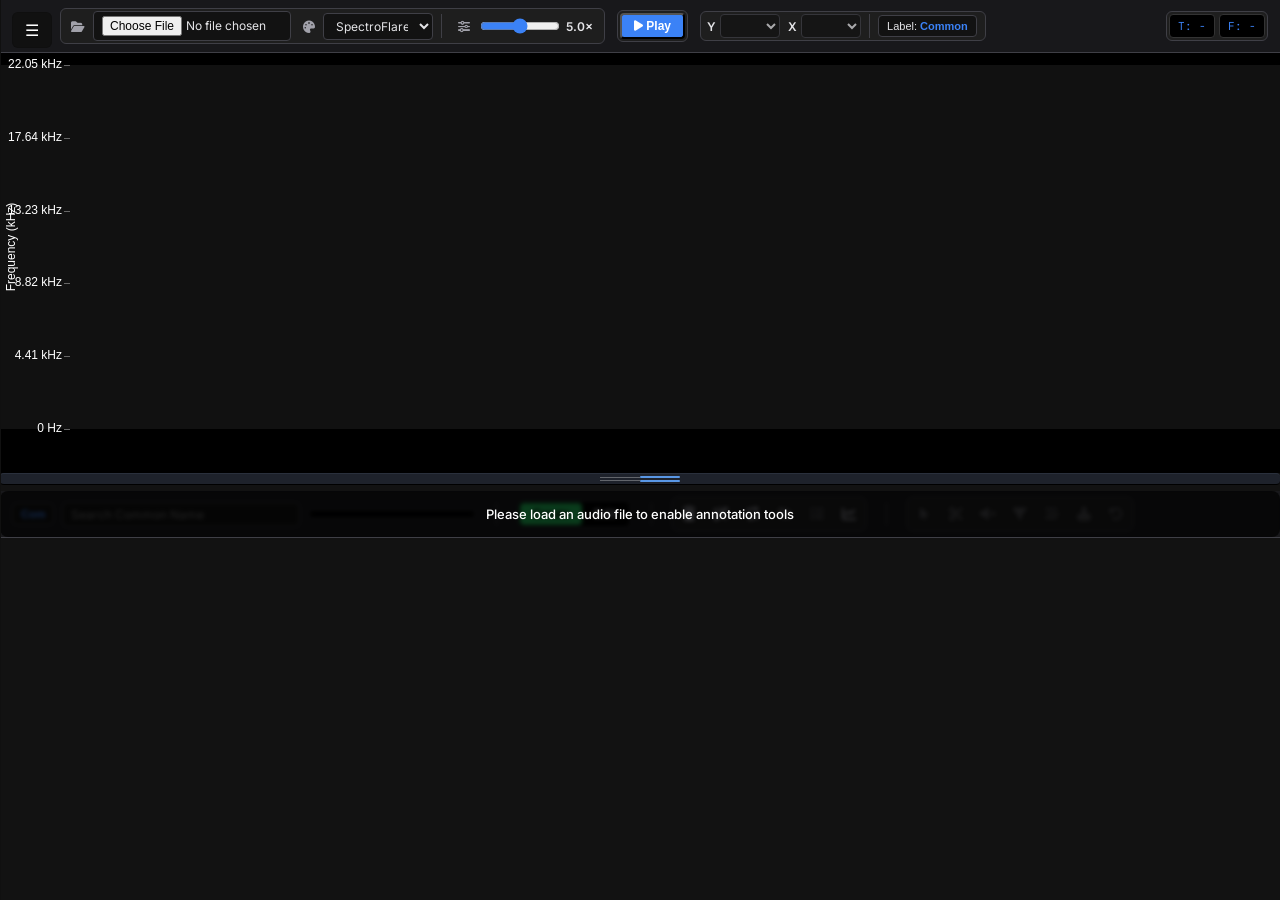
==== index.html @ 67a99f2d "About page with credits." ====
<!doctype html>
<html>
<head>
  <meta charset="utf-8" />
  <title>Bioacoustics Spectrogram Labeling Tool - Spectrolipi</title>
  <meta name="description" content="Bioacoustics researchers, birders, and machine-learning practitioners often need a tool to visualize and annotate spectrograms to make the most of their sound recordings. Sound-data annotation is a crucial step in building high-quality machine-learning models for sound-based identification. To support this workflow, a new open-source tool &quot;Spectrolipi&quot; is now available. Spectrolipi is a browser-based, user-friendly tool with automation options to create annotations during spectrogram playback. It features seamless Xeno-Canto integration and bird species detection using BirdNET." />
  <meta name="keywords" content="annotations, sound data annotation, bounding box, spectrogram labeling tool, bioacoustics, bioacoustic-analysis, xeno-canto integration, spectrogram-analysis, Spectrogram, machine-learning, BirdNET" />
  <meta name="viewport" content="width=device-width,initial-scale=1" />
  <link rel="preconnect" href="https://fonts.googleapis.com">
  <link rel="preconnect" href="https://fonts.gstatic.com" crossorigin>
  <link href="https://fonts.googleapis.com/css2?family=Inter:wght@400;500;600&family=JetBrains+Mono&display=swap" rel="stylesheet">
  <link rel="stylesheet" href="https://cdnjs.cloudflare.com/ajax/libs/font-awesome/6.4.0/css/all.min.css">
  <link rel="stylesheet" href="styles.css">
  <link rel="icon" href="002LogoWOname_small.png" type="image/png">
  <script src="https://cdn.jsdelivr.net/npm/@tensorflow/tfjs@4.17.0/dist/tf.min.js"></script>
  <script>
    // Prevent context menu and certain keys
    (function () {
      window.addEventListener('contextmenu', function (e) { e.preventDefault(); }, { capture: true, passive: false });
      window.addEventListener('keydown', function (e) {
        if (e.key === 'ContextMenu' || (e.key === 'F10' && e.shiftKey) || e.keyCode === 93) { e.preventDefault(); e.stopPropagation(); }
      }, { capture: true, passive: false });
    })();
  </script>
</head>
<body>
  <!-- Left-side collapsible overlay (structure only). Does not move existing toolbar buttons. -->
  <button id="leftHamburgerToggle" aria-label="Open menu" aria-expanded="false" aria-controls="leftOverlay" type="button"
    style="position:fixed;left:12px;top:12px;z-index:2147483646;width:40px;height:36px;border-radius:6px;border:1px solid rgba(0,0,0,0.12);background:#111;color:#fff;display:inline-flex;align-items:center;justify-content:center;">☰</button>

  <aside id="leftOverlay" class="left-overlay" aria-hidden="true" role="menu">
    <div class="left-overlay-inner">
      <div class="left-overlay-header">
        <!-- auto-close behavior enabled; close button removed to simplify UI -->
      </div>
      <nav class="left-overlay-nav" role="navigation" aria-label="Left overlay actions">
        <div class="left-menu-group" id="helpMenuGroup">
          <button id="helpMenuParent" type="button" class="left-menu-btn left-menu-parent" aria-expanded="false" aria-controls="helpSubMenu">
            <svg width="20" height="20" viewBox="0 0 24 24" fill="none" stroke="#fff" stroke-width="1.6" stroke-linecap="round" stroke-linejoin="round" aria-hidden="true" focusable="false">
              <circle cx="12" cy="12" r="10"></circle>
              <polygon points="10 8 16 12 10 16 10 8"></polygon>
            </svg>
            <span>Help</span>
            <svg class="left-menu-caret" width="12" height="12" viewBox="0 0 24 24" aria-hidden="true" focusable="false">
              <path d="M8 10l4 4 4-4" fill="none" stroke="#fff" stroke-width="2" stroke-linecap="round" stroke-linejoin="round"/>
            </svg>
          </button>
          <div id="helpSubMenu" class="left-submenu" role="menu" aria-label="Help actions">
            <a href="toolbar_tools_guide.html" target="_blank" class="left-submenu-btn" role="menuitem" style="text-decoration: none; color: inherit; display: block;">
              <span>Spectrolipi help documentation</span>
            </a>
            <a href="https://www.youtube.com/playlist?list=PLHuD0VZtBy-ihoGvtPoRxmOunOKb1wlYI" target="_blank" class="left-submenu-btn" role="menuitem" style="text-decoration: none; color: inherit; display: block;">
              <span>Help videos on Youtube</span>
            </a>
          </div>
        </div>

        <!-- Only these four duplicate buttons are present inside the overlay (do NOT move toolbar buttons) -->
        <button id="metaOpenBtn" type="button" class="left-menu-btn">
          <svg width="20" height="20" viewBox="0 0 640 512" aria-hidden="true">
            <path d="M616 0h-192c-13.2 0-31.637 7.637-40.971 16.971l-238.058 238.058c-9.334 9.334-9.334 24.607 0 33.941l206.059 206.059c9.334 9.334 24.607 9.334 33.941 0l238.059-238.059c9.333-9.333 16.97-27.77 16.97-40.97v-192c0-13.2-10.8-24-24-24zM496 192c-26.51 0-48-21.49-48-48s21.49-48 48-48 48 21.49 48 48-21.49 48-48 48z" fill="#fff"/>
            <path d="M64 272l272-272h-40c-13.2 0-31.637 7.637-40.971 16.971l-238.058 238.058c-9.334 9.334-9.334 24.607 0 33.941l206.059 206.059c9.334 9.334 24.607 9.334 33.941 0l15.029-15.029-208-208z" fill="#fff"/>
          </svg>
          <span>Metadata</span>
        </button>

        <button id="uploadAnnoBtn" type="button" class="left-menu-btn">
          <svg width="20" height="20" viewBox="0 0 24 24" aria-hidden="true" focusable="false">
            <path d="M12 21V9" stroke="#fff" stroke-width="1.6" stroke-linecap="round" stroke-linejoin="round"/>
            <path d="M8.5 13.5L12 10l3.5 3.5" stroke="#fff" stroke-width="1.6" stroke-linecap="round" stroke-linejoin="round"/>
            <path d="M5 4h14" stroke="#fff" stroke-width="1.2" stroke-linecap="round" opacity="0.9"/>
          </svg>
          <span>Upload Annotations</span>
        </button>

        <button id="saveAnnoBtn" type="button" class="left-menu-btn">
          <svg width="20" height="20" viewBox="0 0 24 24" aria-hidden="true" focusable="false">
            <path d="M12 3v12" stroke="#fff" stroke-width="1.6" stroke-linecap="round" stroke-linejoin="round"/>
            <path d="M8.5 10.5L12 14l3.5-3.5" stroke="#fff" stroke-width="1.6" stroke-linecap="round" stroke-linejoin="round"/>
            <path d="M5 20h14" stroke="#fff" stroke-width="1.2" stroke-linecap="round" opacity="0.9"/>
          </svg>
          <span>Save Annotations</span>
        </button>
        <!-- Manage species list opens modal containing upload/toggle UI -->
  <button id="manageSpeciesBtn" type="button" class="left-menu-btn">
          <!-- User's owl SVG normalized to match other menu icons (20x20) and inherit color -->
          <svg id="Layer_1" data-name="Layer 1" xmlns="http://www.w3.org/2000/svg" viewBox="0 0 128 128" width="20" height="20" aria-hidden="true" focusable="false" style="vertical-align:middle;margin-right:8px;fill:currentColor;stroke:currentColor;">
            <title>OWL</title>
            <circle cx="45.87" cy="64.1" r="1.623"/>
            <path d="M59.1,73.265a16.1,16.1,0,1,0-13.231,6.943,15.737,15.737,0,0,0,6.4-1.332A16.209,16.209,0,0,0,59.1,73.265ZM45.87,69.723A5.623,5.623,0,1,1,51.493,64.1,5.629,5.629,0,0,1,45.87,69.723Z"/>
            <path d="M71.71,81.292c-.091-.055-.177-.117-.267-.174-.155-.1-.308-.2-.461-.3q-.421-.281-.826-.584c-.129-.1-.26-.188-.386-.288-.383-.3-.757-.609-1.118-.935-.062-.056-.12-.117-.181-.174q-.457-.423-.887-.873c-.111-.116-.217-.234-.325-.353q-.359-.394-.7-.808c-.1-.119-.2-.237-.292-.359-.285-.365-.56-.738-.821-1.123-.02-.029-.041-.056-.061-.085q-.359-.536-.684-1.1l-.7-.624-.7.624q-.326.562-.687,1.1l-.015.021c-.275.409-.567.8-.87,1.191-.087.111-.178.219-.267.329q-.354.433-.73.845c-.1.108-.2.218-.3.324q-.461.483-.951.936c-.041.037-.078.077-.119.114-.369.334-.752.651-1.145.957-.109.085-.222.165-.333.248q-.438.327-.892.63c-.136.091-.272.18-.411.267-.1.061-.189.127-.287.187L64,89.9Z"/>
            <path d="M47.25,43.991a1.979,1.979,0,0,1,.582.1A20.127,20.127,0,0,1,64,55.46,20.127,20.127,0,0,1,80.168,44.088a1.979,1.979,0,0,1,.582-.1,38.266,38.266,0,0,0,11.985-1.854,46.69,46.69,0,0,0-18.2-9.187c-.452-.063-.851-.134-1.187-.212a41.429,41.429,0,0,0-18.685,0c-.352.082-.778.155-1.259.22a46.693,46.693,0,0,0-18.166,9.17A38.25,38.25,0,0,0,47.25,43.991Z"/>
            <path d="M103.994,35.007a18.913,18.913,0,0,0,4.345-9.547q-.462.429-.977.84c-5.241,4.162-13.918,6.058-21.356,6.7a53.643,53.643,0,0,1,10.889,7.417A22.829,22.829,0,0,0,103.994,35.007Z"/>
            <path d="M75.714,78.87a15.761,15.761,0,0,0,6.412,1.338,16.1,16.1,0,1,0-14.1-8.316h0a16.254,16.254,0,0,0,6.5,6.4Q75.108,78.608,75.714,78.87ZM82.13,58.477A5.623,5.623,0,1,1,76.507,64.1,5.629,5.629,0,0,1,82.13,58.477Z"/>
            <path d="M111.969,27.657a22.781,22.781,0,0,1-4.937,9.953,29.675,29.675,0,0,1-15.08,8.959,20.1,20.1,0,0,1-9.825,37.64,19.788,19.788,0,0,1-6.63-1.146L65.511,94.2a2,2,0,0,1-1.435.664h-.055a2.012,2.012,0,0,1-.52-.068,1.98,1.98,0,0,1-1.013-.6L52.5,83.062a19.786,19.786,0,0,1-6.63,1.146,20.1,20.1,0,0,1-9.825-37.64,29.675,29.675,0,0,1-15.08-8.959,22.781,22.781,0,0,1-4.937-9.953c-1.258,8.438,2.449,15.164,6.451,19.75a15.154,15.154,0,0,1,3.427,13.36,34.209,34.209,0,0,0-.817,7.485c0,.737.031,1.522.1,2.472,0,.056.005.111,0,.167a186.95,186.95,0,0,0,2.464,20.03c.255,1.519.5,2.989.733,4.493a5.762,5.762,0,0,0,6.8,4.778,11.539,11.539,0,0,1,9.74,2.64l5.445,4.781a5.8,5.8,0,0,0,6.5.766l1.766-.934a11.454,11.454,0,0,1,10.711,0l1.767.934a5.8,5.8,0,0,0,6.5-.766l5.445-4.781a11.546,11.546,0,0,1,9.74-2.64,5.762,5.762,0,0,0,6.8-4.777c.23-1.5.478-2.976.733-4.494A186.933,186.933,0,0,0,102.8,70.889c0-.055,0-.11,0-.165.068-.949.1-1.734.1-2.472a34.207,34.207,0,0,0-.816-7.481,15.155,15.155,0,0,1,3.425-13.363C109.519,42.821,113.226,36.094,111.969,27.657Z"/>
            <path d="M31.077,40.4a53.638,53.638,0,0,1,10.942-7.44c-7.435-.666-16.127-2.6-21.425-6.81-.335-.266-.651-.539-.952-.817a18.932,18.932,0,0,0,4.364,9.672A22.812,22.812,0,0,0,31.077,40.4Z"/>
            <circle cx="82.13" cy="64.1" r="1.623"/>
          </svg>
          <span>Manage species list</span>
        </button>
        <button id="exportBtn" type="button" class="left-menu-btn">
          <svg width="20" height="20" viewBox="0 0 24 24" aria-hidden="true" focusable="false">
            <path d="M12 3v12" stroke="#fff" stroke-width="1.6" stroke-linecap="round" stroke-linejoin="round"/>
            <path d="M8.5 10.5L12 14l3.5-3.5" stroke="#fff" stroke-width="1.6" stroke-linecap="round" stroke-linejoin="round"/>
            <path d="M5 20h14" stroke="#fff" stroke-width="1.2" stroke-linecap="round" opacity="0.9"/>
          </svg>
          <span>Export Audio</span>
        </button>
        <button id="exportVideoBtn" type="button" class="left-menu-btn">
          <svg width="20" height="20" viewBox="0 0 24 24" aria-hidden="true" focusable="false">
            <path d="M23 7l-7 5 7 5V7z" fill="none" stroke="#fff" stroke-width="1.6" stroke-linecap="round" stroke-linejoin="round"/>
            <rect x="1" y="5" width="15" height="14" rx="2" ry="2" fill="none" stroke="#fff" stroke-width="1.6" stroke-linecap="round" stroke-linejoin="round"/>
          </svg>
          <span>Export Video</span>
        </button>
        <button id="generateClipsBtn" type="button" class="left-menu-btn">
          <svg width="20" height="20" viewBox="0 0 24 24" aria-hidden="true" focusable="false">
            <path d="M6 9c-1.1 0-2 .9-2 2s.9 2 2 2 2-.9 2-2-.9-2-2-2zm0 0l5 5m-5 5l5-5m2-2l5-5m-5 5l5 5" stroke="#fff" stroke-width="1.6" stroke-linecap="round" stroke-linejoin="round" fill="none"/>
            <path d="M16 6h3a2 2 0 0 1 2 2v10a2 2 0 0 1-2 2h-3" stroke="#fff" stroke-width="1.6" stroke-linecap="round" stroke-linejoin="round" fill="none"/>
          </svg>
          <span>Generate clips</span>
        </button>
        <button id="runBirdnetBtn" type="button" class="left-menu-btn">
          <svg width="20" height="20" viewBox="0 0 24 24" fill="none" stroke="currentColor" stroke-width="1.5" stroke-linecap="round" stroke-linejoin="round">
            <path d="M12 2L8 6v2H6v4h2v2h4v-2h2V8h-2V6z"/><path d="M8 16v-2H6v-2H2v6h4v-2h2z"/><path d="M16 16v-2h2v-2h4v6h-4v-2h-2z"/>
          </svg>
          <span>Run BirdNET</span>
        </button>
        <button id="settingsMenuBtn" type="button" class="left-menu-btn">
          <svg width="20" height="20" viewBox="0 0 24 24" aria-hidden="true" focusable="false">
            <path d="M19.14,12.94c0.04-0.3,0.06-0.61,0.06-0.94c0-0.32-0.02-0.64-0.06-0.94l2.03-1.58c0.18-0.14,0.23-0.41,0.12-0.61 l-1.92-3.32c-0.12-0.22-0.37-0.29-0.59-0.22l-2.39,0.96c-0.5-0.38-1.03-0.7-1.62-0.94L14.4,2.81c-0.04-0.24-0.24-0.41-0.48-0.41 h-3.84c-0.24,0-0.43,0.17-0.47,0.41L9.25,5.35C8.66,5.59,8.12,5.92,7.63,6.29L5.24,5.33c-0.22-0.08-0.47,0-0.59,0.22L2.73,8.87 C2.62,9.08,2.66,9.34,2.86,9.48l2.03,1.58C4.84,11.36,4.8,11.69,4.8,12s0.02,0.64,0.06,0.94l-2.03,1.58 c-0.18,0.14-0.23,0.41-0.12,0.61l1.92,3.32c0.12,0.22,0.37,0.29,0.59,0.22l2.39-0.96c0.5,0.38,1.03,0.7,1.62,0.94l0.36,2.54 c0.05,0.24,0.24,0.41,0.48,0.41h3.84c0.24,0,0.43-0.17,0.47-0.41l0.36-2.54c0.59-0.24,1.13-0.56,1.62-0.94l2.39,0.96 c0.22,0.08,0.47,0,0.59-0.22l1.92-3.32c0.12-0.22,0.07-0.49-0.12-0.61L19.14,12.94z M12,15.6c-1.98,0-3.6-1.62-3.6-3.6 s1.62-3.6,3.6-3.6s3.6,1.62,3.6,3.6S13.98,15.6,12,15.6z" fill="#fff"/>
          </svg>
          <span>Spectrolipi Settings</span>
        </button>
        <div class="left-menu-group" id="xcMenuGroup">
          <button id="xcMenuParent" type="button" class="left-menu-btn left-menu-parent" aria-expanded="false" aria-controls="xcSubMenu">
            <svg width="20" height="20" viewBox="0 0 24 24" aria-hidden="true" focusable="false">
              <path d="M12 2a10 10 0 1 0 10 10A10.011 10.011 0 0 0 12 2zm0 18a8 8 0 1 1 8-8 8.009 8.009 0 0 1-8 8z" fill="#fff"/>
              <path d="M11 7h2v6h-2zm0 8h2v2h-2z" fill="#fff"/>
            </svg>
            <span>Xeno-canto Integration</span>
            <svg class="left-menu-caret" width="12" height="12" viewBox="0 0 24 24" aria-hidden="true" focusable="false">
              <path d="M8 10l4 4 4-4" fill="none" stroke="#fff" stroke-width="2" stroke-linecap="round" stroke-linejoin="round"/>
            </svg>
          </button>
          <div id="xcSubMenu" class="left-submenu" role="menu" aria-label="Xeno-canto actions">
            <button id="uploadXenoCantoBtn" type="button" class="left-submenu-btn" role="menuitem">
              <span>Upload to Xeno-canto</span>
            </button>
            <button id="createXcSetBtn" type="button" class="left-submenu-btn" role="menuitem">
              <span>Create set</span>
            </button>
            <button id="yourXcRecordingsBtn" type="button" class="left-submenu-btn" role="menuitem">
              <span>Xeno-Canto recordings</span>
            </button>
          </div>
        </div>
        <a href="about.html" target="_blank" class="left-menu-btn" style="text-decoration: none; color: inherit; display: flex; box-sizing: border-box;">
          <svg width="20" height="20" viewBox="0 0 24 24" fill="none" stroke="currentColor" stroke-width="1.5" stroke-linecap="round" stroke-linejoin="round">
            <circle cx="12" cy="12" r="10"></circle>
            <line x1="12" y1="16" x2="12" y2="12"></line>
            <line x1="12" y1="8" x2="12.01" y2="8"></line>
          </svg>
          <span>About Spectrolipi</span>
        </a>
        <script>
        (function() {
          function whenReady(cb) {
            if (document.readyState === 'interactive' || document.readyState === 'complete') setTimeout(cb, 0);
            else window.addEventListener('DOMContentLoaded', () => setTimeout(cb, 0));
          }
          whenReady(function() {
            const group = document.getElementById('xcMenuGroup');
            const parent = document.getElementById('xcMenuParent');
            const submenu = document.getElementById('xcSubMenu');
            const createSetBtn = document.getElementById('createXcSetBtn');
            const yourXcRecordingsBtn = document.getElementById('yourXcRecordingsBtn');
            const importExtAnnoBtn = document.getElementById('importExtAnnoBtn');
            const uploadBtn = document.getElementById('uploadXenoCantoBtn');
            const exportVideoBtn = document.getElementById('exportVideoBtn');
            
            const settingsBtn = document.getElementById('settingsMenuBtn');
            if (settingsBtn) {
              settingsBtn.addEventListener('click', function(ev) {
                ev.preventDefault(); ev.stopPropagation();
                if (typeof window.__openSpectrolipiSettingsModal === 'function') {
                  window.__openSpectrolipiSettingsModal();
                }
              });
            }
            const helpGroup = document.getElementById('helpMenuGroup');
            const helpParent = document.getElementById('helpMenuParent');
            const helpSubmenu = document.getElementById('helpSubMenu');
            if (helpGroup && helpParent && helpSubmenu) {
              const openClass = 'left-menu-group-open';
              const setOpen = (isOpen) => {
                if (isOpen) {
                  helpGroup.classList.add(openClass);
                  helpParent.setAttribute('aria-expanded','true');
                } else {
                  helpGroup.classList.remove(openClass);
                  helpParent.setAttribute('aria-expanded','false');
                }
              };
              helpParent.addEventListener('click', (ev) => {
                ev.preventDefault();
                ev.stopPropagation();
                setOpen(!helpGroup.classList.contains(openClass));
              });
              helpGroup.addEventListener('mouseenter', () => setOpen(true));
              helpGroup.addEventListener('mouseleave', () => setOpen(false));
              helpParent.addEventListener('blur', () => setTimeout(() => {
                if (!helpGroup.contains(document.activeElement)) setOpen(false);
              }, 50));
            }

            if (group && parent && submenu) {
              const openClass = 'left-menu-group-open';
              const setOpen = (isOpen) => {
                if (isOpen) {
                  group.classList.add(openClass);
                  parent.setAttribute('aria-expanded','true');
                } else {
                  group.classList.remove(openClass);
                  parent.setAttribute('aria-expanded','false');
                }
              };
              parent.addEventListener('click', (ev) => {
                ev.preventDefault();
                ev.stopPropagation();
                setOpen(!group.classList.contains(openClass));
              });
              group.addEventListener('mouseenter', () => setOpen(true));
              group.addEventListener('mouseleave', () => setOpen(false));
              parent.addEventListener('blur', () => setTimeout(() => {
                if (!group.contains(document.activeElement)) setOpen(false);
              }, 50));
            }
            if (createSetBtn) {
              createSetBtn.addEventListener('click', function(ev) {
                ev.preventDefault();
                ev.stopPropagation();
                if (typeof window.__openXcCreateSetModal === 'function') {
                  window.__openXcCreateSetModal();
                } else {
                  alert('Create set function not found. Ensure xc_create_set.js is loaded.');
                }
              });
            }
            if (yourXcRecordingsBtn) {
              yourXcRecordingsBtn.addEventListener('click', function(ev) {
                ev.preventDefault();
                ev.stopPropagation();
                window.open('xc_user_recordings.html', '_blank');
              });
            }
            if (uploadBtn) {
              uploadBtn.addEventListener('click', function(ev) {
                ev.preventDefault();
                ev.stopPropagation();
                if (typeof window.__openUploadXcModal === 'function') {
                  window.__openUploadXcModal();
                } else {
                  alert('Upload form not found. Ensure upload_xc.js is loaded.');
                }
              });
            }
            if (importExtAnnoBtn) {
              importExtAnnoBtn.addEventListener('click', function(ev) {
                ev.preventDefault();
                ev.stopPropagation();
                window.open('xc_import.html', '_blank');
              });
            }
          if (exportVideoBtn) {
            exportVideoBtn.addEventListener('click', function(ev) {
              ev.preventDefault();
              ev.stopPropagation();
              if (typeof window.__openVideoExportModal === 'function') {
                window.__openVideoExportModal();
              } else {
                alert('Video export function not found. Make sure video_export.js is loaded.');
              }
            });
          }
          });
        })();
        </script>
      </nav>
      <!-- Footer area for the left overlay: larger logo shown at bottom of hamburger menu (non-clickable) -->
      <div class="left-overlay-footer" style="margin-top:auto;padding:14px 12px 24px 12px;text-align:center;">
        <img id="menuLogo" src="001Logo%26name.png" alt="Logo" style="height:200px;max-width:200%;object-fit:contain;pointer-events:none;user-select:none;display:block;margin:0 auto;" />
      </div>
    </div>
  </aside>

  <style>
    /* Left overlay structural styles (kept local and defensive) */
    .left-overlay { position: fixed; left: 0; top: 0; bottom: 0; width: 0; overflow: hidden; background: rgba(17,17,17,0.98); color: #fff; transition: width 220ms ease; z-index:2147483645; }
    .left-overlay.open { width: 300px; box-shadow: 4px 0 24px rgba(0,0,0,0.6); }
  /* Add top padding so overlay content does not sit under the fixed hamburger toggle */
  /* Reduced to 40px to avoid excessive gap while keeping content clear of the fixed toggle */
  .left-overlay-inner { height: 100%; display:flex; flex-direction:column; padding-top:20px; box-sizing:border-box; }
    .left-overlay-header { display:flex; align-items:center; justify-content:flex-end; padding:12px; }
    .left-close { background:transparent; border:0; color:#fff; font-size:18px; cursor:pointer; }
  /* Reduce left menu button height by ~25%: decrease vertical padding and slightly reduce font-size */
  .left-overlay-nav { display:flex; flex-direction:column; gap:8px; padding:12px; }
  /* Use flex layout for menu buttons so icons and labels vertically center consistently */
  .left-menu-btn { display:flex; align-items:center; gap:10px; width:100%; text-align:left; padding:6px 10px; background:transparent; border:1px solid rgba(255,255,255,0.06); color:#fff; border-radius:6px; cursor:pointer; font-size:13px; }
  .left-menu-btn svg { width:20px; height:20px; flex:0 0 20px; }
  /* Hover or explicit active state shows blue; do not change background on focus to avoid always-blue when focused */
  .left-menu-btn:hover, .left-menu-btn.active { background: #1565c0; color: #fff; outline: none; }
    .left-menu-btn[disabled] { opacity:0.5; cursor:not-allowed; }
    /* Ensure overlay content does not capture focus when closed */
    .left-overlay[aria-hidden="true"] { pointer-events: none; }
  /* Keep the owl icon's original brown tint so it remains visually distinct */
  #manageSpeciesBtn svg, #manageSpeciesBtn svg path, #manageSpeciesBtn svg g, #manageSpeciesBtn svg circle, #manageSpeciesBtn svg rect { fill: #bf947a !important; stroke: #bf947a !important; }
    .left-menu-group { position: relative; display: flex; flex-direction: column; }
    .left-menu-parent { display: flex; align-items: center; justify-content: space-between; gap: 10px; }
    .left-menu-caret { margin-left: auto; transition: transform 160ms ease; }
    .left-menu-group-open .left-menu-caret { transform: rotate(180deg); }
    .left-submenu { display: none; flex-direction: column; gap: 6px; padding: 6px 0 0 22px; }
    .left-menu-group-open .left-submenu { display: flex; }
    .left-submenu-btn { display: flex; width: 100%; text-align: left; padding: 6px 10px; background: rgba(255,255,255,0.03); border: 1px solid rgba(255,255,255,0.04); border-radius: 6px; color: #fff; cursor: pointer; font-size: 13px; }
    .left-submenu-btn:hover:not([disabled]), .left-submenu-btn:focus:not([disabled]) { background: rgba(21,101,192,0.7); border-color: rgba(21,101,192,0.85); outline: none; }
    .left-submenu-btn[disabled] { opacity: 0.5; cursor: not-allowed; }
    .tabulator-tooltip { background: #18181b !important; color: #ffffff !important; border: 1px solid #52525b !important; border-radius: 4px !important; padding: 6px 10px !important; font-size: 12px !important; box-shadow: 0 10px 25px -5px rgba(0,0,0,0.5) !important; pointer-events: none !important; z-index: 2147483647 !important; }
  </style>
  <div id="controls">
    <!-- Group 1: File & Setup -->
    <div class="toolbar-group">
      <label for="file" title="Load Audio"><i class="fa-solid fa-folder-open"></i></label>
      <input id="file" type="file" accept="audio/*" style="max-width: 180px;" />

      <!-- Confirmation interceptor for file chooser -->
      <script>
      (function () {
        const file = document.getElementById('file');
        if (!file) return;
        const CONFIRM_MSG = 'Unsaved Metadata and Annotations will be lost. Continue?';
        let programmaticOpen = false;
        let lastFileKey = null;
        function getFileKey(f) {
          return f ? `${f.name}|${f.size}|${f.lastModified}` : null;
        }
        function openFilePicker() {
          programmaticOpen = true;
          try { file.click(); }
          finally { setTimeout(() => { programmaticOpen = false; }, 300); }
        }
        file.addEventListener('click', function (ev) {
          if (programmaticOpen) return;
          ev.preventDefault();
          const ok = window.confirm(CONFIRM_MSG);
          if (ok) openFilePicker();
        }, true);
        file.addEventListener('keydown', function (ev) {
          if (programmaticOpen) return;
          const k = ev.key;
          if (k === 'Enter' || k === ' ' || k === 'Spacebar') {
            ev.preventDefault();
            const ok = window.confirm(CONFIRM_MSG);
            if (ok) openFilePicker();
          }
        }, true);
        file.addEventListener('change', function () {
          try { window.__lastMetadata = null; } catch (e) {}
          const ov = document.getElementById('metaOverlay');
          if (ov) ov.remove();

          // Only clear annotations if a new file is selected
          const f = file.files && file.files[0];
          const newFileKey = getFileKey(f);
          if (newFileKey && newFileKey !== lastFileKey) {
            if (typeof window.__clearAllAnnotations === 'function') {
              window.__clearAllAnnotations();
            }
          }
          lastFileKey = newFileKey;
          // Disable Repeat mode on new file load
          try {
            const rcb = document.getElementById('repeatBoxCheckbox');
            if (rcb && rcb.checked) { rcb.checked = false; rcb.dispatchEvent(new Event('change')); }
          } catch(e){}
          // Hide the controls overlay strip as soon as a file is selected
          const ctrlOverlay = document.getElementById('annotationControlsOverlay');
          if (ctrlOverlay) ctrlOverlay.style.display = 'none';
          // Move focus to Play/Pause button for immediate playback control and blur the file input
          try {
            const play = document.getElementById('playPause');
            if (play && typeof play.focus === 'function') play.focus();
            if (file && typeof file.blur === 'function') file.blur();
          } catch (e) {}
        }, true);
      })();
      </script>

      <script>
      // Listen for spectrogram-generated event and redraw annotation overlay
      window.addEventListener('spectrogram-generated', function() {
        if (window.renderAllAnnotations) {
          try { window.renderAllAnnotations(); } catch (e) {}
        } else if (window.create_annotations && typeof window.create_annotations.renderAllAnnotations === 'function') {
          try { window.create_annotations.renderAllAnnotations(); } catch (e) {}
        }
      });
      </script>
      
      <label for="cmap" title="Select spectrogram color theme"><i class="fa-solid fa-palette"></i></label>
      <select id="cmap" style="width: 110px;" title="Select spectrogram color theme">
        <option value="custom">Custom</option>
        <option value="viridis">Viridis</option>
        <option value="magma">Magma</option>
        <option value="grayscale">Grayscale</option>
        <option value="jet">Jet</option>
        <option value="SpectroFlare" selected>SpectroFlare</option>
      </select>

      <div class="toolbar-divider"></div>

      <label for="gain" title="Adjust spectrogram brightness / contrast gain"><i class="fa-solid fa-sliders"></i></label>
      <input id="gain" type="range" min="0.1" max="10" step="0.1" value="5" style="width: 80px;" title="Adjust spectrogram brightness / contrast gain" />
      <span id="gainVal" style="font-size: 12px; font-weight: 600; min-width: 32px; color: var(--text-primary); margin-right: 4px;" title="Adjust spectrogram brightness / contrast gain">5.0×</span>
    </div>

    <!-- Group 2: Playback -->
    <div class="toolbar-group">
      <button id="playPause" class="btn-primary" title="Play or pause audio playback (Spacebar)"><i class="fa-solid fa-play"></i> Play</button>
    </div>

    <!-- Group 3: Viewport & Zoom -->
    <div id="zoomToolbarPlaceholder" class="zoom-toolbar toolbar-group" role="toolbar" aria-label="Zoom controls">
      <div id="zoomToolbar" style="display:inline-flex;align-items:center;gap:4px;" title="Zoom settings for spectrogram viewport">
        <div class="zoom-spinner" data-which="y" style="display:flex;align-items:center;" title="Zoom vertically (Frequency axis)">
          <div class="z-label" style="font-size:12px; font-weight: 600; margin: 0 4px;">Y</div>
          <select id="yZoomSelect" class="zoom-dropdown" style="width: 60px; height: 24px; padding: 0 2px;" title="Zoom vertically (Frequency axis)"></select>
        </div>
        <div class="zoom-spinner" data-which="x" style="display:flex;align-items:center;" title="Zoom horizontally (Time axis)">
          <div class="z-label" style="font-size:12px; font-weight: 600; margin: 0 4px;">X</div>
          <select id="xZoomSelect" class="zoom-dropdown" style="width: 60px; height: 24px; padding: 0 2px;" title="Zoom horizontally (Time axis)"></select>
        </div>
      </div>
      <div class="toolbar-divider"></div>
      <div style="display:flex;align-items:center;gap:4px; padding-right: 6px;">
        <button id="toggleNameBtn" class="mode-btn" type="button" title="Cycle label mode: Common Name / Scientific Name / No Label" data-mode="common">
          Label: <span id="toggleNameBadge" class="mode-badge m-Common">Common</span>
        </button>
      </div>
    </div>

    <!-- Group 4: Info -->
    <div id="mousePosToolbar" class="toolbar-group" style="margin-left: auto;">
      <div id="toolbarMouseTime" class="toolbar-mouse" title="Mouse position X axis (Time)">T: -</div>
      <div id="toolbarMouseFreq" class="toolbar-mouse" title="Mouse position Y axis (Frequency)">F: -</div>
    </div>
  </div>

  <!-- wait overlay (keep minimal markup in index.html). Inline style ensures it sits above all modals. -->
  <div id="waitOverlay" role="status" aria-live="polite" aria-hidden="true" style="position:fixed;inset:0;display:none;align-items:center;justify-content:center;z-index:2147483660;pointer-events:auto;background:rgba(0,0,0,0.6);">
    <div class="panel" role="presentation" style="max-width:520px;min-width:240px;padding:20px;border-radius:10px;background:transparent;color:#fff;display:flex;flex-direction:column;align-items:center;gap:12px;">
      <div class="spinner" aria-hidden="true" style="width:36px;height:36px;border-radius:50%;border:4px solid rgba(255,255,255,0.15);border-top-color:#fff;animation:spin 900ms linear infinite"></div>
      <!-- Logo shown on the wait overlay (non-clickable) -->
      <img id="waitOverlayLogo" src="002LogoWOname_small.png" alt="Logo" style="height:56px;pointer-events:none;user-select:none;" />
      <div class="text" style="text-align:center;">
        <div class="title" style="font-weight:700;font-size:16px;">Generating spectrogram</div>
        <div class="msg" style="font-size:13px;color:#ddd">Processing image — this may take a few seconds.</div>
        <div class="meta" id="waitOverlayMeta" style="display:none"><span id="waitOverlayETA"></span></div>
      </div>
    </div>
  </div>

  <style>
    @keyframes spin { from { transform: rotate(0deg); } to { transform: rotate(360deg); } }
  </style>

  <!-- Optional minimal styles for Cut selection overlay -->
  <style>
    #spectroSelectionOverlay{ position:absolute; pointer-events:none; background:rgba(255,255,255,0.12); border:1px solid rgba(255,255,255,0.22); z-index: 999; display:none; }
    #spectroSelectionLabel{ position:absolute; pointer-events:none; background:rgba(0,0,0,0.7); color:#fff; font-size:12px; padding:2px 6px; border-radius:3px; z-index:1000; display:none; }
    #spectroCutGlass{ position:absolute; left:0; top:0; right:0; bottom:0; cursor:crosshair; z-index: 998; display:none; }
    /* Export modal */
    #exportModal { position: fixed; left: 50%; top: 50%; transform: translate(-50%, -50%); background: #0f0f0f; color:#fff; padding:14px; border-radius:8px; z-index:2147483650; box-shadow: 0 6px 30px rgba(0,0,0,0.6); display:none; width:360px; }
    #exportModal h3 { margin:0 0 8px 0; font-size:1rem; }
    #exportModal label { display:block; font-size:0.85rem; margin-top:8px; color:#ddd; }
    #exportModal select, #exportModal input { width:100%; margin-top:6px; padding:6px; background:#111; border:1px solid rgba(255,255,255,0.06); color:#fff; border-radius:4px; }
    #exportModal .actions { display:flex; justify-content:flex-end; gap:8px; margin-top:12px; }
    #exportModal .note { font-size:0.8rem; color:#bbb; margin-top:8px; }
  </style>

  <!-- Export modal markup (hidden until used) -->
  <div id="exportModal" role="dialog" aria-modal="true">
    <h3>Export audio (WAV)</h3>
    <div id="exportInfo" style="font-size:0.85rem;color:#ccc">Preparing...</div>
    <label>Format</label>
    <div style="padding:6px 8px;background:#111;border-radius:4px;color:#fff">WAV (PCM)</div>
    <label for="exportSampleRate">Sample rate</label>
    <select id="exportSampleRate">
      <option value="orig">Original</option>
      <option value="192000">192000 Hz</option>
      <option value="96000">96000 Hz</option>
      <option value="48000">48000 Hz</option>
      <option value="44100">44100 Hz</option>
    </select>
    <label for="exportEncoding">Encoding / Bit depth</label>
    <select id="exportEncoding">
      <option value="24">24-bit PCM (recommended)</option>
      <option value="16">16-bit PCM (smaller)</option>
      <option value="32f">32-bit float PCM</option>
    </select>
    <div class="note" id="exportEstimate">Estimated size: —</div>
    <div class="note" id="exportFoot">Audio will be exported to your browser's Downloads folder.</div>
    <div class="actions"><button id="exportCancel" class="seg-top-btn" type="button">Cancel</button><button id="exportDo" class="seg-top-btn" type="button">Export</button></div>
  </div>

  <div id="viewportWrapper" role="region" aria-label="Spectrogram viewport">
    <canvas id="axisCanvas" width="70" height="420" role="img" aria-label="Frequency axis"></canvas>
    <div id="scrollArea">
      <canvas id="spectrogramCanvas" class="spectrogram" width="800" height="420" role="img" aria-label="Spectrogram"></canvas>
    </div>
  </div>

  <div id="uiSplitter" style="height: 14px; background: #1e222b; cursor: ns-resize; display: flex; align-items: center; justify-content: center; border-top: 1px solid #2a303c; border-bottom: 1px solid #000; margin-bottom: 6px; border-radius: 4px; transition: all 0.2s ease;" title="Drag to resize Spectrogram and Table">
    <div style="display: flex; flex-direction: column; gap: 2px; pointer-events: none;">
      <div style="width: 40px; height: 2px; background: #60a5fa; border-radius: 2px; opacity: 0.9;"></div>
      <div style="width: 40px; height: 2px; background: #60a5fa; border-radius: 2px; opacity: 0.9;"></div>
    </div>
  </div>

  <!-- Annotation toolbar -->
  <div id="annotationControls" role="toolbar" aria-label="Annotation tools">
    
    <!-- Group 2: Species search -->
    <div class="species-search toolbar-group" aria-label="Species search" style="border:none; padding:0; background:transparent;">
      <!-- Mode Button -->
      <button id="speciesModeBtn" class="mode-btn" type="button" title="Cycle search mode: Scientific / Common">
        <span id="speciesModeBadge" class="mode-badge m-Sci">Sci</span>
      </button>
      <div class="input-wrap" style="position:relative;">
        <input id="speciesKwInput" type="text" placeholder="Type key (2+ chars) to search species…" aria-label="Species key search" autocomplete="off" style="width: 220px;" />
        <div id="speciesSuggest" class="species-suggestions" role="listbox" aria-label="Species suggestions"></div>
      </div>
      <div class="species-result-wrap empty" title="Selected species">
        <div id="speciesResult" class="species-result" aria-live="polite"></div>
        <button id="speciesClearBtn" class="clear-indicator" aria-label="Clear selection" title="Clear selection" style="display:none;"><i class="fa-solid fa-xmark"></i></button>
      </div>
      <input type="hidden" id="selectedSpeciesKey" value="" />
    </div>

    <div class="toolbar-divider"></div>

    <!-- Group 1: Mode Toggle -->
    <div id="createEditToggle" class="seg-toggle" role="group" aria-label="Annotation mode" data-mode="create">
      <button type="button" id="toggleCreate" class="seg-option" data-mode="create" aria-pressed="true">Create</button>
      <button type="button" id="toggleEdit" class="seg-option" data-mode="edit" aria-pressed="false">Edit</button>
    </div>
	
    <div class="toolbar-divider"></div>

    <!-- Initial overlay strip to prevent annotation before file load -->
    <div id="annotationControlsOverlay" style="position: absolute; inset: 0; background: rgba(0,0,0,0.7); z-index: 10000; display: flex; align-items: center; justify-content: center; color: #fff; font-size: 13px; font-weight: 500; pointer-events: auto; border-radius: 8px; backdrop-filter: blur(2px);">
      Please load an audio file to enable annotation tools
    </div>

    <!-- Group 4: Actions -->
    <div class="toolbar-group">
      <!-- Unified Delete Button -->
      <button id="multiDeleteBtn" type="button" title="Delete selected rows" aria-label="Delete selected rows" class="seg-btn">
        <i class="fa-solid fa-trash"></i>
      </button>

      <!-- Magic Wand -->
      <button id="magicBtn" type="button" class="seg-btn" title="Magic Wand (Auto-detect bounds)" aria-pressed="false">
        <i class="fa-solid fa-wand-magic-sparkles"></i>
      </button>



      <!-- Repeat Annotation Button -->
      <button id="repeatBtn" type="button" class="seg-btn" title="Repeat last annotation dimensions" aria-pressed="false">
        <i class="fa-solid fa-repeat"></i>
      </button>

      <!-- Bulk Update Tags button -->
      <button id="updateTagsBtn" type="button" class="seg-btn" title="Update Tags in the selected row(s)." aria-label="Update tags in selected rows" disabled>
        <i class="fa-solid fa-tags"></i>
      </button>

      <!-- Bulk Update Species button -->
      <button id="bulkUpdateSpeciesBtn" type="button" class="seg-btn" title="Update Species in the selected row(s)." aria-label="Update species in selected rows" disabled>
        <i class="fa-solid fa-list"></i>
      </button>

      <!-- Run SCC (Spectrogram Cross-Correlation) -->
      <button id="runSccBtn" type="button" title="Run SCC on selected templates" aria-label="Run SCC" class="seg-btn">
        <i class="fa-solid fa-chart-line"></i>
      </button>
    </div>

    <div class="toolbar-divider"></div>

    <!-- Group 3: Edit Tools (Compact icon buttons) -->
    <div id="compactActionButtons" class="toolbar-group">
      <button id="selectBtn" disabled type="button" class="seg-compact-btn" title="Select a time span on the spectrogram" aria-label="Select a time span on the spectrogram">
        <i class="fa-solid fa-arrow-pointer"></i>
      </button>
      <button id="cutBtn" disabled type="button" class="seg-compact-btn" title="Cut the selection." aria-label="Cut the selection">
        <i class="fa-solid fa-scissors"></i>
      </button>
      <button id="silenceBtn" disabled type="button" class="seg-compact-btn" title="Silence the selection or specific duration." aria-label="Silence the selection or specific duration">
        <i class="fa-solid fa-volume-xmark"></i>
      </button>
      <button id="filtersBtn" disabled type="button" class="seg-compact-btn" title="High pass / Low pass filters" aria-label="High pass or Low pass filters">
        <i class="fa-solid fa-filter"></i>
      </button>
      <button id="normalizeBtn" disabled type="button" class="seg-compact-btn" title="Normalize selection or whole audio to a target peak level" aria-label="Normalize selection or whole audio to a target peak level">
        <i class="fa-solid fa-bars-staggered"></i>
      </button>
      <button id="spectralCopyBtn" disabled type="button" class="seg-compact-btn" title="Spectral Stamp (Copy/Paste spectral area)" aria-label="Spectral Stamp">
        <i class="fa-solid fa-stamp"></i>
      </button>
      <button id="undoCutBtn" disabled type="button" class="seg-compact-btn" title="Undo last edit." aria-label="Undo last edit">
        <i class="fa-solid fa-rotate-left"></i>
      </button>
    </div>
  </div>
  </div>


  <!-- Place grid below toolbar/buttons -->
  <div id="annotationGrid"></div>
  <!-- Manage species modal (hidden by default). Contains file selector, toggle, clear, and status. Backdrop prevents background interaction. -->
  <div id="manageSpeciesBackdrop" style="display:none;position:fixed;inset:0;background:rgba(18,22,26,0.6);z-index:2147483650;align-items:center;justify-content:center;">
    <div id="manageSpeciesModal" role="dialog" aria-modal="true" aria-hidden="true" style="display:block;max-width:520px;width:100%;background:#111;color:#fff;border-radius:8px;padding:16px;box-shadow:0 6px 24px rgba(0,0,0,0.6);">
      <div style="display:flex;flex-direction:column;gap:10px;">
        <div style="display:flex;justify-content:space-between;align-items:center;">
          <div style="font-size:16px;font-weight:600;">Manage species list</div>
          <button id="manageSpeciesClose" aria-label="Close" style="background:transparent;border:0;color:#ddd;font-size:20px;line-height:1;cursor:pointer;padding:6px;border-radius:6px;">✕</button>
        </div>
        <div style="display:flex;flex-direction:column;gap:10px;">
          <label for="ownSpeciesFile" style="font-size:14px;color:#ddd;margin:0;">Upload own species list</label>
          <input id="ownSpeciesFile" type="file" accept=".csv,text/csv,text/plain" style="display:block;width:100%;" />
          <div style="margin-top:6px;font-size:13px;color:#ccc;">
            <span id="ownSpeciesFileName" title="Selected species file"></span>
          </div>
          <div style="display:flex;align-items:center;gap:12px;">
            <label style="display:flex;align-items:center;gap:8px;color:#ddd;margin:0;font-size:14px;">
              <input id="useOwnSpeciesToggle" type="checkbox" disabled />
              <span id="useOwnSpeciesLabel" style="font-size:14px;">Use Own species list?</span>
            </label>
            <button id="ownSpeciesClear" class="seg-btn" style="padding:6px 8px;font-size:13px;" disabled>Clear</button>
            <button id="downloadDefaultSpeciesBtn" class="seg-btn" style="padding:6px 8px;font-size:13px;" title="Download default species list as CSV">Default species</button>
          </div>
          <div id="ownSpeciesStatus" style="margin-top:6px;font-size:14px;color:#ddd">Using default species list</div>
          <div style="margin-top:6px;font-size:12px;color:#ddd">Note: switching sources updates the species dropdowns and metadata list only. Existing annotation rows are not modified unless you explicitly apply changes.</div>
        </div>
      </div>
    </div>
  </div>
  <script>
    (function(){
      const openBtn = document.getElementById('manageSpeciesBtn');
      const backdrop = document.getElementById('manageSpeciesBackdrop');
      const modal = document.getElementById('manageSpeciesModal');
      if (!openBtn || !backdrop || !modal) return;
      function openModal(){ backdrop.style.display='flex'; backdrop.setAttribute('aria-hidden','false'); try{ const cb = modal.querySelector('#useOwnSpeciesToggle'); if(cb) cb.focus(); }catch(e){} }
      function closeModal(){ backdrop.style.display='none'; backdrop.setAttribute('aria-hidden','true'); try{ openBtn.focus(); }catch(e){} }
      openBtn.addEventListener('click', (ev)=>{ ev.preventDefault(); ev.stopPropagation(); openModal(); });
      // close button inside modal
      try {
        const closeBtn = modal.querySelector('#manageSpeciesClose');
        if (closeBtn) closeBtn.addEventListener('click', (ev) => { ev.preventDefault(); ev.stopPropagation(); closeModal(); });
      } catch (e) {}
      // Close on Escape
      document.addEventListener('keydown', (ev)=>{ if (ev.key === 'Escape' && backdrop && backdrop.style.display === 'flex') { ev.preventDefault(); closeModal(); } });
      // clicking backdrop closes
      backdrop.addEventListener('click', (ev)=>{ if (ev.target === backdrop) closeModal(); });
    })();
  </script>
  <script src="species-data.js"></script>
  <script src="tag-groups.js"></script>
	<script src="spectral_stamp.js"></script>
    <!-- Tabulator grid setup -->
    <link href="https://unpkg.com/tabulator-tables@5.5.0/dist/css/tabulator.min.css" rel="stylesheet">
    <script src="https://unpkg.com/tabulator-tables@5.5.0/dist/js/tabulator.min.js"></script>
    <script>
      // Create Tabulator grid with specified columns
      const gridColumns = [
        {title: "", field: "_select", formatter: "rowSelection", titleFormatter: "rowSelection", titleFormatterParams: {rowRange: "active"}, headerSort: false, frozen: true, width: 60, resizable: false},
        {title: "ID", field: "id", headerSort: true, frozen: true, resizable: true},
        {title: "Selection", field: "Selection", headerSort: true, resizable: true},
        {title: "Begin\nTime (s)", field: "beginTime", headerSort: true, formatter: function(cell){ return Number(cell.getValue()).toFixed(4); }, resizable: true},
        {title: "End\nTime (s)", field: "endTime", headerSort: true, formatter: function(cell){ return Number(cell.getValue()).toFixed(4); }, resizable: true},
        {title: "Low\nFreq (Hz)", field: "lowFreq", headerSort: true, formatter: function(cell){ return Number(cell.getValue()).toFixed(4); }, resizable: true},
        {title: "High\nFreq (Hz)", field: "highFreq", headerSort: true, formatter: function(cell){ return Number(cell.getValue()).toFixed(4); }, resizable: true},
  {title: "Common\nname", field: "species", headerSort: true, width: 250, resizable: true},
  {title: "Scientific\nname", field: "scientificName", headerSort: true, width: 250, resizable: true},
        {title: "Group\nID", field: "group_id", visible: false},
        {title: "Sex", field: "sex", headerSort: true, width: 100, resizable: true, tooltip: "To update, select row(s) and press 'Update tags' button.", headerTooltip: "To update, select row(s) and press 'Update tags' button."},
        {title: "Life\nstage", field: "lifeStage", headerSort: true, width: 100, resizable: true, tooltip: "To update, select row(s) and press 'Update tags' button.", headerTooltip: "To update, select row(s) and press 'Update tags' button."},
        {title: "Sound\ntype", field: "soundType", headerSort: true, width: 150, resizable: true, tooltip: "To update, select row(s) and press 'Update tags' button.", headerTooltip: "To update, select row(s) and press 'Update tags' button."},
          {title: "Notes", field: "notes", headerSort: true, editor: "input", width: 250, resizable: true}
      ];
  window.annotationGrid = new Tabulator("#annotationGrid", {
        columns: gridColumns,
        layout: "fitData",
        movableColumns: true,
        headerVisible: true,
    height: "300px",
    // Enable row selection so the selection checkbox formatter works and events fire
    selectable: true,
    // Use the 'id' field as the Tabulator row index so getRow(id)/selectRow(id) target the correct row
    index: 'id',
    // Slow down live filtering to reduce rapid re-renders while typing
    headerFilterLiveFilter: true,
    headerFilterLiveFilterDelay: 250
      });

      window.annotationGrid.on("tableBuilt", function() {
        const col = window.annotationGrid.getColumn("_select");
        if (col) {
          const headerEl = col.getElement();
          headerEl.style.position = 'relative';
          const menuWrap = document.createElement("div");
          menuWrap.style.cssText = "position:absolute; right:4px; top:50%; transform:translateY(-50%); z-index:10;";
          menuWrap.innerHTML = `
            <button id="gridHeaderMenuBtn" style="background:transparent;border:none;color:#fff;cursor:pointer;padding:2px 4px;font-size:12px;line-height:1;opacity:0.8;">
              <i class="fa-solid fa-bars"></i>
            </button>
            <div id="gridHeaderMenu" style="display:none;position:fixed;background:#222;border:1px solid #444;border-radius:4px;box-shadow:0 4px 12px rgba(0,0,0,0.5);padding:4px;width:120px;z-index:2147483647;">
              <button id="gridHeaderUploadBtn" style="display:flex;align-items:center;gap:6px;width:100%;text-align:left;padding:6px 8px;background:transparent;border:none;color:#fff;cursor:pointer;border-radius:3px;font-size:13px;">
                <i class="fa-solid fa-upload" style="width:14px;"></i> Upload
              </button>
              <button id="gridHeaderSaveBtn" style="display:flex;align-items:center;gap:6px;width:100%;text-align:left;padding:6px 8px;background:transparent;border:none;color:#fff;cursor:pointer;border-radius:3px;font-size:13px;">
                <i class="fa-solid fa-download" style="width:14px;"></i> Save
              </button>
            </div>
          `;
          headerEl.appendChild(menuWrap);

          const btn = menuWrap.querySelector('#gridHeaderMenuBtn');
          const menu = menuWrap.querySelector('#gridHeaderMenu');
          
          document.body.appendChild(menu);
          
          btn.addEventListener('mouseenter', () => btn.style.opacity = '1');
          btn.addEventListener('mouseleave', () => btn.style.opacity = '0.8');

          btn.addEventListener('click', function(e) {
             e.preventDefault();
             e.stopPropagation();
             if (menu.style.display === 'none') {
                 menu.style.display = 'block';
                 const rect = btn.getBoundingClientRect();
                 menu.style.top = (rect.bottom + 4) + 'px';
                 menu.style.left = rect.left + 'px';
             } else {
                 menu.style.display = 'none';
             }
          });
          document.addEventListener('click', function(e) {
             if (!menu.contains(e.target) && e.target !== btn && !btn.contains(e.target)) {
                 menu.style.display = 'none';
             }
          });
          
          menu.querySelector('#gridHeaderUploadBtn').addEventListener('click', function(e) {
             e.preventDefault();
             e.stopPropagation();
             menu.style.display = 'none';
             const mainBtn = document.getElementById('uploadAnnoBtn');
             if (mainBtn) mainBtn.click();
          });
          menu.querySelector('#gridHeaderUploadBtn').addEventListener('mouseenter', function() { this.style.background = '#1565c0'; });
          menu.querySelector('#gridHeaderUploadBtn').addEventListener('mouseleave', function() { this.style.background = 'transparent'; });

          menu.querySelector('#gridHeaderSaveBtn').addEventListener('click', function(e) {
             e.preventDefault();
             e.stopPropagation();
             menu.style.display = 'none';
             const mainBtn = document.getElementById('saveAnnoBtn');
             if (mainBtn) mainBtn.click();
          });
          menu.querySelector('#gridHeaderSaveBtn').addEventListener('mouseenter', function() { this.style.background = '#1565c0'; });
          menu.querySelector('#gridHeaderSaveBtn').addEventListener('mouseleave', function() { this.style.background = 'transparent'; });
        }
      });

      // Deselect all rows after any filtering completes
      try {
        // When filters change, only deselect rows that are no longer visible in the filtered result.
        // This avoids aggressive deselection on every keystroke which can steal focus from the
        // header filter input. We only deselect rows whose id is not present in the visible rows.
        annotationGrid.on && annotationGrid.on('dataFiltered', function(filters, rows){
          try {
            const getSelected = annotationGrid.getSelectedRows && annotationGrid.getSelectedRows();
            if (!Array.isArray(getSelected) || getSelected.length === 0) return;
            // Build set of visible ids from the rows (RowComponent objects)
            const visibleIds = new Set();
            try {
              rows.forEach(r => { try { const d = (typeof r.getData === 'function') ? r.getData() : (r && r._row && r._row.data) || r; if (d && (d.id !== undefined)) visibleIds.add(d.id); } catch(e){} });
            } catch(e){}
            // If all selected rows remain visible, do nothing
            let needDeselect = false;
            for (const selRow of getSelected) {
              try { const d = (typeof selRow.getData === 'function') ? selRow.getData() : (selRow && selRow._row && selRow._row.data) || selRow; if (!d || d.id === undefined || !visibleIds.has(d.id)) { needDeselect = true; break; } } catch(e){ needDeselect = true; break; }
            }
            if (!needDeselect) return;
            // Deselect only those selected rows that are no longer visible
            getSelected.forEach(r => {
              try {
                const d = (typeof r.getData === 'function') ? r.getData() : (r && r._row && r._row.data) || r;
                if (!d || d.id === undefined || !visibleIds.has(d.id)) {
                  if (typeof r.deselect === 'function') r.deselect();
                  else if (annotationGrid.deselectRow) annotationGrid.deselectRow(r);
                }
              } catch(e){}
            });
          } catch(e){}
        });
      } catch(e){}
      // Example: Add new column via code
      // annotationGrid.addColumn({title: "New Col", field: "NewCol", headerSort: true});
    </script>

  <script src="spectrogram.js"></script>
    <script src="export_sound.js"></script>
  <script src="filters.js"></script>
  <script src="normalize.js"></script>
  <script src="playback.js"></script>
  <script src="mouse.js"></script>
  <!-- Zoom controls add-on (non-invasive; relies on globals populated by spectrogram.js) -->
  <script src="zoom_controls.js"></script>

  <!-- Wire segmented toggle so scripts can read mode via #createEditToggle.dataset.mode and receive mode-change events -->
  <script>
  (function wireCreateEditToggle() {
    const wrap = document.getElementById('createEditToggle');
    if (!wrap) return;
    const btnCreate = document.getElementById('toggleCreate');
    const btnEdit = document.getElementById('toggleEdit');

    function setMode(mode, options = {}) {
      if (btnCreate) btnCreate.setAttribute('aria-pressed', (mode === 'create') ? 'true' : 'false');
      if (btnEdit) btnEdit.setAttribute('aria-pressed', (mode === 'edit') ? 'true' : 'false');
      wrap.dataset.mode = mode;
      wrap.dispatchEvent(new CustomEvent('mode-change', { detail: { mode }, bubbles: true }));
      if (!options.silent) console.debug && console.debug('mode-change', mode);
    }

    btnCreate && btnCreate.addEventListener('click', () => setMode('create'));
    btnEdit && btnEdit.addEventListener('click', () => setMode('edit'));

    [btnCreate, btnEdit].forEach(b => {
      if (!b) return;
      b.addEventListener('keydown', (ev) => {
        if (ev.key === 'ArrowLeft') { setMode('create'); btnCreate && btnCreate.focus(); ev.preventDefault(); }
        if (ev.key === 'ArrowRight') { setMode('edit'); btnEdit && btnEdit.focus(); ev.preventDefault(); }
      });
    });

    // Enable controls when spectrogram is generated
    window.addEventListener('spectrogram-generated', () => {
      try {
        if (btnCreate) btnCreate.disabled = false;
        if (btnEdit) btnEdit.disabled = false;
      } catch(e){}
    });

    if (!wrap.dataset.mode) setMode('create', { silent: true });
  })();
  </script>

	<script>
	(function wireCancelOnModeSwitch() {
	  const wrap = document.getElementById('createEditToggle');
	  if (!wrap) return;

	  wrap.addEventListener('mode-change', (ev) => {
		try {
		  const mode = ev && ev.detail && ev.detail.mode;
		  if (mode === 'edit') {
			// Broadcast event for modules to listen
			window.dispatchEvent(new CustomEvent('cancel-pending-create', { detail: { reason: 'mode-switch' }, bubbles: true }));
			// Also call direct API if available
			if (typeof window.__cancelPendingCreate === 'function') {
			  try { window.__cancelPendingCreate(); } catch (e) { console.warn('__cancelPendingCreate threw', e); }
			}
		  }
		} catch (err) { console.error('mode-change cancel handler', err); }
	  }, false);
	})();
	</script>

  <!-- create_annotations must load after toggle is wired -->
  <script src="create_annotations.js"></script>

  <script src="edit_annotations.js"></script>
  <script src="species_bulkedit.js"></script>
  <script src="update_tags.js"></script>
  <script src="display_label.js"></script>

  <!-- Advanced Species Search Control (Fuzzy, Token-based, Modes) -->
  <script>
  (function () {
    /* Utilities */
    function stripBOM(s){ return s && s.charCodeAt(0) === 0xFEFF ? s.slice(1) : s; }
    function norm(s){ return stripBOM(String(s||'')).normalize('NFKD').replace(/[\u0300-\u036f]/g,'').toLowerCase().trim().replace(/\s+/g,' '); }
    function tokensOf(s){ return norm(s).split(/[\s\-\_\,;:()]+/).filter(Boolean); }
    function escapeHtml(s){ return String(s||'').replace(/[&<>"']/g, c => ({'&':'&amp;','<':'&lt;','>':'&gt;','"':'&quot;',"'":'&#39;'}[c])); }

    /* Levenshtein */
    function editDistance(a,b){
      const m=a.length, n=b.length;
      if (m===0) return n; if (n===0) return m;
      const dp = new Array(n+1);
      for (let j=0;j<=n;j++) dp[j]=j;
      for (let i=1;i<=m;i++){
        let prev = dp[0];
        dp[0]=i;
        for (let j=1;j<=n;j++){
          const cur = dp[j];
          const cost = a[i-1]===b[j-1] ? 0 : 1;
          dp[j] = Math.min(dp[j]+1, dp[j-1]+1, prev+cost);
          prev = cur;
        }
      }
      return dp[n];
    }

    /* Scoring Logic */
    function scorePair(qn, ft, allowFuzzy){
      if (!qn || !ft) return 0;
      if (qn === ft) return 100;
      if (ft.startsWith(qn)) return 70;
      if (ft.includes(qn)) return 40;
      if (qn.length <= 2) return 0;
      if (allowFuzzy) {
        const maxDist = Math.min(2, Math.max(1, Math.floor(ft.length * 0.25)));
        const dist = editDistance(qn, ft);
        if (dist <= maxDist) return Math.max(10, 35 - (dist * 10));
      }
      return 0;
    }

    function assignTokensToFieldTokens(qTokens, fieldTokens, allowFuzzy){
      const Q = qTokens.length, F = fieldTokens.length;
      const pairs = [];
      const initials = fieldTokens.map(t => (t[0]||'')).join('');
      for (let qi=0; qi<Q; qi++){
        const qn = qTokens[qi];
        for (let fi=0; fi<F; fi++){
          const ft = fieldTokens[fi];
          let s = scorePair(qn, ft, allowFuzzy);
          if ((qn.length <= 2 || /^[a-z]\.?$/.test(qn)) && initials.startsWith(qn)) {
            s = Math.max(s, 60);
          }
          if (s > 0) pairs.push({ qi, fi, score: s });
        }
      }
      pairs.sort((a,b) => b.score - a.score);
      const assignedToken = new Array(Q).fill(-1);
      const assignedField = new Array(F).fill(false);
      for (const p of pairs){
        if (assignedToken[p.qi] === -1 && !assignedField[p.fi]) {
          assignedToken[p.qi] = p.fi;
          assignedField[p.fi] = true;
        }
      }
      for (let qi=0; qi<Q; qi++){
        if (assignedToken[qi] !== -1) continue;
        let best = { fi:-1, score:0 };
        for (let fi=0; fi<F; fi++){
          const s = scorePair(qTokens[qi], fieldTokens[fi], allowFuzzy);
          if (s > best.score) best = { fi, score: s };
        }
        if (best.score === 0 && (qTokens[qi].length <= 2 || /^[a-z]\.?$/.test(qTokens[qi])) && initials.startsWith(qTokens[qi])) {
          best = { fi: 0, score: 60 };
        }
        if (best.fi !== -1 && best.score > 0) assignedToken[qi] = best.fi;
        else assignedToken[qi] = -1;
      }
      const perTokenScores = new Array(Q).fill(0);
      for (let qi=0; qi<Q; qi++){
        const fi = assignedToken[qi];
        if (fi >= 0) perTokenScores[qi] = scorePair(qTokens[qi], fieldTokens[fi], allowFuzzy) || ((qTokens[qi].length <= 2 && fieldTokens.length>0) ? 60 : 0);
        else perTokenScores[qi] = 0;
      }
      return { assignedToken, perTokenScores };
    }

    function scoreRecordExclusiveField(rec, qTokens, fieldName, allowFuzzy){
      const fieldVal = norm(rec[fieldName] || '');
      const fieldTokens = tokensOf(fieldVal);
      if (fieldTokens.length === 0) return { total:0, matchedAll:false, matchedCount:0, matchedIndices:[] };
      const { assignedToken, perTokenScores } = assignTokensToFieldTokens(qTokens, fieldTokens, allowFuzzy);
      let total = 0;
      let matchedCount = 0;
      const matchedIndices = [];
      for (let i=0;i<qTokens.length;i++){
        const s = perTokenScores[i] || 0;
        if (s > 0) matchedCount++;
        total += s;
        matchedIndices.push(assignedToken[i] !== undefined ? assignedToken[i] : -1);
      }
      const matchedAll = (matchedCount === qTokens.length && qTokens.length > 0);
      if (matchedAll) total += 50;
      const validIndices = matchedIndices.filter(i => i >= 0);
      const uniqueIndices = Array.from(new Set(validIndices));
      if (validIndices.length > 1 && uniqueIndices.length === validIndices.length) total += 25;
      else if (validIndices.length > 1 && uniqueIndices.length >= 2) total += 10;
      if (validIndices.length >= 2) {
        let adj = true;
        for (let i=1;i<matchedIndices.length;i++){
          const a = matchedIndices[i-1], b = matchedIndices[i];
          if (a < 0 || b < 0 || b !== a + 1) { adj = false; break; }
        }
        if (adj) total += 20;
      }
      return { total, matchedAll, matchedCount, matchedIndices };
    }

    function wireSpeciesControl(records) {
      const recs = Array.isArray(records) ? records : (window.__speciesRecords || []);
      window.__speciesRecords = recs;

      const elInput = document.getElementById('speciesKwInput');
      const elSuggest = document.getElementById('speciesSuggest');
      const elResult = document.getElementById('speciesResult');
      const elClear = document.getElementById('speciesClearBtn');
      const elResultWrap = document.querySelector('.species-result-wrap');
      const elHidden = document.getElementById('selectedSpeciesKey');
      const elModeBtn = document.getElementById('speciesModeBtn');
      const elModeBadge = document.getElementById('speciesModeBadge');

      if (!elInput || !elSuggest || !elResult || !elHidden || !elResultWrap) { setTimeout(() => wireSpeciesControl(recs), 120); return; }

      /* Mode State */
      const MODES = ['Scientific','Common'];
      let modeIndex = 1;
      try {
        const raw = localStorage.getItem('spectrolipi.settings.v1');
        if (raw) {
          const s = JSON.parse(raw);
          if (s.defaultSpeciesFormat === 'scientific') modeIndex = 0;
        }
      } catch(e) {}
      function applyModeUI(){
        const m = MODES[modeIndex];
        if (elModeBadge) {
          elModeBadge.textContent = (m==='Scientific'?'Sci':'Com');
          elModeBadge.className = 'mode-badge ' + (m==='Common' ? 'm-Common' : 'm-Sci');
        }
        if (m === 'Common') elInput.placeholder = "Search Common Name";
        else elInput.placeholder = "Search Scientific Name";
      }
      applyModeUI();
      if (elModeBtn) {
        elModeBtn.onclick = (e) => {
          e.preventDefault(); e.stopPropagation();
          modeIndex = (modeIndex + 1) % MODES.length;
          applyModeUI();
          elInput.focus();
          if (elInput.value.trim()) runSearch(elInput.value);
        };
      }

      elHidden.value = '';
      elResult.textContent = '';
      elClear.style.display = 'none';
      elResultWrap.classList.add('empty');

      let selectedIndex = -1;
      let debounceTimer = null;
      let lastQueryId = 0;

      function close() { elSuggest.innerHTML = ''; elSuggest.style.display = 'none'; selectedIndex = -1; }

      function highlightText(text, qTokens){
        if (!text) return '';
        if (!qTokens || !qTokens.length) return escapeHtml(text);
        const sorted = qTokens.slice().sort((a,b) => b.length - a.length);
        const escaped = sorted.map(t => t.replace(/[.*+?^${}()|[\]\\]/g, '\\$&'));
        const pattern = '(' + escaped.join('|') + ')';
        const re = new RegExp(pattern, 'ig');
        const parts = text.split(re);
        let out = '';
        for (let i = 0; i < parts.length; i++) {
          if (i % 2 === 0) out += escapeHtml(parts[i]);
          else out += '<mark>' + escapeHtml(parts[i]) + '</mark>';
        }
        return out;
      }

      function render(list, qTokens, primaryField){
        selectedIndex = -1;
        elSuggest.innerHTML = '';
        if (!list || list.length === 0) { elSuggest.style.display='none'; return; }
        
        for (const it of list){
          const r = it.rec;
          const el = document.createElement('div');
          el.className = 'item';
          const primaryText = (primaryField === 'common') ? (r.common || '') : (primaryField === 'scientific' ? (r.scientific || '') : (r.key || ''));
          const secondaryParts = [];
          if (primaryField !== 'common' && r.common) secondaryParts.push(r.common);
          if (primaryField !== 'scientific' && r.scientific) secondaryParts.push(r.scientific);
          const secondaryText = secondaryParts.join(' — ');

          const hPrimary = highlightText(primaryText, qTokens);
          const hSecondary = highlightText(secondaryText, qTokens);

          el.innerHTML = `
            <div>
              <div class="title">${hPrimary}</div>
              <div class="muted">${hSecondary} ${r.meta? ' • ' + escapeHtml(r.meta):''}</div>
            </div>
          `;
          el.addEventListener('click', (ev) => { ev.preventDefault(); ev.stopPropagation(); applySelection(r); });
          elSuggest.appendChild(el);
        }
        elSuggest.style.display = 'block';
      }

      function runSearch(raw){
        const q = norm(raw || '');
        const qTokens = q ? tokensOf(q) : [];
        const queryId = ++lastQueryId;
        const mode = MODES[modeIndex];
        let allowedField = (mode === 'Common') ? 'common' : 'scientific';
        let allowFuzzy = true;
        let primaryField = allowedField;
        const shortTokenMask = qTokens.map(t => (t.length <= 2));
        const anyShort = shortTokenMask.some(Boolean);
        const singleShort = (qTokens.length === 1 && qTokens[0].length <= 2);
        const candidates = [];
        
        for (const r of recs){
          if (singleShort) {
            const fieldVal = norm(r[allowedField] || '');
            const fTokens = tokensOf(fieldVal);
            const t = qTokens[0];
            const prefixOk = fTokens.some(ft => ft.startsWith(t));
            const initials = fTokens.map(x=>x[0]||'').join('');
            const initialsOk = initials.startsWith(t);
            if (!prefixOk && !initialsOk) continue;
          }
          const sc = scoreRecordExclusiveField(r, qTokens, allowedField, allowFuzzy && !anyShort);
          if (sc.total > 0) candidates.push({ rec: r, score: sc.total, matchedAll: sc.matchedAll, matchedCount: sc.matchedCount });
        }
        if (candidates.length === 0 && qTokens.length > 0 && !singleShort) {
          for (const r of recs){
            const hay = norm(r[allowedField] || '');
            if (qTokens.every(t => hay.includes(t))) candidates.push({ rec: r, score: 30, matchedAll:true, matchedCount:qTokens.length });
          }
        }
        candidates.sort((a,b)=>{
          if (b.score !== a.score) return b.score - a.score;
          if (b.matchedAll !== a.matchedAll) return (b.matchedAll?1:0) - (a.matchedAll?1:0);
          if (b.matchedCount !== a.matchedCount) return b.matchedCount - a.matchedCount;
          const la = (norm(a.rec[allowedField]||'')).length, lb = (norm(b.rec[allowedField]||'')).length;
          if (la !== lb) return la - lb;
          return (a.rec.scientific||'').localeCompare(b.rec.scientific||'') || 0;
        });

        const out = candidates.slice(0,50).map(c=>{
          let mf = allowedField, mt = null;
          const fieldTokens = tokensOf(norm(c.rec[allowedField]||''));
          for (const t of qTokens){
            let bestType = null, bestScore = 0;
            for (let fi=0; fi<fieldTokens.length; fi++){
              const s = scorePair(t, fieldTokens[fi], allowFuzzy && !anyShort);
              if (s > bestScore) { bestScore = s; bestType = s >= 100 ? 'exact' : s >= 70 ? 'prefix' : s >= 60 ? 'initials' : s >= 40 ? 'substr' : s >= 10 ? 'fuzzy' : null; }
            }
            if (bestType) { mt = bestType; break; }
          }
          if (!mt) mt = 'match';
          return { rec: c.rec, score: c.score, matchedField: mf, matchType: mt };
        });

        if (queryId !== lastQueryId) return;
        render(out, qTokens, primaryField);
      }

      function applySelection(chosen) {
        elHidden.value = chosen.scientific || '';
        elResult.textContent = chosen.scientific || chosen.common || '';
        elResult.title = chosen.scientific || chosen.common || '';
        elResult.dataset.common = chosen.common || '';
        elResult.dataset.scientific = chosen.scientific || '';
        elClear.style.display = 'inline-flex';
        elResultWrap.classList.remove('empty');
        elHidden.dispatchEvent(new Event('input', { bubbles: true }));
        const wrapper = elResultWrap.closest('.species-search') || document.querySelector('.species-search');
        if (wrapper) wrapper.dispatchEvent(new CustomEvent('species-select', { detail: { common: chosen.common, scientific: chosen.scientific }, bubbles: true }));
        elInput.value = '';
        close();
      }

      function clearSelection() {
        const prev = elHidden.value || null;
        elHidden.value = '';
        elResult.textContent = '';
        elClear.style.display = 'none';
        elResultWrap.classList.add('empty');
        elHidden.dispatchEvent(new Event('input', { bubbles: true }));
        const wrapper = elResultWrap.closest('.species-search') || document.querySelector('.species-search');
        if (wrapper) wrapper.dispatchEvent(new CustomEvent('species-select-cleared', { detail: { previousKey: prev }, bubbles: true }));
      }
      
      function updateActive(items) {
        items.forEach((it, i) => {
          if (i === selectedIndex) {
            it.classList.add('selected');
            it.scrollIntoView({ block: 'nearest' });
          } else {
            it.classList.remove('selected');
          }
        });
      }

      elResultWrap.addEventListener('mouseenter', () => { if (elHidden.value) elClear.style.display = 'inline-flex'; });
      elResultWrap.addEventListener('mouseleave', () => { if (elHidden.value) elClear.style.display = 'none'; });
      elClear.addEventListener('click', (e) => { e.preventDefault(); clearSelection(); elInput.focus(); });

      elInput.addEventListener('input', () => {
        clearTimeout(debounceTimer);
        debounceTimer = setTimeout(() => runSearch(elInput.value), 120);
      });

      elInput.addEventListener('keydown', (e) => {
        const items = elSuggest.querySelectorAll('.item');
        if (elSuggest.style.display === 'block' && items.length) {
          if (e.key === 'ArrowDown') { e.preventDefault(); selectedIndex = Math.min(items.length - 1, selectedIndex + 1); updateActive(items); return; }
          if (e.key === 'ArrowUp')   { e.preventDefault(); selectedIndex = Math.max(selectedIndex - 1, -1); updateActive(items); return; }
          if (e.key === 'Enter') {
            if (selectedIndex >= 0 && items[selectedIndex]) { e.preventDefault(); items[selectedIndex].click(); return; }
            // Fallback to first item if none selected
            if (items[0]) { e.preventDefault(); items[0].click(); return; }
          }
          if (e.key === 'Escape') { close(); return; }
        } else {
          if (e.key === 'Enter') { e.preventDefault(); runSearch(elInput.value); return; }
          if (e.key === 'Escape' && elInput.value.trim() === '') { e.preventDefault(); clearSelection(); }
        }
      });

      // OUTSIDE CLICK: use bubble phase so clicks on suggestion items occur first
      document.addEventListener('click', (ev) => {
        try {
          if (!ev.target.closest('.species-search')) close();
        } catch (err) {
          try { if (!document.querySelector('.species-search').contains(ev.target)) close(); } catch (e) {}
        }
      }, false);

      // ensure suggestions are above overlays (defensive if CSS not present)
      elSuggest.style.zIndex = elSuggest.style.zIndex || '999999';
    }

    /* Initialization / Polling */
    function whenReady(cb) {
      if (document.readyState === 'interactive' || document.readyState === 'complete') setTimeout(cb, 0);
      else window.addEventListener('DOMContentLoaded', () => setTimeout(cb, 0));
    }
    whenReady(() => {
      const MAX_TRIES = 40;
      let tries = 0;
      const t = setInterval(() => {
        tries++;
        if (Array.isArray(window.__speciesRecords)) {
          clearInterval(t);
          window.wireSpeciesControl = function(records) { try { wireSpeciesControl(records); } catch(e){ console.warn('wireSpeciesControl wrapper failed', e); } };
          wireSpeciesControl(window.__speciesRecords);
        } else if (tries >= MAX_TRIES) {
          clearInterval(t);
          console.warn('species-data.js not found or window.__speciesRecords not defined; control will wire empty.');
          wireSpeciesControl([]);
        }
      }, 80);
    });
    window.addEventListener('species-source-changed', function() {
      try { if (typeof window.wireSpeciesControl === 'function') window.wireSpeciesControl(window.__speciesRecords || []); } catch(e) { console.warn('species-source-changed handler failed', e); }
    });
  })();
  </script>

  <script>
  (function () {
    const FILE_ID = 'file';
    const META_BTN_ID = 'metaOpenBtn';
    const SAVE_ANNO_BTN_ID = 'saveAnnoBtn';
    const UPLOAD_ANNO_BTN_ID = 'uploadAnnoBtn';
    const UPLOAD_XENO_CANTO_BTN_ID = 'uploadXenoCantoBtn';
    const EXPORT_VIDEO_BTN_ID = 'exportVideoBtn';
    const RUN_BIRDNET_BTN_ID = 'runBirdnetBtn';
    const EXPORT_BTN_ID = 'exportBtn';

    function findFile() { return document.getElementById(FILE_ID); }
    function findMetaBtn() { return document.getElementById(META_BTN_ID); }
    function findSaveAnnoBtn() { return document.getElementById(SAVE_ANNO_BTN_ID); }
    function findUploadXenoCantoBtn() { return document.getElementById(UPLOAD_XENO_CANTO_BTN_ID); }
    function findUploadAnnoBtn() { return document.getElementById(UPLOAD_ANNO_BTN_ID); }
    function findExportVideoBtn() { return document.getElementById(EXPORT_VIDEO_BTN_ID); }
    function findExportBtn() { return document.getElementById(EXPORT_BTN_ID); }
    function findRunBirdnetBtn() { return document.getElementById(RUN_BIRDNET_BTN_ID); }

    function updateToolbarStates() {
      const file = findFile();
      const hasFile = file && file.files && file.files.length > 0;

      const metaBtn = findMetaBtn();
      if (metaBtn) metaBtn.disabled = !hasFile;

      const upBtn = findUploadAnnoBtn();
      if (upBtn) upBtn.disabled = !hasFile;

      const exportBtn = findExportBtn();
      if (exportBtn) exportBtn.disabled = !hasFile;

      const exportVideoBtn = findExportVideoBtn();
      if (exportVideoBtn) exportVideoBtn.disabled = !hasFile;
      
      const runBirdnetBtn = findRunBirdnetBtn();
      if (runBirdnetBtn) runBirdnetBtn.disabled = !hasFile;

      const saveAnnoBtn = findSaveAnnoBtn();
      if (saveAnnoBtn) {
        let count = 0;
        if (window.annotationGrid && typeof window.annotationGrid.getData === 'function') {
           const data = window.annotationGrid.getData();
           if (Array.isArray(data)) count = data.length;
        } else if (globalThis._annotations && typeof globalThis._annotations.getAll === 'function') {
           count = (globalThis._annotations.getAll() || []).length;
        }
        saveAnnoBtn.disabled = !(hasFile && count > 0);
      }
    }

    function wireMetaButtonOnce() {
      const btn = findMetaBtn();
      if (!btn) return;
      if (btn.__indexMetaWired) return;
      btn.addEventListener('click', function (ev) {
        ev.stopPropagation();
        if (btn.disabled) return;
        if (typeof window.__openMetadataModal === 'function') {
          try { window.__openMetadataModal(); } catch (err) { console.error('Open metadata failed', err); }
        } else {
          console.warn('Metadata API not available: window.__openMetadataModal');
        }
      }, true);
      btn.__indexMetaWired = true;
    }

    function observeFileInput() {
      const file = findFile();
      if (!file) {
        setTimeout(observeFileInput, 120);
        return;
      }
      updateToolbarStates();
      file.addEventListener('change', () => {
        try { window.__lastMetadata = null; } catch (e) {}
        const ov = document.getElementById('metaOverlay');
        if (ov) ov.remove();
        updateToolbarStates();
      }, true);
      const mo = new MutationObserver(() => updateToolbarStates());
      mo.observe(file, { attributes: true, attributeFilter: ['value'] });

      window.addEventListener('annotations-changed', updateToolbarStates);
      window.addEventListener('metadata-changed', updateToolbarStates);
      window.addEventListener('spectrogram-generated', updateToolbarStates);
      // Fallback for interactions that might change state without events (e.g. modal close)
      document.addEventListener('click', () => setTimeout(updateToolbarStates, 200));
    }

    function init() {
      wireMetaButtonOnce();
      observeFileInput();
    }

    if (document.readyState === 'loading') {
      document.addEventListener('DOMContentLoaded', init);
    } else init();

    (function waitForBtn(timeout = 8000) {
      const btn = findMetaBtn();
      if (!btn) {
        setTimeout(() => waitForBtn(Math.max(1000, timeout - 1000)), 400);
      } else {
        wireMetaButtonOnce();
        updateToolbarStates();
      }
    })();
  })();
  </script>

  

  <script src="metadata.js"></script>
  <script src="upload_annotations.js"></script>
  <script src="download_annotations.js"></script>
  <script src="scc.js"></script>
  <script src="annotation-highlight.js"></script>
  <script src="generate_clips.js"></script>
  <script src="upload_xc.js"></script>
  <script src="xc_create_set.js"></script>
  <script src="spectrogram_settings.js"></script>
  
  <script>
  // Left overlay toggle wiring (structure only)
  (function () {
    function $(id){return document.getElementById(id);}
    const toggle = $('leftHamburgerToggle');
    const overlay = $('leftOverlay');
    if (!overlay || !toggle) return; // nothing to wire

    function open() {
      overlay.classList.add('open');
      overlay.setAttribute('aria-hidden','false');
      toggle.setAttribute('aria-expanded','true');
    }
    function close() {
      overlay.classList.remove('open');
      overlay.setAttribute('aria-hidden','true');
      toggle.setAttribute('aria-expanded','false');
      try { toggle.focus(); } catch(e){}
    }

    toggle.addEventListener('click', (ev) => { ev.stopPropagation(); const isOpen = overlay.classList.contains('open'); if (isOpen) close(); else open(); });

    // Close on Escape
    document.addEventListener('keydown', (ev)=>{ if (ev.key === 'Escape' && overlay.classList.contains('open')) { ev.preventDefault(); close(); } });

    // Auto-collapse when mouse leaves the overlay (small delay to avoid flicker)
    let closeTimer = null;
    overlay.addEventListener('mouseleave', () => { closeTimer = setTimeout(close, 350); });
    overlay.addEventListener('mouseenter', () => { if (closeTimer) clearTimeout(closeTimer); });

    // Add auto-close behavior to all menu buttons without interfering with their actions
    Array.from(overlay.querySelectorAll('.left-menu-btn, .left-submenu-btn')).forEach(b => {
      if (b.classList.contains('left-menu-parent')) return; // Don't close for submenu toggles
      b.addEventListener('click', () => setTimeout(close, 150));
    });
  })();
  </script>

  <script src="repeat_annotation.js"></script>
  <script>
  // Centralized function to get the currently selected species object
  window.getCurrentSpecies = function() {
    const labelEl = document.getElementById('speciesResult');
    const scientificName = labelEl ? String(labelEl.textContent || '').trim() : '';

    if (!scientificName) {
      return null;
    }

    const recs = Array.isArray(window.__speciesRecords) ? window.__speciesRecords : [];
    const rec = recs.find(r => String(r.scientific || '').trim() === scientificName);

    if (rec) {
      return {
        common: rec.common || '',
        scientific: rec.scientific || '',
        key: rec.key || ''
      };
    }

    // As a fallback, check if the label might be showing a common name
    const fallbackRec = recs.find(r => String(r.common || '').trim() === scientificName);
    if (fallbackRec) {
      return {
        common: fallbackRec.common || '',
        scientific: fallbackRec.scientific || '',
        key: fallbackRec.key || ''
      };
    }

    return null;
  }
  </script>
  <script src="birdnet_overlay.js"></script>
  <script src="video_export.js"></script>
  <script src="splitter.js"></script>
  <script src="magnifier.js"></script>
  <script src="magic_wand.js"></script>
  <script src="recent_species.js"></script>
</body>
</html>

  <!-- Global Custom Tooltip Manager -->
  <script>
  (function() {
    const tooltip = document.createElement('div');
    tooltip.id = 'custom-tooltip';
    tooltip.style.position = 'fixed';
    tooltip.style.display = 'none';
    tooltip.style.background = '#18181b'; // Dark charcoal background
    tooltip.style.color = '#ffffff';      // Pure white text for absolute contrast
    tooltip.style.border = '1px solid #52525b'; // Solid gray border
    tooltip.style.borderRadius = '4px';
    tooltip.style.padding = '6px 10px';
    tooltip.style.fontSize = '12px';
    tooltip.style.fontFamily = 'Inter, system-ui, sans-serif';
    tooltip.style.zIndex = '2147483647'; // Ensure it floats above modals & sidebars
    tooltip.style.pointerEvents = 'none';
    tooltip.style.whiteSpace = 'pre-line';
    tooltip.style.boxShadow = '0 10px 25px -5px rgba(0,0,0,0.5), 0 8px 10px -6px rgba(0,0,0,0.5)';
    tooltip.style.maxWidth = '280px';
    tooltip.style.lineHeight = '1.4';
    document.body.appendChild(tooltip);

    let activeElement = null;
    let showTimeout = null;

    document.addEventListener('mouseover', (e) => {
      // Find closest element with title or cached custom tooltip
      const target = e.target.closest('[title], [data-custom-tooltip]');
      if (!target) return;

      // Extract and cache the title, removing it to prevent default browser tooltips
      const text = target.getAttribute('title');
      if (text && text.trim() !== '') {
        target.dataset.customTooltip = text;
        target.removeAttribute('title');
      }

      const tooltipText = target.dataset.customTooltip;
      if (!tooltipText || tooltipText.trim() === '') return;

      activeElement = target;
      clearTimeout(showTimeout);

      // Reduced delay (120ms) for high-speed responsiveness
      showTimeout = setTimeout(() => {
        tooltip.textContent = tooltipText;
        tooltip.style.display = 'block';
        positionTooltip(target);
      }, 120);
    });

    document.addEventListener('mouseout', (e) => {
      // If we are leaving the active element or moving to a child of it, ignore if it is still within
      if (activeElement && (!e.relatedTarget || !activeElement.contains(e.relatedTarget))) {
        clearTimeout(showTimeout);
        tooltip.style.display = 'none';
        activeElement = null;
      }
    });

    // Also handle dynamic cases where user moves cursor directly on elements
    document.addEventListener('mousemove', (e) => {
      if (activeElement && tooltip.style.display === 'block') {
        // Option: keep it static relative to target element or follow.
        // Static relative to element is cleaner for buttons and grid cells.
      }
    });

    function positionTooltip(element) {
      const rect = element.getBoundingClientRect();
      const tooltipRect = tooltip.getBoundingClientRect();
      
      // Position below the element by default, centered horizontally
      let left = rect.left + (rect.width - tooltipRect.width) / 2;
      let top = rect.bottom + 6;

      // Keep within viewport bounds
      if (left < 8) left = 8;
      if (left + tooltipRect.width > window.innerWidth - 8) {
        left = window.innerWidth - tooltipRect.width - 8;
      }

      if (top + tooltipRect.height > window.innerHeight - 8) {
        // Place above the element if it overflows the bottom
        top = rect.top - tooltipRect.height - 6;
      }

      tooltip.style.left = left + 'px';
      tooltip.style.top = top + 'px';
    }
  })();
  </script>
</body>
</html>
---- styles.css ----
/* 
   Spectrolipi SaaS Dark Theme
   A highly compact, professional, dark-mode design for fast audio analysis workflows.
*/

:root {
  --bg-base: #121212;
  --bg-surface: #1e1e1e;
  --bg-surface-elevated: #282828;
  --bg-toolbar: #18181b;
  --text-primary: #e4e4e7;
  --text-secondary: #a1a1aa;
  --accent-primary: #3b82f6; /* Modern Blue */
  --accent-hover: #2563eb;
  --accent-pressed: #1d4ed8;
  --accent-success: #22c55e;
  --border-color: #3f3f46;
  --danger-color: #ef4444;
  --warning-color: #f59e0b;
}

/* Global Layout - 100vh fixed */
body {
  margin: 0;
  padding: 0;
  height: 100vh;
  width: 100vw;
  display: flex;
  flex-direction: column;
  background-color: var(--bg-base);
  color: var(--text-primary);
  font-family: 'Inter', -apple-system, BlinkMacSystemFont, "Segoe UI", Roboto, sans-serif;
  overflow: hidden;
  -webkit-font-smoothing: antialiased;
}

/* Toolbars */
#controls {
  flex: 0 0 auto;
  display: flex;
  align-items: center;
  padding: 8px 12px 8px 60px; /* Space for hamburger */
  background-color: var(--bg-toolbar);
  border-bottom: 1px solid var(--border-color);
  gap: 12px;
  min-height: 44px;
  box-sizing: border-box;
}

#annotationControls {
  position: relative;
  flex: 0 0 auto;
  display: flex;
  align-items: center;
  flex-wrap: wrap;
  padding: 6px 12px;
  background-color: var(--bg-toolbar);
  border-bottom: 1px solid var(--border-color);
  gap: 16px;
  min-height: 44px;
  box-sizing: border-box;
}

/* Scrollbar for toolbar if it overflows */
#annotationControls::-webkit-scrollbar { height: 4px; }
#annotationControls::-webkit-scrollbar-thumb { background: #555; border-radius: 4px; }

/* Grouping containers */
.toolbar-group {
  display: flex;
  align-items: center;
  background-color: var(--bg-surface);
  border: 1px solid var(--border-color);
  border-radius: 6px;
  padding: 2px;
  gap: 4px;
}

.toolbar-divider {
  width: 1px;
  height: 24px;
  background-color: var(--border-color);
  margin: 0 4px;
}

/* Viewport & Canvas */
#viewportWrapper {
  flex: 0 0 auto;
  height: 420px; /* controlled by splitter.js */
  width: 100%;
  display: flex;
  align-items: stretch;
  background: #000;
  position: relative;
  overflow: hidden;
}

#axisCanvas {
  width: 70px;
  flex: 0 0 70px;
  background: #0a0a0a;
}

#scrollArea {
  flex: 1 1 auto;
  height: 100%;
  overflow-x: auto;
  overflow-y: hidden;
  position: relative;
}

canvas.spectrogram {
  display: block;
  height: 100%;
  width: auto;
  background: #000;
}

/* Custom Scrollbar for Spectrogram */
#scrollArea::-webkit-scrollbar {
  height: 10px;
  background: #111;
}
#scrollArea::-webkit-scrollbar-thumb {
  background: #444;
  border-radius: 5px;
}
#scrollArea::-webkit-scrollbar-thumb:hover { background: #555; }

/* Splitter */
#uiSplitter {
  flex: 0 0 10px;
  background-color: var(--bg-toolbar);
  border-top: 1px solid var(--border-color);
  border-bottom: 1px solid var(--border-color);
  display: flex;
  align-items: center;
  justify-content: center;
  cursor: ns-resize;
  transition: background-color 0.2s;
  z-index: 10;
}
#uiSplitter:hover, #uiSplitter:active {
  background-color: var(--accent-primary);
}
#uiSplitter::before {
  content: "";
  display: block;
  width: 40px;
  height: 2px;
  border-top: 1px solid rgba(255,255,255,0.3);
  border-bottom: 1px solid rgba(255,255,255,0.3);
}

/* Annotation Grid Area */
#annotationGrid {
  flex: 1 1 auto;
  background: var(--bg-base);
  width: 100%;
}

/* General Controls (Inputs, Selects, Labels) */
label {
  font-size: 12px;
  font-weight: 500;
  color: var(--text-secondary);
  margin-left: 6px;
  margin-right: 4px;
}
.toolbar-group label { margin-left: 8px; }

input[type="text"], input[type="number"], select, input[type="file"] {
  background-color: var(--bg-base);
  color: var(--text-primary);
  border: 1px solid var(--border-color);
  border-radius: 4px;
  padding: 4px 8px;
  font-size: 12px;
  font-family: inherit;
  outline: none;
  transition: border-color 0.2s;
}
input[type="text"]:focus, select:focus {
  border-color: var(--accent-primary);
}
input[type="range"] {
  accent-color: var(--accent-primary);
  vertical-align: middle;
}

/* Modern Icon Buttons (.seg-top-btn, .seg-btn, .seg-compact-btn) */
.seg-top-btn, .seg-btn, .seg-compact-btn {
  display: inline-flex;
  align-items: center;
  justify-content: center;
  background-color: transparent;
  color: var(--text-secondary);
  border: none;
  border-radius: 4px;
  padding: 6px;
  height: 28px;
  min-width: 28px;
  cursor: pointer;
  font-size: 14px; /* Icon size */
  transition: all 0.15s ease;
}

.seg-top-btn:hover, .seg-btn:hover, .seg-compact-btn:hover {
  background-color: rgba(255, 255, 255, 0.08);
  color: var(--text-primary);
}

.seg-top-btn:active, .seg-btn:active, .seg-compact-btn:active {
  background-color: rgba(255, 255, 255, 0.12);
  transform: scale(0.96);
}

.seg-top-btn:disabled, .seg-btn:disabled, .seg-compact-btn:disabled {
  opacity: 0.4;
  cursor: not-allowed;
  pointer-events: auto;
}

/* Highlighted Action Buttons (e.g. Play) */
.btn-primary {
  background-color: var(--accent-primary) !important;
  color: #fff !important;
  font-weight: 600;
  padding: 4px 12px;
  border-radius: 4px;
  font-size: 12px;
}
.btn-primary:hover { background-color: var(--accent-hover) !important; }

/* Active States (Selection mode ON, Magic wand ON, etc.) */
.selection-on, [aria-pressed="true"] {
  background-color: var(--accent-success) !important;
  color: #000 !important;
}

/* Create / Edit Toggle Group */
.seg-toggle {
  display: inline-flex;
  background-color: #000;
  border-radius: 6px;
  padding: 2px;
  border: 1px solid var(--border-color);
}
.seg-option {
  background: transparent;
  border: none;
  color: var(--text-secondary);
  padding: 4px 12px;
  font-size: 12px;
  font-weight: 600;
  border-radius: 4px;
  cursor: pointer;
  transition: all 0.2s;
}
.seg-option:hover { color: var(--text-primary); }
.seg-option[aria-pressed="true"] {
  background-color: var(--bg-surface-elevated);
  color: var(--accent-primary);
  box-shadow: 0 1px 3px rgba(0,0,0,0.4);
}

/* Left Sidebar Overlay */
.left-overlay {
  position: fixed;
  top: 0;
  left: 0;
  height: 100vh;
  width: 0;
  background-color: rgba(18, 18, 20, 0.95);
  backdrop-filter: blur(10px);
  z-index: 2147483645;
  overflow-x: hidden;
  transition: width 0.25s cubic-bezier(0.4, 0, 0.2, 1);
  border-right: 1px solid transparent;
}
.left-overlay.open {
  width: 280px;
  border-right: 1px solid var(--border-color);
  box-shadow: 4px 0 24px rgba(0,0,0,0.5);
}
.left-overlay-inner {
  width: 280px;
  display: flex;
  flex-direction: column;
  height: 100%;
}
.left-overlay-header { height: 60px; }
.left-menu-btn {
  display: flex;
  align-items: center;
  gap: 12px;
  width: 100%;
  padding: 12px 20px;
  background: transparent;
  border: none;
  color: var(--text-primary);
  font-size: 14px;
  text-align: left;
  cursor: pointer;
  transition: background 0.15s;
}
.left-menu-btn:hover { background-color: rgba(255,255,255,0.06); }
.left-menu-btn svg { width: 16px; height: 16px; fill: currentColor; }

#leftHamburgerToggle {
  position: fixed;
  left: 12px;
  top: 6px;
  z-index: 2147483646;
  width: 32px;
  height: 32px;
  border-radius: 6px;
  border: 1px solid var(--border-color);
  background: var(--bg-surface);
  color: var(--text-primary);
  display: flex;
  align-items: center;
  justify-content: center;
  cursor: pointer;
  font-size: 16px;
  transition: background 0.2s;
}
#leftHamburgerToggle:hover { background: var(--bg-surface-elevated); }

/* Mouse Position Readouts */
.toolbar-mouse {
  font-family: 'JetBrains Mono', 'Courier New', monospace;
  font-size: 11px;
  background: #000;
  padding: 4px 8px;
  border-radius: 4px;
  color: var(--accent-primary);
  border: 1px solid #333;
}

/* Species Search */
.species-search {
  display: flex;
  align-items: center;
  gap: 8px;
  position: relative;
}
.mode-btn {
  background: var(--bg-base);
  border: 1px solid var(--border-color);
  color: var(--text-primary);
  padding: 4px 8px;
  border-radius: 4px;
  font-size: 11px;
  cursor: pointer;
}
.mode-badge.m-Sci { color: #f97316; font-weight: 600; }
.mode-badge.m-Common { color: #3b82f6; font-weight: 600; }
.mode-badge.m-eBird { color: #14b8a6; font-weight: 600; }
.mode-badge.m-None { color: #8a8a93; font-weight: 600; }

.species-result-wrap {
  display: flex;
  align-items: center;
  background: #000;
  padding: 4px 8px;
  border-radius: 4px;
  border: 1px solid var(--border-color);
  min-width: 150px;
}
.species-result { font-size: 12px; font-weight: 600; color: #fff; white-space: nowrap; overflow: hidden; text-overflow: ellipsis; max-width: 200px; }

/* Suggestions Dropdown */
.species-suggestions {
  position: absolute;
  top: calc(100% + 4px);
  left: 0;
  width: 300px;
  background: var(--bg-surface-elevated);
  border: 1px solid var(--border-color);
  border-radius: 6px;
  box-shadow: 0 10px 25px rgba(0,0,0,0.5);
  max-height: 250px;
  overflow-y: auto;
  z-index: 999999;
  display: none;
}
.species-suggestions .item {
  padding: 6px 10px;
  cursor: pointer;
  border-bottom: 1px solid rgba(255,255,255,0.05);
  display: flex;
  justify-content: space-between;
}
.species-suggestions .item .title {
  font-size: 12px;
  font-weight: 600;
  color: var(--text-primary);
}
.species-suggestions .item .muted {
  font-size: 10px;
  color: var(--text-secondary);
  margin-top: 2px;
}
.species-suggestions .item:hover { background: rgba(255,255,255,0.08); }
.species-suggestions .item.selected { background: var(--accent-primary); color: #fff; }
.species-suggestions .item.selected .title { color: #fff; }
.species-suggestions .item.selected .muted { color: #cbd5e1; }


/* Tabulator Dark Theme Overrides */
.tabulator {
  background-color: var(--bg-base) !important;
  border: none !important;
}
.tabulator-header {
  background-color: var(--bg-toolbar) !important;
  color: var(--text-secondary) !important;
  border-bottom: 1px solid var(--border-color) !important;
  font-size: 12px;
  font-weight: 600;
}
.tabulator-col { background-color: transparent !important; border-right: 1px solid var(--border-color) !important; }
.tabulator-row {
  background-color: var(--bg-base) !important;
  color: var(--text-primary) !important;
  border-bottom: 1px solid var(--border-color) !important;
  font-size: 12px;
}
.tabulator-row.tabulator-row-even { background-color: #161616 !important; }
.tabulator-row:hover { background-color: var(--bg-surface) !important; }
.tabulator-row.tabulator-selected {
  background-color: #1d4ed8 !important; /* Deep blue for high contrast against white text */
  box-shadow: inset 0 0 0 1px var(--accent-primary) !important;
  color: #ffffff !important;
}

/* Modals & Overlays */
#waitOverlay, #exportModal, #manageSpeciesBackdrop, #landing-overlay {
  background: rgba(0, 0, 0, 0.8);
  backdrop-filter: blur(4px);
  font-family: inherit;
  color: #fff;
}
.panel, .landing-content {
  background: var(--bg-surface) !important;
  border: 1px solid var(--border-color) !important;
  border-radius: 8px !important;
  color: var(--text-primary) !important;
  box-shadow: 0 20px 50px rgba(0,0,0,0.6) !important;
}

/* Utility */
.sr-only { position: absolute; width: 1px; height: 1px; padding: 0; margin: -1px; overflow: hidden; clip: rect(0,0,0,0); border: 0; }
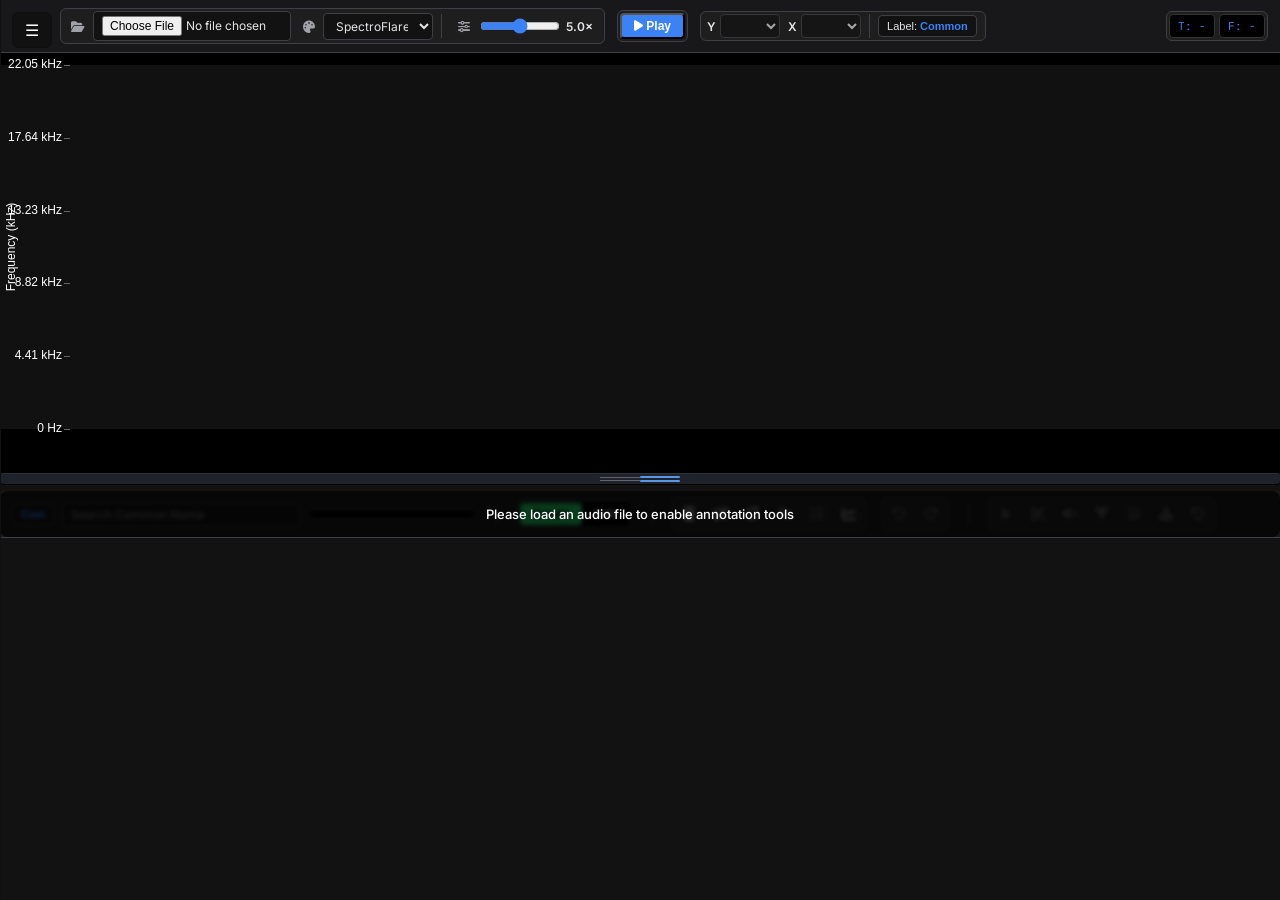
==== commit c701099a: "Undo-redo supports for annotations. Undo-redo supports for annotations. Use buttons or keyboard (Con" ====
--- a/index.html
+++ b/index.html
@@ -1,1586 +1 @@
-<!doctype html>
-<html>
-<head>
-  <meta charset="utf-8" />
-  <title>Bioacoustics Spectrogram Labeling Tool - Spectrolipi</title>
-  <meta name="description" content="Bioacoustics researchers, birders, and machine-learning practitioners often need a tool to visualize and annotate spectrograms to make the most of their sound recordings. Sound-data annotation is a crucial step in building high-quality machine-learning models for sound-based identification. To support this workflow, a new open-source tool &quot;Spectrolipi&quot; is now available. Spectrolipi is a browser-based, user-friendly tool with automation options to create annotations during spectrogram playback. It features seamless Xeno-Canto integration and bird species detection using BirdNET." />
-  <meta name="keywords" content="annotations, sound data annotation, bounding box, spectrogram labeling tool, bioacoustics, bioacoustic-analysis, xeno-canto integration, spectrogram-analysis, Spectrogram, machine-learning, BirdNET" />
-  <meta name="viewport" content="width=device-width,initial-scale=1" />
-  <link rel="preconnect" href="https://fonts.googleapis.com">
-  <link rel="preconnect" href="https://fonts.gstatic.com" crossorigin>
-  <link href="https://fonts.googleapis.com/css2?family=Inter:wght@400;500;600&family=JetBrains+Mono&display=swap" rel="stylesheet">
-  <link rel="stylesheet" href="https://cdnjs.cloudflare.com/ajax/libs/font-awesome/6.4.0/css/all.min.css">
-  <link rel="stylesheet" href="styles.css">
-  <link rel="icon" href="002LogoWOname_small.png" type="image/png">
-  <script src="https://cdn.jsdelivr.net/npm/@tensorflow/tfjs@4.17.0/dist/tf.min.js"></script>
-  <script>
-    // Prevent context menu and certain keys
-    (function () {
-      window.addEventListener('contextmenu', function (e) { e.preventDefault(); }, { capture: true, passive: false });
-      window.addEventListener('keydown', function (e) {
-        if (e.key === 'ContextMenu' || (e.key === 'F10' && e.shiftKey) || e.keyCode === 93) { e.preventDefault(); e.stopPropagation(); }
-      }, { capture: true, passive: false });
-    })();
-  </script>
-</head>
-<body>
-  <!-- Left-side collapsible overlay (structure only). Does not move existing toolbar buttons. -->
-  <button id="leftHamburgerToggle" aria-label="Open menu" aria-expanded="false" aria-controls="leftOverlay" type="button"
-    style="position:fixed;left:12px;top:12px;z-index:2147483646;width:40px;height:36px;border-radius:6px;border:1px solid rgba(0,0,0,0.12);background:#111;color:#fff;display:inline-flex;align-items:center;justify-content:center;">☰</button>
-
-  <aside id="leftOverlay" class="left-overlay" aria-hidden="true" role="menu">
-    <div class="left-overlay-inner">
-      <div class="left-overlay-header">
-        <!-- auto-close behavior enabled; close button removed to simplify UI -->
-      </div>
-      <nav class="left-overlay-nav" role="navigation" aria-label="Left overlay actions">
-        <div class="left-menu-group" id="helpMenuGroup">
-          <button id="helpMenuParent" type="button" class="left-menu-btn left-menu-parent" aria-expanded="false" aria-controls="helpSubMenu">
-            <svg width="20" height="20" viewBox="0 0 24 24" fill="none" stroke="#fff" stroke-width="1.6" stroke-linecap="round" stroke-linejoin="round" aria-hidden="true" focusable="false">
-              <circle cx="12" cy="12" r="10"></circle>
-              <polygon points="10 8 16 12 10 16 10 8"></polygon>
-            </svg>
-            <span>Help</span>
-            <svg class="left-menu-caret" width="12" height="12" viewBox="0 0 24 24" aria-hidden="true" focusable="false">
-              <path d="M8 10l4 4 4-4" fill="none" stroke="#fff" stroke-width="2" stroke-linecap="round" stroke-linejoin="round"/>
-            </svg>
-          </button>
-          <div id="helpSubMenu" class="left-submenu" role="menu" aria-label="Help actions">
-            <a href="toolbar_tools_guide.html" target="_blank" class="left-submenu-btn" role="menuitem" style="text-decoration: none; color: inherit; display: block;">
-              <span>Spectrolipi help documentation</span>
-            </a>
-            <a href="https://www.youtube.com/playlist?list=PLHuD0VZtBy-ihoGvtPoRxmOunOKb1wlYI" target="_blank" class="left-submenu-btn" role="menuitem" style="text-decoration: none; color: inherit; display: block;">
-              <span>Help videos on Youtube</span>
-            </a>
-          </div>
-        </div>
-
-        <!-- Only these four duplicate buttons are present inside the overlay (do NOT move toolbar buttons) -->
-        <button id="metaOpenBtn" type="button" class="left-menu-btn">
-          <svg width="20" height="20" viewBox="0 0 640 512" aria-hidden="true">
-            <path d="M616 0h-192c-13.2 0-31.637 7.637-40.971 16.971l-238.058 238.058c-9.334 9.334-9.334 24.607 0 33.941l206.059 206.059c9.334 9.334 24.607 9.334 33.941 0l238.059-238.059c9.333-9.333 16.97-27.77 16.97-40.97v-192c0-13.2-10.8-24-24-24zM496 192c-26.51 0-48-21.49-48-48s21.49-48 48-48 48 21.49 48 48-21.49 48-48 48z" fill="#fff"/>
-            <path d="M64 272l272-272h-40c-13.2 0-31.637 7.637-40.971 16.971l-238.058 238.058c-9.334 9.334-9.334 24.607 0 33.941l206.059 206.059c9.334 9.334 24.607 9.334 33.941 0l15.029-15.029-208-208z" fill="#fff"/>
-          </svg>
-          <span>Metadata</span>
-        </button>
-
-        <button id="uploadAnnoBtn" type="button" class="left-menu-btn">
-          <svg width="20" height="20" viewBox="0 0 24 24" aria-hidden="true" focusable="false">
-            <path d="M12 21V9" stroke="#fff" stroke-width="1.6" stroke-linecap="round" stroke-linejoin="round"/>
-            <path d="M8.5 13.5L12 10l3.5 3.5" stroke="#fff" stroke-width="1.6" stroke-linecap="round" stroke-linejoin="round"/>
-            <path d="M5 4h14" stroke="#fff" stroke-width="1.2" stroke-linecap="round" opacity="0.9"/>
-          </svg>
-          <span>Upload Annotations</span>
-        </button>
-
-        <button id="saveAnnoBtn" type="button" class="left-menu-btn">
-          <svg width="20" height="20" viewBox="0 0 24 24" aria-hidden="true" focusable="false">
-            <path d="M12 3v12" stroke="#fff" stroke-width="1.6" stroke-linecap="round" stroke-linejoin="round"/>
-            <path d="M8.5 10.5L12 14l3.5-3.5" stroke="#fff" stroke-width="1.6" stroke-linecap="round" stroke-linejoin="round"/>
-            <path d="M5 20h14" stroke="#fff" stroke-width="1.2" stroke-linecap="round" opacity="0.9"/>
-          </svg>
-          <span>Save Annotations</span>
-        </button>
-        <!-- Manage species list opens modal containing upload/toggle UI -->
-  <button id="manageSpeciesBtn" type="button" class="left-menu-btn">
-          <!-- User's owl SVG normalized to match other menu icons (20x20) and inherit color -->
-          <svg id="Layer_1" data-name="Layer 1" xmlns="http://www.w3.org/2000/svg" viewBox="0 0 128 128" width="20" height="20" aria-hidden="true" focusable="false" style="vertical-align:middle;margin-right:8px;fill:currentColor;stroke:currentColor;">
-            <title>OWL</title>
-            <circle cx="45.87" cy="64.1" r="1.623"/>
-            <path d="M59.1,73.265a16.1,16.1,0,1,0-13.231,6.943,15.737,15.737,0,0,0,6.4-1.332A16.209,16.209,0,0,0,59.1,73.265ZM45.87,69.723A5.623,5.623,0,1,1,51.493,64.1,5.629,5.629,0,0,1,45.87,69.723Z"/>
-            <path d="M71.71,81.292c-.091-.055-.177-.117-.267-.174-.155-.1-.308-.2-.461-.3q-.421-.281-.826-.584c-.129-.1-.26-.188-.386-.288-.383-.3-.757-.609-1.118-.935-.062-.056-.12-.117-.181-.174q-.457-.423-.887-.873c-.111-.116-.217-.234-.325-.353q-.359-.394-.7-.808c-.1-.119-.2-.237-.292-.359-.285-.365-.56-.738-.821-1.123-.02-.029-.041-.056-.061-.085q-.359-.536-.684-1.1l-.7-.624-.7.624q-.326.562-.687,1.1l-.015.021c-.275.409-.567.8-.87,1.191-.087.111-.178.219-.267.329q-.354.433-.73.845c-.1.108-.2.218-.3.324q-.461.483-.951.936c-.041.037-.078.077-.119.114-.369.334-.752.651-1.145.957-.109.085-.222.165-.333.248q-.438.327-.892.63c-.136.091-.272.18-.411.267-.1.061-.189.127-.287.187L64,89.9Z"/>
-            <path d="M47.25,43.991a1.979,1.979,0,0,1,.582.1A20.127,20.127,0,0,1,64,55.46,20.127,20.127,0,0,1,80.168,44.088a1.979,1.979,0,0,1,.582-.1,38.266,38.266,0,0,0,11.985-1.854,46.69,46.69,0,0,0-18.2-9.187c-.452-.063-.851-.134-1.187-.212a41.429,41.429,0,0,0-18.685,0c-.352.082-.778.155-1.259.22a46.693,46.693,0,0,0-18.166,9.17A38.25,38.25,0,0,0,47.25,43.991Z"/>
-            <path d="M103.994,35.007a18.913,18.913,0,0,0,4.345-9.547q-.462.429-.977.84c-5.241,4.162-13.918,6.058-21.356,6.7a53.643,53.643,0,0,1,10.889,7.417A22.829,22.829,0,0,0,103.994,35.007Z"/>
-            <path d="M75.714,78.87a15.761,15.761,0,0,0,6.412,1.338,16.1,16.1,0,1,0-14.1-8.316h0a16.254,16.254,0,0,0,6.5,6.4Q75.108,78.608,75.714,78.87ZM82.13,58.477A5.623,5.623,0,1,1,76.507,64.1,5.629,5.629,0,0,1,82.13,58.477Z"/>
-            <path d="M111.969,27.657a22.781,22.781,0,0,1-4.937,9.953,29.675,29.675,0,0,1-15.08,8.959,20.1,20.1,0,0,1-9.825,37.64,19.788,19.788,0,0,1-6.63-1.146L65.511,94.2a2,2,0,0,1-1.435.664h-.055a2.012,2.012,0,0,1-.52-.068,1.98,1.98,0,0,1-1.013-.6L52.5,83.062a19.786,19.786,0,0,1-6.63,1.146,20.1,20.1,0,0,1-9.825-37.64,29.675,29.675,0,0,1-15.08-8.959,22.781,22.781,0,0,1-4.937-9.953c-1.258,8.438,2.449,15.164,6.451,19.75a15.154,15.154,0,0,1,3.427,13.36,34.209,34.209,0,0,0-.817,7.485c0,.737.031,1.522.1,2.472,0,.056.005.111,0,.167a186.95,186.95,0,0,0,2.464,20.03c.255,1.519.5,2.989.733,4.493a5.762,5.762,0,0,0,6.8,4.778,11.539,11.539,0,0,1,9.74,2.64l5.445,4.781a5.8,5.8,0,0,0,6.5.766l1.766-.934a11.454,11.454,0,0,1,10.711,0l1.767.934a5.8,5.8,0,0,0,6.5-.766l5.445-4.781a11.546,11.546,0,0,1,9.74-2.64,5.762,5.762,0,0,0,6.8-4.777c.23-1.5.478-2.976.733-4.494A186.933,186.933,0,0,0,102.8,70.889c0-.055,0-.11,0-.165.068-.949.1-1.734.1-2.472a34.207,34.207,0,0,0-.816-7.481,15.155,15.155,0,0,1,3.425-13.363C109.519,42.821,113.226,36.094,111.969,27.657Z"/>
-            <path d="M31.077,40.4a53.638,53.638,0,0,1,10.942-7.44c-7.435-.666-16.127-2.6-21.425-6.81-.335-.266-.651-.539-.952-.817a18.932,18.932,0,0,0,4.364,9.672A22.812,22.812,0,0,0,31.077,40.4Z"/>
-            <circle cx="82.13" cy="64.1" r="1.623"/>
-          </svg>
-          <span>Manage species list</span>
-        </button>
-        <button id="exportBtn" type="button" class="left-menu-btn">
-          <svg width="20" height="20" viewBox="0 0 24 24" aria-hidden="true" focusable="false">
-            <path d="M12 3v12" stroke="#fff" stroke-width="1.6" stroke-linecap="round" stroke-linejoin="round"/>
-            <path d="M8.5 10.5L12 14l3.5-3.5" stroke="#fff" stroke-width="1.6" stroke-linecap="round" stroke-linejoin="round"/>
-            <path d="M5 20h14" stroke="#fff" stroke-width="1.2" stroke-linecap="round" opacity="0.9"/>
-          </svg>
-          <span>Export Audio</span>
-        </button>
-        <button id="exportVideoBtn" type="button" class="left-menu-btn">
-          <svg width="20" height="20" viewBox="0 0 24 24" aria-hidden="true" focusable="false">
-            <path d="M23 7l-7 5 7 5V7z" fill="none" stroke="#fff" stroke-width="1.6" stroke-linecap="round" stroke-linejoin="round"/>
-            <rect x="1" y="5" width="15" height="14" rx="2" ry="2" fill="none" stroke="#fff" stroke-width="1.6" stroke-linecap="round" stroke-linejoin="round"/>
-          </svg>
-          <span>Export Video</span>
-        </button>
-        <button id="generateClipsBtn" type="button" class="left-menu-btn">
-          <svg width="20" height="20" viewBox="0 0 24 24" aria-hidden="true" focusable="false">
-            <path d="M6 9c-1.1 0-2 .9-2 2s.9 2 2 2 2-.9 2-2-.9-2-2-2zm0 0l5 5m-5 5l5-5m2-2l5-5m-5 5l5 5" stroke="#fff" stroke-width="1.6" stroke-linecap="round" stroke-linejoin="round" fill="none"/>
-            <path d="M16 6h3a2 2 0 0 1 2 2v10a2 2 0 0 1-2 2h-3" stroke="#fff" stroke-width="1.6" stroke-linecap="round" stroke-linejoin="round" fill="none"/>
-          </svg>
-          <span>Generate clips</span>
-        </button>
-        <button id="runBirdnetBtn" type="button" class="left-menu-btn">
-          <svg width="20" height="20" viewBox="0 0 24 24" fill="none" stroke="currentColor" stroke-width="1.5" stroke-linecap="round" stroke-linejoin="round">
-            <path d="M12 2L8 6v2H6v4h2v2h4v-2h2V8h-2V6z"/><path d="M8 16v-2H6v-2H2v6h4v-2h2z"/><path d="M16 16v-2h2v-2h4v6h-4v-2h-2z"/>
-          </svg>
-          <span>Run BirdNET</span>
-        </button>
-        <button id="settingsMenuBtn" type="button" class="left-menu-btn">
-          <svg width="20" height="20" viewBox="0 0 24 24" aria-hidden="true" focusable="false">
-            <path d="M19.14,12.94c0.04-0.3,0.06-0.61,0.06-0.94c0-0.32-0.02-0.64-0.06-0.94l2.03-1.58c0.18-0.14,0.23-0.41,0.12-0.61 l-1.92-3.32c-0.12-0.22-0.37-0.29-0.59-0.22l-2.39,0.96c-0.5-0.38-1.03-0.7-1.62-0.94L14.4,2.81c-0.04-0.24-0.24-0.41-0.48-0.41 h-3.84c-0.24,0-0.43,0.17-0.47,0.41L9.25,5.35C8.66,5.59,8.12,5.92,7.63,6.29L5.24,5.33c-0.22-0.08-0.47,0-0.59,0.22L2.73,8.87 C2.62,9.08,2.66,9.34,2.86,9.48l2.03,1.58C4.84,11.36,4.8,11.69,4.8,12s0.02,0.64,0.06,0.94l-2.03,1.58 c-0.18,0.14-0.23,0.41-0.12,0.61l1.92,3.32c0.12,0.22,0.37,0.29,0.59,0.22l2.39-0.96c0.5,0.38,1.03,0.7,1.62,0.94l0.36,2.54 c0.05,0.24,0.24,0.41,0.48,0.41h3.84c0.24,0,0.43-0.17,0.47-0.41l0.36-2.54c0.59-0.24,1.13-0.56,1.62-0.94l2.39,0.96 c0.22,0.08,0.47,0,0.59-0.22l1.92-3.32c0.12-0.22,0.07-0.49-0.12-0.61L19.14,12.94z M12,15.6c-1.98,0-3.6-1.62-3.6-3.6 s1.62-3.6,3.6-3.6s3.6,1.62,3.6,3.6S13.98,15.6,12,15.6z" fill="#fff"/>
-          </svg>
-          <span>Spectrolipi Settings</span>
-        </button>
-        <div class="left-menu-group" id="xcMenuGroup">
-          <button id="xcMenuParent" type="button" class="left-menu-btn left-menu-parent" aria-expanded="false" aria-controls="xcSubMenu">
-            <svg width="20" height="20" viewBox="0 0 24 24" aria-hidden="true" focusable="false">
-              <path d="M12 2a10 10 0 1 0 10 10A10.011 10.011 0 0 0 12 2zm0 18a8 8 0 1 1 8-8 8.009 8.009 0 0 1-8 8z" fill="#fff"/>
-              <path d="M11 7h2v6h-2zm0 8h2v2h-2z" fill="#fff"/>
-            </svg>
-            <span>Xeno-canto Integration</span>
-            <svg class="left-menu-caret" width="12" height="12" viewBox="0 0 24 24" aria-hidden="true" focusable="false">
-              <path d="M8 10l4 4 4-4" fill="none" stroke="#fff" stroke-width="2" stroke-linecap="round" stroke-linejoin="round"/>
-            </svg>
-          </button>
-          <div id="xcSubMenu" class="left-submenu" role="menu" aria-label="Xeno-canto actions">
-            <button id="uploadXenoCantoBtn" type="button" class="left-submenu-btn" role="menuitem">
-              <span>Upload to Xeno-canto</span>
-            </button>
-            <button id="createXcSetBtn" type="button" class="left-submenu-btn" role="menuitem">
-              <span>Create set</span>
-            </button>
-            <button id="yourXcRecordingsBtn" type="button" class="left-submenu-btn" role="menuitem">
-              <span>Xeno-Canto recordings</span>
-            </button>
-          </div>
-        </div>
-        <a href="about.html" target="_blank" class="left-menu-btn" style="text-decoration: none; color: inherit; display: flex; box-sizing: border-box;">
-          <svg width="20" height="20" viewBox="0 0 24 24" fill="none" stroke="currentColor" stroke-width="1.5" stroke-linecap="round" stroke-linejoin="round">
-            <circle cx="12" cy="12" r="10"></circle>
-            <line x1="12" y1="16" x2="12" y2="12"></line>
-            <line x1="12" y1="8" x2="12.01" y2="8"></line>
-          </svg>
-          <span>About Spectrolipi</span>
-        </a>
-        <script>
-        (function() {
-          function whenReady(cb) {
-            if (document.readyState === 'interactive' || document.readyState === 'complete') setTimeout(cb, 0);
-            else window.addEventListener('DOMContentLoaded', () => setTimeout(cb, 0));
-          }
-          whenReady(function() {
-            const group = document.getElementById('xcMenuGroup');
-            const parent = document.getElementById('xcMenuParent');
-            const submenu = document.getElementById('xcSubMenu');
-            const createSetBtn = document.getElementById('createXcSetBtn');
-            const yourXcRecordingsBtn = document.getElementById('yourXcRecordingsBtn');
-            const importExtAnnoBtn = document.getElementById('importExtAnnoBtn');
-            const uploadBtn = document.getElementById('uploadXenoCantoBtn');
-            const exportVideoBtn = document.getElementById('exportVideoBtn');
-            
-            const settingsBtn = document.getElementById('settingsMenuBtn');
-            if (settingsBtn) {
-              settingsBtn.addEventListener('click', function(ev) {
-                ev.preventDefault(); ev.stopPropagation();
-                if (typeof window.__openSpectrolipiSettingsModal === 'function') {
-                  window.__openSpectrolipiSettingsModal();
-                }
-              });
-            }
-            const helpGroup = document.getElementById('helpMenuGroup');
-            const helpParent = document.getElementById('helpMenuParent');
-            const helpSubmenu = document.getElementById('helpSubMenu');
-            if (helpGroup && helpParent && helpSubmenu) {
-              const openClass = 'left-menu-group-open';
-              const setOpen = (isOpen) => {
-                if (isOpen) {
-                  helpGroup.classList.add(openClass);
-                  helpParent.setAttribute('aria-expanded','true');
-                } else {
-                  helpGroup.classList.remove(openClass);
-                  helpParent.setAttribute('aria-expanded','false');
-                }
-              };
-              helpParent.addEventListener('click', (ev) => {
-                ev.preventDefault();
-                ev.stopPropagation();
-                setOpen(!helpGroup.classList.contains(openClass));
-              });
-              helpGroup.addEventListener('mouseenter', () => setOpen(true));
-              helpGroup.addEventListener('mouseleave', () => setOpen(false));
-              helpParent.addEventListener('blur', () => setTimeout(() => {
-                if (!helpGroup.contains(document.activeElement)) setOpen(false);
-              }, 50));
-            }
-
-            if (group && parent && submenu) {
-              const openClass = 'left-menu-group-open';
-              const setOpen = (isOpen) => {
-                if (isOpen) {
-                  group.classList.add(openClass);
-                  parent.setAttribute('aria-expanded','true');
-                } else {
-                  group.classList.remove(openClass);
-                  parent.setAttribute('aria-expanded','false');
-                }
-              };
-              parent.addEventListener('click', (ev) => {
-                ev.preventDefault();
-                ev.stopPropagation();
-                setOpen(!group.classList.contains(openClass));
-              });
-              group.addEventListener('mouseenter', () => setOpen(true));
-              group.addEventListener('mouseleave', () => setOpen(false));
-              parent.addEventListener('blur', () => setTimeout(() => {
-                if (!group.contains(document.activeElement)) setOpen(false);
-              }, 50));
-            }
-            if (createSetBtn) {
-              createSetBtn.addEventListener('click', function(ev) {
-                ev.preventDefault();
-                ev.stopPropagation();
-                if (typeof window.__openXcCreateSetModal === 'function') {
-                  window.__openXcCreateSetModal();
-                } else {
-                  alert('Create set function not found. Ensure xc_create_set.js is loaded.');
-                }
-              });
-            }
-            if (yourXcRecordingsBtn) {
-              yourXcRecordingsBtn.addEventListener('click', function(ev) {
-                ev.preventDefault();
-                ev.stopPropagation();
-                window.open('xc_user_recordings.html', '_blank');
-              });
-            }
-            if (uploadBtn) {
-              uploadBtn.addEventListener('click', function(ev) {
-                ev.preventDefault();
-                ev.stopPropagation();
-                if (typeof window.__openUploadXcModal === 'function') {
-                  window.__openUploadXcModal();
-                } else {
-                  alert('Upload form not found. Ensure upload_xc.js is loaded.');
-                }
-              });
-            }
-            if (importExtAnnoBtn) {
-              importExtAnnoBtn.addEventListener('click', function(ev) {
-                ev.preventDefault();
-                ev.stopPropagation();
-                window.open('xc_import.html', '_blank');
-              });
-            }
-          if (exportVideoBtn) {
-            exportVideoBtn.addEventListener('click', function(ev) {
-              ev.preventDefault();
-              ev.stopPropagation();
-              if (typeof window.__openVideoExportModal === 'function') {
-                window.__openVideoExportModal();
-              } else {
-                alert('Video export function not found. Make sure video_export.js is loaded.');
-              }
-            });
-          }
-          });
-        })();
-        </script>
-      </nav>
-      <!-- Footer area for the left overlay: larger logo shown at bottom of hamburger menu (non-clickable) -->
-      <div class="left-overlay-footer" style="margin-top:auto;padding:14px 12px 24px 12px;text-align:center;">
-        <img id="menuLogo" src="001Logo%26name.png" alt="Logo" style="height:200px;max-width:200%;object-fit:contain;pointer-events:none;user-select:none;display:block;margin:0 auto;" />
-      </div>
-    </div>
-  </aside>
-
-  <style>
-    /* Left overlay structural styles (kept local and defensive) */
-    .left-overlay { position: fixed; left: 0; top: 0; bottom: 0; width: 0; overflow: hidden; background: rgba(17,17,17,0.98); color: #fff; transition: width 220ms ease; z-index:2147483645; }
-    .left-overlay.open { width: 300px; box-shadow: 4px 0 24px rgba(0,0,0,0.6); }
-  /* Add top padding so overlay content does not sit under the fixed hamburger toggle */
-  /* Reduced to 40px to avoid excessive gap while keeping content clear of the fixed toggle */
-  .left-overlay-inner { height: 100%; display:flex; flex-direction:column; padding-top:20px; box-sizing:border-box; }
-    .left-overlay-header { display:flex; align-items:center; justify-content:flex-end; padding:12px; }
-    .left-close { background:transparent; border:0; color:#fff; font-size:18px; cursor:pointer; }
-  /* Reduce left menu button height by ~25%: decrease vertical padding and slightly reduce font-size */
-  .left-overlay-nav { display:flex; flex-direction:column; gap:8px; padding:12px; }
-  /* Use flex layout for menu buttons so icons and labels vertically center consistently */
-  .left-menu-btn { display:flex; align-items:center; gap:10px; width:100%; text-align:left; padding:6px 10px; background:transparent; border:1px solid rgba(255,255,255,0.06); color:#fff; border-radius:6px; cursor:pointer; font-size:13px; }
-  .left-menu-btn svg { width:20px; height:20px; flex:0 0 20px; }
-  /* Hover or explicit active state shows blue; do not change background on focus to avoid always-blue when focused */
-  .left-menu-btn:hover, .left-menu-btn.active { background: #1565c0; color: #fff; outline: none; }
-    .left-menu-btn[disabled] { opacity:0.5; cursor:not-allowed; }
-    /* Ensure overlay content does not capture focus when closed */
-    .left-overlay[aria-hidden="true"] { pointer-events: none; }
-  /* Keep the owl icon's original brown tint so it remains visually distinct */
-  #manageSpeciesBtn svg, #manageSpeciesBtn svg path, #manageSpeciesBtn svg g, #manageSpeciesBtn svg circle, #manageSpeciesBtn svg rect { fill: #bf947a !important; stroke: #bf947a !important; }
-    .left-menu-group { position: relative; display: flex; flex-direction: column; }
-    .left-menu-parent { display: flex; align-items: center; justify-content: space-between; gap: 10px; }
-    .left-menu-caret { margin-left: auto; transition: transform 160ms ease; }
-    .left-menu-group-open .left-menu-caret { transform: rotate(180deg); }
-    .left-submenu { display: none; flex-direction: column; gap: 6px; padding: 6px 0 0 22px; }
-    .left-menu-group-open .left-submenu { display: flex; }
-    .left-submenu-btn { display: flex; width: 100%; text-align: left; padding: 6px 10px; background: rgba(255,255,255,0.03); border: 1px solid rgba(255,255,255,0.04); border-radius: 6px; color: #fff; cursor: pointer; font-size: 13px; }
-    .left-submenu-btn:hover:not([disabled]), .left-submenu-btn:focus:not([disabled]) { background: rgba(21,101,192,0.7); border-color: rgba(21,101,192,0.85); outline: none; }
-    .left-submenu-btn[disabled] { opacity: 0.5; cursor: not-allowed; }
-    .tabulator-tooltip { background: #18181b !important; color: #ffffff !important; border: 1px solid #52525b !important; border-radius: 4px !important; padding: 6px 10px !important; font-size: 12px !important; box-shadow: 0 10px 25px -5px rgba(0,0,0,0.5) !important; pointer-events: none !important; z-index: 2147483647 !important; }
-  </style>
-  <div id="controls">
-    <!-- Group 1: File & Setup -->
-    <div class="toolbar-group">
-      <label for="file" title="Load Audio"><i class="fa-solid fa-folder-open"></i></label>
-      <input id="file" type="file" accept="audio/*" style="max-width: 180px;" />
-
-      <!-- Confirmation interceptor for file chooser -->
-      <script>
-      (function () {
-        const file = document.getElementById('file');
-        if (!file) return;
-        const CONFIRM_MSG = 'Unsaved Metadata and Annotations will be lost. Continue?';
-        let programmaticOpen = false;
-        let lastFileKey = null;
-        function getFileKey(f) {
-          return f ? `${f.name}|${f.size}|${f.lastModified}` : null;
-        }
-        function openFilePicker() {
-          programmaticOpen = true;
-          try { file.click(); }
-          finally { setTimeout(() => { programmaticOpen = false; }, 300); }
-        }
-        file.addEventListener('click', function (ev) {
-          if (programmaticOpen) return;
-          ev.preventDefault();
-          const ok = window.confirm(CONFIRM_MSG);
-          if (ok) openFilePicker();
-        }, true);
-        file.addEventListener('keydown', function (ev) {
-          if (programmaticOpen) return;
-          const k = ev.key;
-          if (k === 'Enter' || k === ' ' || k === 'Spacebar') {
-            ev.preventDefault();
-            const ok = window.confirm(CONFIRM_MSG);
-            if (ok) openFilePicker();
-          }
-        }, true);
-        file.addEventListener('change', function () {
-          try { window.__lastMetadata = null; } catch (e) {}
-          const ov = document.getElementById('metaOverlay');
-          if (ov) ov.remove();
-
-          // Only clear annotations if a new file is selected
-          const f = file.files && file.files[0];
-          const newFileKey = getFileKey(f);
-          if (newFileKey && newFileKey !== lastFileKey) {
-            if (typeof window.__clearAllAnnotations === 'function') {
-              window.__clearAllAnnotations();
-            }
-          }
-          lastFileKey = newFileKey;
-          // Disable Repeat mode on new file load
-          try {
-            const rcb = document.getElementById('repeatBoxCheckbox');
-            if (rcb && rcb.checked) { rcb.checked = false; rcb.dispatchEvent(new Event('change')); }
-          } catch(e){}
-          // Hide the controls overlay strip as soon as a file is selected
-          const ctrlOverlay = document.getElementById('annotationControlsOverlay');
-          if (ctrlOverlay) ctrlOverlay.style.display = 'none';
-          // Move focus to Play/Pause button for immediate playback control and blur the file input
-          try {
-            const play = document.getElementById('playPause');
-            if (play && typeof play.focus === 'function') play.focus();
-            if (file && typeof file.blur === 'function') file.blur();
-          } catch (e) {}
-        }, true);
-      })();
-      </script>
-
-      <script>
-      // Listen for spectrogram-generated event and redraw annotation overlay
-      window.addEventListener('spectrogram-generated', function() {
-        if (window.renderAllAnnotations) {
-          try { window.renderAllAnnotations(); } catch (e) {}
-        } else if (window.create_annotations && typeof window.create_annotations.renderAllAnnotations === 'function') {
-          try { window.create_annotations.renderAllAnnotations(); } catch (e) {}
-        }
-      });
-      </script>
-      
-      <label for="cmap" title="Select spectrogram color theme"><i class="fa-solid fa-palette"></i></label>
-      <select id="cmap" style="width: 110px;" title="Select spectrogram color theme">
-        <option value="custom">Custom</option>
-        <option value="viridis">Viridis</option>
-        <option value="magma">Magma</option>
-        <option value="grayscale">Grayscale</option>
-        <option value="jet">Jet</option>
-        <option value="SpectroFlare" selected>SpectroFlare</option>
-      </select>
-
-      <div class="toolbar-divider"></div>
-
-      <label for="gain" title="Adjust spectrogram brightness / contrast gain"><i class="fa-solid fa-sliders"></i></label>
-      <input id="gain" type="range" min="0.1" max="10" step="0.1" value="5" style="width: 80px;" title="Adjust spectrogram brightness / contrast gain" />
-      <span id="gainVal" style="font-size: 12px; font-weight: 600; min-width: 32px; color: var(--text-primary); margin-right: 4px;" title="Adjust spectrogram brightness / contrast gain">5.0×</span>
-    </div>
-
-    <!-- Group 2: Playback -->
-    <div class="toolbar-group">
-      <button id="playPause" class="btn-primary" title="Play or pause audio playback (Spacebar)"><i class="fa-solid fa-play"></i> Play</button>
-    </div>
-
-    <!-- Group 3: Viewport & Zoom -->
-    <div id="zoomToolbarPlaceholder" class="zoom-toolbar toolbar-group" role="toolbar" aria-label="Zoom controls">
-      <div id="zoomToolbar" style="display:inline-flex;align-items:center;gap:4px;" title="Zoom settings for spectrogram viewport">
-        <div class="zoom-spinner" data-which="y" style="display:flex;align-items:center;" title="Zoom vertically (Frequency axis)">
-          <div class="z-label" style="font-size:12px; font-weight: 600; margin: 0 4px;">Y</div>
-          <select id="yZoomSelect" class="zoom-dropdown" style="width: 60px; height: 24px; padding: 0 2px;" title="Zoom vertically (Frequency axis)"></select>
-        </div>
-        <div class="zoom-spinner" data-which="x" style="display:flex;align-items:center;" title="Zoom horizontally (Time axis)">
-          <div class="z-label" style="font-size:12px; font-weight: 600; margin: 0 4px;">X</div>
-          <select id="xZoomSelect" class="zoom-dropdown" style="width: 60px; height: 24px; padding: 0 2px;" title="Zoom horizontally (Time axis)"></select>
-        </div>
-      </div>
-      <div class="toolbar-divider"></div>
-      <div style="display:flex;align-items:center;gap:4px; padding-right: 6px;">
-        <button id="toggleNameBtn" class="mode-btn" type="button" title="Cycle label mode: Common Name / Scientific Name / No Label" data-mode="common">
-          Label: <span id="toggleNameBadge" class="mode-badge m-Common">Common</span>
-        </button>
-      </div>
-    </div>
-
-    <!-- Group 4: Info -->
-    <div id="mousePosToolbar" class="toolbar-group" style="margin-left: auto;">
-      <div id="toolbarMouseTime" class="toolbar-mouse" title="Mouse position X axis (Time)">T: -</div>
-      <div id="toolbarMouseFreq" class="toolbar-mouse" title="Mouse position Y axis (Frequency)">F: -</div>
-    </div>
-  </div>
-
-  <!-- wait overlay (keep minimal markup in index.html). Inline style ensures it sits above all modals. -->
-  <div id="waitOverlay" role="status" aria-live="polite" aria-hidden="true" style="position:fixed;inset:0;display:none;align-items:center;justify-content:center;z-index:2147483660;pointer-events:auto;background:rgba(0,0,0,0.6);">
-    <div class="panel" role="presentation" style="max-width:520px;min-width:240px;padding:20px;border-radius:10px;background:transparent;color:#fff;display:flex;flex-direction:column;align-items:center;gap:12px;">
-      <div class="spinner" aria-hidden="true" style="width:36px;height:36px;border-radius:50%;border:4px solid rgba(255,255,255,0.15);border-top-color:#fff;animation:spin 900ms linear infinite"></div>
-      <!-- Logo shown on the wait overlay (non-clickable) -->
-      <img id="waitOverlayLogo" src="002LogoWOname_small.png" alt="Logo" style="height:56px;pointer-events:none;user-select:none;" />
-      <div class="text" style="text-align:center;">
-        <div class="title" style="font-weight:700;font-size:16px;">Generating spectrogram</div>
-        <div class="msg" style="font-size:13px;color:#ddd">Processing image — this may take a few seconds.</div>
-        <div class="meta" id="waitOverlayMeta" style="display:none"><span id="waitOverlayETA"></span></div>
-      </div>
-    </div>
-  </div>
-
-  <style>
-    @keyframes spin { from { transform: rotate(0deg); } to { transform: rotate(360deg); } }
-  </style>
-
-  <!-- Optional minimal styles for Cut selection overlay -->
-  <style>
-    #spectroSelectionOverlay{ position:absolute; pointer-events:none; background:rgba(255,255,255,0.12); border:1px solid rgba(255,255,255,0.22); z-index: 999; display:none; }
-    #spectroSelectionLabel{ position:absolute; pointer-events:none; background:rgba(0,0,0,0.7); color:#fff; font-size:12px; padding:2px 6px; border-radius:3px; z-index:1000; display:none; }
-    #spectroCutGlass{ position:absolute; left:0; top:0; right:0; bottom:0; cursor:crosshair; z-index: 998; display:none; }
-    /* Export modal */
-    #exportModal { position: fixed; left: 50%; top: 50%; transform: translate(-50%, -50%); background: #0f0f0f; color:#fff; padding:14px; border-radius:8px; z-index:2147483650; box-shadow: 0 6px 30px rgba(0,0,0,0.6); display:none; width:360px; }
-    #exportModal h3 { margin:0 0 8px 0; font-size:1rem; }
-    #exportModal label { display:block; font-size:0.85rem; margin-top:8px; color:#ddd; }
-    #exportModal select, #exportModal input { width:100%; margin-top:6px; padding:6px; background:#111; border:1px solid rgba(255,255,255,0.06); color:#fff; border-radius:4px; }
-    #exportModal .actions { display:flex; justify-content:flex-end; gap:8px; margin-top:12px; }
-    #exportModal .note { font-size:0.8rem; color:#bbb; margin-top:8px; }
-  </style>
-
-  <!-- Export modal markup (hidden until used) -->
-  <div id="exportModal" role="dialog" aria-modal="true">
-    <h3>Export audio (WAV)</h3>
-    <div id="exportInfo" style="font-size:0.85rem;color:#ccc">Preparing...</div>
-    <label>Format</label>
-    <div style="padding:6px 8px;background:#111;border-radius:4px;color:#fff">WAV (PCM)</div>
-    <label for="exportSampleRate">Sample rate</label>
-    <select id="exportSampleRate">
-      <option value="orig">Original</option>
-      <option value="192000">192000 Hz</option>
-      <option value="96000">96000 Hz</option>
-      <option value="48000">48000 Hz</option>
-      <option value="44100">44100 Hz</option>
-    </select>
-    <label for="exportEncoding">Encoding / Bit depth</label>
-    <select id="exportEncoding">
-      <option value="24">24-bit PCM (recommended)</option>
-      <option value="16">16-bit PCM (smaller)</option>
-      <option value="32f">32-bit float PCM</option>
-    </select>
-    <div class="note" id="exportEstimate">Estimated size: —</div>
-    <div class="note" id="exportFoot">Audio will be exported to your browser's Downloads folder.</div>
-    <div class="actions"><button id="exportCancel" class="seg-top-btn" type="button">Cancel</button><button id="exportDo" class="seg-top-btn" type="button">Export</button></div>
-  </div>
-
-  <div id="viewportWrapper" role="region" aria-label="Spectrogram viewport">
-    <canvas id="axisCanvas" width="70" height="420" role="img" aria-label="Frequency axis"></canvas>
-    <div id="scrollArea">
-      <canvas id="spectrogramCanvas" class="spectrogram" width="800" height="420" role="img" aria-label="Spectrogram"></canvas>
-    </div>
-  </div>
-
-  <div id="uiSplitter" style="height: 14px; background: #1e222b; cursor: ns-resize; display: flex; align-items: center; justify-content: center; border-top: 1px solid #2a303c; border-bottom: 1px solid #000; margin-bottom: 6px; border-radius: 4px; transition: all 0.2s ease;" title="Drag to resize Spectrogram and Table">
-    <div style="display: flex; flex-direction: column; gap: 2px; pointer-events: none;">
-      <div style="width: 40px; height: 2px; background: #60a5fa; border-radius: 2px; opacity: 0.9;"></div>
-      <div style="width: 40px; height: 2px; background: #60a5fa; border-radius: 2px; opacity: 0.9;"></div>
-    </div>
-  </div>
-
-  <!-- Annotation toolbar -->
-  <div id="annotationControls" role="toolbar" aria-label="Annotation tools">
-    
-    <!-- Group 2: Species search -->
-    <div class="species-search toolbar-group" aria-label="Species search" style="border:none; padding:0; background:transparent;">
-      <!-- Mode Button -->
-      <button id="speciesModeBtn" class="mode-btn" type="button" title="Cycle search mode: Scientific / Common">
-        <span id="speciesModeBadge" class="mode-badge m-Sci">Sci</span>
-      </button>
-      <div class="input-wrap" style="position:relative;">
-        <input id="speciesKwInput" type="text" placeholder="Type key (2+ chars) to search species…" aria-label="Species key search" autocomplete="off" style="width: 220px;" />
-        <div id="speciesSuggest" class="species-suggestions" role="listbox" aria-label="Species suggestions"></div>
-      </div>
-      <div class="species-result-wrap empty" title="Selected species">
-        <div id="speciesResult" class="species-result" aria-live="polite"></div>
-        <button id="speciesClearBtn" class="clear-indicator" aria-label="Clear selection" title="Clear selection" style="display:none;"><i class="fa-solid fa-xmark"></i></button>
-      </div>
-      <input type="hidden" id="selectedSpeciesKey" value="" />
-    </div>
-
-    <div class="toolbar-divider"></div>
-
-    <!-- Group 1: Mode Toggle -->
-    <div id="createEditToggle" class="seg-toggle" role="group" aria-label="Annotation mode" data-mode="create">
-      <button type="button" id="toggleCreate" class="seg-option" data-mode="create" aria-pressed="true">Create</button>
-      <button type="button" id="toggleEdit" class="seg-option" data-mode="edit" aria-pressed="false">Edit</button>
-    </div>
-	
-    <div class="toolbar-divider"></div>
-
-    <!-- Initial overlay strip to prevent annotation before file load -->
-    <div id="annotationControlsOverlay" style="position: absolute; inset: 0; background: rgba(0,0,0,0.7); z-index: 10000; display: flex; align-items: center; justify-content: center; color: #fff; font-size: 13px; font-weight: 500; pointer-events: auto; border-radius: 8px; backdrop-filter: blur(2px);">
-      Please load an audio file to enable annotation tools
-    </div>
-
-    <!-- Group 4: Actions -->
-    <div class="toolbar-group">
-      <!-- Unified Delete Button -->
-      <button id="multiDeleteBtn" type="button" title="Delete selected rows" aria-label="Delete selected rows" class="seg-btn">
-        <i class="fa-solid fa-trash"></i>
-      </button>
-
-      <!-- Magic Wand -->
-      <button id="magicBtn" type="button" class="seg-btn" title="Magic Wand (Auto-detect bounds)" aria-pressed="false">
-        <i class="fa-solid fa-wand-magic-sparkles"></i>
-      </button>
-
-
-
-      <!-- Repeat Annotation Button -->
-      <button id="repeatBtn" type="button" class="seg-btn" title="Repeat last annotation dimensions" aria-pressed="false">
-        <i class="fa-solid fa-repeat"></i>
-      </button>
-
-      <!-- Bulk Update Tags button -->
-      <button id="updateTagsBtn" type="button" class="seg-btn" title="Update Tags in the selected row(s)." aria-label="Update tags in selected rows" disabled>
-        <i class="fa-solid fa-tags"></i>
-      </button>
-
-      <!-- Bulk Update Species button -->
-      <button id="bulkUpdateSpeciesBtn" type="button" class="seg-btn" title="Update Species in the selected row(s)." aria-label="Update species in selected rows" disabled>
-        <i class="fa-solid fa-list"></i>
-      </button>
-
-      <!-- Run SCC (Spectrogram Cross-Correlation) -->
-      <button id="runSccBtn" type="button" title="Run SCC on selected templates" aria-label="Run SCC" class="seg-btn">
-        <i class="fa-solid fa-chart-line"></i>
-      </button>
-    </div>
-
-    <div class="toolbar-divider"></div>
-
-    <!-- Group 3: Edit Tools (Compact icon buttons) -->
-    <div id="compactActionButtons" class="toolbar-group">
-      <button id="selectBtn" disabled type="button" class="seg-compact-btn" title="Select a time span on the spectrogram" aria-label="Select a time span on the spectrogram">
-        <i class="fa-solid fa-arrow-pointer"></i>
-      </button>
-      <button id="cutBtn" disabled type="button" class="seg-compact-btn" title="Cut the selection." aria-label="Cut the selection">
-        <i class="fa-solid fa-scissors"></i>
-      </button>
-      <button id="silenceBtn" disabled type="button" class="seg-compact-btn" title="Silence the selection or specific duration." aria-label="Silence the selection or specific duration">
-        <i class="fa-solid fa-volume-xmark"></i>
-      </button>
-      <button id="filtersBtn" disabled type="button" class="seg-compact-btn" title="High pass / Low pass filters" aria-label="High pass or Low pass filters">
-        <i class="fa-solid fa-filter"></i>
-      </button>
-      <button id="normalizeBtn" disabled type="button" class="seg-compact-btn" title="Normalize selection or whole audio to a target peak level" aria-label="Normalize selection or whole audio to a target peak level">
-        <i class="fa-solid fa-bars-staggered"></i>
-      </button>
-      <button id="spectralCopyBtn" disabled type="button" class="seg-compact-btn" title="Spectral Stamp (Copy/Paste spectral area)" aria-label="Spectral Stamp">
-        <i class="fa-solid fa-stamp"></i>
-      </button>
-      <button id="undoCutBtn" disabled type="button" class="seg-compact-btn" title="Undo last edit." aria-label="Undo last edit">
-        <i class="fa-solid fa-rotate-left"></i>
-      </button>
-    </div>
-  </div>
-  </div>
-
-
-  <!-- Place grid below toolbar/buttons -->
-  <div id="annotationGrid"></div>
-  <!-- Manage species modal (hidden by default). Contains file selector, toggle, clear, and status. Backdrop prevents background interaction. -->
-  <div id="manageSpeciesBackdrop" style="display:none;position:fixed;inset:0;background:rgba(18,22,26,0.6);z-index:2147483650;align-items:center;justify-content:center;">
-    <div id="manageSpeciesModal" role="dialog" aria-modal="true" aria-hidden="true" style="display:block;max-width:520px;width:100%;background:#111;color:#fff;border-radius:8px;padding:16px;box-shadow:0 6px 24px rgba(0,0,0,0.6);">
-      <div style="display:flex;flex-direction:column;gap:10px;">
-        <div style="display:flex;justify-content:space-between;align-items:center;">
-          <div style="font-size:16px;font-weight:600;">Manage species list</div>
-          <button id="manageSpeciesClose" aria-label="Close" style="background:transparent;border:0;color:#ddd;font-size:20px;line-height:1;cursor:pointer;padding:6px;border-radius:6px;">✕</button>
-        </div>
-        <div style="display:flex;flex-direction:column;gap:10px;">
-          <label for="ownSpeciesFile" style="font-size:14px;color:#ddd;margin:0;">Upload own species list</label>
-          <input id="ownSpeciesFile" type="file" accept=".csv,text/csv,text/plain" style="display:block;width:100%;" />
-          <div style="margin-top:6px;font-size:13px;color:#ccc;">
-            <span id="ownSpeciesFileName" title="Selected species file"></span>
-          </div>
-          <div style="display:flex;align-items:center;gap:12px;">
-            <label style="display:flex;align-items:center;gap:8px;color:#ddd;margin:0;font-size:14px;">
-              <input id="useOwnSpeciesToggle" type="checkbox" disabled />
-              <span id="useOwnSpeciesLabel" style="font-size:14px;">Use Own species list?</span>
-            </label>
-            <button id="ownSpeciesClear" class="seg-btn" style="padding:6px 8px;font-size:13px;" disabled>Clear</button>
-            <button id="downloadDefaultSpeciesBtn" class="seg-btn" style="padding:6px 8px;font-size:13px;" title="Download default species list as CSV">Default species</button>
-          </div>
-          <div id="ownSpeciesStatus" style="margin-top:6px;font-size:14px;color:#ddd">Using default species list</div>
-          <div style="margin-top:6px;font-size:12px;color:#ddd">Note: switching sources updates the species dropdowns and metadata list only. Existing annotation rows are not modified unless you explicitly apply changes.</div>
-        </div>
-      </div>
-    </div>
-  </div>
-  <script>
-    (function(){
-      const openBtn = document.getElementById('manageSpeciesBtn');
-      const backdrop = document.getElementById('manageSpeciesBackdrop');
-      const modal = document.getElementById('manageSpeciesModal');
-      if (!openBtn || !backdrop || !modal) return;
-      function openModal(){ backdrop.style.display='flex'; backdrop.setAttribute('aria-hidden','false'); try{ const cb = modal.querySelector('#useOwnSpeciesToggle'); if(cb) cb.focus(); }catch(e){} }
-      function closeModal(){ backdrop.style.display='none'; backdrop.setAttribute('aria-hidden','true'); try{ openBtn.focus(); }catch(e){} }
-      openBtn.addEventListener('click', (ev)=>{ ev.preventDefault(); ev.stopPropagation(); openModal(); });
-      // close button inside modal
-      try {
-        const closeBtn = modal.querySelector('#manageSpeciesClose');
-        if (closeBtn) closeBtn.addEventListener('click', (ev) => { ev.preventDefault(); ev.stopPropagation(); closeModal(); });
-      } catch (e) {}
-      // Close on Escape
-      document.addEventListener('keydown', (ev)=>{ if (ev.key === 'Escape' && backdrop && backdrop.style.display === 'flex') { ev.preventDefault(); closeModal(); } });
-      // clicking backdrop closes
-      backdrop.addEventListener('click', (ev)=>{ if (ev.target === backdrop) closeModal(); });
-    })();
-  </script>
-  <script src="species-data.js"></script>
-  <script src="tag-groups.js"></script>
-	<script src="spectral_stamp.js"></script>
-    <!-- Tabulator grid setup -->
-    <link href="https://unpkg.com/tabulator-tables@5.5.0/dist/css/tabulator.min.css" rel="stylesheet">
-    <script src="https://unpkg.com/tabulator-tables@5.5.0/dist/js/tabulator.min.js"></script>
-    <script>
-      // Create Tabulator grid with specified columns
-      const gridColumns = [
-        {title: "", field: "_select", formatter: "rowSelection", titleFormatter: "rowSelection", titleFormatterParams: {rowRange: "active"}, headerSort: false, frozen: true, width: 60, resizable: false},
-        {title: "ID", field: "id", headerSort: true, frozen: true, resizable: true},
-        {title: "Selection", field: "Selection", headerSort: true, resizable: true},
-        {title: "Begin\nTime (s)", field: "beginTime", headerSort: true, formatter: function(cell){ return Number(cell.getValue()).toFixed(4); }, resizable: true},
-        {title: "End\nTime (s)", field: "endTime", headerSort: true, formatter: function(cell){ return Number(cell.getValue()).toFixed(4); }, resizable: true},
-        {title: "Low\nFreq (Hz)", field: "lowFreq", headerSort: true, formatter: function(cell){ return Number(cell.getValue()).toFixed(4); }, resizable: true},
-        {title: "High\nFreq (Hz)", field: "highFreq", headerSort: true, formatter: function(cell){ return Number(cell.getValue()).toFixed(4); }, resizable: true},
-  {title: "Common\nname", field: "species", headerSort: true, width: 250, resizable: true},
-  {title: "Scientific\nname", field: "scientificName", headerSort: true, width: 250, resizable: true},
-        {title: "Group\nID", field: "group_id", visible: false},
-        {title: "Sex", field: "sex", headerSort: true, width: 100, resizable: true, tooltip: "To update, select row(s) and press 'Update tags' button.", headerTooltip: "To update, select row(s) and press 'Update tags' button."},
-        {title: "Life\nstage", field: "lifeStage", headerSort: true, width: 100, resizable: true, tooltip: "To update, select row(s) and press 'Update tags' button.", headerTooltip: "To update, select row(s) and press 'Update tags' button."},
-        {title: "Sound\ntype", field: "soundType", headerSort: true, width: 150, resizable: true, tooltip: "To update, select row(s) and press 'Update tags' button.", headerTooltip: "To update, select row(s) and press 'Update tags' button."},
-          {title: "Notes", field: "notes", headerSort: true, editor: "input", width: 250, resizable: true}
-      ];
-  window.annotationGrid = new Tabulator("#annotationGrid", {
-        columns: gridColumns,
-        layout: "fitData",
-        movableColumns: true,
-        headerVisible: true,
-    height: "300px",
-    // Enable row selection so the selection checkbox formatter works and events fire
-    selectable: true,
-    // Use the 'id' field as the Tabulator row index so getRow(id)/selectRow(id) target the correct row
-    index: 'id',
-    // Slow down live filtering to reduce rapid re-renders while typing
-    headerFilterLiveFilter: true,
-    headerFilterLiveFilterDelay: 250
-      });
-
-      window.annotationGrid.on("tableBuilt", function() {
-        const col = window.annotationGrid.getColumn("_select");
-        if (col) {
-          const headerEl = col.getElement();
-          headerEl.style.position = 'relative';
-          const menuWrap = document.createElement("div");
-          menuWrap.style.cssText = "position:absolute; right:4px; top:50%; transform:translateY(-50%); z-index:10;";
-          menuWrap.innerHTML = `
-            <button id="gridHeaderMenuBtn" style="background:transparent;border:none;color:#fff;cursor:pointer;padding:2px 4px;font-size:12px;line-height:1;opacity:0.8;">
-              <i class="fa-solid fa-bars"></i>
-            </button>
-            <div id="gridHeaderMenu" style="display:none;position:fixed;background:#222;border:1px solid #444;border-radius:4px;box-shadow:0 4px 12px rgba(0,0,0,0.5);padding:4px;width:120px;z-index:2147483647;">
-              <button id="gridHeaderUploadBtn" style="display:flex;align-items:center;gap:6px;width:100%;text-align:left;padding:6px 8px;background:transparent;border:none;color:#fff;cursor:pointer;border-radius:3px;font-size:13px;">
-                <i class="fa-solid fa-upload" style="width:14px;"></i> Upload
-              </button>
-              <button id="gridHeaderSaveBtn" style="display:flex;align-items:center;gap:6px;width:100%;text-align:left;padding:6px 8px;background:transparent;border:none;color:#fff;cursor:pointer;border-radius:3px;font-size:13px;">
-                <i class="fa-solid fa-download" style="width:14px;"></i> Save
-              </button>
-            </div>
-          `;
-          headerEl.appendChild(menuWrap);
-
-          const btn = menuWrap.querySelector('#gridHeaderMenuBtn');
-          const menu = menuWrap.querySelector('#gridHeaderMenu');
-          
-          document.body.appendChild(menu);
-          
-          btn.addEventListener('mouseenter', () => btn.style.opacity = '1');
-          btn.addEventListener('mouseleave', () => btn.style.opacity = '0.8');
-
-          btn.addEventListener('click', function(e) {
-             e.preventDefault();
-             e.stopPropagation();
-             if (menu.style.display === 'none') {
-                 menu.style.display = 'block';
-                 const rect = btn.getBoundingClientRect();
-                 menu.style.top = (rect.bottom + 4) + 'px';
-                 menu.style.left = rect.left + 'px';
-             } else {
-                 menu.style.display = 'none';
-             }
-          });
-          document.addEventListener('click', function(e) {
-             if (!menu.contains(e.target) && e.target !== btn && !btn.contains(e.target)) {
-                 menu.style.display = 'none';
-             }
-          });
-          
-          menu.querySelector('#gridHeaderUploadBtn').addEventListener('click', function(e) {
-             e.preventDefault();
-             e.stopPropagation();
-             menu.style.display = 'none';
-             const mainBtn = document.getElementById('uploadAnnoBtn');
-             if (mainBtn) mainBtn.click();
-          });
-          menu.querySelector('#gridHeaderUploadBtn').addEventListener('mouseenter', function() { this.style.background = '#1565c0'; });
-          menu.querySelector('#gridHeaderUploadBtn').addEventListener('mouseleave', function() { this.style.background = 'transparent'; });
-
-          menu.querySelector('#gridHeaderSaveBtn').addEventListener('click', function(e) {
-             e.preventDefault();
-             e.stopPropagation();
-             menu.style.display = 'none';
-             const mainBtn = document.getElementById('saveAnnoBtn');
-             if (mainBtn) mainBtn.click();
-          });
-          menu.querySelector('#gridHeaderSaveBtn').addEventListener('mouseenter', function() { this.style.background = '#1565c0'; });
-          menu.querySelector('#gridHeaderSaveBtn').addEventListener('mouseleave', function() { this.style.background = 'transparent'; });
-        }
-      });
-
-      // Deselect all rows after any filtering completes
-      try {
-        // When filters change, only deselect rows that are no longer visible in the filtered result.
-        // This avoids aggressive deselection on every keystroke which can steal focus from the
-        // header filter input. We only deselect rows whose id is not present in the visible rows.
-        annotationGrid.on && annotationGrid.on('dataFiltered', function(filters, rows){
-          try {
-            const getSelected = annotationGrid.getSelectedRows && annotationGrid.getSelectedRows();
-            if (!Array.isArray(getSelected) || getSelected.length === 0) return;
-            // Build set of visible ids from the rows (RowComponent objects)
-            const visibleIds = new Set();
-            try {
-              rows.forEach(r => { try { const d = (typeof r.getData === 'function') ? r.getData() : (r && r._row && r._row.data) || r; if (d && (d.id !== undefined)) visibleIds.add(d.id); } catch(e){} });
-            } catch(e){}
-            // If all selected rows remain visible, do nothing
-            let needDeselect = false;
-            for (const selRow of getSelected) {
-              try { const d = (typeof selRow.getData === 'function') ? selRow.getData() : (selRow && selRow._row && selRow._row.data) || selRow; if (!d || d.id === undefined || !visibleIds.has(d.id)) { needDeselect = true; break; } } catch(e){ needDeselect = true; break; }
-            }
-            if (!needDeselect) return;
-            // Deselect only those selected rows that are no longer visible
-            getSelected.forEach(r => {
-              try {
-                const d = (typeof r.getData === 'function') ? r.getData() : (r && r._row && r._row.data) || r;
-                if (!d || d.id === undefined || !visibleIds.has(d.id)) {
-                  if (typeof r.deselect === 'function') r.deselect();
-                  else if (annotationGrid.deselectRow) annotationGrid.deselectRow(r);
-                }
-              } catch(e){}
-            });
-          } catch(e){}
-        });
-      } catch(e){}
-      // Example: Add new column via code
-      // annotationGrid.addColumn({title: "New Col", field: "NewCol", headerSort: true});
-    </script>
-
-  <script src="spectrogram.js"></script>
-    <script src="export_sound.js"></script>
-  <script src="filters.js"></script>
-  <script src="normalize.js"></script>
-  <script src="playback.js"></script>
-  <script src="mouse.js"></script>
-  <!-- Zoom controls add-on (non-invasive; relies on globals populated by spectrogram.js) -->
-  <script src="zoom_controls.js"></script>
-
-  <!-- Wire segmented toggle so scripts can read mode via #createEditToggle.dataset.mode and receive mode-change events -->
-  <script>
-  (function wireCreateEditToggle() {
-    const wrap = document.getElementById('createEditToggle');
-    if (!wrap) return;
-    const btnCreate = document.getElementById('toggleCreate');
-    const btnEdit = document.getElementById('toggleEdit');
-
-    function setMode(mode, options = {}) {
-      if (btnCreate) btnCreate.setAttribute('aria-pressed', (mode === 'create') ? 'true' : 'false');
-      if (btnEdit) btnEdit.setAttribute('aria-pressed', (mode === 'edit') ? 'true' : 'false');
-      wrap.dataset.mode = mode;
-      wrap.dispatchEvent(new CustomEvent('mode-change', { detail: { mode }, bubbles: true }));
-      if (!options.silent) console.debug && console.debug('mode-change', mode);
-    }
-
-    btnCreate && btnCreate.addEventListener('click', () => setMode('create'));
-    btnEdit && btnEdit.addEventListener('click', () => setMode('edit'));
-
-    [btnCreate, btnEdit].forEach(b => {
-      if (!b) return;
-      b.addEventListener('keydown', (ev) => {
-        if (ev.key === 'ArrowLeft') { setMode('create'); btnCreate && btnCreate.focus(); ev.preventDefault(); }
-        if (ev.key === 'ArrowRight') { setMode('edit'); btnEdit && btnEdit.focus(); ev.preventDefault(); }
-      });
-    });
-
-    // Enable controls when spectrogram is generated
-    window.addEventListener('spectrogram-generated', () => {
-      try {
-        if (btnCreate) btnCreate.disabled = false;
-        if (btnEdit) btnEdit.disabled = false;
-      } catch(e){}
-    });
-
-    if (!wrap.dataset.mode) setMode('create', { silent: true });
-  })();
-  </script>
-
-	<script>
-	(function wireCancelOnModeSwitch() {
-	  const wrap = document.getElementById('createEditToggle');
-	  if (!wrap) return;
-
-	  wrap.addEventListener('mode-change', (ev) => {
-		try {
-		  const mode = ev && ev.detail && ev.detail.mode;
-		  if (mode === 'edit') {
-			// Broadcast event for modules to listen
-			window.dispatchEvent(new CustomEvent('cancel-pending-create', { detail: { reason: 'mode-switch' }, bubbles: true }));
-			// Also call direct API if available
-			if (typeof window.__cancelPendingCreate === 'function') {
-			  try { window.__cancelPendingCreate(); } catch (e) { console.warn('__cancelPendingCreate threw', e); }
-			}
-		  }
-		} catch (err) { console.error('mode-change cancel handler', err); }
-	  }, false);
-	})();
-	</script>
-
-  <!-- create_annotations must load after toggle is wired -->
-  <script src="create_annotations.js"></script>
-
-  <script src="edit_annotations.js"></script>
-  <script src="species_bulkedit.js"></script>
-  <script src="update_tags.js"></script>
-  <script src="display_label.js"></script>
-
-  <!-- Advanced Species Search Control (Fuzzy, Token-based, Modes) -->
-  <script>
-  (function () {
-    /* Utilities */
-    function stripBOM(s){ return s && s.charCodeAt(0) === 0xFEFF ? s.slice(1) : s; }
-    function norm(s){ return stripBOM(String(s||'')).normalize('NFKD').replace(/[\u0300-\u036f]/g,'').toLowerCase().trim().replace(/\s+/g,' '); }
-    function tokensOf(s){ return norm(s).split(/[\s\-\_\,;:()]+/).filter(Boolean); }
-    function escapeHtml(s){ return String(s||'').replace(/[&<>"']/g, c => ({'&':'&amp;','<':'&lt;','>':'&gt;','"':'&quot;',"'":'&#39;'}[c])); }
-
-    /* Levenshtein */
-    function editDistance(a,b){
-      const m=a.length, n=b.length;
-      if (m===0) return n; if (n===0) return m;
-      const dp = new Array(n+1);
-      for (let j=0;j<=n;j++) dp[j]=j;
-      for (let i=1;i<=m;i++){
-        let prev = dp[0];
-        dp[0]=i;
-        for (let j=1;j<=n;j++){
-          const cur = dp[j];
-          const cost = a[i-1]===b[j-1] ? 0 : 1;
-          dp[j] = Math.min(dp[j]+1, dp[j-1]+1, prev+cost);
-          prev = cur;
-        }
-      }
-      return dp[n];
-    }
-
-    /* Scoring Logic */
-    function scorePair(qn, ft, allowFuzzy){
-      if (!qn || !ft) return 0;
-      if (qn === ft) return 100;
-      if (ft.startsWith(qn)) return 70;
-      if (ft.includes(qn)) return 40;
-      if (qn.length <= 2) return 0;
-      if (allowFuzzy) {
-        const maxDist = Math.min(2, Math.max(1, Math.floor(ft.length * 0.25)));
-        const dist = editDistance(qn, ft);
-        if (dist <= maxDist) return Math.max(10, 35 - (dist * 10));
-      }
-      return 0;
-    }
-
-    function assignTokensToFieldTokens(qTokens, fieldTokens, allowFuzzy){
-      const Q = qTokens.length, F = fieldTokens.length;
-      const pairs = [];
-      const initials = fieldTokens.map(t => (t[0]||'')).join('');
-      for (let qi=0; qi<Q; qi++){
-        const qn = qTokens[qi];
-        for (let fi=0; fi<F; fi++){
-          const ft = fieldTokens[fi];
-          let s = scorePair(qn, ft, allowFuzzy);
-          if ((qn.length <= 2 || /^[a-z]\.?$/.test(qn)) && initials.startsWith(qn)) {
-            s = Math.max(s, 60);
-          }
-          if (s > 0) pairs.push({ qi, fi, score: s });
-        }
-      }
-      pairs.sort((a,b) => b.score - a.score);
-      const assignedToken = new Array(Q).fill(-1);
-      const assignedField = new Array(F).fill(false);
-      for (const p of pairs){
-        if (assignedToken[p.qi] === -1 && !assignedField[p.fi]) {
-          assignedToken[p.qi] = p.fi;
-          assignedField[p.fi] = true;
-        }
-      }
-      for (let qi=0; qi<Q; qi++){
-        if (assignedToken[qi] !== -1) continue;
-        let best = { fi:-1, score:0 };
-        for (let fi=0; fi<F; fi++){
-          const s = scorePair(qTokens[qi], fieldTokens[fi], allowFuzzy);
-          if (s > best.score) best = { fi, score: s };
-        }
-        if (best.score === 0 && (qTokens[qi].length <= 2 || /^[a-z]\.?$/.test(qTokens[qi])) && initials.startsWith(qTokens[qi])) {
-          best = { fi: 0, score: 60 };
-        }
-        if (best.fi !== -1 && best.score > 0) assignedToken[qi] = best.fi;
-        else assignedToken[qi] = -1;
-      }
-      const perTokenScores = new Array(Q).fill(0);
-      for (let qi=0; qi<Q; qi++){
-        const fi = assignedToken[qi];
-        if (fi >= 0) perTokenScores[qi] = scorePair(qTokens[qi], fieldTokens[fi], allowFuzzy) || ((qTokens[qi].length <= 2 && fieldTokens.length>0) ? 60 : 0);
-        else perTokenScores[qi] = 0;
-      }
-      return { assignedToken, perTokenScores };
-    }
-
-    function scoreRecordExclusiveField(rec, qTokens, fieldName, allowFuzzy){
-      const fieldVal = norm(rec[fieldName] || '');
-      const fieldTokens = tokensOf(fieldVal);
-      if (fieldTokens.length === 0) return { total:0, matchedAll:false, matchedCount:0, matchedIndices:[] };
-      const { assignedToken, perTokenScores } = assignTokensToFieldTokens(qTokens, fieldTokens, allowFuzzy);
-      let total = 0;
-      let matchedCount = 0;
-      const matchedIndices = [];
-      for (let i=0;i<qTokens.length;i++){
-        const s = perTokenScores[i] || 0;
-        if (s > 0) matchedCount++;
-        total += s;
-        matchedIndices.push(assignedToken[i] !== undefined ? assignedToken[i] : -1);
-      }
-      const matchedAll = (matchedCount === qTokens.length && qTokens.length > 0);
-      if (matchedAll) total += 50;
-      const validIndices = matchedIndices.filter(i => i >= 0);
-      const uniqueIndices = Array.from(new Set(validIndices));
-      if (validIndices.length > 1 && uniqueIndices.length === validIndices.length) total += 25;
-      else if (validIndices.length > 1 && uniqueIndices.length >= 2) total += 10;
-      if (validIndices.length >= 2) {
-        let adj = true;
-        for (let i=1;i<matchedIndices.length;i++){
-          const a = matchedIndices[i-1], b = matchedIndices[i];
-          if (a < 0 || b < 0 || b !== a + 1) { adj = false; break; }
-        }
-        if (adj) total += 20;
-      }
-      return { total, matchedAll, matchedCount, matchedIndices };
-    }
-
-    function wireSpeciesControl(records) {
-      const recs = Array.isArray(records) ? records : (window.__speciesRecords || []);
-      window.__speciesRecords = recs;
-
-      const elInput = document.getElementById('speciesKwInput');
-      const elSuggest = document.getElementById('speciesSuggest');
-      const elResult = document.getElementById('speciesResult');
-      const elClear = document.getElementById('speciesClearBtn');
-      const elResultWrap = document.querySelector('.species-result-wrap');
-      const elHidden = document.getElementById('selectedSpeciesKey');
-      const elModeBtn = document.getElementById('speciesModeBtn');
-      const elModeBadge = document.getElementById('speciesModeBadge');
-
-      if (!elInput || !elSuggest || !elResult || !elHidden || !elResultWrap) { setTimeout(() => wireSpeciesControl(recs), 120); return; }
-
-      /* Mode State */
-      const MODES = ['Scientific','Common'];
-      let modeIndex = 1;
-      try {
-        const raw = localStorage.getItem('spectrolipi.settings.v1');
-        if (raw) {
-          const s = JSON.parse(raw);
-          if (s.defaultSpeciesFormat === 'scientific') modeIndex = 0;
-        }
-      } catch(e) {}
-      function applyModeUI(){
-        const m = MODES[modeIndex];
-        if (elModeBadge) {
-          elModeBadge.textContent = (m==='Scientific'?'Sci':'Com');
-          elModeBadge.className = 'mode-badge ' + (m==='Common' ? 'm-Common' : 'm-Sci');
-        }
-        if (m === 'Common') elInput.placeholder = "Search Common Name";
-        else elInput.placeholder = "Search Scientific Name";
-      }
-      applyModeUI();
-      if (elModeBtn) {
-        elModeBtn.onclick = (e) => {
-          e.preventDefault(); e.stopPropagation();
-          modeIndex = (modeIndex + 1) % MODES.length;
-          applyModeUI();
-          elInput.focus();
-          if (elInput.value.trim()) runSearch(elInput.value);
-        };
-      }
-
-      elHidden.value = '';
-      elResult.textContent = '';
-      elClear.style.display = 'none';
-      elResultWrap.classList.add('empty');
-
-      let selectedIndex = -1;
-      let debounceTimer = null;
-      let lastQueryId = 0;
-
-      function close() { elSuggest.innerHTML = ''; elSuggest.style.display = 'none'; selectedIndex = -1; }
-
-      function highlightText(text, qTokens){
-        if (!text) return '';
-        if (!qTokens || !qTokens.length) return escapeHtml(text);
-        const sorted = qTokens.slice().sort((a,b) => b.length - a.length);
-        const escaped = sorted.map(t => t.replace(/[.*+?^${}()|[\]\\]/g, '\\$&'));
-        const pattern = '(' + escaped.join('|') + ')';
-        const re = new RegExp(pattern, 'ig');
-        const parts = text.split(re);
-        let out = '';
-        for (let i = 0; i < parts.length; i++) {
-          if (i % 2 === 0) out += escapeHtml(parts[i]);
-          else out += '<mark>' + escapeHtml(parts[i]) + '</mark>';
-        }
-        return out;
-      }
-
-      function render(list, qTokens, primaryField){
-        selectedIndex = -1;
-        elSuggest.innerHTML = '';
-        if (!list || list.length === 0) { elSuggest.style.display='none'; return; }
-        
-        for (const it of list){
-          const r = it.rec;
-          const el = document.createElement('div');
-          el.className = 'item';
-          const primaryText = (primaryField === 'common') ? (r.common || '') : (primaryField === 'scientific' ? (r.scientific || '') : (r.key || ''));
-          const secondaryParts = [];
-          if (primaryField !== 'common' && r.common) secondaryParts.push(r.common);
-          if (primaryField !== 'scientific' && r.scientific) secondaryParts.push(r.scientific);
-          const secondaryText = secondaryParts.join(' — ');
-
-          const hPrimary = highlightText(primaryText, qTokens);
-          const hSecondary = highlightText(secondaryText, qTokens);
-
-          el.innerHTML = `
-            <div>
-              <div class="title">${hPrimary}</div>
-              <div class="muted">${hSecondary} ${r.meta? ' • ' + escapeHtml(r.meta):''}</div>
-            </div>
-          `;
-          el.addEventListener('click', (ev) => { ev.preventDefault(); ev.stopPropagation(); applySelection(r); });
-          elSuggest.appendChild(el);
-        }
-        elSuggest.style.display = 'block';
-      }
-
-      function runSearch(raw){
-        const q = norm(raw || '');
-        const qTokens = q ? tokensOf(q) : [];
-        const queryId = ++lastQueryId;
-        const mode = MODES[modeIndex];
-        let allowedField = (mode === 'Common') ? 'common' : 'scientific';
-        let allowFuzzy = true;
-        let primaryField = allowedField;
-        const shortTokenMask = qTokens.map(t => (t.length <= 2));
-        const anyShort = shortTokenMask.some(Boolean);
-        const singleShort = (qTokens.length === 1 && qTokens[0].length <= 2);
-        const candidates = [];
-        
-        for (const r of recs){
-          if (singleShort) {
-            const fieldVal = norm(r[allowedField] || '');
-            const fTokens = tokensOf(fieldVal);
-            const t = qTokens[0];
-            const prefixOk = fTokens.some(ft => ft.startsWith(t));
-            const initials = fTokens.map(x=>x[0]||'').join('');
-            const initialsOk = initials.startsWith(t);
-            if (!prefixOk && !initialsOk) continue;
-          }
-          const sc = scoreRecordExclusiveField(r, qTokens, allowedField, allowFuzzy && !anyShort);
-          if (sc.total > 0) candidates.push({ rec: r, score: sc.total, matchedAll: sc.matchedAll, matchedCount: sc.matchedCount });
-        }
-        if (candidates.length === 0 && qTokens.length > 0 && !singleShort) {
-          for (const r of recs){
-            const hay = norm(r[allowedField] || '');
-            if (qTokens.every(t => hay.includes(t))) candidates.push({ rec: r, score: 30, matchedAll:true, matchedCount:qTokens.length });
-          }
-        }
-        candidates.sort((a,b)=>{
-          if (b.score !== a.score) return b.score - a.score;
-          if (b.matchedAll !== a.matchedAll) return (b.matchedAll?1:0) - (a.matchedAll?1:0);
-          if (b.matchedCount !== a.matchedCount) return b.matchedCount - a.matchedCount;
-          const la = (norm(a.rec[allowedField]||'')).length, lb = (norm(b.rec[allowedField]||'')).length;
-          if (la !== lb) return la - lb;
-          return (a.rec.scientific||'').localeCompare(b.rec.scientific||'') || 0;
-        });
-
-        const out = candidates.slice(0,50).map(c=>{
-          let mf = allowedField, mt = null;
-          const fieldTokens = tokensOf(norm(c.rec[allowedField]||''));
-          for (const t of qTokens){
-            let bestType = null, bestScore = 0;
-            for (let fi=0; fi<fieldTokens.length; fi++){
-              const s = scorePair(t, fieldTokens[fi], allowFuzzy && !anyShort);
-              if (s > bestScore) { bestScore = s; bestType = s >= 100 ? 'exact' : s >= 70 ? 'prefix' : s >= 60 ? 'initials' : s >= 40 ? 'substr' : s >= 10 ? 'fuzzy' : null; }
-            }
-            if (bestType) { mt = bestType; break; }
-          }
-          if (!mt) mt = 'match';
-          return { rec: c.rec, score: c.score, matchedField: mf, matchType: mt };
-        });
-
-        if (queryId !== lastQueryId) return;
-        render(out, qTokens, primaryField);
-      }
-
-      function applySelection(chosen) {
-        elHidden.value = chosen.scientific || '';
-        elResult.textContent = chosen.scientific || chosen.common || '';
-        elResult.title = chosen.scientific || chosen.common || '';
-        elResult.dataset.common = chosen.common || '';
-        elResult.dataset.scientific = chosen.scientific || '';
-        elClear.style.display = 'inline-flex';
-        elResultWrap.classList.remove('empty');
-        elHidden.dispatchEvent(new Event('input', { bubbles: true }));
-        const wrapper = elResultWrap.closest('.species-search') || document.querySelector('.species-search');
-        if (wrapper) wrapper.dispatchEvent(new CustomEvent('species-select', { detail: { common: chosen.common, scientific: chosen.scientific }, bubbles: true }));
-        elInput.value = '';
-        close();
-      }
-
-      function clearSelection() {
-        const prev = elHidden.value || null;
-        elHidden.value = '';
-        elResult.textContent = '';
-        elClear.style.display = 'none';
-        elResultWrap.classList.add('empty');
-        elHidden.dispatchEvent(new Event('input', { bubbles: true }));
-        const wrapper = elResultWrap.closest('.species-search') || document.querySelector('.species-search');
-        if (wrapper) wrapper.dispatchEvent(new CustomEvent('species-select-cleared', { detail: { previousKey: prev }, bubbles: true }));
-      }
-      
-      function updateActive(items) {
-        items.forEach((it, i) => {
-          if (i === selectedIndex) {
-            it.classList.add('selected');
-            it.scrollIntoView({ block: 'nearest' });
-          } else {
-            it.classList.remove('selected');
-          }
-        });
-      }
-
-      elResultWrap.addEventListener('mouseenter', () => { if (elHidden.value) elClear.style.display = 'inline-flex'; });
-      elResultWrap.addEventListener('mouseleave', () => { if (elHidden.value) elClear.style.display = 'none'; });
-      elClear.addEventListener('click', (e) => { e.preventDefault(); clearSelection(); elInput.focus(); });
-
-      elInput.addEventListener('input', () => {
-        clearTimeout(debounceTimer);
-        debounceTimer = setTimeout(() => runSearch(elInput.value), 120);
-      });
-
-      elInput.addEventListener('keydown', (e) => {
-        const items = elSuggest.querySelectorAll('.item');
-        if (elSuggest.style.display === 'block' && items.length) {
-          if (e.key === 'ArrowDown') { e.preventDefault(); selectedIndex = Math.min(items.length - 1, selectedIndex + 1); updateActive(items); return; }
-          if (e.key === 'ArrowUp')   { e.preventDefault(); selectedIndex = Math.max(selectedIndex - 1, -1); updateActive(items); return; }
-          if (e.key === 'Enter') {
-            if (selectedIndex >= 0 && items[selectedIndex]) { e.preventDefault(); items[selectedIndex].click(); return; }
-            // Fallback to first item if none selected
-            if (items[0]) { e.preventDefault(); items[0].click(); return; }
-          }
-          if (e.key === 'Escape') { close(); return; }
-        } else {
-          if (e.key === 'Enter') { e.preventDefault(); runSearch(elInput.value); return; }
-          if (e.key === 'Escape' && elInput.value.trim() === '') { e.preventDefault(); clearSelection(); }
-        }
-      });
-
-      // OUTSIDE CLICK: use bubble phase so clicks on suggestion items occur first
-      document.addEventListener('click', (ev) => {
-        try {
-          if (!ev.target.closest('.species-search')) close();
-        } catch (err) {
-          try { if (!document.querySelector('.species-search').contains(ev.target)) close(); } catch (e) {}
-        }
-      }, false);
-
-      // ensure suggestions are above overlays (defensive if CSS not present)
-      elSuggest.style.zIndex = elSuggest.style.zIndex || '999999';
-    }
-
-    /* Initialization / Polling */
-    function whenReady(cb) {
-      if (document.readyState === 'interactive' || document.readyState === 'complete') setTimeout(cb, 0);
-      else window.addEventListener('DOMContentLoaded', () => setTimeout(cb, 0));
-    }
-    whenReady(() => {
-      const MAX_TRIES = 40;
-      let tries = 0;
-      const t = setInterval(() => {
-        tries++;
-        if (Array.isArray(window.__speciesRecords)) {
-          clearInterval(t);
-          window.wireSpeciesControl = function(records) { try { wireSpeciesControl(records); } catch(e){ console.warn('wireSpeciesControl wrapper failed', e); } };
-          wireSpeciesControl(window.__speciesRecords);
-        } else if (tries >= MAX_TRIES) {
-          clearInterval(t);
-          console.warn('species-data.js not found or window.__speciesRecords not defined; control will wire empty.');
-          wireSpeciesControl([]);
-        }
-      }, 80);
-    });
-    window.addEventListener('species-source-changed', function() {
-      try { if (typeof window.wireSpeciesControl === 'function') window.wireSpeciesControl(window.__speciesRecords || []); } catch(e) { console.warn('species-source-changed handler failed', e); }
-    });
-  })();
-  </script>
-
-  <script>
-  (function () {
-    const FILE_ID = 'file';
-    const META_BTN_ID = 'metaOpenBtn';
-    const SAVE_ANNO_BTN_ID = 'saveAnnoBtn';
-    const UPLOAD_ANNO_BTN_ID = 'uploadAnnoBtn';
-    const UPLOAD_XENO_CANTO_BTN_ID = 'uploadXenoCantoBtn';
-    const EXPORT_VIDEO_BTN_ID = 'exportVideoBtn';
-    const RUN_BIRDNET_BTN_ID = 'runBirdnetBtn';
-    const EXPORT_BTN_ID = 'exportBtn';
-
-    function findFile() { return document.getElementById(FILE_ID); }
-    function findMetaBtn() { return document.getElementById(META_BTN_ID); }
-    function findSaveAnnoBtn() { return document.getElementById(SAVE_ANNO_BTN_ID); }
-    function findUploadXenoCantoBtn() { return document.getElementById(UPLOAD_XENO_CANTO_BTN_ID); }
-    function findUploadAnnoBtn() { return document.getElementById(UPLOAD_ANNO_BTN_ID); }
-    function findExportVideoBtn() { return document.getElementById(EXPORT_VIDEO_BTN_ID); }
-    function findExportBtn() { return document.getElementById(EXPORT_BTN_ID); }
-    function findRunBirdnetBtn() { return document.getElementById(RUN_BIRDNET_BTN_ID); }
-
-    function updateToolbarStates() {
-      const file = findFile();
-      const hasFile = file && file.files && file.files.length > 0;
-
-      const metaBtn = findMetaBtn();
-      if (metaBtn) metaBtn.disabled = !hasFile;
-
-      const upBtn = findUploadAnnoBtn();
-      if (upBtn) upBtn.disabled = !hasFile;
-
-      const exportBtn = findExportBtn();
-      if (exportBtn) exportBtn.disabled = !hasFile;
-
-      const exportVideoBtn = findExportVideoBtn();
-      if (exportVideoBtn) exportVideoBtn.disabled = !hasFile;
-      
-      const runBirdnetBtn = findRunBirdnetBtn();
-      if (runBirdnetBtn) runBirdnetBtn.disabled = !hasFile;
-
-      const saveAnnoBtn = findSaveAnnoBtn();
-      if (saveAnnoBtn) {
-        let count = 0;
-        if (window.annotationGrid && typeof window.annotationGrid.getData === 'function') {
-           const data = window.annotationGrid.getData();
-           if (Array.isArray(data)) count = data.length;
-        } else if (globalThis._annotations && typeof globalThis._annotations.getAll === 'function') {
-           count = (globalThis._annotations.getAll() || []).length;
-        }
-        saveAnnoBtn.disabled = !(hasFile && count > 0);
-      }
-    }
-
-    function wireMetaButtonOnce() {
-      const btn = findMetaBtn();
-      if (!btn) return;
-      if (btn.__indexMetaWired) return;
-      btn.addEventListener('click', function (ev) {
-        ev.stopPropagation();
-        if (btn.disabled) return;
-        if (typeof window.__openMetadataModal === 'function') {
-          try { window.__openMetadataModal(); } catch (err) { console.error('Open metadata failed', err); }
-        } else {
-          console.warn('Metadata API not available: window.__openMetadataModal');
-        }
-      }, true);
-      btn.__indexMetaWired = true;
-    }
-
-    function observeFileInput() {
-      const file = findFile();
-      if (!file) {
-        setTimeout(observeFileInput, 120);
-        return;
-      }
-      updateToolbarStates();
-      file.addEventListener('change', () => {
-        try { window.__lastMetadata = null; } catch (e) {}
-        const ov = document.getElementById('metaOverlay');
-        if (ov) ov.remove();
-        updateToolbarStates();
-      }, true);
-      const mo = new MutationObserver(() => updateToolbarStates());
-      mo.observe(file, { attributes: true, attributeFilter: ['value'] });
-
-      window.addEventListener('annotations-changed', updateToolbarStates);
-      window.addEventListener('metadata-changed', updateToolbarStates);
-      window.addEventListener('spectrogram-generated', updateToolbarStates);
-      // Fallback for interactions that might change state without events (e.g. modal close)
-      document.addEventListener('click', () => setTimeout(updateToolbarStates, 200));
-    }
-
-    function init() {
-      wireMetaButtonOnce();
-      observeFileInput();
-    }
-
-    if (document.readyState === 'loading') {
-      document.addEventListener('DOMContentLoaded', init);
-    } else init();
-
-    (function waitForBtn(timeout = 8000) {
-      const btn = findMetaBtn();
-      if (!btn) {
-        setTimeout(() => waitForBtn(Math.max(1000, timeout - 1000)), 400);
-      } else {
-        wireMetaButtonOnce();
-        updateToolbarStates();
-      }
-    })();
-  })();
-  </script>
-
-  
-
-  <script src="metadata.js"></script>
-  <script src="upload_annotations.js"></script>
-  <script src="download_annotations.js"></script>
-  <script src="scc.js"></script>
-  <script src="annotation-highlight.js"></script>
-  <script src="generate_clips.js"></script>
-  <script src="upload_xc.js"></script>
-  <script src="xc_create_set.js"></script>
-  <script src="spectrogram_settings.js"></script>
-  
-  <script>
-  // Left overlay toggle wiring (structure only)
-  (function () {
-    function $(id){return document.getElementById(id);}
-    const toggle = $('leftHamburgerToggle');
-    const overlay = $('leftOverlay');
-    if (!overlay || !toggle) return; // nothing to wire
-
-    function open() {
-      overlay.classList.add('open');
-      overlay.setAttribute('aria-hidden','false');
-      toggle.setAttribute('aria-expanded','true');
-    }
-    function close() {
-      overlay.classList.remove('open');
-      overlay.setAttribute('aria-hidden','true');
-      toggle.setAttribute('aria-expanded','false');
-      try { toggle.focus(); } catch(e){}
-    }
-
-    toggle.addEventListener('click', (ev) => { ev.stopPropagation(); const isOpen = overlay.classList.contains('open'); if (isOpen) close(); else open(); });
-
-    // Close on Escape
-    document.addEventListener('keydown', (ev)=>{ if (ev.key === 'Escape' && overlay.classList.contains('open')) { ev.preventDefault(); close(); } });
-
-    // Auto-collapse when mouse leaves the overlay (small delay to avoid flicker)
-    let closeTimer = null;
-    overlay.addEventListener('mouseleave', () => { closeTimer = setTimeout(close, 350); });
-    overlay.addEventListener('mouseenter', () => { if (closeTimer) clearTimeout(closeTimer); });
-
-    // Add auto-close behavior to all menu buttons without interfering with their actions
-    Array.from(overlay.querySelectorAll('.left-menu-btn, .left-submenu-btn')).forEach(b => {
-      if (b.classList.contains('left-menu-parent')) return; // Don't close for submenu toggles
-      b.addEventListener('click', () => setTimeout(close, 150));
-    });
-  })();
-  </script>
-
-  <script src="repeat_annotation.js"></script>
-  <script>
-  // Centralized function to get the currently selected species object
-  window.getCurrentSpecies = function() {
-    const labelEl = document.getElementById('speciesResult');
-    const scientificName = labelEl ? String(labelEl.textContent || '').trim() : '';
-
-    if (!scientificName) {
-      return null;
-    }
-
-    const recs = Array.isArray(window.__speciesRecords) ? window.__speciesRecords : [];
-    const rec = recs.find(r => String(r.scientific || '').trim() === scientificName);
-
-    if (rec) {
-      return {
-        common: rec.common || '',
-        scientific: rec.scientific || '',
-        key: rec.key || ''
-      };
-    }
-
-    // As a fallback, check if the label might be showing a common name
-    const fallbackRec = recs.find(r => String(r.common || '').trim() === scientificName);
-    if (fallbackRec) {
-      return {
-        common: fallbackRec.common || '',
-        scientific: fallbackRec.scientific || '',
-        key: fallbackRec.key || ''
-      };
-    }
-
-    return null;
-  }
-  </script>
-  <script src="birdnet_overlay.js"></script>
-  <script src="video_export.js"></script>
-  <script src="splitter.js"></script>
-  <script src="magnifier.js"></script>
-  <script src="magic_wand.js"></script>
-  <script src="recent_species.js"></script>
-</body>
-</html>
-
-  <!-- Global Custom Tooltip Manager -->
-  <script>
-  (function() {
-    const tooltip = document.createElement('div');
-    tooltip.id = 'custom-tooltip';
-    tooltip.style.position = 'fixed';
-    tooltip.style.display = 'none';
-    tooltip.style.background = '#18181b'; // Dark charcoal background
-    tooltip.style.color = '#ffffff';      // Pure white text for absolute contrast
-    tooltip.style.border = '1px solid #52525b'; // Solid gray border
-    tooltip.style.borderRadius = '4px';
-    tooltip.style.padding = '6px 10px';
-    tooltip.style.fontSize = '12px';
-    tooltip.style.fontFamily = 'Inter, system-ui, sans-serif';
-    tooltip.style.zIndex = '2147483647'; // Ensure it floats above modals & sidebars
-    tooltip.style.pointerEvents = 'none';
-    tooltip.style.whiteSpace = 'pre-line';
-    tooltip.style.boxShadow = '0 10px 25px -5px rgba(0,0,0,0.5), 0 8px 10px -6px rgba(0,0,0,0.5)';
-    tooltip.style.maxWidth = '280px';
-    tooltip.style.lineHeight = '1.4';
-    document.body.appendChild(tooltip);
-
-    let activeElement = null;
-    let showTimeout = null;
-
-    document.addEventListener('mouseover', (e) => {
-      // Find closest element with title or cached custom tooltip
-      const target = e.target.closest('[title], [data-custom-tooltip]');
-      if (!target) return;
-
-      // Extract and cache the title, removing it to prevent default browser tooltips
-      const text = target.getAttribute('title');
-      if (text && text.trim() !== '') {
-        target.dataset.customTooltip = text;
-        target.removeAttribute('title');
-      }
-
-      const tooltipText = target.dataset.customTooltip;
-      if (!tooltipText || tooltipText.trim() === '') return;
-
-      activeElement = target;
-      clearTimeout(showTimeout);
-
-      // Reduced delay (120ms) for high-speed responsiveness
-      showTimeout = setTimeout(() => {
-        tooltip.textContent = tooltipText;
-        tooltip.style.display = 'block';
-        positionTooltip(target);
-      }, 120);
-    });
-
-    document.addEventListener('mouseout', (e) => {
-      // If we are leaving the active element or moving to a child of it, ignore if it is still within
-      if (activeElement && (!e.relatedTarget || !activeElement.contains(e.relatedTarget))) {
-        clearTimeout(showTimeout);
-        tooltip.style.display = 'none';
-        activeElement = null;
-      }
-    });
-
-    // Also handle dynamic cases where user moves cursor directly on elements
-    document.addEventListener('mousemove', (e) => {
-      if (activeElement && tooltip.style.display === 'block') {
-        // Option: keep it static relative to target element or follow.
-        // Static relative to element is cleaner for buttons and grid cells.
-      }
-    });
-
-    function positionTooltip(element) {
-      const rect = element.getBoundingClientRect();
-      const tooltipRect = tooltip.getBoundingClientRect();
-      
-      // Position below the element by default, centered horizontally
-      let left = rect.left + (rect.width - tooltipRect.width) / 2;
-      let top = rect.bottom + 6;
-
-      // Keep within viewport bounds
-      if (left < 8) left = 8;
-      if (left + tooltipRect.width > window.innerWidth - 8) {
-        left = window.innerWidth - tooltipRect.width - 8;
-      }
-
-      if (top + tooltipRect.height > window.innerHeight - 8) {
-        // Place above the element if it overflows the bottom
-        top = rect.top - tooltipRect.height - 6;
-      }
-
-      tooltip.style.left = left + 'px';
-      tooltip.style.top = top + 'px';
-    }
-  })();
-  </script>
-</body>
-</html>
+<!doctype html> <html> <head> <meta charset="utf-8"> <title>Bioacoustics Spectrogram Labeling Tool - Spectrolipi</title> <meta name="description" content="Bioacoustics researchers, birders, and machine-learning practitioners often need a tool to visualize and annotate spectrograms to make the most of their sound recordings. Sound-data annotation is a crucial step in building high-quality machine-learning models for sound-based identification. To support this workflow, a new open-source tool &quot;Spectrolipi&quot; is now available. Spectrolipi is a browser-based, user-friendly tool with automation options to create annotations during spectrogram playback. It features seamless Xeno-Canto integration and bird species detection using BirdNET."> <meta name="keywords" content="annotations, sound data annotation, bounding box, spectrogram labeling tool, bioacoustics, bioacoustic-analysis, xeno-canto integration, spectrogram-analysis, Spectrogram, machine-learning, BirdNET"> <meta name="viewport" content="width=device-width,initial-scale=1"> <link rel="preconnect" href="https://fonts.googleapis.com"> <link rel="preconnect" href="https://fonts.gstatic.com" crossorigin> <link href="https://fonts.googleapis.com/css2?family=Inter:wght@400;500;600&family=JetBrains+Mono&display=swap" rel="stylesheet"> <link rel="stylesheet" href="https://cdnjs.cloudflare.com/ajax/libs/font-awesome/6.4.0/css/all.min.css"> <link rel="stylesheet" href="styles.css"> <link rel="icon" href="002LogoWOname_small.png" type="image/png"> <script src="https://cdn.jsdelivr.net/npm/@tensorflow/tfjs@4.17.0/dist/tf.min.js"></script> <script>window.addEventListener("contextmenu",function(e){e.preventDefault()},{capture:!0,passive:!1}),window.addEventListener("keydown",function(e){("ContextMenu"===e.key||"F10"===e.key&&e.shiftKey||93===e.keyCode)&&(e.preventDefault(),e.stopPropagation())},{capture:!0,passive:!1})</script> </head> <body> <button id="leftHamburgerToggle" aria-label="Open menu" aria-expanded="false" aria-controls="leftOverlay" type="button" style="position:fixed;left:12px;top:12px;z-index:2147483646;width:40px;height:36px;border-radius:6px;border:1px solid rgba(0,0,0,.12);background:#111;color:#fff;display:inline-flex;align-items:center;justify-content:center">☰</button> <aside id="leftOverlay" class="left-overlay" aria-hidden="true" role="menu"> <div class="left-overlay-inner"> <div class="left-overlay-header"> </div> <nav class="left-overlay-nav" role="navigation" aria-label="Left overlay actions"> <div class="left-menu-group" id="helpMenuGroup"> <button id="helpMenuParent" type="button" class="left-menu-btn left-menu-parent" aria-expanded="false" aria-controls="helpSubMenu"> <svg width="20" height="20" viewBox="0 0 24 24" fill="none" stroke="#fff" stroke-width="1.6" stroke-linecap="round" stroke-linejoin="round" aria-hidden="true" focusable="false"> <circle cx="12" cy="12" r="10"></circle> <polygon points="10 8 16 12 10 16 10 8"></polygon> </svg> <span>Help</span> <svg class="left-menu-caret" width="12" height="12" viewBox="0 0 24 24" aria-hidden="true" focusable="false"> <path d="M8 10l4 4 4-4" fill="none" stroke="#fff" stroke-width="2" stroke-linecap="round" stroke-linejoin="round"/> </svg> </button> <div id="helpSubMenu" class="left-submenu" role="menu" aria-label="Help actions"> <a href="toolbar_tools_guide.html" target="_blank" class="left-submenu-btn" role="menuitem" style="text-decoration:none;color:inherit;display:block"> <span>Spectrolipi help documentation</span> </a> <a href="https://www.youtube.com/playlist?list=PLHuD0VZtBy-ihoGvtPoRxmOunOKb1wlYI" target="_blank" class="left-submenu-btn" role="menuitem" style="text-decoration:none;color:inherit;display:block"> <span>Help videos on Youtube</span> </a> </div> </div> <button id="metaOpenBtn" type="button" class="left-menu-btn"> <svg width="20" height="20" viewBox="0 0 640 512" aria-hidden="true"> <path d="M616 0h-192c-13.2 0-31.637 7.637-40.971 16.971l-238.058 238.058c-9.334 9.334-9.334 24.607 0 33.941l206.059 206.059c9.334 9.334 24.607 9.334 33.941 0l238.059-238.059c9.333-9.333 16.97-27.77 16.97-40.97v-192c0-13.2-10.8-24-24-24zM496 192c-26.51 0-48-21.49-48-48s21.49-48 48-48 48 21.49 48 48-21.49 48-48 48z" fill="#fff"/> <path d="M64 272l272-272h-40c-13.2 0-31.637 7.637-40.971 16.971l-238.058 238.058c-9.334 9.334-9.334 24.607 0 33.941l206.059 206.059c9.334 9.334 24.607 9.334 33.941 0l15.029-15.029-208-208z" fill="#fff"/> </svg> <span>Metadata</span> </button> <button id="uploadAnnoBtn" type="button" class="left-menu-btn"> <svg width="20" height="20" viewBox="0 0 24 24" aria-hidden="true" focusable="false"> <path d="M12 21V9" stroke="#fff" stroke-width="1.6" stroke-linecap="round" stroke-linejoin="round"/> <path d="M8.5 13.5L12 10l3.5 3.5" stroke="#fff" stroke-width="1.6" stroke-linecap="round" stroke-linejoin="round"/> <path d="M5 4h14" stroke="#fff" stroke-width="1.2" stroke-linecap="round" opacity="0.9"/> </svg> <span>Upload Annotations</span> </button> <button id="saveAnnoBtn" type="button" class="left-menu-btn"> <svg width="20" height="20" viewBox="0 0 24 24" aria-hidden="true" focusable="false"> <path d="M12 3v12" stroke="#fff" stroke-width="1.6" stroke-linecap="round" stroke-linejoin="round"/> <path d="M8.5 10.5L12 14l3.5-3.5" stroke="#fff" stroke-width="1.6" stroke-linecap="round" stroke-linejoin="round"/> <path d="M5 20h14" stroke="#fff" stroke-width="1.2" stroke-linecap="round" opacity="0.9"/> </svg> <span>Save Annotations</span> </button> <button id="manageSpeciesBtn" type="button" class="left-menu-btn"> <svg id="Layer_1" data-name="Layer 1" xmlns="http://www.w3.org/2000/svg" viewBox="0 0 128 128" width="20" height="20" aria-hidden="true" focusable="false" style="vertical-align:middle;margin-right:8px;fill:currentColor;stroke:currentColor"> <title>OWL</title> <circle cx="45.87" cy="64.1" r="1.623"/> <path d="M59.1,73.265a16.1,16.1,0,1,0-13.231,6.943,15.737,15.737,0,0,0,6.4-1.332A16.209,16.209,0,0,0,59.1,73.265ZM45.87,69.723A5.623,5.623,0,1,1,51.493,64.1,5.629,5.629,0,0,1,45.87,69.723Z"/> <path d="M71.71,81.292c-.091-.055-.177-.117-.267-.174-.155-.1-.308-.2-.461-.3q-.421-.281-.826-.584c-.129-.1-.26-.188-.386-.288-.383-.3-.757-.609-1.118-.935-.062-.056-.12-.117-.181-.174q-.457-.423-.887-.873c-.111-.116-.217-.234-.325-.353q-.359-.394-.7-.808c-.1-.119-.2-.237-.292-.359-.285-.365-.56-.738-.821-1.123-.02-.029-.041-.056-.061-.085q-.359-.536-.684-1.1l-.7-.624-.7.624q-.326.562-.687,1.1l-.015.021c-.275.409-.567.8-.87,1.191-.087.111-.178.219-.267.329q-.354.433-.73.845c-.1.108-.2.218-.3.324q-.461.483-.951.936c-.041.037-.078.077-.119.114-.369.334-.752.651-1.145.957-.109.085-.222.165-.333.248q-.438.327-.892.63c-.136.091-.272.18-.411.267-.1.061-.189.127-.287.187L64,89.9Z"/> <path d="M47.25,43.991a1.979,1.979,0,0,1,.582.1A20.127,20.127,0,0,1,64,55.46,20.127,20.127,0,0,1,80.168,44.088a1.979,1.979,0,0,1,.582-.1,38.266,38.266,0,0,0,11.985-1.854,46.69,46.69,0,0,0-18.2-9.187c-.452-.063-.851-.134-1.187-.212a41.429,41.429,0,0,0-18.685,0c-.352.082-.778.155-1.259.22a46.693,46.693,0,0,0-18.166,9.17A38.25,38.25,0,0,0,47.25,43.991Z"/> <path d="M103.994,35.007a18.913,18.913,0,0,0,4.345-9.547q-.462.429-.977.84c-5.241,4.162-13.918,6.058-21.356,6.7a53.643,53.643,0,0,1,10.889,7.417A22.829,22.829,0,0,0,103.994,35.007Z"/> <path d="M75.714,78.87a15.761,15.761,0,0,0,6.412,1.338,16.1,16.1,0,1,0-14.1-8.316h0a16.254,16.254,0,0,0,6.5,6.4Q75.108,78.608,75.714,78.87ZM82.13,58.477A5.623,5.623,0,1,1,76.507,64.1,5.629,5.629,0,0,1,82.13,58.477Z"/> <path d="M111.969,27.657a22.781,22.781,0,0,1-4.937,9.953,29.675,29.675,0,0,1-15.08,8.959,20.1,20.1,0,0,1-9.825,37.64,19.788,19.788,0,0,1-6.63-1.146L65.511,94.2a2,2,0,0,1-1.435.664h-.055a2.012,2.012,0,0,1-.52-.068,1.98,1.98,0,0,1-1.013-.6L52.5,83.062a19.786,19.786,0,0,1-6.63,1.146,20.1,20.1,0,0,1-9.825-37.64,29.675,29.675,0,0,1-15.08-8.959,22.781,22.781,0,0,1-4.937-9.953c-1.258,8.438,2.449,15.164,6.451,19.75a15.154,15.154,0,0,1,3.427,13.36,34.209,34.209,0,0,0-.817,7.485c0,.737.031,1.522.1,2.472,0,.056.005.111,0,.167a186.95,186.95,0,0,0,2.464,20.03c.255,1.519.5,2.989.733,4.493a5.762,5.762,0,0,0,6.8,4.778,11.539,11.539,0,0,1,9.74,2.64l5.445,4.781a5.8,5.8,0,0,0,6.5.766l1.766-.934a11.454,11.454,0,0,1,10.711,0l1.767.934a5.8,5.8,0,0,0,6.5-.766l5.445-4.781a11.546,11.546,0,0,1,9.74-2.64,5.762,5.762,0,0,0,6.8-4.777c.23-1.5.478-2.976.733-4.494A186.933,186.933,0,0,0,102.8,70.889c0-.055,0-.11,0-.165.068-.949.1-1.734.1-2.472a34.207,34.207,0,0,0-.816-7.481,15.155,15.155,0,0,1,3.425-13.363C109.519,42.821,113.226,36.094,111.969,27.657Z"/> <path d="M31.077,40.4a53.638,53.638,0,0,1,10.942-7.44c-7.435-.666-16.127-2.6-21.425-6.81-.335-.266-.651-.539-.952-.817a18.932,18.932,0,0,0,4.364,9.672A22.812,22.812,0,0,0,31.077,40.4Z"/> <circle cx="82.13" cy="64.1" r="1.623"/> </svg> <span>Manage species list</span> </button> <button id="exportBtn" type="button" class="left-menu-btn"> <svg width="20" height="20" viewBox="0 0 24 24" aria-hidden="true" focusable="false"> <path d="M12 3v12" stroke="#fff" stroke-width="1.6" stroke-linecap="round" stroke-linejoin="round"/> <path d="M8.5 10.5L12 14l3.5-3.5" stroke="#fff" stroke-width="1.6" stroke-linecap="round" stroke-linejoin="round"/> <path d="M5 20h14" stroke="#fff" stroke-width="1.2" stroke-linecap="round" opacity="0.9"/> </svg> <span>Export Audio</span> </button> <button id="exportVideoBtn" type="button" class="left-menu-btn"> <svg width="20" height="20" viewBox="0 0 24 24" aria-hidden="true" focusable="false"> <path d="M23 7l-7 5 7 5V7z" fill="none" stroke="#fff" stroke-width="1.6" stroke-linecap="round" stroke-linejoin="round"/> <rect x="1" y="5" width="15" height="14" rx="2" ry="2" fill="none" stroke="#fff" stroke-width="1.6" stroke-linecap="round" stroke-linejoin="round"/> </svg> <span>Export Video</span> </button> <button id="generateClipsBtn" type="button" class="left-menu-btn"> <svg width="20" height="20" viewBox="0 0 24 24" aria-hidden="true" focusable="false"> <path d="M6 9c-1.1 0-2 .9-2 2s.9 2 2 2 2-.9 2-2-.9-2-2-2zm0 0l5 5m-5 5l5-5m2-2l5-5m-5 5l5 5" stroke="#fff" stroke-width="1.6" stroke-linecap="round" stroke-linejoin="round" fill="none"/> <path d="M16 6h3a2 2 0 0 1 2 2v10a2 2 0 0 1-2 2h-3" stroke="#fff" stroke-width="1.6" stroke-linecap="round" stroke-linejoin="round" fill="none"/> </svg> <span>Generate clips</span> </button> <button id="runBirdnetBtn" type="button" class="left-menu-btn"> <svg width="20" height="20" viewBox="0 0 24 24" fill="none" stroke="currentColor" stroke-width="1.5" stroke-linecap="round" stroke-linejoin="round"> <path d="M12 2L8 6v2H6v4h2v2h4v-2h2V8h-2V6z"/><path d="M8 16v-2H6v-2H2v6h4v-2h2z"/><path d="M16 16v-2h2v-2h4v6h-4v-2h-2z"/> </svg> <span>Run BirdNET</span> </button> <button id="settingsMenuBtn" type="button" class="left-menu-btn"> <svg width="20" height="20" viewBox="0 0 24 24" aria-hidden="true" focusable="false"> <path d="M19.14,12.94c0.04-0.3,0.06-0.61,0.06-0.94c0-0.32-0.02-0.64-0.06-0.94l2.03-1.58c0.18-0.14,0.23-0.41,0.12-0.61 l-1.92-3.32c-0.12-0.22-0.37-0.29-0.59-0.22l-2.39,0.96c-0.5-0.38-1.03-0.7-1.62-0.94L14.4,2.81c-0.04-0.24-0.24-0.41-0.48-0.41 h-3.84c-0.24,0-0.43,0.17-0.47,0.41L9.25,5.35C8.66,5.59,8.12,5.92,7.63,6.29L5.24,5.33c-0.22-0.08-0.47,0-0.59,0.22L2.73,8.87 C2.62,9.08,2.66,9.34,2.86,9.48l2.03,1.58C4.84,11.36,4.8,11.69,4.8,12s0.02,0.64,0.06,0.94l-2.03,1.58 c-0.18,0.14-0.23,0.41-0.12,0.61l1.92,3.32c0.12,0.22,0.37,0.29,0.59,0.22l2.39-0.96c0.5,0.38,1.03,0.7,1.62,0.94l0.36,2.54 c0.05,0.24,0.24,0.41,0.48,0.41h3.84c0.24,0,0.43-0.17,0.47-0.41l0.36-2.54c0.59-0.24,1.13-0.56,1.62-0.94l2.39,0.96 c0.22,0.08,0.47,0,0.59-0.22l1.92-3.32c0.12-0.22,0.07-0.49-0.12-0.61L19.14,12.94z M12,15.6c-1.98,0-3.6-1.62-3.6-3.6 s1.62-3.6,3.6-3.6s3.6,1.62,3.6,3.6S13.98,15.6,12,15.6z" fill="#fff"/> </svg> <span>Spectrolipi Settings</span> </button> <div class="left-menu-group" id="xcMenuGroup"> <button id="xcMenuParent" type="button" class="left-menu-btn left-menu-parent" aria-expanded="false" aria-controls="xcSubMenu"> <svg width="20" height="20" viewBox="0 0 24 24" aria-hidden="true" focusable="false"> <path d="M12 2a10 10 0 1 0 10 10A10.011 10.011 0 0 0 12 2zm0 18a8 8 0 1 1 8-8 8.009 8.009 0 0 1-8 8z" fill="#fff"/> <path d="M11 7h2v6h-2zm0 8h2v2h-2z" fill="#fff"/> </svg> <span>Xeno-canto Integration</span> <svg class="left-menu-caret" width="12" height="12" viewBox="0 0 24 24" aria-hidden="true" focusable="false"> <path d="M8 10l4 4 4-4" fill="none" stroke="#fff" stroke-width="2" stroke-linecap="round" stroke-linejoin="round"/> </svg> </button> <div id="xcSubMenu" class="left-submenu" role="menu" aria-label="Xeno-canto actions"> <button id="uploadXenoCantoBtn" type="button" class="left-submenu-btn" role="menuitem"> <span>Upload to Xeno-canto</span> </button> <button id="createXcSetBtn" type="button" class="left-submenu-btn" role="menuitem"> <span>Create set</span> </button> <button id="yourXcRecordingsBtn" type="button" class="left-submenu-btn" role="menuitem"> <span>Xeno-Canto recordings</span> </button> </div> </div> <a href="about.html" target="_blank" class="left-menu-btn" style="text-decoration:none;color:inherit;display:flex;box-sizing:border-box"> <svg width="20" height="20" viewBox="0 0 24 24" fill="none" stroke="currentColor" stroke-width="1.5" stroke-linecap="round" stroke-linejoin="round"> <circle cx="12" cy="12" r="10"></circle> <line x1="12" y1="16" x2="12" y2="12"></line> <line x1="12" y1="8" x2="12.01" y2="8"></line> </svg> <span>About Spectrolipi</span> </a> <script>!function(){var e;e=function(){const e=document.getElementById("xcMenuGroup"),t=document.getElementById("xcMenuParent"),n=document.getElementById("xcSubMenu"),o=document.getElementById("createXcSetBtn"),d=document.getElementById("yourXcRecordingsBtn"),a=document.getElementById("importExtAnnoBtn"),i=document.getElementById("uploadXenoCantoBtn"),c=document.getElementById("exportVideoBtn"),r=document.getElementById("settingsMenuBtn");r&&r.addEventListener("click",function(e){e.preventDefault(),e.stopPropagation(),"function"==typeof window.__openSpectrolipiSettingsModal&&window.__openSpectrolipiSettingsModal()});const s=document.getElementById("helpMenuGroup"),u=document.getElementById("helpMenuParent"),l=document.getElementById("helpSubMenu");if(s&&u&&l){const e="left-menu-group-open",t=t=>{t?(s.classList.add(e),u.setAttribute("aria-expanded","true")):(s.classList.remove(e),u.setAttribute("aria-expanded","false"))};u.addEventListener("click",n=>{n.preventDefault(),n.stopPropagation(),t(!s.classList.contains(e))}),s.addEventListener("mouseenter",()=>t(!0)),s.addEventListener("mouseleave",()=>t(!1)),u.addEventListener("blur",()=>setTimeout(()=>{s.contains(document.activeElement)||t(!1)},50))}if(e&&t&&n){const n="left-menu-group-open",o=o=>{o?(e.classList.add(n),t.setAttribute("aria-expanded","true")):(e.classList.remove(n),t.setAttribute("aria-expanded","false"))};t.addEventListener("click",t=>{t.preventDefault(),t.stopPropagation(),o(!e.classList.contains(n))}),e.addEventListener("mouseenter",()=>o(!0)),e.addEventListener("mouseleave",()=>o(!1)),t.addEventListener("blur",()=>setTimeout(()=>{e.contains(document.activeElement)||o(!1)},50))}o&&o.addEventListener("click",function(e){e.preventDefault(),e.stopPropagation(),"function"==typeof window.__openXcCreateSetModal?window.__openXcCreateSetModal():alert("Create set function not found. Ensure xc_create_set.js is loaded.")}),d&&d.addEventListener("click",function(e){e.preventDefault(),e.stopPropagation(),window.open("xc_user_recordings.html","_blank")}),i&&i.addEventListener("click",function(e){e.preventDefault(),e.stopPropagation(),"function"==typeof window.__openUploadXcModal?window.__openUploadXcModal():alert("Upload form not found. Ensure upload_xc.js is loaded.")}),a&&a.addEventListener("click",function(e){e.preventDefault(),e.stopPropagation(),window.open("xc_import.html","_blank")}),c&&c.addEventListener("click",function(e){e.preventDefault(),e.stopPropagation(),"function"==typeof window.__openVideoExportModal?window.__openVideoExportModal():alert("Video export function not found. Make sure video_export.js is loaded.")})},"interactive"===document.readyState||"complete"===document.readyState?setTimeout(e,0):window.addEventListener("DOMContentLoaded",()=>setTimeout(e,0))}()</script> </nav> <div class="left-overlay-footer" style="margin-top:auto;padding:14px 12px 24px 12px;text-align:center"> <img id="menuLogo" src="001Logo%26name.png" alt="Logo" style="height:200px;max-width:200%;object-fit:contain;pointer-events:none;user-select:none;display:block;margin:0 auto"> </div> </div> </aside> <style>.left-overlay{position:fixed;left:0;top:0;bottom:0;width:0;overflow:hidden;background:rgba(17,17,17,.98);color:#fff;transition:width 220ms ease;z-index:2147483645}.left-overlay.open{width:300px;box-shadow:4px 0 24px rgba(0,0,0,.6)}.left-overlay-inner{height:100%;display:flex;flex-direction:column;padding-top:20px;box-sizing:border-box}.left-overlay-header{display:flex;align-items:center;justify-content:flex-end;padding:12px}.left-close{background:0 0;border:0;color:#fff;font-size:18px;cursor:pointer}.left-overlay-nav{display:flex;flex-direction:column;gap:8px;padding:12px}.left-menu-btn{display:flex;align-items:center;gap:10px;width:100%;text-align:left;padding:6px 10px;background:0 0;border:1px solid rgba(255,255,255,.06);color:#fff;border-radius:6px;cursor:pointer;font-size:13px}.left-menu-btn svg{width:20px;height:20px;flex:0 0 20px}.left-menu-btn.active,.left-menu-btn:hover{background:#1565c0;color:#fff;outline:0}.left-menu-btn[disabled]{opacity:.5;cursor:not-allowed}.left-overlay[aria-hidden=true]{pointer-events:none}#manageSpeciesBtn svg,#manageSpeciesBtn svg circle,#manageSpeciesBtn svg g,#manageSpeciesBtn svg path,#manageSpeciesBtn svg rect{fill:#bf947a!important;stroke:#bf947a!important}.left-menu-group{position:relative;display:flex;flex-direction:column}.left-menu-parent{display:flex;align-items:center;justify-content:space-between;gap:10px}.left-menu-caret{margin-left:auto;transition:transform 160ms ease}.left-menu-group-open .left-menu-caret{transform:rotate(180deg)}.left-submenu{display:none;flex-direction:column;gap:6px;padding:6px 0 0 22px}.left-menu-group-open .left-submenu{display:flex}.left-submenu-btn{display:flex;width:100%;text-align:left;padding:6px 10px;background:rgba(255,255,255,.03);border:1px solid rgba(255,255,255,.04);border-radius:6px;color:#fff;cursor:pointer;font-size:13px}.left-submenu-btn:focus:not([disabled]),.left-submenu-btn:hover:not([disabled]){background:rgba(21,101,192,.7);border-color:rgba(21,101,192,.85);outline:0}.left-submenu-btn[disabled]{opacity:.5;cursor:not-allowed}.tabulator-tooltip{background:#18181b!important;color:#fff!important;border:1px solid #52525b!important;border-radius:4px!important;padding:6px 10px!important;font-size:12px!important;box-shadow:0 10px 25px -5px rgba(0,0,0,.5)!important;pointer-events:none!important;z-index:2147483647!important}</style> <div id="controls"> <div class="toolbar-group"> <label for="file" title="Load Audio"><i class="fa-solid fa-folder-open"></i></label> <input id="file" type="file" accept="audio/*" style="max-width:180px"> <script>!function(){const n=document.getElementById("file");if(!n)return;const t="Unsaved Metadata and Annotations will be lost. Continue?";let e=!1,o=null;function c(){e=!0;try{n.click()}finally{setTimeout(()=>{e=!1},300)}}n.addEventListener("click",function(n){if(e)return;n.preventDefault();window.confirm(t)&&c()},!0),n.addEventListener("keydown",function(n){if(e)return;const o=n.key;if("Enter"===o||" "===o||"Spacebar"===o){n.preventDefault();window.confirm(t)&&c()}},!0),n.addEventListener("change",function(){try{window.__lastMetadata=null}catch(n){}const t=document.getElementById("metaOverlay");t&&t.remove();const e=function(n){return n?`${n.name}|${n.size}|${n.lastModified}`:null}(n.files&&n.files[0]);if(e&&e!==o){"function"==typeof window.__clearAllAnnotations&&window.__clearAllAnnotations();try{window.annotationUndo&&window.annotationUndo.reset()}catch(n){}}o=e;try{const n=document.getElementById("repeatBoxCheckbox");n&&n.checked&&(n.checked=!1,n.dispatchEvent(new Event("change")))}catch(n){}const c=document.getElementById("annotationControlsOverlay");c&&(c.style.display="none");try{const t=document.getElementById("playPause");t&&"function"==typeof t.focus&&t.focus(),n&&"function"==typeof n.blur&&n.blur()}catch(n){}},!0)}()</script> <script>window.addEventListener("spectrogram-generated",function(){if(window.renderAllAnnotations)try{window.renderAllAnnotations()}catch(n){}else if(window.create_annotations&&"function"==typeof window.create_annotations.renderAllAnnotations)try{window.create_annotations.renderAllAnnotations()}catch(n){}})</script> <label for="cmap" title="Select spectrogram color theme"><i class="fa-solid fa-palette"></i></label> <select id="cmap" style="width:110px" title="Select spectrogram color theme"> <option value="custom">Custom</option> <option value="viridis">Viridis</option> <option value="magma">Magma</option> <option value="grayscale">Grayscale</option> <option value="jet">Jet</option> <option value="SpectroFlare" selected="selected">SpectroFlare</option> </select> <div class="toolbar-divider"></div> <label for="gain" title="Adjust spectrogram brightness / contrast gain"><i class="fa-solid fa-sliders"></i></label> <input id="gain" type="range" min="0.1" max="10" step="0.1" value="5" style="width:80px" title="Adjust spectrogram brightness / contrast gain"> <span id="gainVal" style="font-size:12px;font-weight:600;min-width:32px;color:var(--text-primary);margin-right:4px" title="Adjust spectrogram brightness / contrast gain">5.0×</span> </div> <div class="toolbar-group"> <button id="playPause" class="btn-primary" title="Play or pause audio playback (Spacebar)"><i class="fa-solid fa-play"></i> Play</button> </div> <div id="zoomToolbarPlaceholder" class="zoom-toolbar toolbar-group" role="toolbar" aria-label="Zoom controls"> <div id="zoomToolbar" style="display:inline-flex;align-items:center;gap:4px" title="Zoom settings for spectrogram viewport"> <div class="zoom-spinner" data-which="y" style="display:flex;align-items:center" title="Zoom vertically (Frequency axis)"> <div class="z-label" style="font-size:12px;font-weight:600;margin:0 4px">Y</div> <select id="yZoomSelect" class="zoom-dropdown" style="width:60px;height:24px;padding:0 2px" title="Zoom vertically (Frequency axis)"></select> </div> <div class="zoom-spinner" data-which="x" style="display:flex;align-items:center" title="Zoom horizontally (Time axis)"> <div class="z-label" style="font-size:12px;font-weight:600;margin:0 4px">X</div> <select id="xZoomSelect" class="zoom-dropdown" style="width:60px;height:24px;padding:0 2px" title="Zoom horizontally (Time axis)"></select> </div> </div> <div class="toolbar-divider"></div> <div style="display:flex;align-items:center;gap:4px;padding-right:6px"> <button id="toggleNameBtn" class="mode-btn" type="button" title="Cycle label mode: Common Name / Scientific Name / No Label" data-mode="common"> Label: <span id="toggleNameBadge" class="mode-badge m-Common">Common</span> </button> </div> </div> <div id="mousePosToolbar" class="toolbar-group" style="margin-left:auto"> <div id="toolbarMouseTime" class="toolbar-mouse" title="Mouse position X axis (Time)">T: -</div> <div id="toolbarMouseFreq" class="toolbar-mouse" title="Mouse position Y axis (Frequency)">F: -</div> </div> </div> <div id="waitOverlay" role="status" aria-live="polite" aria-hidden="true" style="position:fixed;inset:0;display:none;align-items:center;justify-content:center;z-index:2147483660;pointer-events:auto;background:rgba(0,0,0,.6)"> <div class="panel" role="presentation" style="max-width:520px;min-width:240px;padding:20px;border-radius:10px;background:0 0;color:#fff;display:flex;flex-direction:column;align-items:center;gap:12px"> <div class="spinner" aria-hidden="true" style="width:36px;height:36px;border-radius:50%;border:4px solid rgba(255,255,255,.15);border-top-color:#fff;animation:spin .9s linear infinite"></div> <img id="waitOverlayLogo" src="002LogoWOname_small.png" alt="Logo" style="height:56px;pointer-events:none;user-select:none"> <div class="text" style="text-align:center"> <div class="title" style="font-weight:700;font-size:16px">Generating spectrogram</div> <div class="msg" style="font-size:13px;color:#ddd">Processing image — this may take a few seconds.</div> <div class="meta" id="waitOverlayMeta" style="display:none"><span id="waitOverlayETA"></span></div> </div> </div> </div> <style>@keyframes spin{from{transform:rotate(0)}to{transform:rotate(360deg)}}</style> <style>#spectroSelectionOverlay{position:absolute;pointer-events:none;background:rgba(255,255,255,.12);border:1px solid rgba(255,255,255,.22);z-index:999;display:none}#spectroSelectionLabel{position:absolute;pointer-events:none;background:rgba(0,0,0,.7);color:#fff;font-size:12px;padding:2px 6px;border-radius:3px;z-index:1000;display:none}#spectroCutGlass{position:absolute;left:0;top:0;right:0;bottom:0;cursor:crosshair;z-index:998;display:none}#exportModal{position:fixed;left:50%;top:50%;transform:translate(-50%,-50%);background:#0f0f0f;color:#fff;padding:14px;border-radius:8px;z-index:2147483650;box-shadow:0 6px 30px rgba(0,0,0,.6);display:none;width:360px}#exportModal h3{margin:0 0 8px 0;font-size:1rem}#exportModal label{display:block;font-size:.85rem;margin-top:8px;color:#ddd}#exportModal input,#exportModal select{width:100%;margin-top:6px;padding:6px;background:#111;border:1px solid rgba(255,255,255,.06);color:#fff;border-radius:4px}#exportModal .actions{display:flex;justify-content:flex-end;gap:8px;margin-top:12px}#exportModal .note{font-size:.8rem;color:#bbb;margin-top:8px}</style> <div id="exportModal" role="dialog" aria-modal="true"> <h3>Export audio (WAV)</h3> <div id="exportInfo" style="font-size:.85rem;color:#ccc">Preparing...</div> <label>Format</label> <div style="padding:6px 8px;background:#111;border-radius:4px;color:#fff">WAV (PCM)</div> <label for="exportSampleRate">Sample rate</label> <select id="exportSampleRate"> <option value="orig">Original</option> <option value="192000">192000 Hz</option> <option value="96000">96000 Hz</option> <option value="48000">48000 Hz</option> <option value="44100">44100 Hz</option> </select> <label for="exportEncoding">Encoding / Bit depth</label> <select id="exportEncoding"> <option value="24">24-bit PCM (recommended)</option> <option value="16">16-bit PCM (smaller)</option> <option value="32f">32-bit float PCM</option> </select> <div class="note" id="exportEstimate">Estimated size: —</div> <div class="note" id="exportFoot">Audio will be exported to your browser's Downloads folder.</div> <div class="actions"><button id="exportCancel" class="seg-top-btn" type="button">Cancel</button><button id="exportDo" class="seg-top-btn" type="button">Export</button></div> </div> <div id="viewportWrapper" role="region" aria-label="Spectrogram viewport"> <canvas id="axisCanvas" width="70" height="420" role="img" aria-label="Frequency axis"></canvas> <div id="scrollArea"> <canvas id="spectrogramCanvas" class="spectrogram" width="800" height="420" role="img" aria-label="Spectrogram"></canvas> </div> </div> <div id="uiSplitter" style="height:14px;background:#1e222b;cursor:ns-resize;display:flex;align-items:center;justify-content:center;border-top:1px solid #2a303c;border-bottom:1px solid #000;margin-bottom:6px;border-radius:4px;transition:all .2s ease" title="Drag to resize Spectrogram and Table"> <div style="display:flex;flex-direction:column;gap:2px;pointer-events:none"> <div style="width:40px;height:2px;background:#60a5fa;border-radius:2px;opacity:.9"></div> <div style="width:40px;height:2px;background:#60a5fa;border-radius:2px;opacity:.9"></div> </div> </div> <div id="annotationControls" role="toolbar" aria-label="Annotation tools"> <div class="species-search toolbar-group" aria-label="Species search" style="border:none;padding:0;background:0 0"> <button id="speciesModeBtn" class="mode-btn" type="button" title="Cycle search mode: Scientific / Common"> <span id="speciesModeBadge" class="mode-badge m-Sci">Sci</span> </button> <div class="input-wrap" style="position:relative"> <input id="speciesKwInput" type="text" placeholder="Type key (2+ chars) to search species…" aria-label="Species key search" autocomplete="off" style="width:220px"> <div id="speciesSuggest" class="species-suggestions" role="listbox" aria-label="Species suggestions"></div> </div> <div class="species-result-wrap empty" title="Selected species"> <div id="speciesResult" class="species-result" aria-live="polite"></div> <button id="speciesClearBtn" class="clear-indicator" aria-label="Clear selection" title="Clear selection" style="display:none"><i class="fa-solid fa-xmark"></i></button> </div> <input type="hidden" id="selectedSpeciesKey" value=""> </div> <div class="toolbar-divider"></div> <div id="createEditToggle" class="seg-toggle" role="group" aria-label="Annotation mode" data-mode="create"> <button type="button" id="toggleCreate" class="seg-option" data-mode="create" aria-pressed="true">Create</button> <button type="button" id="toggleEdit" class="seg-option" data-mode="edit" aria-pressed="false">Edit</button> </div> <div class="toolbar-divider"></div> <div id="annotationControlsOverlay" style="position:absolute;inset:0;background:rgba(0,0,0,.7);z-index:10000;display:flex;align-items:center;justify-content:center;color:#fff;font-size:13px;font-weight:500;pointer-events:auto;border-radius:8px;backdrop-filter:blur(2px)"> Please load an audio file to enable annotation tools </div> <div class="toolbar-group"> <button id="multiDeleteBtn" type="button" title="Delete selected rows" aria-label="Delete selected rows" class="seg-btn"> <i class="fa-solid fa-trash"></i> </button> <button id="magicBtn" type="button" class="seg-btn" title="Magic Wand (Auto-detect bounds)" aria-pressed="false"> <i class="fa-solid fa-wand-magic-sparkles"></i> </button> <button id="repeatBtn" type="button" class="seg-btn" title="Repeat last annotation dimensions" aria-pressed="false"> <i class="fa-solid fa-repeat"></i> </button> <button id="updateTagsBtn" type="button" class="seg-btn" title="Update Tags in the selected row(s)." aria-label="Update tags in selected rows" disabled="disabled"> <i class="fa-solid fa-tags"></i> </button> <button id="bulkUpdateSpeciesBtn" type="button" class="seg-btn" title="Update Species in the selected row(s)." aria-label="Update species in selected rows" disabled="disabled"> <i class="fa-solid fa-list"></i> </button> <button id="runSccBtn" type="button" title="Run SCC on selected templates" aria-label="Run SCC" class="seg-btn"> <i class="fa-solid fa-chart-line"></i> </button> </div> <div class="toolbar-group"> <button id="btnAnnotationUndo" disabled="disabled" type="button" class="seg-compact-btn" title="Undo Annotation (Ctrl+Z)" aria-label="Undo Annotation"> <i class="fa-solid fa-rotate-left"></i> </button> <button id="btnAnnotationRedo" disabled="disabled" type="button" class="seg-compact-btn" title="Redo Annotation (Ctrl+Y)" aria-label="Redo Annotation"> <i class="fa-solid fa-rotate-right"></i> </button> </div> <div class="toolbar-divider"></div> <div id="compactActionButtons" class="toolbar-group"> <button id="selectBtn" disabled="disabled" type="button" class="seg-compact-btn" title="Select a time span on the spectrogram" aria-label="Select a time span on the spectrogram"> <i class="fa-solid fa-arrow-pointer"></i> </button> <button id="cutBtn" disabled="disabled" type="button" class="seg-compact-btn" title="Cut the selection." aria-label="Cut the selection"> <i class="fa-solid fa-scissors"></i> </button> <button id="silenceBtn" disabled="disabled" type="button" class="seg-compact-btn" title="Silence the selection or specific duration." aria-label="Silence the selection or specific duration"> <i class="fa-solid fa-volume-xmark"></i> </button> <button id="filtersBtn" disabled="disabled" type="button" class="seg-compact-btn" title="High pass / Low pass filters" aria-label="High pass or Low pass filters"> <i class="fa-solid fa-filter"></i> </button> <button id="normalizeBtn" disabled="disabled" type="button" class="seg-compact-btn" title="Normalize selection or whole audio to a target peak level" aria-label="Normalize selection or whole audio to a target peak level"> <i class="fa-solid fa-bars-staggered"></i> </button> <button id="spectralCopyBtn" disabled="disabled" type="button" class="seg-compact-btn" title="Spectral Stamp (Copy/Paste spectral area)" aria-label="Spectral Stamp"> <i class="fa-solid fa-stamp"></i> </button> <button id="undoCutBtn" disabled="disabled" type="button" class="seg-compact-btn" title="Undo last edit." aria-label="Undo last edit"> <i class="fa-solid fa-rotate-left"></i> </button> </div> </div>  <div id="annotationGrid"></div> <div id="manageSpeciesBackdrop" style="display:none;position:fixed;inset:0;background:rgba(18,22,26,.6);z-index:2147483650;align-items:center;justify-content:center"> <div id="manageSpeciesModal" role="dialog" aria-modal="true" aria-hidden="true" style="display:block;max-width:520px;width:100%;background:#111;color:#fff;border-radius:8px;padding:16px;box-shadow:0 6px 24px rgba(0,0,0,.6)"> <div style="display:flex;flex-direction:column;gap:10px"> <div style="display:flex;justify-content:space-between;align-items:center"> <div style="font-size:16px;font-weight:600">Manage species list</div> <button id="manageSpeciesClose" aria-label="Close" style="background:0 0;border:0;color:#ddd;font-size:20px;line-height:1;cursor:pointer;padding:6px;border-radius:6px">✕</button> </div> <div style="display:flex;flex-direction:column;gap:10px"> <label for="ownSpeciesFile" style="font-size:14px;color:#ddd;margin:0">Upload own species list</label> <input id="ownSpeciesFile" type="file" accept=".csv,text/csv,text/plain" style="display:block;width:100%"> <div style="margin-top:6px;font-size:13px;color:#ccc"> <span id="ownSpeciesFileName" title="Selected species file"></span> </div> <div style="display:flex;align-items:center;gap:12px"> <label style="display:flex;align-items:center;gap:8px;color:#ddd;margin:0;font-size:14px"> <input id="useOwnSpeciesToggle" type="checkbox" disabled="disabled"> <span id="useOwnSpeciesLabel" style="font-size:14px">Use Own species list?</span> </label> <button id="ownSpeciesClear" class="seg-btn" style="padding:6px 8px;font-size:13px" disabled="disabled">Clear</button> <button id="downloadDefaultSpeciesBtn" class="seg-btn" style="padding:6px 8px;font-size:13px" title="Download default species list as CSV">Default species</button> </div> <div id="ownSpeciesStatus" style="margin-top:6px;font-size:14px;color:#ddd">Using default species list</div> <div style="margin-top:6px;font-size:12px;color:#ddd">Note: switching sources updates the species dropdowns and metadata list only. Existing annotation rows are not modified unless you explicitly apply changes.</div> </div> </div> </div> </div> <script>!function(){const e=document.getElementById("manageSpeciesBtn"),t=document.getElementById("manageSpeciesBackdrop"),n=document.getElementById("manageSpeciesModal");if(e&&t&&n){e.addEventListener("click",e=>{e.preventDefault(),e.stopPropagation(),function(){t.style.display="flex",t.setAttribute("aria-hidden","false");try{const e=n.querySelector("#useOwnSpeciesToggle");e&&e.focus()}catch(e){}}()});try{const e=n.querySelector("#manageSpeciesClose");e&&e.addEventListener("click",e=>{e.preventDefault(),e.stopPropagation(),a()})}catch(e){}document.addEventListener("keydown",e=>{"Escape"===e.key&&t&&"flex"===t.style.display&&(e.preventDefault(),a())}),t.addEventListener("click",e=>{e.target===t&&a()})}function a(){t.style.display="none",t.setAttribute("aria-hidden","true");try{e.focus()}catch(e){}}}()</script> <script src="species-data.js"></script> <script src="tag-groups.js"></script> <script src="spectral_stamp.js"></script> <link href="https://unpkg.com/tabulator-tables@5.5.0/dist/css/tabulator.min.css" rel="stylesheet"> <script src="https://unpkg.com/tabulator-tables@5.5.0/dist/js/tabulator.min.js"></script> <script>const gridColumns=[{title:"",field:"_select",formatter:"rowSelection",titleFormatter:"rowSelection",titleFormatterParams:{rowRange:"active"},headerSort:!1,frozen:!0,width:60,resizable:!1},{title:"ID",field:"id",headerSort:!0,frozen:!0,resizable:!0},{title:"Selection",field:"Selection",headerSort:!0,resizable:!0},{title:"Begin\nTime (s)",field:"beginTime",headerSort:!0,formatter:function(e){return Number(e.getValue()).toFixed(4)},resizable:!0},{title:"End\nTime (s)",field:"endTime",headerSort:!0,formatter:function(e){return Number(e.getValue()).toFixed(4)},resizable:!0},{title:"Low\nFreq (Hz)",field:"lowFreq",headerSort:!0,formatter:function(e){return Number(e.getValue()).toFixed(4)},resizable:!0},{title:"High\nFreq (Hz)",field:"highFreq",headerSort:!0,formatter:function(e){return Number(e.getValue()).toFixed(4)},resizable:!0},{title:"Common\nname",field:"species",headerSort:!0,width:250,resizable:!0},{title:"Scientific\nname",field:"scientificName",headerSort:!0,width:250,resizable:!0},{title:"Group\nID",field:"group_id",visible:!1},{title:"Sex",field:"sex",headerSort:!0,width:100,resizable:!0,tooltip:"To update, select row(s) and press 'Update tags' button.",headerTooltip:"To update, select row(s) and press 'Update tags' button."},{title:"Life\nstage",field:"lifeStage",headerSort:!0,width:100,resizable:!0,tooltip:"To update, select row(s) and press 'Update tags' button.",headerTooltip:"To update, select row(s) and press 'Update tags' button."},{title:"Sound\ntype",field:"soundType",headerSort:!0,width:150,resizable:!0,tooltip:"To update, select row(s) and press 'Update tags' button.",headerTooltip:"To update, select row(s) and press 'Update tags' button."},{title:"Notes",field:"notes",headerSort:!0,editor:"input",width:250,resizable:!0}];window.annotationGrid=new Tabulator("#annotationGrid",{columns:gridColumns,layout:"fitData",movableColumns:!0,headerVisible:!0,height:"300px",selectable:!0,index:"id",headerFilterLiveFilter:!0,headerFilterLiveFilterDelay:250}),window.annotationGrid.on("tableBuilt",function(){const e=window.annotationGrid.getColumn("_select");if(e){const t=e.getElement();t.style.position="relative";const n=document.createElement("div");n.style.cssText="position:absolute; right:4px; top:50%; transform:translateY(-50%); z-index:10;",n.innerHTML='\n            <button id="gridHeaderMenuBtn" style="background:transparent;border:none;color:#fff;cursor:pointer;padding:2px 4px;font-size:12px;line-height:1;opacity:0.8;">\n              <i class="fa-solid fa-bars"></i>\n            </button>\n            <div id="gridHeaderMenu" style="display:none;position:fixed;background:#222;border:1px solid #444;border-radius:4px;box-shadow:0 4px 12px rgba(0,0,0,0.5);padding:4px;width:120px;z-index:2147483647;">\n              <button id="gridHeaderUploadBtn" style="display:flex;align-items:center;gap:6px;width:100%;text-align:left;padding:6px 8px;background:transparent;border:none;color:#fff;cursor:pointer;border-radius:3px;font-size:13px;">\n                <i class="fa-solid fa-upload" style="width:14px;"></i> Upload\n              </button>\n              <button id="gridHeaderSaveBtn" style="display:flex;align-items:center;gap:6px;width:100%;text-align:left;padding:6px 8px;background:transparent;border:none;color:#fff;cursor:pointer;border-radius:3px;font-size:13px;">\n                <i class="fa-solid fa-download" style="width:14px;"></i> Save\n              </button>\n            </div>\n          ',t.appendChild(n);const o=n.querySelector("#gridHeaderMenuBtn"),i=n.querySelector("#gridHeaderMenu");document.body.appendChild(i),o.addEventListener("mouseenter",()=>o.style.opacity="1"),o.addEventListener("mouseleave",()=>o.style.opacity="0.8"),o.addEventListener("click",function(e){if(e.preventDefault(),e.stopPropagation(),"none"===i.style.display){i.style.display="block";const e=o.getBoundingClientRect();i.style.top=e.bottom+4+"px",i.style.left=e.left+"px"}else i.style.display="none"}),document.addEventListener("click",function(e){i.contains(e.target)||e.target===o||o.contains(e.target)||(i.style.display="none")}),i.querySelector("#gridHeaderUploadBtn").addEventListener("click",function(e){e.preventDefault(),e.stopPropagation(),i.style.display="none";const t=document.getElementById("uploadAnnoBtn");t&&t.click()}),i.querySelector("#gridHeaderUploadBtn").addEventListener("mouseenter",function(){this.style.background="#1565c0"}),i.querySelector("#gridHeaderUploadBtn").addEventListener("mouseleave",function(){this.style.background="transparent"}),i.querySelector("#gridHeaderSaveBtn").addEventListener("click",function(e){e.preventDefault(),e.stopPropagation(),i.style.display="none";const t=document.getElementById("saveAnnoBtn");t&&t.click()}),i.querySelector("#gridHeaderSaveBtn").addEventListener("mouseenter",function(){this.style.background="#1565c0"}),i.querySelector("#gridHeaderSaveBtn").addEventListener("mouseleave",function(){this.style.background="transparent"})}});try{annotationGrid.on&&annotationGrid.on("dataFiltered",function(e,t){try{const e=annotationGrid.getSelectedRows&&annotationGrid.getSelectedRows();if(!Array.isArray(e)||0===e.length)return;const n=new Set;try{t.forEach(e=>{try{const t="function"==typeof e.getData?e.getData():e&&e._row&&e._row.data||e;t&&void 0!==t.id&&n.add(t.id)}catch(e){}})}catch(e){}let o=!1;for(const t of e)try{const e="function"==typeof t.getData?t.getData():t&&t._row&&t._row.data||t;if(!e||void 0===e.id||!n.has(e.id)){o=!0;break}}catch(e){o=!0;break}if(!o)return;e.forEach(e=>{try{const t="function"==typeof e.getData?e.getData():e&&e._row&&e._row.data||e;t&&void 0!==t.id&&n.has(t.id)||("function"==typeof e.deselect?e.deselect():annotationGrid.deselectRow&&annotationGrid.deselectRow(e))}catch(e){}})}catch(e){}})}catch(e){}</script> <script src="spectrogram.js"></script> <script src="export_sound.js"></script> <script src="filters.js"></script> <script src="normalize.js"></script> <script src="playback.js"></script> <script src="mouse.js"></script> <script src="zoom_controls.js"></script> <script>!function(){const e=document.getElementById("createEditToggle");if(!e)return;const t=document.getElementById("toggleCreate"),d=document.getElementById("toggleEdit");function n(n,a={}){t&&t.setAttribute("aria-pressed","create"===n?"true":"false"),d&&d.setAttribute("aria-pressed","edit"===n?"true":"false"),e.dataset.mode=n,e.dispatchEvent(new CustomEvent("mode-change",{detail:{mode:n},bubbles:!0})),a.silent||console.debug&&console.debug("mode-change",n)}t&&t.addEventListener("click",()=>n("create")),d&&d.addEventListener("click",()=>n("edit")),[t,d].forEach(e=>{e&&e.addEventListener("keydown",e=>{"ArrowLeft"===e.key&&(n("create"),t&&t.focus(),e.preventDefault()),"ArrowRight"===e.key&&(n("edit"),d&&d.focus(),e.preventDefault())})}),window.addEventListener("spectrogram-generated",()=>{try{t&&(t.disabled=!1),d&&(d.disabled=!1)}catch(e){}}),e.dataset.mode||n("create",{silent:!0})}()</script> <script>!function(){const e=document.getElementById("createEditToggle");e&&e.addEventListener("mode-change",e=>{try{if("edit"===(e&&e.detail&&e.detail.mode)&&(window.dispatchEvent(new CustomEvent("cancel-pending-create",{detail:{reason:"mode-switch"},bubbles:!0})),"function"==typeof window.__cancelPendingCreate))try{window.__cancelPendingCreate()}catch(e){console.warn("__cancelPendingCreate threw",e)}}catch(e){console.error("mode-change cancel handler",e)}},!1)}()</script> <script src="create_annotations.js"></script> <script src="annotation_undo.js"></script> <script src="edit_annotations.js"></script> <script src="species_bulkedit.js"></script> <script src="update_tags.js"></script> <script src="display_label.js"></script> <script>!function(){function e(e){return function(e){return e&&65279===e.charCodeAt(0)?e.slice(1):e}(String(e||"")).normalize("NFKD").replace(/[\u0300-\u036f]/g,"").toLowerCase().trim().replace(/\s+/g," ")}function t(t){return e(t).split(/[\s\-\_\,;:()]+/).filter(Boolean)}function n(e){return String(e||"").replace(/[&<>"']/g,e=>({"&":"&amp;","<":"&lt;",">":"&gt;",'"':"&quot;","'":"&#39;"}[e]))}function c(e,t,n){if(!e||!t)return 0;if(e===t)return 100;if(t.startsWith(e))return 70;if(t.includes(e))return 40;if(e.length<=2)return 0;if(n){const n=Math.min(2,Math.max(1,Math.floor(.25*t.length))),c=function(e,t){const n=e.length,c=t.length;if(0===n)return c;if(0===c)return n;const o=new Array(c+1);for(let e=0;e<=c;e++)o[e]=e;for(let i=1;i<=n;i++){let n=o[0];o[0]=i;for(let s=1;s<=c;s++){const c=o[s],r=e[i-1]===t[s-1]?0:1;o[s]=Math.min(o[s]+1,o[s-1]+1,n+r),n=c}}return o[c]}(e,t);if(c<=n)return Math.max(10,35-10*c)}return 0}function o(n,o,i,s){const r=t(e(n[i]||""));if(0===r.length)return{total:0,matchedAll:!1,matchedCount:0,matchedIndices:[]};const{assignedToken:l,perTokenScores:a}=function(e,t,n){const o=e.length,i=t.length,s=[],r=t.map(e=>e[0]||"").join("");for(let l=0;l<o;l++){const o=e[l];for(let e=0;e<i;e++){let i=c(o,t[e],n);(o.length<=2||/^[a-z]\.?$/.test(o))&&r.startsWith(o)&&(i=Math.max(i,60)),i>0&&s.push({qi:l,fi:e,score:i})}}s.sort((e,t)=>t.score-e.score);const l=new Array(o).fill(-1),a=new Array(i).fill(!1);for(const e of s)-1!==l[e.qi]||a[e.fi]||(l[e.qi]=e.fi,a[e.fi]=!0);for(let s=0;s<o;s++){if(-1!==l[s])continue;let o={fi:-1,score:0};for(let r=0;r<i;r++){const i=c(e[s],t[r],n);i>o.score&&(o={fi:r,score:i})}0===o.score&&(e[s].length<=2||/^[a-z]\.?$/.test(e[s]))&&r.startsWith(e[s])&&(o={fi:0,score:60}),-1!==o.fi&&o.score>0?l[s]=o.fi:l[s]=-1}const d=new Array(o).fill(0);for(let i=0;i<o;i++){const o=l[i];d[i]=o>=0?c(e[i],t[o],n)||(e[i].length<=2&&t.length>0?60:0):0}return{assignedToken:l,perTokenScores:d}}(o,r,s);let d=0,u=0;const m=[];for(let e=0;e<o.length;e++){const t=a[e]||0;t>0&&u++,d+=t,m.push(void 0!==l[e]?l[e]:-1)}const f=u===o.length&&o.length>0;f&&(d+=50);const h=m.filter(e=>e>=0),p=Array.from(new Set(h));if(h.length>1&&p.length===h.length?d+=25:h.length>1&&p.length>=2&&(d+=10),h.length>=2){let e=!0;for(let t=1;t<m.length;t++){const n=m[t-1],c=m[t];if(n<0||c<0||c!==n+1){e=!1;break}}e&&(d+=20)}return{total:d,matchedAll:f,matchedCount:u,matchedIndices:m}}function i(s){const r=Array.isArray(s)?s:window.__speciesRecords||[];window.__speciesRecords=r;const l=document.getElementById("speciesKwInput"),a=document.getElementById("speciesSuggest"),d=document.getElementById("speciesResult"),u=document.getElementById("speciesClearBtn"),m=document.querySelector(".species-result-wrap"),f=document.getElementById("selectedSpeciesKey"),h=document.getElementById("speciesModeBtn"),p=document.getElementById("speciesModeBadge");if(!(l&&a&&d&&f&&m))return void setTimeout(()=>i(r),120);const g=["Scientific","Common"];let y=1;try{const e=localStorage.getItem("spectrolipi.settings.v1");if(e){"scientific"===JSON.parse(e).defaultSpeciesFormat&&(y=0)}}catch(e){}function v(){const e=g[y];p&&(p.textContent="Scientific"===e?"Sci":"Com",p.className="mode-badge "+("Common"===e?"m-Common":"m-Sci")),l.placeholder="Common"===e?"Search Common Name":"Search Scientific Name"}v(),h&&(h.onclick=e=>{e.preventDefault(),e.stopPropagation(),y=(y+1)%g.length,v(),l.focus(),l.value.trim()&&A(l.value)}),f.value="",d.textContent="",u.style.display="none",m.classList.add("empty");let w=-1,C=null,E=0;function S(){a.innerHTML="",a.style.display="none",w=-1}function k(e,t){if(!e)return"";if(!t||!t.length)return n(e);const c="("+t.slice().sort((e,t)=>t.length-e.length).map(e=>e.replace(/[.*+?^${}()|[\]\\]/g,"\\$&")).join("|")+")",o=new RegExp(c,"ig"),i=e.split(o);let s="";for(let e=0;e<i.length;e++)s+=e%2==0?n(i[e]):"<mark>"+n(i[e])+"</mark>";return s}function A(i){const s=e(i||""),l=s?t(s):[],d=++E;let u="Common"===g[y]?"common":"scientific",m=u;const f=l.map(e=>e.length<=2).some(Boolean),h=1===l.length&&l[0].length<=2,p=[];for(const n of r){if(h){const c=t(e(n[u]||"")),o=l[0],i=c.some(e=>e.startsWith(o)),s=c.map(e=>e[0]||"").join("").startsWith(o);if(!i&&!s)continue}const c=o(n,l,u,!f);c.total>0&&p.push({rec:n,score:c.total,matchedAll:c.matchedAll,matchedCount:c.matchedCount})}if(0===p.length&&l.length>0&&!h)for(const t of r){const n=e(t[u]||"");l.every(e=>n.includes(e))&&p.push({rec:t,score:30,matchedAll:!0,matchedCount:l.length})}p.sort((t,n)=>{if(n.score!==t.score)return n.score-t.score;if(n.matchedAll!==t.matchedAll)return(n.matchedAll?1:0)-(t.matchedAll?1:0);if(n.matchedCount!==t.matchedCount)return n.matchedCount-t.matchedCount;const c=e(t.rec[u]||"").length,o=e(n.rec[u]||"").length;return c!==o?c-o:(t.rec.scientific||"").localeCompare(n.rec.scientific||"")||0});const v=p.slice(0,50).map(n=>{let o=u,i=null;const s=t(e(n.rec[u]||""));for(const e of l){let t=null,n=0;for(let o=0;o<s.length;o++){const i=c(e,s[o],!f);i>n&&(n=i,t=i>=100?"exact":i>=70?"prefix":i>=60?"initials":i>=40?"substr":i>=10?"fuzzy":null)}if(t){i=t;break}}return i||(i="match"),{rec:n.rec,score:n.score,matchedField:o,matchType:i}});d===E&&function(e,t,c){if(w=-1,a.innerHTML="",e&&0!==e.length){for(const o of e){const e=o.rec,i=document.createElement("div");i.className="item";const s="common"===c?e.common||"":"scientific"===c?e.scientific||"":e.key||"",r=[];"common"!==c&&e.common&&r.push(e.common),"scientific"!==c&&e.scientific&&r.push(e.scientific);const l=r.join(" — "),d=k(s,t),u=k(l,t);i.innerHTML=`\n            <div>\n              <div class="title">${d}</div>\n              <div class="muted">${u} ${e.meta?" • "+n(e.meta):""}</div>\n            </div>\n          `,i.addEventListener("click",t=>{t.preventDefault(),t.stopPropagation(),b(e)}),a.appendChild(i)}a.style.display="block"}else a.style.display="none"}(v,l,m)}function b(e){f.value=e.scientific||"",d.textContent=e.scientific||e.common||"",d.title=e.scientific||e.common||"",d.dataset.common=e.common||"",d.dataset.scientific=e.scientific||"",u.style.display="inline-flex",m.classList.remove("empty"),f.dispatchEvent(new Event("input",{bubbles:!0}));const t=m.closest(".species-search")||document.querySelector(".species-search");t&&t.dispatchEvent(new CustomEvent("species-select",{detail:{common:e.common,scientific:e.scientific},bubbles:!0})),l.value="",S()}function L(){const e=f.value||null;f.value="",d.textContent="",u.style.display="none",m.classList.add("empty"),f.dispatchEvent(new Event("input",{bubbles:!0}));const t=m.closest(".species-search")||document.querySelector(".species-search");t&&t.dispatchEvent(new CustomEvent("species-select-cleared",{detail:{previousKey:e},bubbles:!0}))}function I(e){e.forEach((e,t)=>{t===w?(e.classList.add("selected"),e.scrollIntoView({block:"nearest"})):e.classList.remove("selected")})}m.addEventListener("mouseenter",()=>{f.value&&(u.style.display="inline-flex")}),m.addEventListener("mouseleave",()=>{f.value&&(u.style.display="none")}),u.addEventListener("click",e=>{e.preventDefault(),L(),l.focus()}),l.addEventListener("input",()=>{clearTimeout(C),C=setTimeout(()=>A(l.value),120)}),l.addEventListener("keydown",e=>{const t=a.querySelectorAll(".item");if("block"===a.style.display&&t.length){if("ArrowDown"===e.key)return e.preventDefault(),w=Math.min(t.length-1,w+1),void I(t);if("ArrowUp"===e.key)return e.preventDefault(),w=Math.max(w-1,-1),void I(t);if("Enter"===e.key){if(w>=0&&t[w])return e.preventDefault(),void t[w].click();if(t[0])return e.preventDefault(),void t[0].click()}if("Escape"===e.key)return void S()}else{if("Enter"===e.key)return e.preventDefault(),void A(l.value);"Escape"===e.key&&""===l.value.trim()&&(e.preventDefault(),L())}}),document.addEventListener("click",e=>{try{e.target.closest(".species-search")||S()}catch(t){try{document.querySelector(".species-search").contains(e.target)||S()}catch(e){}}},!1),a.style.zIndex=a.style.zIndex||"999999"}var s;s=()=>{let e=0;const t=setInterval(()=>{e++,Array.isArray(window.__speciesRecords)?(clearInterval(t),window.wireSpeciesControl=function(e){try{i(e)}catch(e){console.warn("wireSpeciesControl wrapper failed",e)}},i(window.__speciesRecords)):e>=40&&(clearInterval(t),console.warn("species-data.js not found or window.__speciesRecords not defined; control will wire empty."),i([]))},80)},"interactive"===document.readyState||"complete"===document.readyState?setTimeout(s,0):window.addEventListener("DOMContentLoaded",()=>setTimeout(s,0)),window.addEventListener("species-source-changed",function(){try{"function"==typeof window.wireSpeciesControl&&window.wireSpeciesControl(window.__speciesRecords||[])}catch(e){console.warn("species-source-changed handler failed",e)}})}()</script> <script>!function(){function t(){return document.getElementById("file")}function e(){return document.getElementById("metaOpenBtn")}function n(){const n=t(),o=n&&n.files&&n.files.length>0,a=e();a&&(a.disabled=!o);const d=document.getElementById("uploadAnnoBtn");d&&(d.disabled=!o);const i=document.getElementById("exportBtn");i&&(i.disabled=!o);const l=document.getElementById("exportVideoBtn");l&&(l.disabled=!o);const s=document.getElementById("runBirdnetBtn");s&&(s.disabled=!o);const c=document.getElementById("saveAnnoBtn");if(c){let t=0;if(window.annotationGrid&&"function"==typeof window.annotationGrid.getData){const e=window.annotationGrid.getData();Array.isArray(e)&&(t=e.length)}else globalThis._annotations&&"function"==typeof globalThis._annotations.getAll&&(t=(globalThis._annotations.getAll()||[]).length);c.disabled=!(o&&t>0)}}function o(){const t=e();t&&(t.__indexMetaWired||(t.addEventListener("click",function(e){if(e.stopPropagation(),!t.disabled)if("function"==typeof window.__openMetadataModal)try{window.__openMetadataModal()}catch(t){console.error("Open metadata failed",t)}else console.warn("Metadata API not available: window.__openMetadataModal")},!0),t.__indexMetaWired=!0))}function a(){const e=t();if(!e)return void setTimeout(a,120);n(),e.addEventListener("change",()=>{try{window.__lastMetadata=null}catch(t){}const t=document.getElementById("metaOverlay");t&&t.remove(),n()},!0);new MutationObserver(()=>n()).observe(e,{attributes:!0,attributeFilter:["value"]}),window.addEventListener("annotations-changed",n),window.addEventListener("metadata-changed",n),window.addEventListener("spectrogram-generated",n),document.addEventListener("click",()=>setTimeout(n,200))}function d(){o(),a()}"loading"===document.readyState?document.addEventListener("DOMContentLoaded",d):d(),function t(a=8e3){e()?(o(),n()):setTimeout(()=>t(Math.max(1e3,a-1e3)),400)}()}()</script> <script src="metadata.js"></script> <script src="upload_annotations.js"></script> <script src="download_annotations.js"></script> <script src="scc.js"></script> <script src="annotation-highlight.js"></script> <script src="generate_clips.js"></script> <script src="upload_xc.js"></script> <script src="xc_create_set.js"></script> <script src="spectrogram_settings.js"></script> <script>!function(){function e(e){return document.getElementById(e)}const t=e("leftHamburgerToggle"),n=e("leftOverlay");if(!n||!t)return;function a(){n.classList.remove("open"),n.setAttribute("aria-hidden","true"),t.setAttribute("aria-expanded","false");try{t.focus()}catch(e){}}t.addEventListener("click",e=>{e.stopPropagation();n.classList.contains("open")?a():(n.classList.add("open"),n.setAttribute("aria-hidden","false"),t.setAttribute("aria-expanded","true"))}),document.addEventListener("keydown",e=>{"Escape"===e.key&&n.classList.contains("open")&&(e.preventDefault(),a())});let s=null;n.addEventListener("mouseleave",()=>{s=setTimeout(a,350)}),n.addEventListener("mouseenter",()=>{s&&clearTimeout(s)}),Array.from(n.querySelectorAll(".left-menu-btn, .left-submenu-btn")).forEach(e=>{e.classList.contains("left-menu-parent")||e.addEventListener("click",()=>setTimeout(a,150))})}()</script> <script src="repeat_annotation.js"></script> <script>window.getCurrentSpecies=function(){const i=document.getElementById("speciesResult"),n=i?String(i.textContent||"").trim():"";if(!n)return null;const e=Array.isArray(window.__speciesRecords)?window.__speciesRecords:[],t=e.find(i=>String(i.scientific||"").trim()===n);if(t)return{common:t.common||"",scientific:t.scientific||"",key:t.key||""};const c=e.find(i=>String(i.common||"").trim()===n);return c?{common:c.common||"",scientific:c.scientific||"",key:c.key||""}:null}</script> <script src="birdnet_overlay.js"></script> <script src="video_export.js"></script> <script src="splitter.js"></script> <script src="magnifier.js"></script> <script src="magic_wand.js"></script> <script src="recent_species.js"></script> </body> </html> <script>!function(){const t=document.createElement("div");t.id="custom-tooltip",t.style.position="fixed",t.style.display="none",t.style.background="#18181b",t.style.color="#ffffff",t.style.border="1px solid #52525b",t.style.borderRadius="4px",t.style.padding="6px 10px",t.style.fontSize="12px",t.style.fontFamily="Inter, system-ui, sans-serif",t.style.zIndex="2147483647",t.style.pointerEvents="none",t.style.whiteSpace="pre-line",t.style.boxShadow="0 10px 25px -5px rgba(0,0,0,0.5), 0 8px 10px -6px rgba(0,0,0,0.5)",t.style.maxWidth="280px",t.style.lineHeight="1.4",document.body.appendChild(t);let e=null,o=null;document.addEventListener("mouseover",i=>{const n=i.target.closest("[title], [data-custom-tooltip]");if(!n)return;const l=n.getAttribute("title");l&&""!==l.trim()&&(n.dataset.customTooltip=l,n.removeAttribute("title"));const s=n.dataset.customTooltip;s&&""!==s.trim()&&(e=n,clearTimeout(o),o=setTimeout(()=>{t.textContent=s,t.style.display="block",function(e){const o=e.getBoundingClientRect(),i=t.getBoundingClientRect();let n=o.left+(o.width-i.width)/2,l=o.bottom+6;n<8&&(n=8);n+i.width>window.innerWidth-8&&(n=window.innerWidth-i.width-8);l+i.height>window.innerHeight-8&&(l=o.top-i.height-6);t.style.left=n+"px",t.style.top=l+"px"}(n)},120))}),document.addEventListener("mouseout",i=>{!e||i.relatedTarget&&e.contains(i.relatedTarget)||(clearTimeout(o),t.style.display="none",e=null)}),document.addEventListener("mousemove",o=>{e&&t.style.display})}()</script> 
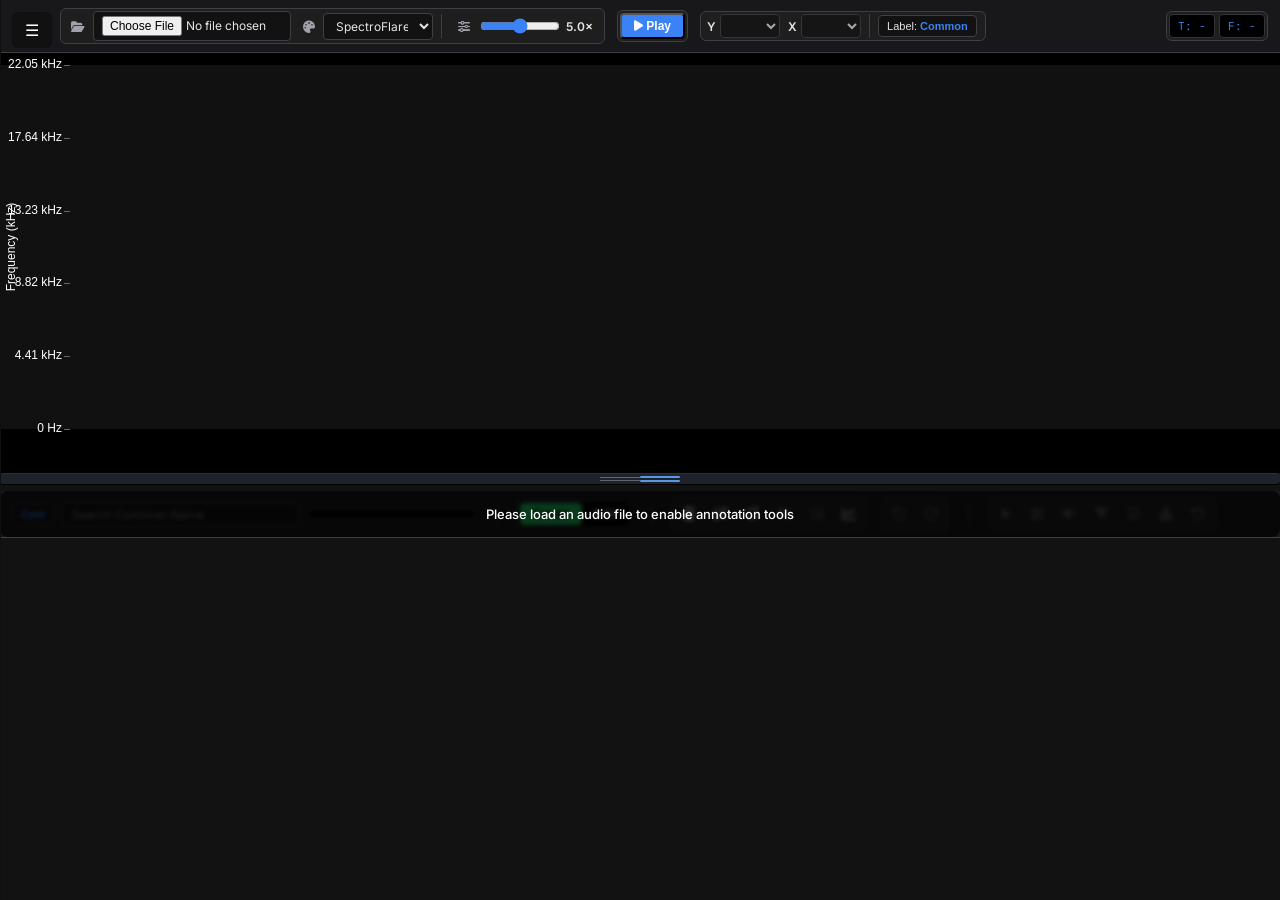
==== commit a3723614: "Issue #32 pick up lat/long from XC metadata Solution provided for the enhancement requested in Issue" ====
--- a/index.html
+++ b/index.html
@@ -1 +1 @@
-<!doctype html> <html> <head> <meta charset="utf-8"> <title>Bioacoustics Spectrogram Labeling Tool - Spectrolipi</title> <meta name="description" content="Bioacoustics researchers, birders, and machine-learning practitioners often need a tool to visualize and annotate spectrograms to make the most of their sound recordings. Sound-data annotation is a crucial step in building high-quality machine-learning models for sound-based identification. To support this workflow, a new open-source tool &quot;Spectrolipi&quot; is now available. Spectrolipi is a browser-based, user-friendly tool with automation options to create annotations during spectrogram playback. It features seamless Xeno-Canto integration and bird species detection using BirdNET."> <meta name="keywords" content="annotations, sound data annotation, bounding box, spectrogram labeling tool, bioacoustics, bioacoustic-analysis, xeno-canto integration, spectrogram-analysis, Spectrogram, machine-learning, BirdNET"> <meta name="viewport" content="width=device-width,initial-scale=1"> <link rel="preconnect" href="https://fonts.googleapis.com"> <link rel="preconnect" href="https://fonts.gstatic.com" crossorigin> <link href="https://fonts.googleapis.com/css2?family=Inter:wght@400;500;600&family=JetBrains+Mono&display=swap" rel="stylesheet"> <link rel="stylesheet" href="https://cdnjs.cloudflare.com/ajax/libs/font-awesome/6.4.0/css/all.min.css"> <link rel="stylesheet" href="styles.css"> <link rel="icon" href="002LogoWOname_small.png" type="image/png"> <script src="https://cdn.jsdelivr.net/npm/@tensorflow/tfjs@4.17.0/dist/tf.min.js"></script> <script>window.addEventListener("contextmenu",function(e){e.preventDefault()},{capture:!0,passive:!1}),window.addEventListener("keydown",function(e){("ContextMenu"===e.key||"F10"===e.key&&e.shiftKey||93===e.keyCode)&&(e.preventDefault(),e.stopPropagation())},{capture:!0,passive:!1})</script> </head> <body> <button id="leftHamburgerToggle" aria-label="Open menu" aria-expanded="false" aria-controls="leftOverlay" type="button" style="position:fixed;left:12px;top:12px;z-index:2147483646;width:40px;height:36px;border-radius:6px;border:1px solid rgba(0,0,0,.12);background:#111;color:#fff;display:inline-flex;align-items:center;justify-content:center">☰</button> <aside id="leftOverlay" class="left-overlay" aria-hidden="true" role="menu"> <div class="left-overlay-inner"> <div class="left-overlay-header"> </div> <nav class="left-overlay-nav" role="navigation" aria-label="Left overlay actions"> <div class="left-menu-group" id="helpMenuGroup"> <button id="helpMenuParent" type="button" class="left-menu-btn left-menu-parent" aria-expanded="false" aria-controls="helpSubMenu"> <svg width="20" height="20" viewBox="0 0 24 24" fill="none" stroke="#fff" stroke-width="1.6" stroke-linecap="round" stroke-linejoin="round" aria-hidden="true" focusable="false"> <circle cx="12" cy="12" r="10"></circle> <polygon points="10 8 16 12 10 16 10 8"></polygon> </svg> <span>Help</span> <svg class="left-menu-caret" width="12" height="12" viewBox="0 0 24 24" aria-hidden="true" focusable="false"> <path d="M8 10l4 4 4-4" fill="none" stroke="#fff" stroke-width="2" stroke-linecap="round" stroke-linejoin="round"/> </svg> </button> <div id="helpSubMenu" class="left-submenu" role="menu" aria-label="Help actions"> <a href="toolbar_tools_guide.html" target="_blank" class="left-submenu-btn" role="menuitem" style="text-decoration:none;color:inherit;display:block"> <span>Spectrolipi help documentation</span> </a> <a href="https://www.youtube.com/playlist?list=PLHuD0VZtBy-ihoGvtPoRxmOunOKb1wlYI" target="_blank" class="left-submenu-btn" role="menuitem" style="text-decoration:none;color:inherit;display:block"> <span>Help videos on Youtube</span> </a> </div> </div> <button id="metaOpenBtn" type="button" class="left-menu-btn"> <svg width="20" height="20" viewBox="0 0 640 512" aria-hidden="true"> <path d="M616 0h-192c-13.2 0-31.637 7.637-40.971 16.971l-238.058 238.058c-9.334 9.334-9.334 24.607 0 33.941l206.059 206.059c9.334 9.334 24.607 9.334 33.941 0l238.059-238.059c9.333-9.333 16.97-27.77 16.97-40.97v-192c0-13.2-10.8-24-24-24zM496 192c-26.51 0-48-21.49-48-48s21.49-48 48-48 48 21.49 48 48-21.49 48-48 48z" fill="#fff"/> <path d="M64 272l272-272h-40c-13.2 0-31.637 7.637-40.971 16.971l-238.058 238.058c-9.334 9.334-9.334 24.607 0 33.941l206.059 206.059c9.334 9.334 24.607 9.334 33.941 0l15.029-15.029-208-208z" fill="#fff"/> </svg> <span>Metadata</span> </button> <button id="uploadAnnoBtn" type="button" class="left-menu-btn"> <svg width="20" height="20" viewBox="0 0 24 24" aria-hidden="true" focusable="false"> <path d="M12 21V9" stroke="#fff" stroke-width="1.6" stroke-linecap="round" stroke-linejoin="round"/> <path d="M8.5 13.5L12 10l3.5 3.5" stroke="#fff" stroke-width="1.6" stroke-linecap="round" stroke-linejoin="round"/> <path d="M5 4h14" stroke="#fff" stroke-width="1.2" stroke-linecap="round" opacity="0.9"/> </svg> <span>Upload Annotations</span> </button> <button id="saveAnnoBtn" type="button" class="left-menu-btn"> <svg width="20" height="20" viewBox="0 0 24 24" aria-hidden="true" focusable="false"> <path d="M12 3v12" stroke="#fff" stroke-width="1.6" stroke-linecap="round" stroke-linejoin="round"/> <path d="M8.5 10.5L12 14l3.5-3.5" stroke="#fff" stroke-width="1.6" stroke-linecap="round" stroke-linejoin="round"/> <path d="M5 20h14" stroke="#fff" stroke-width="1.2" stroke-linecap="round" opacity="0.9"/> </svg> <span>Save Annotations</span> </button> <button id="manageSpeciesBtn" type="button" class="left-menu-btn"> <svg id="Layer_1" data-name="Layer 1" xmlns="http://www.w3.org/2000/svg" viewBox="0 0 128 128" width="20" height="20" aria-hidden="true" focusable="false" style="vertical-align:middle;margin-right:8px;fill:currentColor;stroke:currentColor"> <title>OWL</title> <circle cx="45.87" cy="64.1" r="1.623"/> <path d="M59.1,73.265a16.1,16.1,0,1,0-13.231,6.943,15.737,15.737,0,0,0,6.4-1.332A16.209,16.209,0,0,0,59.1,73.265ZM45.87,69.723A5.623,5.623,0,1,1,51.493,64.1,5.629,5.629,0,0,1,45.87,69.723Z"/> <path d="M71.71,81.292c-.091-.055-.177-.117-.267-.174-.155-.1-.308-.2-.461-.3q-.421-.281-.826-.584c-.129-.1-.26-.188-.386-.288-.383-.3-.757-.609-1.118-.935-.062-.056-.12-.117-.181-.174q-.457-.423-.887-.873c-.111-.116-.217-.234-.325-.353q-.359-.394-.7-.808c-.1-.119-.2-.237-.292-.359-.285-.365-.56-.738-.821-1.123-.02-.029-.041-.056-.061-.085q-.359-.536-.684-1.1l-.7-.624-.7.624q-.326.562-.687,1.1l-.015.021c-.275.409-.567.8-.87,1.191-.087.111-.178.219-.267.329q-.354.433-.73.845c-.1.108-.2.218-.3.324q-.461.483-.951.936c-.041.037-.078.077-.119.114-.369.334-.752.651-1.145.957-.109.085-.222.165-.333.248q-.438.327-.892.63c-.136.091-.272.18-.411.267-.1.061-.189.127-.287.187L64,89.9Z"/> <path d="M47.25,43.991a1.979,1.979,0,0,1,.582.1A20.127,20.127,0,0,1,64,55.46,20.127,20.127,0,0,1,80.168,44.088a1.979,1.979,0,0,1,.582-.1,38.266,38.266,0,0,0,11.985-1.854,46.69,46.69,0,0,0-18.2-9.187c-.452-.063-.851-.134-1.187-.212a41.429,41.429,0,0,0-18.685,0c-.352.082-.778.155-1.259.22a46.693,46.693,0,0,0-18.166,9.17A38.25,38.25,0,0,0,47.25,43.991Z"/> <path d="M103.994,35.007a18.913,18.913,0,0,0,4.345-9.547q-.462.429-.977.84c-5.241,4.162-13.918,6.058-21.356,6.7a53.643,53.643,0,0,1,10.889,7.417A22.829,22.829,0,0,0,103.994,35.007Z"/> <path d="M75.714,78.87a15.761,15.761,0,0,0,6.412,1.338,16.1,16.1,0,1,0-14.1-8.316h0a16.254,16.254,0,0,0,6.5,6.4Q75.108,78.608,75.714,78.87ZM82.13,58.477A5.623,5.623,0,1,1,76.507,64.1,5.629,5.629,0,0,1,82.13,58.477Z"/> <path d="M111.969,27.657a22.781,22.781,0,0,1-4.937,9.953,29.675,29.675,0,0,1-15.08,8.959,20.1,20.1,0,0,1-9.825,37.64,19.788,19.788,0,0,1-6.63-1.146L65.511,94.2a2,2,0,0,1-1.435.664h-.055a2.012,2.012,0,0,1-.52-.068,1.98,1.98,0,0,1-1.013-.6L52.5,83.062a19.786,19.786,0,0,1-6.63,1.146,20.1,20.1,0,0,1-9.825-37.64,29.675,29.675,0,0,1-15.08-8.959,22.781,22.781,0,0,1-4.937-9.953c-1.258,8.438,2.449,15.164,6.451,19.75a15.154,15.154,0,0,1,3.427,13.36,34.209,34.209,0,0,0-.817,7.485c0,.737.031,1.522.1,2.472,0,.056.005.111,0,.167a186.95,186.95,0,0,0,2.464,20.03c.255,1.519.5,2.989.733,4.493a5.762,5.762,0,0,0,6.8,4.778,11.539,11.539,0,0,1,9.74,2.64l5.445,4.781a5.8,5.8,0,0,0,6.5.766l1.766-.934a11.454,11.454,0,0,1,10.711,0l1.767.934a5.8,5.8,0,0,0,6.5-.766l5.445-4.781a11.546,11.546,0,0,1,9.74-2.64,5.762,5.762,0,0,0,6.8-4.777c.23-1.5.478-2.976.733-4.494A186.933,186.933,0,0,0,102.8,70.889c0-.055,0-.11,0-.165.068-.949.1-1.734.1-2.472a34.207,34.207,0,0,0-.816-7.481,15.155,15.155,0,0,1,3.425-13.363C109.519,42.821,113.226,36.094,111.969,27.657Z"/> <path d="M31.077,40.4a53.638,53.638,0,0,1,10.942-7.44c-7.435-.666-16.127-2.6-21.425-6.81-.335-.266-.651-.539-.952-.817a18.932,18.932,0,0,0,4.364,9.672A22.812,22.812,0,0,0,31.077,40.4Z"/> <circle cx="82.13" cy="64.1" r="1.623"/> </svg> <span>Manage species list</span> </button> <button id="exportBtn" type="button" class="left-menu-btn"> <svg width="20" height="20" viewBox="0 0 24 24" aria-hidden="true" focusable="false"> <path d="M12 3v12" stroke="#fff" stroke-width="1.6" stroke-linecap="round" stroke-linejoin="round"/> <path d="M8.5 10.5L12 14l3.5-3.5" stroke="#fff" stroke-width="1.6" stroke-linecap="round" stroke-linejoin="round"/> <path d="M5 20h14" stroke="#fff" stroke-width="1.2" stroke-linecap="round" opacity="0.9"/> </svg> <span>Export Audio</span> </button> <button id="exportVideoBtn" type="button" class="left-menu-btn"> <svg width="20" height="20" viewBox="0 0 24 24" aria-hidden="true" focusable="false"> <path d="M23 7l-7 5 7 5V7z" fill="none" stroke="#fff" stroke-width="1.6" stroke-linecap="round" stroke-linejoin="round"/> <rect x="1" y="5" width="15" height="14" rx="2" ry="2" fill="none" stroke="#fff" stroke-width="1.6" stroke-linecap="round" stroke-linejoin="round"/> </svg> <span>Export Video</span> </button> <button id="generateClipsBtn" type="button" class="left-menu-btn"> <svg width="20" height="20" viewBox="0 0 24 24" aria-hidden="true" focusable="false"> <path d="M6 9c-1.1 0-2 .9-2 2s.9 2 2 2 2-.9 2-2-.9-2-2-2zm0 0l5 5m-5 5l5-5m2-2l5-5m-5 5l5 5" stroke="#fff" stroke-width="1.6" stroke-linecap="round" stroke-linejoin="round" fill="none"/> <path d="M16 6h3a2 2 0 0 1 2 2v10a2 2 0 0 1-2 2h-3" stroke="#fff" stroke-width="1.6" stroke-linecap="round" stroke-linejoin="round" fill="none"/> </svg> <span>Generate clips</span> </button> <button id="runBirdnetBtn" type="button" class="left-menu-btn"> <svg width="20" height="20" viewBox="0 0 24 24" fill="none" stroke="currentColor" stroke-width="1.5" stroke-linecap="round" stroke-linejoin="round"> <path d="M12 2L8 6v2H6v4h2v2h4v-2h2V8h-2V6z"/><path d="M8 16v-2H6v-2H2v6h4v-2h2z"/><path d="M16 16v-2h2v-2h4v6h-4v-2h-2z"/> </svg> <span>Run BirdNET</span> </button> <button id="settingsMenuBtn" type="button" class="left-menu-btn"> <svg width="20" height="20" viewBox="0 0 24 24" aria-hidden="true" focusable="false"> <path d="M19.14,12.94c0.04-0.3,0.06-0.61,0.06-0.94c0-0.32-0.02-0.64-0.06-0.94l2.03-1.58c0.18-0.14,0.23-0.41,0.12-0.61 l-1.92-3.32c-0.12-0.22-0.37-0.29-0.59-0.22l-2.39,0.96c-0.5-0.38-1.03-0.7-1.62-0.94L14.4,2.81c-0.04-0.24-0.24-0.41-0.48-0.41 h-3.84c-0.24,0-0.43,0.17-0.47,0.41L9.25,5.35C8.66,5.59,8.12,5.92,7.63,6.29L5.24,5.33c-0.22-0.08-0.47,0-0.59,0.22L2.73,8.87 C2.62,9.08,2.66,9.34,2.86,9.48l2.03,1.58C4.84,11.36,4.8,11.69,4.8,12s0.02,0.64,0.06,0.94l-2.03,1.58 c-0.18,0.14-0.23,0.41-0.12,0.61l1.92,3.32c0.12,0.22,0.37,0.29,0.59,0.22l2.39-0.96c0.5,0.38,1.03,0.7,1.62,0.94l0.36,2.54 c0.05,0.24,0.24,0.41,0.48,0.41h3.84c0.24,0,0.43-0.17,0.47-0.41l0.36-2.54c0.59-0.24,1.13-0.56,1.62-0.94l2.39,0.96 c0.22,0.08,0.47,0,0.59-0.22l1.92-3.32c0.12-0.22,0.07-0.49-0.12-0.61L19.14,12.94z M12,15.6c-1.98,0-3.6-1.62-3.6-3.6 s1.62-3.6,3.6-3.6s3.6,1.62,3.6,3.6S13.98,15.6,12,15.6z" fill="#fff"/> </svg> <span>Spectrolipi Settings</span> </button> <div class="left-menu-group" id="xcMenuGroup"> <button id="xcMenuParent" type="button" class="left-menu-btn left-menu-parent" aria-expanded="false" aria-controls="xcSubMenu"> <svg width="20" height="20" viewBox="0 0 24 24" aria-hidden="true" focusable="false"> <path d="M12 2a10 10 0 1 0 10 10A10.011 10.011 0 0 0 12 2zm0 18a8 8 0 1 1 8-8 8.009 8.009 0 0 1-8 8z" fill="#fff"/> <path d="M11 7h2v6h-2zm0 8h2v2h-2z" fill="#fff"/> </svg> <span>Xeno-canto Integration</span> <svg class="left-menu-caret" width="12" height="12" viewBox="0 0 24 24" aria-hidden="true" focusable="false"> <path d="M8 10l4 4 4-4" fill="none" stroke="#fff" stroke-width="2" stroke-linecap="round" stroke-linejoin="round"/> </svg> </button> <div id="xcSubMenu" class="left-submenu" role="menu" aria-label="Xeno-canto actions"> <button id="uploadXenoCantoBtn" type="button" class="left-submenu-btn" role="menuitem"> <span>Upload to Xeno-canto</span> </button> <button id="createXcSetBtn" type="button" class="left-submenu-btn" role="menuitem"> <span>Create set</span> </button> <button id="yourXcRecordingsBtn" type="button" class="left-submenu-btn" role="menuitem"> <span>Xeno-Canto recordings</span> </button> </div> </div> <a href="about.html" target="_blank" class="left-menu-btn" style="text-decoration:none;color:inherit;display:flex;box-sizing:border-box"> <svg width="20" height="20" viewBox="0 0 24 24" fill="none" stroke="currentColor" stroke-width="1.5" stroke-linecap="round" stroke-linejoin="round"> <circle cx="12" cy="12" r="10"></circle> <line x1="12" y1="16" x2="12" y2="12"></line> <line x1="12" y1="8" x2="12.01" y2="8"></line> </svg> <span>About Spectrolipi</span> </a> <script>!function(){var e;e=function(){const e=document.getElementById("xcMenuGroup"),t=document.getElementById("xcMenuParent"),n=document.getElementById("xcSubMenu"),o=document.getElementById("createXcSetBtn"),d=document.getElementById("yourXcRecordingsBtn"),a=document.getElementById("importExtAnnoBtn"),i=document.getElementById("uploadXenoCantoBtn"),c=document.getElementById("exportVideoBtn"),r=document.getElementById("settingsMenuBtn");r&&r.addEventListener("click",function(e){e.preventDefault(),e.stopPropagation(),"function"==typeof window.__openSpectrolipiSettingsModal&&window.__openSpectrolipiSettingsModal()});const s=document.getElementById("helpMenuGroup"),u=document.getElementById("helpMenuParent"),l=document.getElementById("helpSubMenu");if(s&&u&&l){const e="left-menu-group-open",t=t=>{t?(s.classList.add(e),u.setAttribute("aria-expanded","true")):(s.classList.remove(e),u.setAttribute("aria-expanded","false"))};u.addEventListener("click",n=>{n.preventDefault(),n.stopPropagation(),t(!s.classList.contains(e))}),s.addEventListener("mouseenter",()=>t(!0)),s.addEventListener("mouseleave",()=>t(!1)),u.addEventListener("blur",()=>setTimeout(()=>{s.contains(document.activeElement)||t(!1)},50))}if(e&&t&&n){const n="left-menu-group-open",o=o=>{o?(e.classList.add(n),t.setAttribute("aria-expanded","true")):(e.classList.remove(n),t.setAttribute("aria-expanded","false"))};t.addEventListener("click",t=>{t.preventDefault(),t.stopPropagation(),o(!e.classList.contains(n))}),e.addEventListener("mouseenter",()=>o(!0)),e.addEventListener("mouseleave",()=>o(!1)),t.addEventListener("blur",()=>setTimeout(()=>{e.contains(document.activeElement)||o(!1)},50))}o&&o.addEventListener("click",function(e){e.preventDefault(),e.stopPropagation(),"function"==typeof window.__openXcCreateSetModal?window.__openXcCreateSetModal():alert("Create set function not found. Ensure xc_create_set.js is loaded.")}),d&&d.addEventListener("click",function(e){e.preventDefault(),e.stopPropagation(),window.open("xc_user_recordings.html","_blank")}),i&&i.addEventListener("click",function(e){e.preventDefault(),e.stopPropagation(),"function"==typeof window.__openUploadXcModal?window.__openUploadXcModal():alert("Upload form not found. Ensure upload_xc.js is loaded.")}),a&&a.addEventListener("click",function(e){e.preventDefault(),e.stopPropagation(),window.open("xc_import.html","_blank")}),c&&c.addEventListener("click",function(e){e.preventDefault(),e.stopPropagation(),"function"==typeof window.__openVideoExportModal?window.__openVideoExportModal():alert("Video export function not found. Make sure video_export.js is loaded.")})},"interactive"===document.readyState||"complete"===document.readyState?setTimeout(e,0):window.addEventListener("DOMContentLoaded",()=>setTimeout(e,0))}()</script> </nav> <div class="left-overlay-footer" style="margin-top:auto;padding:14px 12px 24px 12px;text-align:center"> <img id="menuLogo" src="001Logo%26name.png" alt="Logo" style="height:200px;max-width:200%;object-fit:contain;pointer-events:none;user-select:none;display:block;margin:0 auto"> </div> </div> </aside> <style>.left-overlay{position:fixed;left:0;top:0;bottom:0;width:0;overflow:hidden;background:rgba(17,17,17,.98);color:#fff;transition:width 220ms ease;z-index:2147483645}.left-overlay.open{width:300px;box-shadow:4px 0 24px rgba(0,0,0,.6)}.left-overlay-inner{height:100%;display:flex;flex-direction:column;padding-top:20px;box-sizing:border-box}.left-overlay-header{display:flex;align-items:center;justify-content:flex-end;padding:12px}.left-close{background:0 0;border:0;color:#fff;font-size:18px;cursor:pointer}.left-overlay-nav{display:flex;flex-direction:column;gap:8px;padding:12px}.left-menu-btn{display:flex;align-items:center;gap:10px;width:100%;text-align:left;padding:6px 10px;background:0 0;border:1px solid rgba(255,255,255,.06);color:#fff;border-radius:6px;cursor:pointer;font-size:13px}.left-menu-btn svg{width:20px;height:20px;flex:0 0 20px}.left-menu-btn.active,.left-menu-btn:hover{background:#1565c0;color:#fff;outline:0}.left-menu-btn[disabled]{opacity:.5;cursor:not-allowed}.left-overlay[aria-hidden=true]{pointer-events:none}#manageSpeciesBtn svg,#manageSpeciesBtn svg circle,#manageSpeciesBtn svg g,#manageSpeciesBtn svg path,#manageSpeciesBtn svg rect{fill:#bf947a!important;stroke:#bf947a!important}.left-menu-group{position:relative;display:flex;flex-direction:column}.left-menu-parent{display:flex;align-items:center;justify-content:space-between;gap:10px}.left-menu-caret{margin-left:auto;transition:transform 160ms ease}.left-menu-group-open .left-menu-caret{transform:rotate(180deg)}.left-submenu{display:none;flex-direction:column;gap:6px;padding:6px 0 0 22px}.left-menu-group-open .left-submenu{display:flex}.left-submenu-btn{display:flex;width:100%;text-align:left;padding:6px 10px;background:rgba(255,255,255,.03);border:1px solid rgba(255,255,255,.04);border-radius:6px;color:#fff;cursor:pointer;font-size:13px}.left-submenu-btn:focus:not([disabled]),.left-submenu-btn:hover:not([disabled]){background:rgba(21,101,192,.7);border-color:rgba(21,101,192,.85);outline:0}.left-submenu-btn[disabled]{opacity:.5;cursor:not-allowed}.tabulator-tooltip{background:#18181b!important;color:#fff!important;border:1px solid #52525b!important;border-radius:4px!important;padding:6px 10px!important;font-size:12px!important;box-shadow:0 10px 25px -5px rgba(0,0,0,.5)!important;pointer-events:none!important;z-index:2147483647!important}</style> <div id="controls"> <div class="toolbar-group"> <label for="file" title="Load Audio"><i class="fa-solid fa-folder-open"></i></label> <input id="file" type="file" accept="audio/*" style="max-width:180px"> <script>!function(){const n=document.getElementById("file");if(!n)return;const t="Unsaved Metadata and Annotations will be lost. Continue?";let e=!1,o=null;function c(){e=!0;try{n.click()}finally{setTimeout(()=>{e=!1},300)}}n.addEventListener("click",function(n){if(e)return;n.preventDefault();window.confirm(t)&&c()},!0),n.addEventListener("keydown",function(n){if(e)return;const o=n.key;if("Enter"===o||" "===o||"Spacebar"===o){n.preventDefault();window.confirm(t)&&c()}},!0),n.addEventListener("change",function(){try{window.__lastMetadata=null}catch(n){}const t=document.getElementById("metaOverlay");t&&t.remove();const e=function(n){return n?`${n.name}|${n.size}|${n.lastModified}`:null}(n.files&&n.files[0]);if(e&&e!==o){"function"==typeof window.__clearAllAnnotations&&window.__clearAllAnnotations();try{window.annotationUndo&&window.annotationUndo.reset()}catch(n){}}o=e;try{const n=document.getElementById("repeatBoxCheckbox");n&&n.checked&&(n.checked=!1,n.dispatchEvent(new Event("change")))}catch(n){}const c=document.getElementById("annotationControlsOverlay");c&&(c.style.display="none");try{const t=document.getElementById("playPause");t&&"function"==typeof t.focus&&t.focus(),n&&"function"==typeof n.blur&&n.blur()}catch(n){}},!0)}()</script> <script>window.addEventListener("spectrogram-generated",function(){if(window.renderAllAnnotations)try{window.renderAllAnnotations()}catch(n){}else if(window.create_annotations&&"function"==typeof window.create_annotations.renderAllAnnotations)try{window.create_annotations.renderAllAnnotations()}catch(n){}})</script> <label for="cmap" title="Select spectrogram color theme"><i class="fa-solid fa-palette"></i></label> <select id="cmap" style="width:110px" title="Select spectrogram color theme"> <option value="custom">Custom</option> <option value="viridis">Viridis</option> <option value="magma">Magma</option> <option value="grayscale">Grayscale</option> <option value="jet">Jet</option> <option value="SpectroFlare" selected="selected">SpectroFlare</option> </select> <div class="toolbar-divider"></div> <label for="gain" title="Adjust spectrogram brightness / contrast gain"><i class="fa-solid fa-sliders"></i></label> <input id="gain" type="range" min="0.1" max="10" step="0.1" value="5" style="width:80px" title="Adjust spectrogram brightness / contrast gain"> <span id="gainVal" style="font-size:12px;font-weight:600;min-width:32px;color:var(--text-primary);margin-right:4px" title="Adjust spectrogram brightness / contrast gain">5.0×</span> </div> <div class="toolbar-group"> <button id="playPause" class="btn-primary" title="Play or pause audio playback (Spacebar)"><i class="fa-solid fa-play"></i> Play</button> </div> <div id="zoomToolbarPlaceholder" class="zoom-toolbar toolbar-group" role="toolbar" aria-label="Zoom controls"> <div id="zoomToolbar" style="display:inline-flex;align-items:center;gap:4px" title="Zoom settings for spectrogram viewport"> <div class="zoom-spinner" data-which="y" style="display:flex;align-items:center" title="Zoom vertically (Frequency axis)"> <div class="z-label" style="font-size:12px;font-weight:600;margin:0 4px">Y</div> <select id="yZoomSelect" class="zoom-dropdown" style="width:60px;height:24px;padding:0 2px" title="Zoom vertically (Frequency axis)"></select> </div> <div class="zoom-spinner" data-which="x" style="display:flex;align-items:center" title="Zoom horizontally (Time axis)"> <div class="z-label" style="font-size:12px;font-weight:600;margin:0 4px">X</div> <select id="xZoomSelect" class="zoom-dropdown" style="width:60px;height:24px;padding:0 2px" title="Zoom horizontally (Time axis)"></select> </div> </div> <div class="toolbar-divider"></div> <div style="display:flex;align-items:center;gap:4px;padding-right:6px"> <button id="toggleNameBtn" class="mode-btn" type="button" title="Cycle label mode: Common Name / Scientific Name / No Label" data-mode="common"> Label: <span id="toggleNameBadge" class="mode-badge m-Common">Common</span> </button> </div> </div> <div id="mousePosToolbar" class="toolbar-group" style="margin-left:auto"> <div id="toolbarMouseTime" class="toolbar-mouse" title="Mouse position X axis (Time)">T: -</div> <div id="toolbarMouseFreq" class="toolbar-mouse" title="Mouse position Y axis (Frequency)">F: -</div> </div> </div> <div id="waitOverlay" role="status" aria-live="polite" aria-hidden="true" style="position:fixed;inset:0;display:none;align-items:center;justify-content:center;z-index:2147483660;pointer-events:auto;background:rgba(0,0,0,.6)"> <div class="panel" role="presentation" style="max-width:520px;min-width:240px;padding:20px;border-radius:10px;background:0 0;color:#fff;display:flex;flex-direction:column;align-items:center;gap:12px"> <div class="spinner" aria-hidden="true" style="width:36px;height:36px;border-radius:50%;border:4px solid rgba(255,255,255,.15);border-top-color:#fff;animation:spin .9s linear infinite"></div> <img id="waitOverlayLogo" src="002LogoWOname_small.png" alt="Logo" style="height:56px;pointer-events:none;user-select:none"> <div class="text" style="text-align:center"> <div class="title" style="font-weight:700;font-size:16px">Generating spectrogram</div> <div class="msg" style="font-size:13px;color:#ddd">Processing image — this may take a few seconds.</div> <div class="meta" id="waitOverlayMeta" style="display:none"><span id="waitOverlayETA"></span></div> </div> </div> </div> <style>@keyframes spin{from{transform:rotate(0)}to{transform:rotate(360deg)}}</style> <style>#spectroSelectionOverlay{position:absolute;pointer-events:none;background:rgba(255,255,255,.12);border:1px solid rgba(255,255,255,.22);z-index:999;display:none}#spectroSelectionLabel{position:absolute;pointer-events:none;background:rgba(0,0,0,.7);color:#fff;font-size:12px;padding:2px 6px;border-radius:3px;z-index:1000;display:none}#spectroCutGlass{position:absolute;left:0;top:0;right:0;bottom:0;cursor:crosshair;z-index:998;display:none}#exportModal{position:fixed;left:50%;top:50%;transform:translate(-50%,-50%);background:#0f0f0f;color:#fff;padding:14px;border-radius:8px;z-index:2147483650;box-shadow:0 6px 30px rgba(0,0,0,.6);display:none;width:360px}#exportModal h3{margin:0 0 8px 0;font-size:1rem}#exportModal label{display:block;font-size:.85rem;margin-top:8px;color:#ddd}#exportModal input,#exportModal select{width:100%;margin-top:6px;padding:6px;background:#111;border:1px solid rgba(255,255,255,.06);color:#fff;border-radius:4px}#exportModal .actions{display:flex;justify-content:flex-end;gap:8px;margin-top:12px}#exportModal .note{font-size:.8rem;color:#bbb;margin-top:8px}</style> <div id="exportModal" role="dialog" aria-modal="true"> <h3>Export audio (WAV)</h3> <div id="exportInfo" style="font-size:.85rem;color:#ccc">Preparing...</div> <label>Format</label> <div style="padding:6px 8px;background:#111;border-radius:4px;color:#fff">WAV (PCM)</div> <label for="exportSampleRate">Sample rate</label> <select id="exportSampleRate"> <option value="orig">Original</option> <option value="192000">192000 Hz</option> <option value="96000">96000 Hz</option> <option value="48000">48000 Hz</option> <option value="44100">44100 Hz</option> </select> <label for="exportEncoding">Encoding / Bit depth</label> <select id="exportEncoding"> <option value="24">24-bit PCM (recommended)</option> <option value="16">16-bit PCM (smaller)</option> <option value="32f">32-bit float PCM</option> </select> <div class="note" id="exportEstimate">Estimated size: —</div> <div class="note" id="exportFoot">Audio will be exported to your browser's Downloads folder.</div> <div class="actions"><button id="exportCancel" class="seg-top-btn" type="button">Cancel</button><button id="exportDo" class="seg-top-btn" type="button">Export</button></div> </div> <div id="viewportWrapper" role="region" aria-label="Spectrogram viewport"> <canvas id="axisCanvas" width="70" height="420" role="img" aria-label="Frequency axis"></canvas> <div id="scrollArea"> <canvas id="spectrogramCanvas" class="spectrogram" width="800" height="420" role="img" aria-label="Spectrogram"></canvas> </div> </div> <div id="uiSplitter" style="height:14px;background:#1e222b;cursor:ns-resize;display:flex;align-items:center;justify-content:center;border-top:1px solid #2a303c;border-bottom:1px solid #000;margin-bottom:6px;border-radius:4px;transition:all .2s ease" title="Drag to resize Spectrogram and Table"> <div style="display:flex;flex-direction:column;gap:2px;pointer-events:none"> <div style="width:40px;height:2px;background:#60a5fa;border-radius:2px;opacity:.9"></div> <div style="width:40px;height:2px;background:#60a5fa;border-radius:2px;opacity:.9"></div> </div> </div> <div id="annotationControls" role="toolbar" aria-label="Annotation tools"> <div class="species-search toolbar-group" aria-label="Species search" style="border:none;padding:0;background:0 0"> <button id="speciesModeBtn" class="mode-btn" type="button" title="Cycle search mode: Scientific / Common"> <span id="speciesModeBadge" class="mode-badge m-Sci">Sci</span> </button> <div class="input-wrap" style="position:relative"> <input id="speciesKwInput" type="text" placeholder="Type key (2+ chars) to search species…" aria-label="Species key search" autocomplete="off" style="width:220px"> <div id="speciesSuggest" class="species-suggestions" role="listbox" aria-label="Species suggestions"></div> </div> <div class="species-result-wrap empty" title="Selected species"> <div id="speciesResult" class="species-result" aria-live="polite"></div> <button id="speciesClearBtn" class="clear-indicator" aria-label="Clear selection" title="Clear selection" style="display:none"><i class="fa-solid fa-xmark"></i></button> </div> <input type="hidden" id="selectedSpeciesKey" value=""> </div> <div class="toolbar-divider"></div> <div id="createEditToggle" class="seg-toggle" role="group" aria-label="Annotation mode" data-mode="create"> <button type="button" id="toggleCreate" class="seg-option" data-mode="create" aria-pressed="true">Create</button> <button type="button" id="toggleEdit" class="seg-option" data-mode="edit" aria-pressed="false">Edit</button> </div> <div class="toolbar-divider"></div> <div id="annotationControlsOverlay" style="position:absolute;inset:0;background:rgba(0,0,0,.7);z-index:10000;display:flex;align-items:center;justify-content:center;color:#fff;font-size:13px;font-weight:500;pointer-events:auto;border-radius:8px;backdrop-filter:blur(2px)"> Please load an audio file to enable annotation tools </div> <div class="toolbar-group"> <button id="multiDeleteBtn" type="button" title="Delete selected rows" aria-label="Delete selected rows" class="seg-btn"> <i class="fa-solid fa-trash"></i> </button> <button id="magicBtn" type="button" class="seg-btn" title="Magic Wand (Auto-detect bounds)" aria-pressed="false"> <i class="fa-solid fa-wand-magic-sparkles"></i> </button> <button id="repeatBtn" type="button" class="seg-btn" title="Repeat last annotation dimensions" aria-pressed="false"> <i class="fa-solid fa-repeat"></i> </button> <button id="updateTagsBtn" type="button" class="seg-btn" title="Update Tags in the selected row(s)." aria-label="Update tags in selected rows" disabled="disabled"> <i class="fa-solid fa-tags"></i> </button> <button id="bulkUpdateSpeciesBtn" type="button" class="seg-btn" title="Update Species in the selected row(s)." aria-label="Update species in selected rows" disabled="disabled"> <i class="fa-solid fa-list"></i> </button> <button id="runSccBtn" type="button" title="Run SCC on selected templates" aria-label="Run SCC" class="seg-btn"> <i class="fa-solid fa-chart-line"></i> </button> </div> <div class="toolbar-group"> <button id="btnAnnotationUndo" disabled="disabled" type="button" class="seg-compact-btn" title="Undo Annotation (Ctrl+Z)" aria-label="Undo Annotation"> <i class="fa-solid fa-rotate-left"></i> </button> <button id="btnAnnotationRedo" disabled="disabled" type="button" class="seg-compact-btn" title="Redo Annotation (Ctrl+Y)" aria-label="Redo Annotation"> <i class="fa-solid fa-rotate-right"></i> </button> </div> <div class="toolbar-divider"></div> <div id="compactActionButtons" class="toolbar-group"> <button id="selectBtn" disabled="disabled" type="button" class="seg-compact-btn" title="Select a time span on the spectrogram" aria-label="Select a time span on the spectrogram"> <i class="fa-solid fa-arrow-pointer"></i> </button> <button id="cutBtn" disabled="disabled" type="button" class="seg-compact-btn" title="Cut the selection." aria-label="Cut the selection"> <i class="fa-solid fa-scissors"></i> </button> <button id="silenceBtn" disabled="disabled" type="button" class="seg-compact-btn" title="Silence the selection or specific duration." aria-label="Silence the selection or specific duration"> <i class="fa-solid fa-volume-xmark"></i> </button> <button id="filtersBtn" disabled="disabled" type="button" class="seg-compact-btn" title="High pass / Low pass filters" aria-label="High pass or Low pass filters"> <i class="fa-solid fa-filter"></i> </button> <button id="normalizeBtn" disabled="disabled" type="button" class="seg-compact-btn" title="Normalize selection or whole audio to a target peak level" aria-label="Normalize selection or whole audio to a target peak level"> <i class="fa-solid fa-bars-staggered"></i> </button> <button id="spectralCopyBtn" disabled="disabled" type="button" class="seg-compact-btn" title="Spectral Stamp (Copy/Paste spectral area)" aria-label="Spectral Stamp"> <i class="fa-solid fa-stamp"></i> </button> <button id="undoCutBtn" disabled="disabled" type="button" class="seg-compact-btn" title="Undo last edit." aria-label="Undo last edit"> <i class="fa-solid fa-rotate-left"></i> </button> </div> </div>  <div id="annotationGrid"></div> <div id="manageSpeciesBackdrop" style="display:none;position:fixed;inset:0;background:rgba(18,22,26,.6);z-index:2147483650;align-items:center;justify-content:center"> <div id="manageSpeciesModal" role="dialog" aria-modal="true" aria-hidden="true" style="display:block;max-width:520px;width:100%;background:#111;color:#fff;border-radius:8px;padding:16px;box-shadow:0 6px 24px rgba(0,0,0,.6)"> <div style="display:flex;flex-direction:column;gap:10px"> <div style="display:flex;justify-content:space-between;align-items:center"> <div style="font-size:16px;font-weight:600">Manage species list</div> <button id="manageSpeciesClose" aria-label="Close" style="background:0 0;border:0;color:#ddd;font-size:20px;line-height:1;cursor:pointer;padding:6px;border-radius:6px">✕</button> </div> <div style="display:flex;flex-direction:column;gap:10px"> <label for="ownSpeciesFile" style="font-size:14px;color:#ddd;margin:0">Upload own species list</label> <input id="ownSpeciesFile" type="file" accept=".csv,text/csv,text/plain" style="display:block;width:100%"> <div style="margin-top:6px;font-size:13px;color:#ccc"> <span id="ownSpeciesFileName" title="Selected species file"></span> </div> <div style="display:flex;align-items:center;gap:12px"> <label style="display:flex;align-items:center;gap:8px;color:#ddd;margin:0;font-size:14px"> <input id="useOwnSpeciesToggle" type="checkbox" disabled="disabled"> <span id="useOwnSpeciesLabel" style="font-size:14px">Use Own species list?</span> </label> <button id="ownSpeciesClear" class="seg-btn" style="padding:6px 8px;font-size:13px" disabled="disabled">Clear</button> <button id="downloadDefaultSpeciesBtn" class="seg-btn" style="padding:6px 8px;font-size:13px" title="Download default species list as CSV">Default species</button> </div> <div id="ownSpeciesStatus" style="margin-top:6px;font-size:14px;color:#ddd">Using default species list</div> <div style="margin-top:6px;font-size:12px;color:#ddd">Note: switching sources updates the species dropdowns and metadata list only. Existing annotation rows are not modified unless you explicitly apply changes.</div> </div> </div> </div> </div> <script>!function(){const e=document.getElementById("manageSpeciesBtn"),t=document.getElementById("manageSpeciesBackdrop"),n=document.getElementById("manageSpeciesModal");if(e&&t&&n){e.addEventListener("click",e=>{e.preventDefault(),e.stopPropagation(),function(){t.style.display="flex",t.setAttribute("aria-hidden","false");try{const e=n.querySelector("#useOwnSpeciesToggle");e&&e.focus()}catch(e){}}()});try{const e=n.querySelector("#manageSpeciesClose");e&&e.addEventListener("click",e=>{e.preventDefault(),e.stopPropagation(),a()})}catch(e){}document.addEventListener("keydown",e=>{"Escape"===e.key&&t&&"flex"===t.style.display&&(e.preventDefault(),a())}),t.addEventListener("click",e=>{e.target===t&&a()})}function a(){t.style.display="none",t.setAttribute("aria-hidden","true");try{e.focus()}catch(e){}}}()</script> <script src="species-data.js"></script> <script src="tag-groups.js"></script> <script src="spectral_stamp.js"></script> <link href="https://unpkg.com/tabulator-tables@5.5.0/dist/css/tabulator.min.css" rel="stylesheet"> <script src="https://unpkg.com/tabulator-tables@5.5.0/dist/js/tabulator.min.js"></script> <script>const gridColumns=[{title:"",field:"_select",formatter:"rowSelection",titleFormatter:"rowSelection",titleFormatterParams:{rowRange:"active"},headerSort:!1,frozen:!0,width:60,resizable:!1},{title:"ID",field:"id",headerSort:!0,frozen:!0,resizable:!0},{title:"Selection",field:"Selection",headerSort:!0,resizable:!0},{title:"Begin\nTime (s)",field:"beginTime",headerSort:!0,formatter:function(e){return Number(e.getValue()).toFixed(4)},resizable:!0},{title:"End\nTime (s)",field:"endTime",headerSort:!0,formatter:function(e){return Number(e.getValue()).toFixed(4)},resizable:!0},{title:"Low\nFreq (Hz)",field:"lowFreq",headerSort:!0,formatter:function(e){return Number(e.getValue()).toFixed(4)},resizable:!0},{title:"High\nFreq (Hz)",field:"highFreq",headerSort:!0,formatter:function(e){return Number(e.getValue()).toFixed(4)},resizable:!0},{title:"Common\nname",field:"species",headerSort:!0,width:250,resizable:!0},{title:"Scientific\nname",field:"scientificName",headerSort:!0,width:250,resizable:!0},{title:"Group\nID",field:"group_id",visible:!1},{title:"Sex",field:"sex",headerSort:!0,width:100,resizable:!0,tooltip:"To update, select row(s) and press 'Update tags' button.",headerTooltip:"To update, select row(s) and press 'Update tags' button."},{title:"Life\nstage",field:"lifeStage",headerSort:!0,width:100,resizable:!0,tooltip:"To update, select row(s) and press 'Update tags' button.",headerTooltip:"To update, select row(s) and press 'Update tags' button."},{title:"Sound\ntype",field:"soundType",headerSort:!0,width:150,resizable:!0,tooltip:"To update, select row(s) and press 'Update tags' button.",headerTooltip:"To update, select row(s) and press 'Update tags' button."},{title:"Notes",field:"notes",headerSort:!0,editor:"input",width:250,resizable:!0}];window.annotationGrid=new Tabulator("#annotationGrid",{columns:gridColumns,layout:"fitData",movableColumns:!0,headerVisible:!0,height:"300px",selectable:!0,index:"id",headerFilterLiveFilter:!0,headerFilterLiveFilterDelay:250}),window.annotationGrid.on("tableBuilt",function(){const e=window.annotationGrid.getColumn("_select");if(e){const t=e.getElement();t.style.position="relative";const n=document.createElement("div");n.style.cssText="position:absolute; right:4px; top:50%; transform:translateY(-50%); z-index:10;",n.innerHTML='\n            <button id="gridHeaderMenuBtn" style="background:transparent;border:none;color:#fff;cursor:pointer;padding:2px 4px;font-size:12px;line-height:1;opacity:0.8;">\n              <i class="fa-solid fa-bars"></i>\n            </button>\n            <div id="gridHeaderMenu" style="display:none;position:fixed;background:#222;border:1px solid #444;border-radius:4px;box-shadow:0 4px 12px rgba(0,0,0,0.5);padding:4px;width:120px;z-index:2147483647;">\n              <button id="gridHeaderUploadBtn" style="display:flex;align-items:center;gap:6px;width:100%;text-align:left;padding:6px 8px;background:transparent;border:none;color:#fff;cursor:pointer;border-radius:3px;font-size:13px;">\n                <i class="fa-solid fa-upload" style="width:14px;"></i> Upload\n              </button>\n              <button id="gridHeaderSaveBtn" style="display:flex;align-items:center;gap:6px;width:100%;text-align:left;padding:6px 8px;background:transparent;border:none;color:#fff;cursor:pointer;border-radius:3px;font-size:13px;">\n                <i class="fa-solid fa-download" style="width:14px;"></i> Save\n              </button>\n            </div>\n          ',t.appendChild(n);const o=n.querySelector("#gridHeaderMenuBtn"),i=n.querySelector("#gridHeaderMenu");document.body.appendChild(i),o.addEventListener("mouseenter",()=>o.style.opacity="1"),o.addEventListener("mouseleave",()=>o.style.opacity="0.8"),o.addEventListener("click",function(e){if(e.preventDefault(),e.stopPropagation(),"none"===i.style.display){i.style.display="block";const e=o.getBoundingClientRect();i.style.top=e.bottom+4+"px",i.style.left=e.left+"px"}else i.style.display="none"}),document.addEventListener("click",function(e){i.contains(e.target)||e.target===o||o.contains(e.target)||(i.style.display="none")}),i.querySelector("#gridHeaderUploadBtn").addEventListener("click",function(e){e.preventDefault(),e.stopPropagation(),i.style.display="none";const t=document.getElementById("uploadAnnoBtn");t&&t.click()}),i.querySelector("#gridHeaderUploadBtn").addEventListener("mouseenter",function(){this.style.background="#1565c0"}),i.querySelector("#gridHeaderUploadBtn").addEventListener("mouseleave",function(){this.style.background="transparent"}),i.querySelector("#gridHeaderSaveBtn").addEventListener("click",function(e){e.preventDefault(),e.stopPropagation(),i.style.display="none";const t=document.getElementById("saveAnnoBtn");t&&t.click()}),i.querySelector("#gridHeaderSaveBtn").addEventListener("mouseenter",function(){this.style.background="#1565c0"}),i.querySelector("#gridHeaderSaveBtn").addEventListener("mouseleave",function(){this.style.background="transparent"})}});try{annotationGrid.on&&annotationGrid.on("dataFiltered",function(e,t){try{const e=annotationGrid.getSelectedRows&&annotationGrid.getSelectedRows();if(!Array.isArray(e)||0===e.length)return;const n=new Set;try{t.forEach(e=>{try{const t="function"==typeof e.getData?e.getData():e&&e._row&&e._row.data||e;t&&void 0!==t.id&&n.add(t.id)}catch(e){}})}catch(e){}let o=!1;for(const t of e)try{const e="function"==typeof t.getData?t.getData():t&&t._row&&t._row.data||t;if(!e||void 0===e.id||!n.has(e.id)){o=!0;break}}catch(e){o=!0;break}if(!o)return;e.forEach(e=>{try{const t="function"==typeof e.getData?e.getData():e&&e._row&&e._row.data||e;t&&void 0!==t.id&&n.has(t.id)||("function"==typeof e.deselect?e.deselect():annotationGrid.deselectRow&&annotationGrid.deselectRow(e))}catch(e){}})}catch(e){}})}catch(e){}</script> <script src="spectrogram.js"></script> <script src="export_sound.js"></script> <script src="filters.js"></script> <script src="normalize.js"></script> <script src="playback.js"></script> <script src="mouse.js"></script> <script src="zoom_controls.js"></script> <script>!function(){const e=document.getElementById("createEditToggle");if(!e)return;const t=document.getElementById("toggleCreate"),d=document.getElementById("toggleEdit");function n(n,a={}){t&&t.setAttribute("aria-pressed","create"===n?"true":"false"),d&&d.setAttribute("aria-pressed","edit"===n?"true":"false"),e.dataset.mode=n,e.dispatchEvent(new CustomEvent("mode-change",{detail:{mode:n},bubbles:!0})),a.silent||console.debug&&console.debug("mode-change",n)}t&&t.addEventListener("click",()=>n("create")),d&&d.addEventListener("click",()=>n("edit")),[t,d].forEach(e=>{e&&e.addEventListener("keydown",e=>{"ArrowLeft"===e.key&&(n("create"),t&&t.focus(),e.preventDefault()),"ArrowRight"===e.key&&(n("edit"),d&&d.focus(),e.preventDefault())})}),window.addEventListener("spectrogram-generated",()=>{try{t&&(t.disabled=!1),d&&(d.disabled=!1)}catch(e){}}),e.dataset.mode||n("create",{silent:!0})}()</script> <script>!function(){const e=document.getElementById("createEditToggle");e&&e.addEventListener("mode-change",e=>{try{if("edit"===(e&&e.detail&&e.detail.mode)&&(window.dispatchEvent(new CustomEvent("cancel-pending-create",{detail:{reason:"mode-switch"},bubbles:!0})),"function"==typeof window.__cancelPendingCreate))try{window.__cancelPendingCreate()}catch(e){console.warn("__cancelPendingCreate threw",e)}}catch(e){console.error("mode-change cancel handler",e)}},!1)}()</script> <script src="create_annotations.js"></script> <script src="annotation_undo.js"></script> <script src="edit_annotations.js"></script> <script src="species_bulkedit.js"></script> <script src="update_tags.js"></script> <script src="display_label.js"></script> <script>!function(){function e(e){return function(e){return e&&65279===e.charCodeAt(0)?e.slice(1):e}(String(e||"")).normalize("NFKD").replace(/[\u0300-\u036f]/g,"").toLowerCase().trim().replace(/\s+/g," ")}function t(t){return e(t).split(/[\s\-\_\,;:()]+/).filter(Boolean)}function n(e){return String(e||"").replace(/[&<>"']/g,e=>({"&":"&amp;","<":"&lt;",">":"&gt;",'"':"&quot;","'":"&#39;"}[e]))}function c(e,t,n){if(!e||!t)return 0;if(e===t)return 100;if(t.startsWith(e))return 70;if(t.includes(e))return 40;if(e.length<=2)return 0;if(n){const n=Math.min(2,Math.max(1,Math.floor(.25*t.length))),c=function(e,t){const n=e.length,c=t.length;if(0===n)return c;if(0===c)return n;const o=new Array(c+1);for(let e=0;e<=c;e++)o[e]=e;for(let i=1;i<=n;i++){let n=o[0];o[0]=i;for(let s=1;s<=c;s++){const c=o[s],r=e[i-1]===t[s-1]?0:1;o[s]=Math.min(o[s]+1,o[s-1]+1,n+r),n=c}}return o[c]}(e,t);if(c<=n)return Math.max(10,35-10*c)}return 0}function o(n,o,i,s){const r=t(e(n[i]||""));if(0===r.length)return{total:0,matchedAll:!1,matchedCount:0,matchedIndices:[]};const{assignedToken:l,perTokenScores:a}=function(e,t,n){const o=e.length,i=t.length,s=[],r=t.map(e=>e[0]||"").join("");for(let l=0;l<o;l++){const o=e[l];for(let e=0;e<i;e++){let i=c(o,t[e],n);(o.length<=2||/^[a-z]\.?$/.test(o))&&r.startsWith(o)&&(i=Math.max(i,60)),i>0&&s.push({qi:l,fi:e,score:i})}}s.sort((e,t)=>t.score-e.score);const l=new Array(o).fill(-1),a=new Array(i).fill(!1);for(const e of s)-1!==l[e.qi]||a[e.fi]||(l[e.qi]=e.fi,a[e.fi]=!0);for(let s=0;s<o;s++){if(-1!==l[s])continue;let o={fi:-1,score:0};for(let r=0;r<i;r++){const i=c(e[s],t[r],n);i>o.score&&(o={fi:r,score:i})}0===o.score&&(e[s].length<=2||/^[a-z]\.?$/.test(e[s]))&&r.startsWith(e[s])&&(o={fi:0,score:60}),-1!==o.fi&&o.score>0?l[s]=o.fi:l[s]=-1}const d=new Array(o).fill(0);for(let i=0;i<o;i++){const o=l[i];d[i]=o>=0?c(e[i],t[o],n)||(e[i].length<=2&&t.length>0?60:0):0}return{assignedToken:l,perTokenScores:d}}(o,r,s);let d=0,u=0;const m=[];for(let e=0;e<o.length;e++){const t=a[e]||0;t>0&&u++,d+=t,m.push(void 0!==l[e]?l[e]:-1)}const f=u===o.length&&o.length>0;f&&(d+=50);const h=m.filter(e=>e>=0),p=Array.from(new Set(h));if(h.length>1&&p.length===h.length?d+=25:h.length>1&&p.length>=2&&(d+=10),h.length>=2){let e=!0;for(let t=1;t<m.length;t++){const n=m[t-1],c=m[t];if(n<0||c<0||c!==n+1){e=!1;break}}e&&(d+=20)}return{total:d,matchedAll:f,matchedCount:u,matchedIndices:m}}function i(s){const r=Array.isArray(s)?s:window.__speciesRecords||[];window.__speciesRecords=r;const l=document.getElementById("speciesKwInput"),a=document.getElementById("speciesSuggest"),d=document.getElementById("speciesResult"),u=document.getElementById("speciesClearBtn"),m=document.querySelector(".species-result-wrap"),f=document.getElementById("selectedSpeciesKey"),h=document.getElementById("speciesModeBtn"),p=document.getElementById("speciesModeBadge");if(!(l&&a&&d&&f&&m))return void setTimeout(()=>i(r),120);const g=["Scientific","Common"];let y=1;try{const e=localStorage.getItem("spectrolipi.settings.v1");if(e){"scientific"===JSON.parse(e).defaultSpeciesFormat&&(y=0)}}catch(e){}function v(){const e=g[y];p&&(p.textContent="Scientific"===e?"Sci":"Com",p.className="mode-badge "+("Common"===e?"m-Common":"m-Sci")),l.placeholder="Common"===e?"Search Common Name":"Search Scientific Name"}v(),h&&(h.onclick=e=>{e.preventDefault(),e.stopPropagation(),y=(y+1)%g.length,v(),l.focus(),l.value.trim()&&A(l.value)}),f.value="",d.textContent="",u.style.display="none",m.classList.add("empty");let w=-1,C=null,E=0;function S(){a.innerHTML="",a.style.display="none",w=-1}function k(e,t){if(!e)return"";if(!t||!t.length)return n(e);const c="("+t.slice().sort((e,t)=>t.length-e.length).map(e=>e.replace(/[.*+?^${}()|[\]\\]/g,"\\$&")).join("|")+")",o=new RegExp(c,"ig"),i=e.split(o);let s="";for(let e=0;e<i.length;e++)s+=e%2==0?n(i[e]):"<mark>"+n(i[e])+"</mark>";return s}function A(i){const s=e(i||""),l=s?t(s):[],d=++E;let u="Common"===g[y]?"common":"scientific",m=u;const f=l.map(e=>e.length<=2).some(Boolean),h=1===l.length&&l[0].length<=2,p=[];for(const n of r){if(h){const c=t(e(n[u]||"")),o=l[0],i=c.some(e=>e.startsWith(o)),s=c.map(e=>e[0]||"").join("").startsWith(o);if(!i&&!s)continue}const c=o(n,l,u,!f);c.total>0&&p.push({rec:n,score:c.total,matchedAll:c.matchedAll,matchedCount:c.matchedCount})}if(0===p.length&&l.length>0&&!h)for(const t of r){const n=e(t[u]||"");l.every(e=>n.includes(e))&&p.push({rec:t,score:30,matchedAll:!0,matchedCount:l.length})}p.sort((t,n)=>{if(n.score!==t.score)return n.score-t.score;if(n.matchedAll!==t.matchedAll)return(n.matchedAll?1:0)-(t.matchedAll?1:0);if(n.matchedCount!==t.matchedCount)return n.matchedCount-t.matchedCount;const c=e(t.rec[u]||"").length,o=e(n.rec[u]||"").length;return c!==o?c-o:(t.rec.scientific||"").localeCompare(n.rec.scientific||"")||0});const v=p.slice(0,50).map(n=>{let o=u,i=null;const s=t(e(n.rec[u]||""));for(const e of l){let t=null,n=0;for(let o=0;o<s.length;o++){const i=c(e,s[o],!f);i>n&&(n=i,t=i>=100?"exact":i>=70?"prefix":i>=60?"initials":i>=40?"substr":i>=10?"fuzzy":null)}if(t){i=t;break}}return i||(i="match"),{rec:n.rec,score:n.score,matchedField:o,matchType:i}});d===E&&function(e,t,c){if(w=-1,a.innerHTML="",e&&0!==e.length){for(const o of e){const e=o.rec,i=document.createElement("div");i.className="item";const s="common"===c?e.common||"":"scientific"===c?e.scientific||"":e.key||"",r=[];"common"!==c&&e.common&&r.push(e.common),"scientific"!==c&&e.scientific&&r.push(e.scientific);const l=r.join(" — "),d=k(s,t),u=k(l,t);i.innerHTML=`\n            <div>\n              <div class="title">${d}</div>\n              <div class="muted">${u} ${e.meta?" • "+n(e.meta):""}</div>\n            </div>\n          `,i.addEventListener("click",t=>{t.preventDefault(),t.stopPropagation(),b(e)}),a.appendChild(i)}a.style.display="block"}else a.style.display="none"}(v,l,m)}function b(e){f.value=e.scientific||"",d.textContent=e.scientific||e.common||"",d.title=e.scientific||e.common||"",d.dataset.common=e.common||"",d.dataset.scientific=e.scientific||"",u.style.display="inline-flex",m.classList.remove("empty"),f.dispatchEvent(new Event("input",{bubbles:!0}));const t=m.closest(".species-search")||document.querySelector(".species-search");t&&t.dispatchEvent(new CustomEvent("species-select",{detail:{common:e.common,scientific:e.scientific},bubbles:!0})),l.value="",S()}function L(){const e=f.value||null;f.value="",d.textContent="",u.style.display="none",m.classList.add("empty"),f.dispatchEvent(new Event("input",{bubbles:!0}));const t=m.closest(".species-search")||document.querySelector(".species-search");t&&t.dispatchEvent(new CustomEvent("species-select-cleared",{detail:{previousKey:e},bubbles:!0}))}function I(e){e.forEach((e,t)=>{t===w?(e.classList.add("selected"),e.scrollIntoView({block:"nearest"})):e.classList.remove("selected")})}m.addEventListener("mouseenter",()=>{f.value&&(u.style.display="inline-flex")}),m.addEventListener("mouseleave",()=>{f.value&&(u.style.display="none")}),u.addEventListener("click",e=>{e.preventDefault(),L(),l.focus()}),l.addEventListener("input",()=>{clearTimeout(C),C=setTimeout(()=>A(l.value),120)}),l.addEventListener("keydown",e=>{const t=a.querySelectorAll(".item");if("block"===a.style.display&&t.length){if("ArrowDown"===e.key)return e.preventDefault(),w=Math.min(t.length-1,w+1),void I(t);if("ArrowUp"===e.key)return e.preventDefault(),w=Math.max(w-1,-1),void I(t);if("Enter"===e.key){if(w>=0&&t[w])return e.preventDefault(),void t[w].click();if(t[0])return e.preventDefault(),void t[0].click()}if("Escape"===e.key)return void S()}else{if("Enter"===e.key)return e.preventDefault(),void A(l.value);"Escape"===e.key&&""===l.value.trim()&&(e.preventDefault(),L())}}),document.addEventListener("click",e=>{try{e.target.closest(".species-search")||S()}catch(t){try{document.querySelector(".species-search").contains(e.target)||S()}catch(e){}}},!1),a.style.zIndex=a.style.zIndex||"999999"}var s;s=()=>{let e=0;const t=setInterval(()=>{e++,Array.isArray(window.__speciesRecords)?(clearInterval(t),window.wireSpeciesControl=function(e){try{i(e)}catch(e){console.warn("wireSpeciesControl wrapper failed",e)}},i(window.__speciesRecords)):e>=40&&(clearInterval(t),console.warn("species-data.js not found or window.__speciesRecords not defined; control will wire empty."),i([]))},80)},"interactive"===document.readyState||"complete"===document.readyState?setTimeout(s,0):window.addEventListener("DOMContentLoaded",()=>setTimeout(s,0)),window.addEventListener("species-source-changed",function(){try{"function"==typeof window.wireSpeciesControl&&window.wireSpeciesControl(window.__speciesRecords||[])}catch(e){console.warn("species-source-changed handler failed",e)}})}()</script> <script>!function(){function t(){return document.getElementById("file")}function e(){return document.getElementById("metaOpenBtn")}function n(){const n=t(),o=n&&n.files&&n.files.length>0,a=e();a&&(a.disabled=!o);const d=document.getElementById("uploadAnnoBtn");d&&(d.disabled=!o);const i=document.getElementById("exportBtn");i&&(i.disabled=!o);const l=document.getElementById("exportVideoBtn");l&&(l.disabled=!o);const s=document.getElementById("runBirdnetBtn");s&&(s.disabled=!o);const c=document.getElementById("saveAnnoBtn");if(c){let t=0;if(window.annotationGrid&&"function"==typeof window.annotationGrid.getData){const e=window.annotationGrid.getData();Array.isArray(e)&&(t=e.length)}else globalThis._annotations&&"function"==typeof globalThis._annotations.getAll&&(t=(globalThis._annotations.getAll()||[]).length);c.disabled=!(o&&t>0)}}function o(){const t=e();t&&(t.__indexMetaWired||(t.addEventListener("click",function(e){if(e.stopPropagation(),!t.disabled)if("function"==typeof window.__openMetadataModal)try{window.__openMetadataModal()}catch(t){console.error("Open metadata failed",t)}else console.warn("Metadata API not available: window.__openMetadataModal")},!0),t.__indexMetaWired=!0))}function a(){const e=t();if(!e)return void setTimeout(a,120);n(),e.addEventListener("change",()=>{try{window.__lastMetadata=null}catch(t){}const t=document.getElementById("metaOverlay");t&&t.remove(),n()},!0);new MutationObserver(()=>n()).observe(e,{attributes:!0,attributeFilter:["value"]}),window.addEventListener("annotations-changed",n),window.addEventListener("metadata-changed",n),window.addEventListener("spectrogram-generated",n),document.addEventListener("click",()=>setTimeout(n,200))}function d(){o(),a()}"loading"===document.readyState?document.addEventListener("DOMContentLoaded",d):d(),function t(a=8e3){e()?(o(),n()):setTimeout(()=>t(Math.max(1e3,a-1e3)),400)}()}()</script> <script src="metadata.js"></script> <script src="upload_annotations.js"></script> <script src="download_annotations.js"></script> <script src="scc.js"></script> <script src="annotation-highlight.js"></script> <script src="generate_clips.js"></script> <script src="upload_xc.js"></script> <script src="xc_create_set.js"></script> <script src="spectrogram_settings.js"></script> <script>!function(){function e(e){return document.getElementById(e)}const t=e("leftHamburgerToggle"),n=e("leftOverlay");if(!n||!t)return;function a(){n.classList.remove("open"),n.setAttribute("aria-hidden","true"),t.setAttribute("aria-expanded","false");try{t.focus()}catch(e){}}t.addEventListener("click",e=>{e.stopPropagation();n.classList.contains("open")?a():(n.classList.add("open"),n.setAttribute("aria-hidden","false"),t.setAttribute("aria-expanded","true"))}),document.addEventListener("keydown",e=>{"Escape"===e.key&&n.classList.contains("open")&&(e.preventDefault(),a())});let s=null;n.addEventListener("mouseleave",()=>{s=setTimeout(a,350)}),n.addEventListener("mouseenter",()=>{s&&clearTimeout(s)}),Array.from(n.querySelectorAll(".left-menu-btn, .left-submenu-btn")).forEach(e=>{e.classList.contains("left-menu-parent")||e.addEventListener("click",()=>setTimeout(a,150))})}()</script> <script src="repeat_annotation.js"></script> <script>window.getCurrentSpecies=function(){const i=document.getElementById("speciesResult"),n=i?String(i.textContent||"").trim():"";if(!n)return null;const e=Array.isArray(window.__speciesRecords)?window.__speciesRecords:[],t=e.find(i=>String(i.scientific||"").trim()===n);if(t)return{common:t.common||"",scientific:t.scientific||"",key:t.key||""};const c=e.find(i=>String(i.common||"").trim()===n);return c?{common:c.common||"",scientific:c.scientific||"",key:c.key||""}:null}</script> <script src="birdnet_overlay.js"></script> <script src="video_export.js"></script> <script src="splitter.js"></script> <script src="magnifier.js"></script> <script src="magic_wand.js"></script> <script src="recent_species.js"></script> </body> </html> <script>!function(){const t=document.createElement("div");t.id="custom-tooltip",t.style.position="fixed",t.style.display="none",t.style.background="#18181b",t.style.color="#ffffff",t.style.border="1px solid #52525b",t.style.borderRadius="4px",t.style.padding="6px 10px",t.style.fontSize="12px",t.style.fontFamily="Inter, system-ui, sans-serif",t.style.zIndex="2147483647",t.style.pointerEvents="none",t.style.whiteSpace="pre-line",t.style.boxShadow="0 10px 25px -5px rgba(0,0,0,0.5), 0 8px 10px -6px rgba(0,0,0,0.5)",t.style.maxWidth="280px",t.style.lineHeight="1.4",document.body.appendChild(t);let e=null,o=null;document.addEventListener("mouseover",i=>{const n=i.target.closest("[title], [data-custom-tooltip]");if(!n)return;const l=n.getAttribute("title");l&&""!==l.trim()&&(n.dataset.customTooltip=l,n.removeAttribute("title"));const s=n.dataset.customTooltip;s&&""!==s.trim()&&(e=n,clearTimeout(o),o=setTimeout(()=>{t.textContent=s,t.style.display="block",function(e){const o=e.getBoundingClientRect(),i=t.getBoundingClientRect();let n=o.left+(o.width-i.width)/2,l=o.bottom+6;n<8&&(n=8);n+i.width>window.innerWidth-8&&(n=window.innerWidth-i.width-8);l+i.height>window.innerHeight-8&&(l=o.top-i.height-6);t.style.left=n+"px",t.style.top=l+"px"}(n)},120))}),document.addEventListener("mouseout",i=>{!e||i.relatedTarget&&e.contains(i.relatedTarget)||(clearTimeout(o),t.style.display="none",e=null)}),document.addEventListener("mousemove",o=>{e&&t.style.display})}()</script> +<!doctype html> <html> <head> <meta charset="utf-8"> <title>Bioacoustics Spectrogram Labeling Tool - Spectrolipi</title> <meta name="description" content="Bioacoustics researchers, birders, and machine-learning practitioners often need a tool to visualize and annotate spectrograms to make the most of their sound recordings. Sound-data annotation is a crucial step in building high-quality machine-learning models for sound-based identification. To support this workflow, a new open-source tool &quot;Spectrolipi&quot; is now available. Spectrolipi is a browser-based, user-friendly tool with automation options to create annotations during spectrogram playback. It features seamless Xeno-Canto integration and bird species detection using BirdNET."> <meta name="keywords" content="annotations, sound data annotation, bounding box, spectrogram labeling tool, bioacoustics, bioacoustic-analysis, xeno-canto integration, spectrogram-analysis, Spectrogram, machine-learning, BirdNET"> <meta name="viewport" content="width=device-width,initial-scale=1"> <link rel="preconnect" href="https://fonts.googleapis.com"> <link rel="preconnect" href="https://fonts.gstatic.com" crossorigin> <link href="https://fonts.googleapis.com/css2?family=Inter:wght@400;500;600&family=JetBrains+Mono&display=swap" rel="stylesheet"> <link rel="stylesheet" href="https://cdnjs.cloudflare.com/ajax/libs/font-awesome/6.4.0/css/all.min.css"> <link rel="stylesheet" href="styles.css"> <link rel="icon" href="002LogoWOname_small.png" type="image/png"> <script src="https://cdn.jsdelivr.net/npm/@tensorflow/tfjs@4.17.0/dist/tf.min.js"></script> <script>window.addEventListener("contextmenu",function(e){e.preventDefault()},{capture:!0,passive:!1}),window.addEventListener("keydown",function(e){("ContextMenu"===e.key||"F10"===e.key&&e.shiftKey||93===e.keyCode)&&(e.preventDefault(),e.stopPropagation())},{capture:!0,passive:!1})</script> </head> <body> <button id="leftHamburgerToggle" aria-label="Open menu" aria-expanded="false" aria-controls="leftOverlay" type="button" style="position:fixed;left:12px;top:12px;z-index:2147483646;width:40px;height:36px;border-radius:6px;border:1px solid rgba(0,0,0,.12);background:#111;color:#fff;display:inline-flex;align-items:center;justify-content:center">☰</button> <aside id="leftOverlay" class="left-overlay" aria-hidden="true" role="menu"> <div class="left-overlay-inner"> <div class="left-overlay-header"> </div> <nav class="left-overlay-nav" role="navigation" aria-label="Left overlay actions"> <div class="left-menu-group" id="helpMenuGroup"> <button id="helpMenuParent" type="button" class="left-menu-btn left-menu-parent" aria-expanded="false" aria-controls="helpSubMenu"> <svg width="20" height="20" viewBox="0 0 24 24" fill="none" stroke="#fff" stroke-width="1.6" stroke-linecap="round" stroke-linejoin="round" aria-hidden="true" focusable="false"> <circle cx="12" cy="12" r="10"></circle> <polygon points="10 8 16 12 10 16 10 8"></polygon> </svg> <span>Help</span> <svg class="left-menu-caret" width="12" height="12" viewBox="0 0 24 24" aria-hidden="true" focusable="false"> <path d="M8 10l4 4 4-4" fill="none" stroke="#fff" stroke-width="2" stroke-linecap="round" stroke-linejoin="round"/> </svg> </button> <div id="helpSubMenu" class="left-submenu" role="menu" aria-label="Help actions"> <a href="toolbar_tools_guide.html" target="_blank" class="left-submenu-btn" role="menuitem" style="text-decoration:none;color:inherit;display:block"> <span>Spectrolipi help documentation</span> </a> <a href="https://www.youtube.com/playlist?list=PLHuD0VZtBy-ihoGvtPoRxmOunOKb1wlYI" target="_blank" class="left-submenu-btn" role="menuitem" style="text-decoration:none;color:inherit;display:block"> <span>Help videos on Youtube</span> </a> </div> </div> <button id="metaOpenBtn" type="button" class="left-menu-btn"> <svg width="20" height="20" viewBox="0 0 640 512" aria-hidden="true"> <path d="M616 0h-192c-13.2 0-31.637 7.637-40.971 16.971l-238.058 238.058c-9.334 9.334-9.334 24.607 0 33.941l206.059 206.059c9.334 9.334 24.607 9.334 33.941 0l238.059-238.059c9.333-9.333 16.97-27.77 16.97-40.97v-192c0-13.2-10.8-24-24-24zM496 192c-26.51 0-48-21.49-48-48s21.49-48 48-48 48 21.49 48 48-21.49 48-48 48z" fill="#fff"/> <path d="M64 272l272-272h-40c-13.2 0-31.637 7.637-40.971 16.971l-238.058 238.058c-9.334 9.334-9.334 24.607 0 33.941l206.059 206.059c9.334 9.334 24.607 9.334 33.941 0l15.029-15.029-208-208z" fill="#fff"/> </svg> <span>Metadata</span> </button> <button id="uploadAnnoBtn" type="button" class="left-menu-btn"> <svg width="20" height="20" viewBox="0 0 24 24" aria-hidden="true" focusable="false"> <path d="M12 21V9" stroke="#fff" stroke-width="1.6" stroke-linecap="round" stroke-linejoin="round"/> <path d="M8.5 13.5L12 10l3.5 3.5" stroke="#fff" stroke-width="1.6" stroke-linecap="round" stroke-linejoin="round"/> <path d="M5 4h14" stroke="#fff" stroke-width="1.2" stroke-linecap="round" opacity="0.9"/> </svg> <span>Upload Annotations</span> </button> <button id="saveAnnoBtn" type="button" class="left-menu-btn"> <svg width="20" height="20" viewBox="0 0 24 24" aria-hidden="true" focusable="false"> <path d="M12 3v12" stroke="#fff" stroke-width="1.6" stroke-linecap="round" stroke-linejoin="round"/> <path d="M8.5 10.5L12 14l3.5-3.5" stroke="#fff" stroke-width="1.6" stroke-linecap="round" stroke-linejoin="round"/> <path d="M5 20h14" stroke="#fff" stroke-width="1.2" stroke-linecap="round" opacity="0.9"/> </svg> <span>Save Annotations</span> </button> <button id="manageSpeciesBtn" type="button" class="left-menu-btn"> <svg id="Layer_1" data-name="Layer 1" xmlns="http://www.w3.org/2000/svg" viewBox="0 0 128 128" width="20" height="20" aria-hidden="true" focusable="false" style="vertical-align:middle;margin-right:8px;fill:currentColor;stroke:currentColor"> <title>OWL</title> <circle cx="45.87" cy="64.1" r="1.623"/> <path d="M59.1,73.265a16.1,16.1,0,1,0-13.231,6.943,15.737,15.737,0,0,0,6.4-1.332A16.209,16.209,0,0,0,59.1,73.265ZM45.87,69.723A5.623,5.623,0,1,1,51.493,64.1,5.629,5.629,0,0,1,45.87,69.723Z"/> <path d="M71.71,81.292c-.091-.055-.177-.117-.267-.174-.155-.1-.308-.2-.461-.3q-.421-.281-.826-.584c-.129-.1-.26-.188-.386-.288-.383-.3-.757-.609-1.118-.935-.062-.056-.12-.117-.181-.174q-.457-.423-.887-.873c-.111-.116-.217-.234-.325-.353q-.359-.394-.7-.808c-.1-.119-.2-.237-.292-.359-.285-.365-.56-.738-.821-1.123-.02-.029-.041-.056-.061-.085q-.359-.536-.684-1.1l-.7-.624-.7.624q-.326.562-.687,1.1l-.015.021c-.275.409-.567.8-.87,1.191-.087.111-.178.219-.267.329q-.354.433-.73.845c-.1.108-.2.218-.3.324q-.461.483-.951.936c-.041.037-.078.077-.119.114-.369.334-.752.651-1.145.957-.109.085-.222.165-.333.248q-.438.327-.892.63c-.136.091-.272.18-.411.267-.1.061-.189.127-.287.187L64,89.9Z"/> <path d="M47.25,43.991a1.979,1.979,0,0,1,.582.1A20.127,20.127,0,0,1,64,55.46,20.127,20.127,0,0,1,80.168,44.088a1.979,1.979,0,0,1,.582-.1,38.266,38.266,0,0,0,11.985-1.854,46.69,46.69,0,0,0-18.2-9.187c-.452-.063-.851-.134-1.187-.212a41.429,41.429,0,0,0-18.685,0c-.352.082-.778.155-1.259.22a46.693,46.693,0,0,0-18.166,9.17A38.25,38.25,0,0,0,47.25,43.991Z"/> <path d="M103.994,35.007a18.913,18.913,0,0,0,4.345-9.547q-.462.429-.977.84c-5.241,4.162-13.918,6.058-21.356,6.7a53.643,53.643,0,0,1,10.889,7.417A22.829,22.829,0,0,0,103.994,35.007Z"/> <path d="M75.714,78.87a15.761,15.761,0,0,0,6.412,1.338,16.1,16.1,0,1,0-14.1-8.316h0a16.254,16.254,0,0,0,6.5,6.4Q75.108,78.608,75.714,78.87ZM82.13,58.477A5.623,5.623,0,1,1,76.507,64.1,5.629,5.629,0,0,1,82.13,58.477Z"/> <path d="M111.969,27.657a22.781,22.781,0,0,1-4.937,9.953,29.675,29.675,0,0,1-15.08,8.959,20.1,20.1,0,0,1-9.825,37.64,19.788,19.788,0,0,1-6.63-1.146L65.511,94.2a2,2,0,0,1-1.435.664h-.055a2.012,2.012,0,0,1-.52-.068,1.98,1.98,0,0,1-1.013-.6L52.5,83.062a19.786,19.786,0,0,1-6.63,1.146,20.1,20.1,0,0,1-9.825-37.64,29.675,29.675,0,0,1-15.08-8.959,22.781,22.781,0,0,1-4.937-9.953c-1.258,8.438,2.449,15.164,6.451,19.75a15.154,15.154,0,0,1,3.427,13.36,34.209,34.209,0,0,0-.817,7.485c0,.737.031,1.522.1,2.472,0,.056.005.111,0,.167a186.95,186.95,0,0,0,2.464,20.03c.255,1.519.5,2.989.733,4.493a5.762,5.762,0,0,0,6.8,4.778,11.539,11.539,0,0,1,9.74,2.64l5.445,4.781a5.8,5.8,0,0,0,6.5.766l1.766-.934a11.454,11.454,0,0,1,10.711,0l1.767.934a5.8,5.8,0,0,0,6.5-.766l5.445-4.781a11.546,11.546,0,0,1,9.74-2.64,5.762,5.762,0,0,0,6.8-4.777c.23-1.5.478-2.976.733-4.494A186.933,186.933,0,0,0,102.8,70.889c0-.055,0-.11,0-.165.068-.949.1-1.734.1-2.472a34.207,34.207,0,0,0-.816-7.481,15.155,15.155,0,0,1,3.425-13.363C109.519,42.821,113.226,36.094,111.969,27.657Z"/> <path d="M31.077,40.4a53.638,53.638,0,0,1,10.942-7.44c-7.435-.666-16.127-2.6-21.425-6.81-.335-.266-.651-.539-.952-.817a18.932,18.932,0,0,0,4.364,9.672A22.812,22.812,0,0,0,31.077,40.4Z"/> <circle cx="82.13" cy="64.1" r="1.623"/> </svg> <span>Manage species list</span> </button> <button id="exportBtn" type="button" class="left-menu-btn"> <svg width="20" height="20" viewBox="0 0 24 24" aria-hidden="true" focusable="false"> <path d="M12 3v12" stroke="#fff" stroke-width="1.6" stroke-linecap="round" stroke-linejoin="round"/> <path d="M8.5 10.5L12 14l3.5-3.5" stroke="#fff" stroke-width="1.6" stroke-linecap="round" stroke-linejoin="round"/> <path d="M5 20h14" stroke="#fff" stroke-width="1.2" stroke-linecap="round" opacity="0.9"/> </svg> <span>Export Audio</span> </button> <button id="exportVideoBtn" type="button" class="left-menu-btn"> <svg width="20" height="20" viewBox="0 0 24 24" aria-hidden="true" focusable="false"> <path d="M23 7l-7 5 7 5V7z" fill="none" stroke="#fff" stroke-width="1.6" stroke-linecap="round" stroke-linejoin="round"/> <rect x="1" y="5" width="15" height="14" rx="2" ry="2" fill="none" stroke="#fff" stroke-width="1.6" stroke-linecap="round" stroke-linejoin="round"/> </svg> <span>Export Video</span> </button> <button id="generateClipsBtn" type="button" class="left-menu-btn"> <svg width="20" height="20" viewBox="0 0 24 24" aria-hidden="true" focusable="false"> <path d="M6 9c-1.1 0-2 .9-2 2s.9 2 2 2 2-.9 2-2-.9-2-2-2zm0 0l5 5m-5 5l5-5m2-2l5-5m-5 5l5 5" stroke="#fff" stroke-width="1.6" stroke-linecap="round" stroke-linejoin="round" fill="none"/> <path d="M16 6h3a2 2 0 0 1 2 2v10a2 2 0 0 1-2 2h-3" stroke="#fff" stroke-width="1.6" stroke-linecap="round" stroke-linejoin="round" fill="none"/> </svg> <span>Generate clips</span> </button> <button id="runBirdnetBtn" type="button" class="left-menu-btn"> <svg width="20" height="20" viewBox="0 0 24 24" fill="none" stroke="currentColor" stroke-width="1.5" stroke-linecap="round" stroke-linejoin="round"> <path d="M12 2L8 6v2H6v4h2v2h4v-2h2V8h-2V6z"/><path d="M8 16v-2H6v-2H2v6h4v-2h2z"/><path d="M16 16v-2h2v-2h4v6h-4v-2h-2z"/> </svg> <span>Run BirdNET</span> </button> <button id="settingsMenuBtn" type="button" class="left-menu-btn"> <svg width="20" height="20" viewBox="0 0 24 24" aria-hidden="true" focusable="false"> <path d="M19.14,12.94c0.04-0.3,0.06-0.61,0.06-0.94c0-0.32-0.02-0.64-0.06-0.94l2.03-1.58c0.18-0.14,0.23-0.41,0.12-0.61 l-1.92-3.32c-0.12-0.22-0.37-0.29-0.59-0.22l-2.39,0.96c-0.5-0.38-1.03-0.7-1.62-0.94L14.4,2.81c-0.04-0.24-0.24-0.41-0.48-0.41 h-3.84c-0.24,0-0.43,0.17-0.47,0.41L9.25,5.35C8.66,5.59,8.12,5.92,7.63,6.29L5.24,5.33c-0.22-0.08-0.47,0-0.59,0.22L2.73,8.87 C2.62,9.08,2.66,9.34,2.86,9.48l2.03,1.58C4.84,11.36,4.8,11.69,4.8,12s0.02,0.64,0.06,0.94l-2.03,1.58 c-0.18,0.14-0.23,0.41-0.12,0.61l1.92,3.32c0.12,0.22,0.37,0.29,0.59,0.22l2.39-0.96c0.5,0.38,1.03,0.7,1.62,0.94l0.36,2.54 c0.05,0.24,0.24,0.41,0.48,0.41h3.84c0.24,0,0.43-0.17,0.47-0.41l0.36-2.54c0.59-0.24,1.13-0.56,1.62-0.94l2.39,0.96 c0.22,0.08,0.47,0,0.59-0.22l1.92-3.32c0.12-0.22,0.07-0.49-0.12-0.61L19.14,12.94z M12,15.6c-1.98,0-3.6-1.62-3.6-3.6 s1.62-3.6,3.6-3.6s3.6,1.62,3.6,3.6S13.98,15.6,12,15.6z" fill="#fff"/> </svg> <span>Spectrolipi Settings</span> </button> <div class="left-menu-group" id="xcMenuGroup"> <button id="xcMenuParent" type="button" class="left-menu-btn left-menu-parent" aria-expanded="false" aria-controls="xcSubMenu"> <svg width="20" height="20" viewBox="0 0 24 24" aria-hidden="true" focusable="false"> <path d="M12 2a10 10 0 1 0 10 10A10.011 10.011 0 0 0 12 2zm0 18a8 8 0 1 1 8-8 8.009 8.009 0 0 1-8 8z" fill="#fff"/> <path d="M11 7h2v6h-2zm0 8h2v2h-2z" fill="#fff"/> </svg> <span>Xeno-canto Integration</span> <svg class="left-menu-caret" width="12" height="12" viewBox="0 0 24 24" aria-hidden="true" focusable="false"> <path d="M8 10l4 4 4-4" fill="none" stroke="#fff" stroke-width="2" stroke-linecap="round" stroke-linejoin="round"/> </svg> </button> <div id="xcSubMenu" class="left-submenu" role="menu" aria-label="Xeno-canto actions"> <button id="uploadXenoCantoBtn" type="button" class="left-submenu-btn" role="menuitem"> <span>Upload to Xeno-canto</span> </button> <button id="createXcSetBtn" type="button" class="left-submenu-btn" role="menuitem"> <span>Create set</span> </button> <button id="yourXcRecordingsBtn" type="button" class="left-submenu-btn" role="menuitem"> <span>Xeno-Canto recordings</span> </button> </div> </div> <a href="about.html" target="_blank" class="left-menu-btn" style="text-decoration:none;color:inherit;display:flex;box-sizing:border-box"> <svg width="20" height="20" viewBox="0 0 24 24" fill="none" stroke="currentColor" stroke-width="1.5" stroke-linecap="round" stroke-linejoin="round"> <circle cx="12" cy="12" r="10"></circle> <line x1="12" y1="16" x2="12" y2="12"></line> <line x1="12" y1="8" x2="12.01" y2="8"></line> </svg> <span>About Spectrolipi</span> </a> <script>!function(){var e;e=function(){const e=document.getElementById("xcMenuGroup"),t=document.getElementById("xcMenuParent"),n=document.getElementById("xcSubMenu"),o=document.getElementById("createXcSetBtn"),d=document.getElementById("yourXcRecordingsBtn"),a=document.getElementById("importExtAnnoBtn"),i=document.getElementById("uploadXenoCantoBtn"),c=document.getElementById("exportVideoBtn"),r=document.getElementById("settingsMenuBtn");r&&r.addEventListener("click",function(e){e.preventDefault(),e.stopPropagation(),"function"==typeof window.__openSpectrolipiSettingsModal&&window.__openSpectrolipiSettingsModal()});const s=document.getElementById("helpMenuGroup"),u=document.getElementById("helpMenuParent"),l=document.getElementById("helpSubMenu");if(s&&u&&l){const e="left-menu-group-open",t=t=>{t?(s.classList.add(e),u.setAttribute("aria-expanded","true")):(s.classList.remove(e),u.setAttribute("aria-expanded","false"))};u.addEventListener("click",n=>{n.preventDefault(),n.stopPropagation(),t(!s.classList.contains(e))}),s.addEventListener("mouseenter",()=>t(!0)),s.addEventListener("mouseleave",()=>t(!1)),u.addEventListener("blur",()=>setTimeout(()=>{s.contains(document.activeElement)||t(!1)},50))}if(e&&t&&n){const n="left-menu-group-open",o=o=>{o?(e.classList.add(n),t.setAttribute("aria-expanded","true")):(e.classList.remove(n),t.setAttribute("aria-expanded","false"))};t.addEventListener("click",t=>{t.preventDefault(),t.stopPropagation(),o(!e.classList.contains(n))}),e.addEventListener("mouseenter",()=>o(!0)),e.addEventListener("mouseleave",()=>o(!1)),t.addEventListener("blur",()=>setTimeout(()=>{e.contains(document.activeElement)||o(!1)},50))}o&&o.addEventListener("click",function(e){e.preventDefault(),e.stopPropagation(),"function"==typeof window.__openXcCreateSetModal?window.__openXcCreateSetModal():alert("Create set function not found. Ensure xc_create_set.js is loaded.")}),d&&d.addEventListener("click",function(e){e.preventDefault(),e.stopPropagation(),window.open("xc_user_recordings.html","_blank")}),i&&i.addEventListener("click",function(e){e.preventDefault(),e.stopPropagation(),"function"==typeof window.__openUploadXcModal?window.__openUploadXcModal():alert("Upload form not found. Ensure upload_xc.js is loaded.")}),a&&a.addEventListener("click",function(e){e.preventDefault(),e.stopPropagation(),window.open("xc_import.html","_blank")}),c&&c.addEventListener("click",function(e){e.preventDefault(),e.stopPropagation(),"function"==typeof window.__openVideoExportModal?window.__openVideoExportModal():alert("Video export function not found. Make sure video_export.js is loaded.")})},"interactive"===document.readyState||"complete"===document.readyState?setTimeout(e,0):window.addEventListener("DOMContentLoaded",()=>setTimeout(e,0))}()</script> </nav> <div class="left-overlay-footer" style="margin-top:auto;padding:14px 12px 24px 12px;text-align:center"> <img id="menuLogo" src="001Logo%26name.png" alt="Logo" style="height:200px;max-width:200%;object-fit:contain;pointer-events:none;user-select:none;display:block;margin:0 auto"> </div> </div> </aside> <style>.left-overlay{position:fixed;left:0;top:0;bottom:0;width:0;overflow:hidden;background:rgba(17,17,17,.98);color:#fff;transition:width 220ms ease;z-index:2147483645}.left-overlay.open{width:300px;box-shadow:4px 0 24px rgba(0,0,0,.6)}.left-overlay-inner{height:100%;display:flex;flex-direction:column;padding-top:20px;box-sizing:border-box}.left-overlay-header{display:flex;align-items:center;justify-content:flex-end;padding:12px}.left-close{background:0 0;border:0;color:#fff;font-size:18px;cursor:pointer}.left-overlay-nav{display:flex;flex-direction:column;gap:8px;padding:12px}.left-menu-btn{display:flex;align-items:center;gap:10px;width:100%;text-align:left;padding:6px 10px;background:0 0;border:1px solid rgba(255,255,255,.06);color:#fff;border-radius:6px;cursor:pointer;font-size:13px}.left-menu-btn svg{width:20px;height:20px;flex:0 0 20px}.left-menu-btn.active,.left-menu-btn:hover{background:#1565c0;color:#fff;outline:0}.left-menu-btn[disabled]{opacity:.5;cursor:not-allowed}.left-overlay[aria-hidden=true]{pointer-events:none}#manageSpeciesBtn svg,#manageSpeciesBtn svg circle,#manageSpeciesBtn svg g,#manageSpeciesBtn svg path,#manageSpeciesBtn svg rect{fill:#bf947a!important;stroke:#bf947a!important}.left-menu-group{position:relative;display:flex;flex-direction:column}.left-menu-parent{display:flex;align-items:center;justify-content:space-between;gap:10px}.left-menu-caret{margin-left:auto;transition:transform 160ms ease}.left-menu-group-open .left-menu-caret{transform:rotate(180deg)}.left-submenu{display:none;flex-direction:column;gap:6px;padding:6px 0 0 22px}.left-menu-group-open .left-submenu{display:flex}.left-submenu-btn{display:flex;width:100%;text-align:left;padding:6px 10px;background:rgba(255,255,255,.03);border:1px solid rgba(255,255,255,.04);border-radius:6px;color:#fff;cursor:pointer;font-size:13px}.left-submenu-btn:focus:not([disabled]),.left-submenu-btn:hover:not([disabled]){background:rgba(21,101,192,.7);border-color:rgba(21,101,192,.85);outline:0}.left-submenu-btn[disabled]{opacity:.5;cursor:not-allowed}.tabulator-tooltip{background:#18181b!important;color:#fff!important;border:1px solid #52525b!important;border-radius:4px!important;padding:6px 10px!important;font-size:12px!important;box-shadow:0 10px 25px -5px rgba(0,0,0,.5)!important;pointer-events:none!important;z-index:2147483647!important}</style> <div id="controls"> <div class="toolbar-group"> <label for="file" title="Load Audio"><i class="fa-solid fa-folder-open"></i></label> <input id="file" type="file" accept="audio/*" style="max-width:180px"> <script>!function(){const n=document.getElementById("file");if(!n)return;const t="Unsaved Metadata and Annotations will be lost. Continue?";let e=!1,o=null;function c(){e=!0;try{n.click()}finally{setTimeout(()=>{e=!1},300)}}n.addEventListener("click",function(n){if(e)return;n.preventDefault();window.confirm(t)&&c()},!0),n.addEventListener("keydown",function(n){if(e)return;const o=n.key;if("Enter"===o||" "===o||"Spacebar"===o){n.preventDefault();window.confirm(t)&&c()}},!0),n.addEventListener("change",function(){if(!window.__isXcLoad){try{window.__lastMetadata=null}catch(n){}try{if(typeof window.__setBirdnetCoordinates==='function')window.__setBirdnetCoordinates('','')}catch(n){}try{if(typeof window.__setMetadataCoordinates==='function')window.__setMetadataCoordinates('','')}catch(n){}}const t=document.getElementById("metaOverlay");t&&t.remove();const e=function(n){return n?`${n.name}|${n.size}|${n.lastModified}`:null}(n.files&&n.files[0]);if(e&&e!==o){"function"==typeof window.__clearAllAnnotations&&window.__clearAllAnnotations();try{window.annotationUndo&&window.annotationUndo.reset()}catch(n){}}o=e;try{const n=document.getElementById("repeatBoxCheckbox");n&&n.checked&&(n.checked=!1,n.dispatchEvent(new Event("change")))}catch(n){}const c=document.getElementById("annotationControlsOverlay");c&&(c.style.display="none");try{const t=document.getElementById("playPause");t&&"function"==typeof t.focus&&t.focus(),n&&"function"==typeof n.blur&&n.blur()}catch(n){}},!0)}()</script> <script>window.addEventListener("spectrogram-generated",function(){if(window.renderAllAnnotations)try{window.renderAllAnnotations()}catch(n){}else if(window.create_annotations&&"function"==typeof window.create_annotations.renderAllAnnotations)try{window.create_annotations.renderAllAnnotations()}catch(n){}})</script> <label for="cmap" title="Select spectrogram color theme"><i class="fa-solid fa-palette"></i></label> <select id="cmap" style="width:110px" title="Select spectrogram color theme"> <option value="custom">Custom</option> <option value="viridis">Viridis</option> <option value="magma">Magma</option> <option value="grayscale">Grayscale</option> <option value="jet">Jet</option> <option value="SpectroFlare" selected="selected">SpectroFlare</option> </select> <div class="toolbar-divider"></div> <label for="gain" title="Adjust spectrogram brightness / contrast gain"><i class="fa-solid fa-sliders"></i></label> <input id="gain" type="range" min="0.1" max="10" step="0.1" value="5" style="width:80px" title="Adjust spectrogram brightness / contrast gain"> <span id="gainVal" style="font-size:12px;font-weight:600;min-width:32px;color:var(--text-primary);margin-right:4px" title="Adjust spectrogram brightness / contrast gain">5.0×</span> </div> <div class="toolbar-group"> <button id="playPause" class="btn-primary" title="Play or pause audio playback (Spacebar)"><i class="fa-solid fa-play"></i> Play</button> </div> <div id="zoomToolbarPlaceholder" class="zoom-toolbar toolbar-group" role="toolbar" aria-label="Zoom controls"> <div id="zoomToolbar" style="display:inline-flex;align-items:center;gap:4px" title="Zoom settings for spectrogram viewport"> <div class="zoom-spinner" data-which="y" style="display:flex;align-items:center" title="Zoom vertically (Frequency axis)"> <div class="z-label" style="font-size:12px;font-weight:600;margin:0 4px">Y</div> <select id="yZoomSelect" class="zoom-dropdown" style="width:60px;height:24px;padding:0 2px" title="Zoom vertically (Frequency axis)"></select> </div> <div class="zoom-spinner" data-which="x" style="display:flex;align-items:center" title="Zoom horizontally (Time axis)"> <div class="z-label" style="font-size:12px;font-weight:600;margin:0 4px">X</div> <select id="xZoomSelect" class="zoom-dropdown" style="width:60px;height:24px;padding:0 2px" title="Zoom horizontally (Time axis)"></select> </div> </div> <div class="toolbar-divider"></div> <div style="display:flex;align-items:center;gap:4px;padding-right:6px"> <button id="toggleNameBtn" class="mode-btn" type="button" title="Cycle label mode: Common Name / Scientific Name / No Label" data-mode="common"> Label: <span id="toggleNameBadge" class="mode-badge m-Common">Common</span> </button> </div> </div> <div id="mousePosToolbar" class="toolbar-group" style="margin-left:auto"> <div id="toolbarMouseTime" class="toolbar-mouse" title="Mouse position X axis (Time)">T: -</div> <div id="toolbarMouseFreq" class="toolbar-mouse" title="Mouse position Y axis (Frequency)">F: -</div> </div> </div> <div id="waitOverlay" role="status" aria-live="polite" aria-hidden="true" style="position:fixed;inset:0;display:none;align-items:center;justify-content:center;z-index:2147483660;pointer-events:auto;background:rgba(0,0,0,.6)"> <div class="panel" role="presentation" style="max-width:520px;min-width:240px;padding:20px;border-radius:10px;background:0 0;color:#fff;display:flex;flex-direction:column;align-items:center;gap:12px"> <div class="spinner" aria-hidden="true" style="width:36px;height:36px;border-radius:50%;border:4px solid rgba(255,255,255,.15);border-top-color:#fff;animation:spin .9s linear infinite"></div> <img id="waitOverlayLogo" src="002LogoWOname_small.png" alt="Logo" style="height:56px;pointer-events:none;user-select:none"> <div class="text" style="text-align:center"> <div class="title" style="font-weight:700;font-size:16px">Generating spectrogram</div> <div class="msg" style="font-size:13px;color:#ddd">Processing image — this may take a few seconds.</div> <div class="meta" id="waitOverlayMeta" style="display:none"><span id="waitOverlayETA"></span></div> </div> </div> </div> <style>@keyframes spin{from{transform:rotate(0)}to{transform:rotate(360deg)}}</style> <style>#spectroSelectionOverlay{position:absolute;pointer-events:none;background:rgba(255,255,255,.12);border:1px solid rgba(255,255,255,.22);z-index:999;display:none}#spectroSelectionLabel{position:absolute;pointer-events:none;background:rgba(0,0,0,.7);color:#fff;font-size:12px;padding:2px 6px;border-radius:3px;z-index:1000;display:none}#spectroCutGlass{position:absolute;left:0;top:0;right:0;bottom:0;cursor:crosshair;z-index:998;display:none}#exportModal{position:fixed;left:50%;top:50%;transform:translate(-50%,-50%);background:#0f0f0f;color:#fff;padding:14px;border-radius:8px;z-index:2147483650;box-shadow:0 6px 30px rgba(0,0,0,.6);display:none;width:360px}#exportModal h3{margin:0 0 8px 0;font-size:1rem}#exportModal label{display:block;font-size:.85rem;margin-top:8px;color:#ddd}#exportModal input,#exportModal select{width:100%;margin-top:6px;padding:6px;background:#111;border:1px solid rgba(255,255,255,.06);color:#fff;border-radius:4px}#exportModal .actions{display:flex;justify-content:flex-end;gap:8px;margin-top:12px}#exportModal .note{font-size:.8rem;color:#bbb;margin-top:8px}</style> <div id="exportModal" role="dialog" aria-modal="true"> <h3>Export audio (WAV)</h3> <div id="exportInfo" style="font-size:.85rem;color:#ccc">Preparing...</div> <label>Format</label> <div style="padding:6px 8px;background:#111;border-radius:4px;color:#fff">WAV (PCM)</div> <label for="exportSampleRate">Sample rate</label> <select id="exportSampleRate"> <option value="orig">Original</option> <option value="192000">192000 Hz</option> <option value="96000">96000 Hz</option> <option value="48000">48000 Hz</option> <option value="44100">44100 Hz</option> </select> <label for="exportEncoding">Encoding / Bit depth</label> <select id="exportEncoding"> <option value="24">24-bit PCM (recommended)</option> <option value="16">16-bit PCM (smaller)</option> <option value="32f">32-bit float PCM</option> </select> <div class="note" id="exportEstimate">Estimated size: —</div> <div class="note" id="exportFoot">Audio will be exported to your browser's Downloads folder.</div> <div class="actions"><button id="exportCancel" class="seg-top-btn" type="button">Cancel</button><button id="exportDo" class="seg-top-btn" type="button">Export</button></div> </div> <div id="viewportWrapper" role="region" aria-label="Spectrogram viewport"> <canvas id="axisCanvas" width="70" height="420" role="img" aria-label="Frequency axis"></canvas> <div id="scrollArea"> <canvas id="spectrogramCanvas" class="spectrogram" width="800" height="420" role="img" aria-label="Spectrogram"></canvas> </div> </div> <div id="uiSplitter" style="height:14px;background:#1e222b;cursor:ns-resize;display:flex;align-items:center;justify-content:center;border-top:1px solid #2a303c;border-bottom:1px solid #000;margin-bottom:6px;border-radius:4px;transition:all .2s ease" title="Drag to resize Spectrogram and Table"> <div style="display:flex;flex-direction:column;gap:2px;pointer-events:none"> <div style="width:40px;height:2px;background:#60a5fa;border-radius:2px;opacity:.9"></div> <div style="width:40px;height:2px;background:#60a5fa;border-radius:2px;opacity:.9"></div> </div> </div> <div id="annotationControls" role="toolbar" aria-label="Annotation tools"> <div class="species-search toolbar-group" aria-label="Species search" style="border:none;padding:0;background:0 0"> <button id="speciesModeBtn" class="mode-btn" type="button" title="Cycle search mode: Scientific / Common"> <span id="speciesModeBadge" class="mode-badge m-Sci">Sci</span> </button> <div class="input-wrap" style="position:relative"> <input id="speciesKwInput" type="text" placeholder="Type key (2+ chars) to search species…" aria-label="Species key search" autocomplete="off" style="width:220px"> <div id="speciesSuggest" class="species-suggestions" role="listbox" aria-label="Species suggestions"></div> </div> <div class="species-result-wrap empty" title="Selected species"> <div id="speciesResult" class="species-result" aria-live="polite"></div> <button id="speciesClearBtn" class="clear-indicator" aria-label="Clear selection" title="Clear selection" style="display:none"><i class="fa-solid fa-xmark"></i></button> </div> <input type="hidden" id="selectedSpeciesKey" value=""> </div> <div class="toolbar-divider"></div> <div id="createEditToggle" class="seg-toggle" role="group" aria-label="Annotation mode" data-mode="create"> <button type="button" id="toggleCreate" class="seg-option" data-mode="create" aria-pressed="true">Create</button> <button type="button" id="toggleEdit" class="seg-option" data-mode="edit" aria-pressed="false">Edit</button> </div> <div class="toolbar-divider"></div> <div id="annotationControlsOverlay" style="position:absolute;inset:0;background:rgba(0,0,0,.7);z-index:10000;display:flex;align-items:center;justify-content:center;color:#fff;font-size:13px;font-weight:500;pointer-events:auto;border-radius:8px;backdrop-filter:blur(2px)"> Please load an audio file to enable annotation tools </div> <div class="toolbar-group"> <button id="multiDeleteBtn" type="button" title="Delete selected rows" aria-label="Delete selected rows" class="seg-btn"> <i class="fa-solid fa-trash"></i> </button> <button id="magicBtn" type="button" class="seg-btn" title="Magic Wand (Auto-detect bounds)" aria-pressed="false"> <i class="fa-solid fa-wand-magic-sparkles"></i> </button> <button id="repeatBtn" type="button" class="seg-btn" title="Repeat last annotation dimensions" aria-pressed="false"> <i class="fa-solid fa-repeat"></i> </button> <button id="updateTagsBtn" type="button" class="seg-btn" title="Update Tags in the selected row(s)." aria-label="Update tags in selected rows" disabled="disabled"> <i class="fa-solid fa-tags"></i> </button> <button id="bulkUpdateSpeciesBtn" type="button" class="seg-btn" title="Update Species in the selected row(s)." aria-label="Update species in selected rows" disabled="disabled"> <i class="fa-solid fa-list"></i> </button> <button id="runSccBtn" type="button" title="Run SCC on selected templates" aria-label="Run SCC" class="seg-btn"> <i class="fa-solid fa-chart-line"></i> </button> </div> <div class="toolbar-group"> <button id="btnAnnotationUndo" disabled="disabled" type="button" class="seg-compact-btn" title="Undo Annotation (Ctrl+Z)" aria-label="Undo Annotation"> <i class="fa-solid fa-rotate-left"></i> </button> <button id="btnAnnotationRedo" disabled="disabled" type="button" class="seg-compact-btn" title="Redo Annotation (Ctrl+Y)" aria-label="Redo Annotation"> <i class="fa-solid fa-rotate-right"></i> </button> </div> <div class="toolbar-divider"></div> <div id="compactActionButtons" class="toolbar-group"> <button id="selectBtn" disabled="disabled" type="button" class="seg-compact-btn" title="Select a time span on the spectrogram" aria-label="Select a time span on the spectrogram"> <i class="fa-solid fa-arrow-pointer"></i> </button> <button id="cutBtn" disabled="disabled" type="button" class="seg-compact-btn" title="Cut the selection." aria-label="Cut the selection"> <i class="fa-solid fa-scissors"></i> </button> <button id="silenceBtn" disabled="disabled" type="button" class="seg-compact-btn" title="Silence the selection or specific duration." aria-label="Silence the selection or specific duration"> <i class="fa-solid fa-volume-xmark"></i> </button> <button id="filtersBtn" disabled="disabled" type="button" class="seg-compact-btn" title="High pass / Low pass filters" aria-label="High pass or Low pass filters"> <i class="fa-solid fa-filter"></i> </button> <button id="normalizeBtn" disabled="disabled" type="button" class="seg-compact-btn" title="Normalize selection or whole audio to a target peak level" aria-label="Normalize selection or whole audio to a target peak level"> <i class="fa-solid fa-bars-staggered"></i> </button> <button id="spectralCopyBtn" disabled="disabled" type="button" class="seg-compact-btn" title="Spectral Stamp (Copy/Paste spectral area)" aria-label="Spectral Stamp"> <i class="fa-solid fa-stamp"></i> </button> <button id="undoCutBtn" disabled="disabled" type="button" class="seg-compact-btn" title="Undo last edit." aria-label="Undo last edit"> <i class="fa-solid fa-rotate-left"></i> </button> </div> </div>  <div id="annotationGrid"></div> <div id="manageSpeciesBackdrop" style="display:none;position:fixed;inset:0;background:rgba(18,22,26,.6);z-index:2147483650;align-items:center;justify-content:center"> <div id="manageSpeciesModal" role="dialog" aria-modal="true" aria-hidden="true" style="display:block;max-width:520px;width:100%;background:#111;color:#fff;border-radius:8px;padding:16px;box-shadow:0 6px 24px rgba(0,0,0,.6)"> <div style="display:flex;flex-direction:column;gap:10px"> <div style="display:flex;justify-content:space-between;align-items:center"> <div style="font-size:16px;font-weight:600">Manage species list</div> <button id="manageSpeciesClose" aria-label="Close" style="background:0 0;border:0;color:#ddd;font-size:20px;line-height:1;cursor:pointer;padding:6px;border-radius:6px">✕</button> </div> <div style="display:flex;flex-direction:column;gap:10px"> <label for="ownSpeciesFile" style="font-size:14px;color:#ddd;margin:0">Upload own species list</label> <input id="ownSpeciesFile" type="file" accept=".csv,text/csv,text/plain" style="display:block;width:100%"> <div style="margin-top:6px;font-size:13px;color:#ccc"> <span id="ownSpeciesFileName" title="Selected species file"></span> </div> <div style="display:flex;align-items:center;gap:12px"> <label style="display:flex;align-items:center;gap:8px;color:#ddd;margin:0;font-size:14px"> <input id="useOwnSpeciesToggle" type="checkbox" disabled="disabled"> <span id="useOwnSpeciesLabel" style="font-size:14px">Use Own species list?</span> </label> <button id="ownSpeciesClear" class="seg-btn" style="padding:6px 8px;font-size:13px" disabled="disabled">Clear</button> <button id="downloadDefaultSpeciesBtn" class="seg-btn" style="padding:6px 8px;font-size:13px" title="Download default species list as CSV">Default species</button> </div> <div id="ownSpeciesStatus" style="margin-top:6px;font-size:14px;color:#ddd">Using default species list</div> <div style="margin-top:6px;font-size:12px;color:#ddd">Note: switching sources updates the species dropdowns and metadata list only. Existing annotation rows are not modified unless you explicitly apply changes.</div> </div> </div> </div> </div> <script>!function(){const e=document.getElementById("manageSpeciesBtn"),t=document.getElementById("manageSpeciesBackdrop"),n=document.getElementById("manageSpeciesModal");if(e&&t&&n){e.addEventListener("click",e=>{e.preventDefault(),e.stopPropagation(),function(){t.style.display="flex",t.setAttribute("aria-hidden","false");try{const e=n.querySelector("#useOwnSpeciesToggle");e&&e.focus()}catch(e){}}()});try{const e=n.querySelector("#manageSpeciesClose");e&&e.addEventListener("click",e=>{e.preventDefault(),e.stopPropagation(),a()})}catch(e){}document.addEventListener("keydown",e=>{"Escape"===e.key&&t&&"flex"===t.style.display&&(e.preventDefault(),a())}),t.addEventListener("click",e=>{e.target===t&&a()})}function a(){t.style.display="none",t.setAttribute("aria-hidden","true");try{e.focus()}catch(e){}}}()</script> <script src="species-data.js"></script> <script src="tag-groups.js"></script> <script src="spectral_stamp.js"></script> <link href="https://unpkg.com/tabulator-tables@5.5.0/dist/css/tabulator.min.css" rel="stylesheet"> <script src="https://unpkg.com/tabulator-tables@5.5.0/dist/js/tabulator.min.js"></script> <script>const gridColumns=[{title:"",field:"_select",formatter:"rowSelection",titleFormatter:"rowSelection",titleFormatterParams:{rowRange:"active"},headerSort:!1,frozen:!0,width:60,resizable:!1},{title:"ID",field:"id",headerSort:!0,frozen:!0,resizable:!0},{title:"Selection",field:"Selection",headerSort:!0,resizable:!0},{title:"Begin\nTime (s)",field:"beginTime",headerSort:!0,formatter:function(e){return Number(e.getValue()).toFixed(4)},resizable:!0},{title:"End\nTime (s)",field:"endTime",headerSort:!0,formatter:function(e){return Number(e.getValue()).toFixed(4)},resizable:!0},{title:"Low\nFreq (Hz)",field:"lowFreq",headerSort:!0,formatter:function(e){return Number(e.getValue()).toFixed(4)},resizable:!0},{title:"High\nFreq (Hz)",field:"highFreq",headerSort:!0,formatter:function(e){return Number(e.getValue()).toFixed(4)},resizable:!0},{title:"Common\nname",field:"species",headerSort:!0,width:250,resizable:!0},{title:"Scientific\nname",field:"scientificName",headerSort:!0,width:250,resizable:!0},{title:"Group\nID",field:"group_id",visible:!1},{title:"Sex",field:"sex",headerSort:!0,width:100,resizable:!0,tooltip:"To update, select row(s) and press 'Update tags' button.",headerTooltip:"To update, select row(s) and press 'Update tags' button."},{title:"Life\nstage",field:"lifeStage",headerSort:!0,width:100,resizable:!0,tooltip:"To update, select row(s) and press 'Update tags' button.",headerTooltip:"To update, select row(s) and press 'Update tags' button."},{title:"Sound\ntype",field:"soundType",headerSort:!0,width:150,resizable:!0,tooltip:"To update, select row(s) and press 'Update tags' button.",headerTooltip:"To update, select row(s) and press 'Update tags' button."},{title:"Notes",field:"notes",headerSort:!0,editor:"input",width:250,resizable:!0}];window.annotationGrid=new Tabulator("#annotationGrid",{columns:gridColumns,layout:"fitData",movableColumns:!0,headerVisible:!0,height:"300px",selectable:!0,index:"id",headerFilterLiveFilter:!0,headerFilterLiveFilterDelay:250}),window.annotationGrid.on("tableBuilt",function(){const e=window.annotationGrid.getColumn("_select");if(e){const t=e.getElement();t.style.position="relative";const n=document.createElement("div");n.style.cssText="position:absolute; right:4px; top:50%; transform:translateY(-50%); z-index:10;",n.innerHTML='\n            <button id="gridHeaderMenuBtn" style="background:transparent;border:none;color:#fff;cursor:pointer;padding:2px 4px;font-size:12px;line-height:1;opacity:0.8;">\n              <i class="fa-solid fa-bars"></i>\n            </button>\n            <div id="gridHeaderMenu" style="display:none;position:fixed;background:#222;border:1px solid #444;border-radius:4px;box-shadow:0 4px 12px rgba(0,0,0,0.5);padding:4px;width:120px;z-index:2147483647;">\n              <button id="gridHeaderUploadBtn" style="display:flex;align-items:center;gap:6px;width:100%;text-align:left;padding:6px 8px;background:transparent;border:none;color:#fff;cursor:pointer;border-radius:3px;font-size:13px;">\n                <i class="fa-solid fa-upload" style="width:14px;"></i> Upload\n              </button>\n              <button id="gridHeaderSaveBtn" style="display:flex;align-items:center;gap:6px;width:100%;text-align:left;padding:6px 8px;background:transparent;border:none;color:#fff;cursor:pointer;border-radius:3px;font-size:13px;">\n                <i class="fa-solid fa-download" style="width:14px;"></i> Save\n              </button>\n            </div>\n          ',t.appendChild(n);const o=n.querySelector("#gridHeaderMenuBtn"),i=n.querySelector("#gridHeaderMenu");document.body.appendChild(i),o.addEventListener("mouseenter",()=>o.style.opacity="1"),o.addEventListener("mouseleave",()=>o.style.opacity="0.8"),o.addEventListener("click",function(e){if(e.preventDefault(),e.stopPropagation(),"none"===i.style.display){i.style.display="block";const e=o.getBoundingClientRect();i.style.top=e.bottom+4+"px",i.style.left=e.left+"px"}else i.style.display="none"}),document.addEventListener("click",function(e){i.contains(e.target)||e.target===o||o.contains(e.target)||(i.style.display="none")}),i.querySelector("#gridHeaderUploadBtn").addEventListener("click",function(e){e.preventDefault(),e.stopPropagation(),i.style.display="none";const t=document.getElementById("uploadAnnoBtn");t&&t.click()}),i.querySelector("#gridHeaderUploadBtn").addEventListener("mouseenter",function(){this.style.background="#1565c0"}),i.querySelector("#gridHeaderUploadBtn").addEventListener("mouseleave",function(){this.style.background="transparent"}),i.querySelector("#gridHeaderSaveBtn").addEventListener("click",function(e){e.preventDefault(),e.stopPropagation(),i.style.display="none";const t=document.getElementById("saveAnnoBtn");t&&t.click()}),i.querySelector("#gridHeaderSaveBtn").addEventListener("mouseenter",function(){this.style.background="#1565c0"}),i.querySelector("#gridHeaderSaveBtn").addEventListener("mouseleave",function(){this.style.background="transparent"})}});try{annotationGrid.on&&annotationGrid.on("dataFiltered",function(e,t){try{const e=annotationGrid.getSelectedRows&&annotationGrid.getSelectedRows();if(!Array.isArray(e)||0===e.length)return;const n=new Set;try{t.forEach(e=>{try{const t="function"==typeof e.getData?e.getData():e&&e._row&&e._row.data||e;t&&void 0!==t.id&&n.add(t.id)}catch(e){}})}catch(e){}let o=!1;for(const t of e)try{const e="function"==typeof t.getData?t.getData():t&&t._row&&t._row.data||t;if(!e||void 0===e.id||!n.has(e.id)){o=!0;break}}catch(e){o=!0;break}if(!o)return;e.forEach(e=>{try{const t="function"==typeof e.getData?e.getData():e&&e._row&&e._row.data||e;t&&void 0!==t.id&&n.has(t.id)||("function"==typeof e.deselect?e.deselect():annotationGrid.deselectRow&&annotationGrid.deselectRow(e))}catch(e){}})}catch(e){}})}catch(e){}</script> <script src="spectrogram.js"></script> <script src="export_sound.js"></script> <script src="filters.js"></script> <script src="normalize.js"></script> <script src="playback.js"></script> <script src="mouse.js"></script> <script src="zoom_controls.js"></script> <script>!function(){const e=document.getElementById("createEditToggle");if(!e)return;const t=document.getElementById("toggleCreate"),d=document.getElementById("toggleEdit");function n(n,a={}){t&&t.setAttribute("aria-pressed","create"===n?"true":"false"),d&&d.setAttribute("aria-pressed","edit"===n?"true":"false"),e.dataset.mode=n,e.dispatchEvent(new CustomEvent("mode-change",{detail:{mode:n},bubbles:!0})),a.silent||console.debug&&console.debug("mode-change",n)}t&&t.addEventListener("click",()=>n("create")),d&&d.addEventListener("click",()=>n("edit")),[t,d].forEach(e=>{e&&e.addEventListener("keydown",e=>{"ArrowLeft"===e.key&&(n("create"),t&&t.focus(),e.preventDefault()),"ArrowRight"===e.key&&(n("edit"),d&&d.focus(),e.preventDefault())})}),window.addEventListener("spectrogram-generated",()=>{try{t&&(t.disabled=!1),d&&(d.disabled=!1)}catch(e){}}),e.dataset.mode||n("create",{silent:!0})}()</script> <script>!function(){const e=document.getElementById("createEditToggle");e&&e.addEventListener("mode-change",e=>{try{if("edit"===(e&&e.detail&&e.detail.mode)&&(window.dispatchEvent(new CustomEvent("cancel-pending-create",{detail:{reason:"mode-switch"},bubbles:!0})),"function"==typeof window.__cancelPendingCreate))try{window.__cancelPendingCreate()}catch(e){console.warn("__cancelPendingCreate threw",e)}}catch(e){console.error("mode-change cancel handler",e)}},!1)}()</script> <script src="create_annotations.js"></script> <script src="annotation_undo.js"></script> <script src="edit_annotations.js"></script> <script src="species_bulkedit.js"></script> <script src="update_tags.js"></script> <script src="display_label.js"></script> <script>!function(){function e(e){return function(e){return e&&65279===e.charCodeAt(0)?e.slice(1):e}(String(e||"")).normalize("NFKD").replace(/[\u0300-\u036f]/g,"").toLowerCase().trim().replace(/\s+/g," ")}function t(t){return e(t).split(/[\s\-\_\,;:()]+/).filter(Boolean)}function n(e){return String(e||"").replace(/[&<>"']/g,e=>({"&":"&amp;","<":"&lt;",">":"&gt;",'"':"&quot;","'":"&#39;"}[e]))}function c(e,t,n){if(!e||!t)return 0;if(e===t)return 100;if(t.startsWith(e))return 70;if(t.includes(e))return 40;if(e.length<=2)return 0;if(n){const n=Math.min(2,Math.max(1,Math.floor(.25*t.length))),c=function(e,t){const n=e.length,c=t.length;if(0===n)return c;if(0===c)return n;const o=new Array(c+1);for(let e=0;e<=c;e++)o[e]=e;for(let i=1;i<=n;i++){let n=o[0];o[0]=i;for(let s=1;s<=c;s++){const c=o[s],r=e[i-1]===t[s-1]?0:1;o[s]=Math.min(o[s]+1,o[s-1]+1,n+r),n=c}}return o[c]}(e,t);if(c<=n)return Math.max(10,35-10*c)}return 0}function o(n,o,i,s){const r=t(e(n[i]||""));if(0===r.length)return{total:0,matchedAll:!1,matchedCount:0,matchedIndices:[]};const{assignedToken:l,perTokenScores:a}=function(e,t,n){const o=e.length,i=t.length,s=[],r=t.map(e=>e[0]||"").join("");for(let l=0;l<o;l++){const o=e[l];for(let e=0;e<i;e++){let i=c(o,t[e],n);(o.length<=2||/^[a-z]\.?$/.test(o))&&r.startsWith(o)&&(i=Math.max(i,60)),i>0&&s.push({qi:l,fi:e,score:i})}}s.sort((e,t)=>t.score-e.score);const l=new Array(o).fill(-1),a=new Array(i).fill(!1);for(const e of s)-1!==l[e.qi]||a[e.fi]||(l[e.qi]=e.fi,a[e.fi]=!0);for(let s=0;s<o;s++){if(-1!==l[s])continue;let o={fi:-1,score:0};for(let r=0;r<i;r++){const i=c(e[s],t[r],n);i>o.score&&(o={fi:r,score:i})}0===o.score&&(e[s].length<=2||/^[a-z]\.?$/.test(e[s]))&&r.startsWith(e[s])&&(o={fi:0,score:60}),-1!==o.fi&&o.score>0?l[s]=o.fi:l[s]=-1}const d=new Array(o).fill(0);for(let i=0;i<o;i++){const o=l[i];d[i]=o>=0?c(e[i],t[o],n)||(e[i].length<=2&&t.length>0?60:0):0}return{assignedToken:l,perTokenScores:d}}(o,r,s);let d=0,u=0;const m=[];for(let e=0;e<o.length;e++){const t=a[e]||0;t>0&&u++,d+=t,m.push(void 0!==l[e]?l[e]:-1)}const f=u===o.length&&o.length>0;f&&(d+=50);const h=m.filter(e=>e>=0),p=Array.from(new Set(h));if(h.length>1&&p.length===h.length?d+=25:h.length>1&&p.length>=2&&(d+=10),h.length>=2){let e=!0;for(let t=1;t<m.length;t++){const n=m[t-1],c=m[t];if(n<0||c<0||c!==n+1){e=!1;break}}e&&(d+=20)}return{total:d,matchedAll:f,matchedCount:u,matchedIndices:m}}function i(s){const r=Array.isArray(s)?s:window.__speciesRecords||[];window.__speciesRecords=r;const l=document.getElementById("speciesKwInput"),a=document.getElementById("speciesSuggest"),d=document.getElementById("speciesResult"),u=document.getElementById("speciesClearBtn"),m=document.querySelector(".species-result-wrap"),f=document.getElementById("selectedSpeciesKey"),h=document.getElementById("speciesModeBtn"),p=document.getElementById("speciesModeBadge");if(!(l&&a&&d&&f&&m))return void setTimeout(()=>i(r),120);const g=["Scientific","Common"];let y=1;try{const e=localStorage.getItem("spectrolipi.settings.v1");if(e){"scientific"===JSON.parse(e).defaultSpeciesFormat&&(y=0)}}catch(e){}function v(){const e=g[y];p&&(p.textContent="Scientific"===e?"Sci":"Com",p.className="mode-badge "+("Common"===e?"m-Common":"m-Sci")),l.placeholder="Common"===e?"Search Common Name":"Search Scientific Name"}v(),h&&(h.onclick=e=>{e.preventDefault(),e.stopPropagation(),y=(y+1)%g.length,v(),l.focus(),l.value.trim()&&A(l.value)}),f.value="",d.textContent="",u.style.display="none",m.classList.add("empty");let w=-1,C=null,E=0;function S(){a.innerHTML="",a.style.display="none",w=-1}function k(e,t){if(!e)return"";if(!t||!t.length)return n(e);const c="("+t.slice().sort((e,t)=>t.length-e.length).map(e=>e.replace(/[.*+?^${}()|[\]\\]/g,"\\$&")).join("|")+")",o=new RegExp(c,"ig"),i=e.split(o);let s="";for(let e=0;e<i.length;e++)s+=e%2==0?n(i[e]):"<mark>"+n(i[e])+"</mark>";return s}function A(i){const s=e(i||""),l=s?t(s):[],d=++E;let u="Common"===g[y]?"common":"scientific",m=u;const f=l.map(e=>e.length<=2).some(Boolean),h=1===l.length&&l[0].length<=2,p=[];for(const n of r){if(h){const c=t(e(n[u]||"")),o=l[0],i=c.some(e=>e.startsWith(o)),s=c.map(e=>e[0]||"").join("").startsWith(o);if(!i&&!s)continue}const c=o(n,l,u,!f);c.total>0&&p.push({rec:n,score:c.total,matchedAll:c.matchedAll,matchedCount:c.matchedCount})}if(0===p.length&&l.length>0&&!h)for(const t of r){const n=e(t[u]||"");l.every(e=>n.includes(e))&&p.push({rec:t,score:30,matchedAll:!0,matchedCount:l.length})}p.sort((t,n)=>{if(n.score!==t.score)return n.score-t.score;if(n.matchedAll!==t.matchedAll)return(n.matchedAll?1:0)-(t.matchedAll?1:0);if(n.matchedCount!==t.matchedCount)return n.matchedCount-t.matchedCount;const c=e(t.rec[u]||"").length,o=e(n.rec[u]||"").length;return c!==o?c-o:(t.rec.scientific||"").localeCompare(n.rec.scientific||"")||0});const v=p.slice(0,50).map(n=>{let o=u,i=null;const s=t(e(n.rec[u]||""));for(const e of l){let t=null,n=0;for(let o=0;o<s.length;o++){const i=c(e,s[o],!f);i>n&&(n=i,t=i>=100?"exact":i>=70?"prefix":i>=60?"initials":i>=40?"substr":i>=10?"fuzzy":null)}if(t){i=t;break}}return i||(i="match"),{rec:n.rec,score:n.score,matchedField:o,matchType:i}});d===E&&function(e,t,c){if(w=-1,a.innerHTML="",e&&0!==e.length){for(const o of e){const e=o.rec,i=document.createElement("div");i.className="item";const s="common"===c?e.common||"":"scientific"===c?e.scientific||"":e.key||"",r=[];"common"!==c&&e.common&&r.push(e.common),"scientific"!==c&&e.scientific&&r.push(e.scientific);const l=r.join(" — "),d=k(s,t),u=k(l,t);i.innerHTML=`\n            <div>\n              <div class="title">${d}</div>\n              <div class="muted">${u} ${e.meta?" • "+n(e.meta):""}</div>\n            </div>\n          `,i.addEventListener("click",t=>{t.preventDefault(),t.stopPropagation(),b(e)}),a.appendChild(i)}a.style.display="block"}else a.style.display="none"}(v,l,m)}function b(e){f.value=e.scientific||"",d.textContent=e.scientific||e.common||"",d.title=e.scientific||e.common||"",d.dataset.common=e.common||"",d.dataset.scientific=e.scientific||"",u.style.display="inline-flex",m.classList.remove("empty"),f.dispatchEvent(new Event("input",{bubbles:!0}));const t=m.closest(".species-search")||document.querySelector(".species-search");t&&t.dispatchEvent(new CustomEvent("species-select",{detail:{common:e.common,scientific:e.scientific},bubbles:!0})),l.value="",S()}function L(){const e=f.value||null;f.value="",d.textContent="",u.style.display="none",m.classList.add("empty"),f.dispatchEvent(new Event("input",{bubbles:!0}));const t=m.closest(".species-search")||document.querySelector(".species-search");t&&t.dispatchEvent(new CustomEvent("species-select-cleared",{detail:{previousKey:e},bubbles:!0}))}function I(e){e.forEach((e,t)=>{t===w?(e.classList.add("selected"),e.scrollIntoView({block:"nearest"})):e.classList.remove("selected")})}m.addEventListener("mouseenter",()=>{f.value&&(u.style.display="inline-flex")}),m.addEventListener("mouseleave",()=>{f.value&&(u.style.display="none")}),u.addEventListener("click",e=>{e.preventDefault(),L(),l.focus()}),l.addEventListener("input",()=>{clearTimeout(C),C=setTimeout(()=>A(l.value),120)}),l.addEventListener("keydown",e=>{const t=a.querySelectorAll(".item");if("block"===a.style.display&&t.length){if("ArrowDown"===e.key)return e.preventDefault(),w=Math.min(t.length-1,w+1),void I(t);if("ArrowUp"===e.key)return e.preventDefault(),w=Math.max(w-1,-1),void I(t);if("Enter"===e.key){if(w>=0&&t[w])return e.preventDefault(),void t[w].click();if(t[0])return e.preventDefault(),void t[0].click()}if("Escape"===e.key)return void S()}else{if("Enter"===e.key)return e.preventDefault(),void A(l.value);"Escape"===e.key&&""===l.value.trim()&&(e.preventDefault(),L())}}),document.addEventListener("click",e=>{try{e.target.closest(".species-search")||S()}catch(t){try{document.querySelector(".species-search").contains(e.target)||S()}catch(e){}}},!1),a.style.zIndex=a.style.zIndex||"999999"}var s;s=()=>{let e=0;const t=setInterval(()=>{e++,Array.isArray(window.__speciesRecords)?(clearInterval(t),window.wireSpeciesControl=function(e){try{i(e)}catch(e){console.warn("wireSpeciesControl wrapper failed",e)}},i(window.__speciesRecords)):e>=40&&(clearInterval(t),console.warn("species-data.js not found or window.__speciesRecords not defined; control will wire empty."),i([]))},80)},"interactive"===document.readyState||"complete"===document.readyState?setTimeout(s,0):window.addEventListener("DOMContentLoaded",()=>setTimeout(s,0)),window.addEventListener("species-source-changed",function(){try{"function"==typeof window.wireSpeciesControl&&window.wireSpeciesControl(window.__speciesRecords||[])}catch(e){console.warn("species-source-changed handler failed",e)}})}()</script> <script>!function(){function t(){return document.getElementById("file")}function e(){return document.getElementById("metaOpenBtn")}function n(){const n=t(),o=n&&n.files&&n.files.length>0,a=e();a&&(a.disabled=!o);const d=document.getElementById("uploadAnnoBtn");d&&(d.disabled=!o);const i=document.getElementById("exportBtn");i&&(i.disabled=!o);const l=document.getElementById("exportVideoBtn");l&&(l.disabled=!o);const s=document.getElementById("runBirdnetBtn");s&&(s.disabled=!o);const c=document.getElementById("saveAnnoBtn");if(c){let t=0;if(window.annotationGrid&&"function"==typeof window.annotationGrid.getData){const e=window.annotationGrid.getData();Array.isArray(e)&&(t=e.length)}else globalThis._annotations&&"function"==typeof globalThis._annotations.getAll&&(t=(globalThis._annotations.getAll()||[]).length);c.disabled=!(o&&t>0)}}function o(){const t=e();t&&(t.__indexMetaWired||(t.addEventListener("click",function(e){if(e.stopPropagation(),!t.disabled)if("function"==typeof window.__openMetadataModal)try{window.__openMetadataModal()}catch(t){console.error("Open metadata failed",t)}else console.warn("Metadata API not available: window.__openMetadataModal")},!0),t.__indexMetaWired=!0))}function a(){const e=t();if(!e)return void setTimeout(a,120);n(),e.addEventListener("change",()=>{if(!window.__isXcLoad){try{window.__lastMetadata=null}catch(t){}}const t=document.getElementById("metaOverlay");t&&t.remove(),n()},!0);new MutationObserver(()=>n()).observe(e,{attributes:!0,attributeFilter:["value"]}),window.addEventListener("annotations-changed",n),window.addEventListener("metadata-changed",n),window.addEventListener("spectrogram-generated",n),document.addEventListener("click",()=>setTimeout(n,200))}function d(){o(),a()}"loading"===document.readyState?document.addEventListener("DOMContentLoaded",d):d(),function t(a=8e3){e()?(o(),n()):setTimeout(()=>t(Math.max(1e3,a-1e3)),400)}()}()</script> <script src="metadata.js"></script> <script src="upload_annotations.js"></script> <script src="download_annotations.js"></script> <script src="scc.js"></script> <script src="annotation-highlight.js"></script> <script src="generate_clips.js"></script> <script src="upload_xc.js"></script> <script src="xc_create_set.js"></script> <script src="spectrogram_settings.js"></script> <script>!function(){function e(e){return document.getElementById(e)}const t=e("leftHamburgerToggle"),n=e("leftOverlay");if(!n||!t)return;function a(){n.classList.remove("open"),n.setAttribute("aria-hidden","true"),t.setAttribute("aria-expanded","false");try{t.focus()}catch(e){}}t.addEventListener("click",e=>{e.stopPropagation();n.classList.contains("open")?a():(n.classList.add("open"),n.setAttribute("aria-hidden","false"),t.setAttribute("aria-expanded","true"))}),document.addEventListener("keydown",e=>{"Escape"===e.key&&n.classList.contains("open")&&(e.preventDefault(),a())});let s=null;n.addEventListener("mouseleave",()=>{s=setTimeout(a,350)}),n.addEventListener("mouseenter",()=>{s&&clearTimeout(s)}),Array.from(n.querySelectorAll(".left-menu-btn, .left-submenu-btn")).forEach(e=>{e.classList.contains("left-menu-parent")||e.addEventListener("click",()=>setTimeout(a,150))})}()</script> <script src="repeat_annotation.js"></script> <script>window.getCurrentSpecies=function(){const i=document.getElementById("speciesResult"),n=i?String(i.textContent||"").trim():"";if(!n)return null;const e=Array.isArray(window.__speciesRecords)?window.__speciesRecords:[],t=e.find(i=>String(i.scientific||"").trim()===n);if(t)return{common:t.common||"",scientific:t.scientific||"",key:t.key||""};const c=e.find(i=>String(i.common||"").trim()===n);return c?{common:c.common||"",scientific:c.scientific||"",key:c.key||""}:null}</script> <script src="birdnet_overlay.js"></script> <script src="video_export.js"></script> <script src="splitter.js"></script> <script src="magnifier.js"></script> <script src="magic_wand.js"></script> <script src="recent_species.js"></script> </body> </html> <script>!function(){const t=document.createElement("div");t.id="custom-tooltip",t.style.position="fixed",t.style.display="none",t.style.background="#18181b",t.style.color="#ffffff",t.style.border="1px solid #52525b",t.style.borderRadius="4px",t.style.padding="6px 10px",t.style.fontSize="12px",t.style.fontFamily="Inter, system-ui, sans-serif",t.style.zIndex="2147483647",t.style.pointerEvents="none",t.style.whiteSpace="pre-line",t.style.boxShadow="0 10px 25px -5px rgba(0,0,0,0.5), 0 8px 10px -6px rgba(0,0,0,0.5)",t.style.maxWidth="280px",t.style.lineHeight="1.4",document.body.appendChild(t);let e=null,o=null;document.addEventListener("mouseover",i=>{const n=i.target.closest("[title], [data-custom-tooltip]");if(!n)return;const l=n.getAttribute("title");l&&""!==l.trim()&&(n.dataset.customTooltip=l,n.removeAttribute("title"));const s=n.dataset.customTooltip;s&&""!==s.trim()&&(e=n,clearTimeout(o),o=setTimeout(()=>{t.textContent=s,t.style.display="block",function(e){const o=e.getBoundingClientRect(),i=t.getBoundingClientRect();let n=o.left+(o.width-i.width)/2,l=o.bottom+6;n<8&&(n=8);n+i.width>window.innerWidth-8&&(n=window.innerWidth-i.width-8);l+i.height>window.innerHeight-8&&(l=o.top-i.height-6);t.style.left=n+"px",t.style.top=l+"px"}(n)},120))}),document.addEventListener("mouseout",i=>{!e||i.relatedTarget&&e.contains(i.relatedTarget)||(clearTimeout(o),t.style.display="none",e=null)}),document.addEventListener("mousemove",o=>{e&&t.style.display})}()</script> 
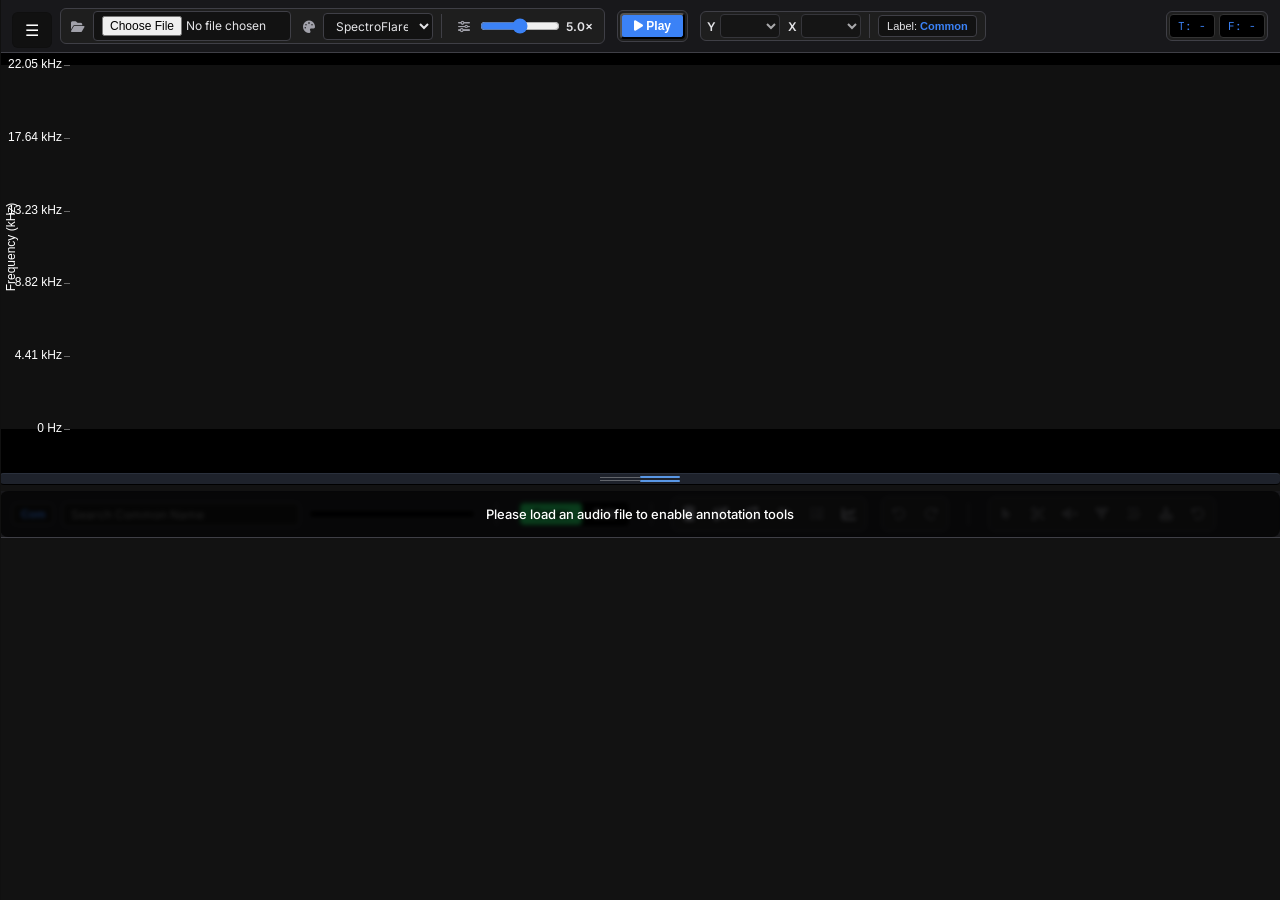
==== commit 7892003c: "Issue #34 resolved. Issue #34 resolved. 3 issues fixed." ====
--- a/index.html
+++ b/index.html
@@ -1 +1,2795 @@
-<!doctype html> <html> <head> <meta charset="utf-8"> <title>Bioacoustics Spectrogram Labeling Tool - Spectrolipi</title> <meta name="description" content="Bioacoustics researchers, birders, and machine-learning practitioners often need a tool to visualize and annotate spectrograms to make the most of their sound recordings. Sound-data annotation is a crucial step in building high-quality machine-learning models for sound-based identification. To support this workflow, a new open-source tool &quot;Spectrolipi&quot; is now available. Spectrolipi is a browser-based, user-friendly tool with automation options to create annotations during spectrogram playback. It features seamless Xeno-Canto integration and bird species detection using BirdNET."> <meta name="keywords" content="annotations, sound data annotation, bounding box, spectrogram labeling tool, bioacoustics, bioacoustic-analysis, xeno-canto integration, spectrogram-analysis, Spectrogram, machine-learning, BirdNET"> <meta name="viewport" content="width=device-width,initial-scale=1"> <link rel="preconnect" href="https://fonts.googleapis.com"> <link rel="preconnect" href="https://fonts.gstatic.com" crossorigin> <link href="https://fonts.googleapis.com/css2?family=Inter:wght@400;500;600&family=JetBrains+Mono&display=swap" rel="stylesheet"> <link rel="stylesheet" href="https://cdnjs.cloudflare.com/ajax/libs/font-awesome/6.4.0/css/all.min.css"> <link rel="stylesheet" href="styles.css"> <link rel="icon" href="002LogoWOname_small.png" type="image/png"> <script src="https://cdn.jsdelivr.net/npm/@tensorflow/tfjs@4.17.0/dist/tf.min.js"></script> <script>window.addEventListener("contextmenu",function(e){e.preventDefault()},{capture:!0,passive:!1}),window.addEventListener("keydown",function(e){("ContextMenu"===e.key||"F10"===e.key&&e.shiftKey||93===e.keyCode)&&(e.preventDefault(),e.stopPropagation())},{capture:!0,passive:!1})</script> </head> <body> <button id="leftHamburgerToggle" aria-label="Open menu" aria-expanded="false" aria-controls="leftOverlay" type="button" style="position:fixed;left:12px;top:12px;z-index:2147483646;width:40px;height:36px;border-radius:6px;border:1px solid rgba(0,0,0,.12);background:#111;color:#fff;display:inline-flex;align-items:center;justify-content:center">☰</button> <aside id="leftOverlay" class="left-overlay" aria-hidden="true" role="menu"> <div class="left-overlay-inner"> <div class="left-overlay-header"> </div> <nav class="left-overlay-nav" role="navigation" aria-label="Left overlay actions"> <div class="left-menu-group" id="helpMenuGroup"> <button id="helpMenuParent" type="button" class="left-menu-btn left-menu-parent" aria-expanded="false" aria-controls="helpSubMenu"> <svg width="20" height="20" viewBox="0 0 24 24" fill="none" stroke="#fff" stroke-width="1.6" stroke-linecap="round" stroke-linejoin="round" aria-hidden="true" focusable="false"> <circle cx="12" cy="12" r="10"></circle> <polygon points="10 8 16 12 10 16 10 8"></polygon> </svg> <span>Help</span> <svg class="left-menu-caret" width="12" height="12" viewBox="0 0 24 24" aria-hidden="true" focusable="false"> <path d="M8 10l4 4 4-4" fill="none" stroke="#fff" stroke-width="2" stroke-linecap="round" stroke-linejoin="round"/> </svg> </button> <div id="helpSubMenu" class="left-submenu" role="menu" aria-label="Help actions"> <a href="toolbar_tools_guide.html" target="_blank" class="left-submenu-btn" role="menuitem" style="text-decoration:none;color:inherit;display:block"> <span>Spectrolipi help documentation</span> </a> <a href="https://www.youtube.com/playlist?list=PLHuD0VZtBy-ihoGvtPoRxmOunOKb1wlYI" target="_blank" class="left-submenu-btn" role="menuitem" style="text-decoration:none;color:inherit;display:block"> <span>Help videos on Youtube</span> </a> </div> </div> <button id="metaOpenBtn" type="button" class="left-menu-btn"> <svg width="20" height="20" viewBox="0 0 640 512" aria-hidden="true"> <path d="M616 0h-192c-13.2 0-31.637 7.637-40.971 16.971l-238.058 238.058c-9.334 9.334-9.334 24.607 0 33.941l206.059 206.059c9.334 9.334 24.607 9.334 33.941 0l238.059-238.059c9.333-9.333 16.97-27.77 16.97-40.97v-192c0-13.2-10.8-24-24-24zM496 192c-26.51 0-48-21.49-48-48s21.49-48 48-48 48 21.49 48 48-21.49 48-48 48z" fill="#fff"/> <path d="M64 272l272-272h-40c-13.2 0-31.637 7.637-40.971 16.971l-238.058 238.058c-9.334 9.334-9.334 24.607 0 33.941l206.059 206.059c9.334 9.334 24.607 9.334 33.941 0l15.029-15.029-208-208z" fill="#fff"/> </svg> <span>Metadata</span> </button> <button id="uploadAnnoBtn" type="button" class="left-menu-btn"> <svg width="20" height="20" viewBox="0 0 24 24" aria-hidden="true" focusable="false"> <path d="M12 21V9" stroke="#fff" stroke-width="1.6" stroke-linecap="round" stroke-linejoin="round"/> <path d="M8.5 13.5L12 10l3.5 3.5" stroke="#fff" stroke-width="1.6" stroke-linecap="round" stroke-linejoin="round"/> <path d="M5 4h14" stroke="#fff" stroke-width="1.2" stroke-linecap="round" opacity="0.9"/> </svg> <span>Upload Annotations</span> </button> <button id="saveAnnoBtn" type="button" class="left-menu-btn"> <svg width="20" height="20" viewBox="0 0 24 24" aria-hidden="true" focusable="false"> <path d="M12 3v12" stroke="#fff" stroke-width="1.6" stroke-linecap="round" stroke-linejoin="round"/> <path d="M8.5 10.5L12 14l3.5-3.5" stroke="#fff" stroke-width="1.6" stroke-linecap="round" stroke-linejoin="round"/> <path d="M5 20h14" stroke="#fff" stroke-width="1.2" stroke-linecap="round" opacity="0.9"/> </svg> <span>Save Annotations</span> </button> <button id="manageSpeciesBtn" type="button" class="left-menu-btn"> <svg id="Layer_1" data-name="Layer 1" xmlns="http://www.w3.org/2000/svg" viewBox="0 0 128 128" width="20" height="20" aria-hidden="true" focusable="false" style="vertical-align:middle;margin-right:8px;fill:currentColor;stroke:currentColor"> <title>OWL</title> <circle cx="45.87" cy="64.1" r="1.623"/> <path d="M59.1,73.265a16.1,16.1,0,1,0-13.231,6.943,15.737,15.737,0,0,0,6.4-1.332A16.209,16.209,0,0,0,59.1,73.265ZM45.87,69.723A5.623,5.623,0,1,1,51.493,64.1,5.629,5.629,0,0,1,45.87,69.723Z"/> <path d="M71.71,81.292c-.091-.055-.177-.117-.267-.174-.155-.1-.308-.2-.461-.3q-.421-.281-.826-.584c-.129-.1-.26-.188-.386-.288-.383-.3-.757-.609-1.118-.935-.062-.056-.12-.117-.181-.174q-.457-.423-.887-.873c-.111-.116-.217-.234-.325-.353q-.359-.394-.7-.808c-.1-.119-.2-.237-.292-.359-.285-.365-.56-.738-.821-1.123-.02-.029-.041-.056-.061-.085q-.359-.536-.684-1.1l-.7-.624-.7.624q-.326.562-.687,1.1l-.015.021c-.275.409-.567.8-.87,1.191-.087.111-.178.219-.267.329q-.354.433-.73.845c-.1.108-.2.218-.3.324q-.461.483-.951.936c-.041.037-.078.077-.119.114-.369.334-.752.651-1.145.957-.109.085-.222.165-.333.248q-.438.327-.892.63c-.136.091-.272.18-.411.267-.1.061-.189.127-.287.187L64,89.9Z"/> <path d="M47.25,43.991a1.979,1.979,0,0,1,.582.1A20.127,20.127,0,0,1,64,55.46,20.127,20.127,0,0,1,80.168,44.088a1.979,1.979,0,0,1,.582-.1,38.266,38.266,0,0,0,11.985-1.854,46.69,46.69,0,0,0-18.2-9.187c-.452-.063-.851-.134-1.187-.212a41.429,41.429,0,0,0-18.685,0c-.352.082-.778.155-1.259.22a46.693,46.693,0,0,0-18.166,9.17A38.25,38.25,0,0,0,47.25,43.991Z"/> <path d="M103.994,35.007a18.913,18.913,0,0,0,4.345-9.547q-.462.429-.977.84c-5.241,4.162-13.918,6.058-21.356,6.7a53.643,53.643,0,0,1,10.889,7.417A22.829,22.829,0,0,0,103.994,35.007Z"/> <path d="M75.714,78.87a15.761,15.761,0,0,0,6.412,1.338,16.1,16.1,0,1,0-14.1-8.316h0a16.254,16.254,0,0,0,6.5,6.4Q75.108,78.608,75.714,78.87ZM82.13,58.477A5.623,5.623,0,1,1,76.507,64.1,5.629,5.629,0,0,1,82.13,58.477Z"/> <path d="M111.969,27.657a22.781,22.781,0,0,1-4.937,9.953,29.675,29.675,0,0,1-15.08,8.959,20.1,20.1,0,0,1-9.825,37.64,19.788,19.788,0,0,1-6.63-1.146L65.511,94.2a2,2,0,0,1-1.435.664h-.055a2.012,2.012,0,0,1-.52-.068,1.98,1.98,0,0,1-1.013-.6L52.5,83.062a19.786,19.786,0,0,1-6.63,1.146,20.1,20.1,0,0,1-9.825-37.64,29.675,29.675,0,0,1-15.08-8.959,22.781,22.781,0,0,1-4.937-9.953c-1.258,8.438,2.449,15.164,6.451,19.75a15.154,15.154,0,0,1,3.427,13.36,34.209,34.209,0,0,0-.817,7.485c0,.737.031,1.522.1,2.472,0,.056.005.111,0,.167a186.95,186.95,0,0,0,2.464,20.03c.255,1.519.5,2.989.733,4.493a5.762,5.762,0,0,0,6.8,4.778,11.539,11.539,0,0,1,9.74,2.64l5.445,4.781a5.8,5.8,0,0,0,6.5.766l1.766-.934a11.454,11.454,0,0,1,10.711,0l1.767.934a5.8,5.8,0,0,0,6.5-.766l5.445-4.781a11.546,11.546,0,0,1,9.74-2.64,5.762,5.762,0,0,0,6.8-4.777c.23-1.5.478-2.976.733-4.494A186.933,186.933,0,0,0,102.8,70.889c0-.055,0-.11,0-.165.068-.949.1-1.734.1-2.472a34.207,34.207,0,0,0-.816-7.481,15.155,15.155,0,0,1,3.425-13.363C109.519,42.821,113.226,36.094,111.969,27.657Z"/> <path d="M31.077,40.4a53.638,53.638,0,0,1,10.942-7.44c-7.435-.666-16.127-2.6-21.425-6.81-.335-.266-.651-.539-.952-.817a18.932,18.932,0,0,0,4.364,9.672A22.812,22.812,0,0,0,31.077,40.4Z"/> <circle cx="82.13" cy="64.1" r="1.623"/> </svg> <span>Manage species list</span> </button> <button id="exportBtn" type="button" class="left-menu-btn"> <svg width="20" height="20" viewBox="0 0 24 24" aria-hidden="true" focusable="false"> <path d="M12 3v12" stroke="#fff" stroke-width="1.6" stroke-linecap="round" stroke-linejoin="round"/> <path d="M8.5 10.5L12 14l3.5-3.5" stroke="#fff" stroke-width="1.6" stroke-linecap="round" stroke-linejoin="round"/> <path d="M5 20h14" stroke="#fff" stroke-width="1.2" stroke-linecap="round" opacity="0.9"/> </svg> <span>Export Audio</span> </button> <button id="exportVideoBtn" type="button" class="left-menu-btn"> <svg width="20" height="20" viewBox="0 0 24 24" aria-hidden="true" focusable="false"> <path d="M23 7l-7 5 7 5V7z" fill="none" stroke="#fff" stroke-width="1.6" stroke-linecap="round" stroke-linejoin="round"/> <rect x="1" y="5" width="15" height="14" rx="2" ry="2" fill="none" stroke="#fff" stroke-width="1.6" stroke-linecap="round" stroke-linejoin="round"/> </svg> <span>Export Video</span> </button> <button id="generateClipsBtn" type="button" class="left-menu-btn"> <svg width="20" height="20" viewBox="0 0 24 24" aria-hidden="true" focusable="false"> <path d="M6 9c-1.1 0-2 .9-2 2s.9 2 2 2 2-.9 2-2-.9-2-2-2zm0 0l5 5m-5 5l5-5m2-2l5-5m-5 5l5 5" stroke="#fff" stroke-width="1.6" stroke-linecap="round" stroke-linejoin="round" fill="none"/> <path d="M16 6h3a2 2 0 0 1 2 2v10a2 2 0 0 1-2 2h-3" stroke="#fff" stroke-width="1.6" stroke-linecap="round" stroke-linejoin="round" fill="none"/> </svg> <span>Generate clips</span> </button> <button id="runBirdnetBtn" type="button" class="left-menu-btn"> <svg width="20" height="20" viewBox="0 0 24 24" fill="none" stroke="currentColor" stroke-width="1.5" stroke-linecap="round" stroke-linejoin="round"> <path d="M12 2L8 6v2H6v4h2v2h4v-2h2V8h-2V6z"/><path d="M8 16v-2H6v-2H2v6h4v-2h2z"/><path d="M16 16v-2h2v-2h4v6h-4v-2h-2z"/> </svg> <span>Run BirdNET</span> </button> <button id="settingsMenuBtn" type="button" class="left-menu-btn"> <svg width="20" height="20" viewBox="0 0 24 24" aria-hidden="true" focusable="false"> <path d="M19.14,12.94c0.04-0.3,0.06-0.61,0.06-0.94c0-0.32-0.02-0.64-0.06-0.94l2.03-1.58c0.18-0.14,0.23-0.41,0.12-0.61 l-1.92-3.32c-0.12-0.22-0.37-0.29-0.59-0.22l-2.39,0.96c-0.5-0.38-1.03-0.7-1.62-0.94L14.4,2.81c-0.04-0.24-0.24-0.41-0.48-0.41 h-3.84c-0.24,0-0.43,0.17-0.47,0.41L9.25,5.35C8.66,5.59,8.12,5.92,7.63,6.29L5.24,5.33c-0.22-0.08-0.47,0-0.59,0.22L2.73,8.87 C2.62,9.08,2.66,9.34,2.86,9.48l2.03,1.58C4.84,11.36,4.8,11.69,4.8,12s0.02,0.64,0.06,0.94l-2.03,1.58 c-0.18,0.14-0.23,0.41-0.12,0.61l1.92,3.32c0.12,0.22,0.37,0.29,0.59,0.22l2.39-0.96c0.5,0.38,1.03,0.7,1.62,0.94l0.36,2.54 c0.05,0.24,0.24,0.41,0.48,0.41h3.84c0.24,0,0.43-0.17,0.47-0.41l0.36-2.54c0.59-0.24,1.13-0.56,1.62-0.94l2.39,0.96 c0.22,0.08,0.47,0,0.59-0.22l1.92-3.32c0.12-0.22,0.07-0.49-0.12-0.61L19.14,12.94z M12,15.6c-1.98,0-3.6-1.62-3.6-3.6 s1.62-3.6,3.6-3.6s3.6,1.62,3.6,3.6S13.98,15.6,12,15.6z" fill="#fff"/> </svg> <span>Spectrolipi Settings</span> </button> <div class="left-menu-group" id="xcMenuGroup"> <button id="xcMenuParent" type="button" class="left-menu-btn left-menu-parent" aria-expanded="false" aria-controls="xcSubMenu"> <svg width="20" height="20" viewBox="0 0 24 24" aria-hidden="true" focusable="false"> <path d="M12 2a10 10 0 1 0 10 10A10.011 10.011 0 0 0 12 2zm0 18a8 8 0 1 1 8-8 8.009 8.009 0 0 1-8 8z" fill="#fff"/> <path d="M11 7h2v6h-2zm0 8h2v2h-2z" fill="#fff"/> </svg> <span>Xeno-canto Integration</span> <svg class="left-menu-caret" width="12" height="12" viewBox="0 0 24 24" aria-hidden="true" focusable="false"> <path d="M8 10l4 4 4-4" fill="none" stroke="#fff" stroke-width="2" stroke-linecap="round" stroke-linejoin="round"/> </svg> </button> <div id="xcSubMenu" class="left-submenu" role="menu" aria-label="Xeno-canto actions"> <button id="uploadXenoCantoBtn" type="button" class="left-submenu-btn" role="menuitem"> <span>Upload to Xeno-canto</span> </button> <button id="createXcSetBtn" type="button" class="left-submenu-btn" role="menuitem"> <span>Create set</span> </button> <button id="yourXcRecordingsBtn" type="button" class="left-submenu-btn" role="menuitem"> <span>Xeno-Canto recordings</span> </button> </div> </div> <a href="about.html" target="_blank" class="left-menu-btn" style="text-decoration:none;color:inherit;display:flex;box-sizing:border-box"> <svg width="20" height="20" viewBox="0 0 24 24" fill="none" stroke="currentColor" stroke-width="1.5" stroke-linecap="round" stroke-linejoin="round"> <circle cx="12" cy="12" r="10"></circle> <line x1="12" y1="16" x2="12" y2="12"></line> <line x1="12" y1="8" x2="12.01" y2="8"></line> </svg> <span>About Spectrolipi</span> </a> <script>!function(){var e;e=function(){const e=document.getElementById("xcMenuGroup"),t=document.getElementById("xcMenuParent"),n=document.getElementById("xcSubMenu"),o=document.getElementById("createXcSetBtn"),d=document.getElementById("yourXcRecordingsBtn"),a=document.getElementById("importExtAnnoBtn"),i=document.getElementById("uploadXenoCantoBtn"),c=document.getElementById("exportVideoBtn"),r=document.getElementById("settingsMenuBtn");r&&r.addEventListener("click",function(e){e.preventDefault(),e.stopPropagation(),"function"==typeof window.__openSpectrolipiSettingsModal&&window.__openSpectrolipiSettingsModal()});const s=document.getElementById("helpMenuGroup"),u=document.getElementById("helpMenuParent"),l=document.getElementById("helpSubMenu");if(s&&u&&l){const e="left-menu-group-open",t=t=>{t?(s.classList.add(e),u.setAttribute("aria-expanded","true")):(s.classList.remove(e),u.setAttribute("aria-expanded","false"))};u.addEventListener("click",n=>{n.preventDefault(),n.stopPropagation(),t(!s.classList.contains(e))}),s.addEventListener("mouseenter",()=>t(!0)),s.addEventListener("mouseleave",()=>t(!1)),u.addEventListener("blur",()=>setTimeout(()=>{s.contains(document.activeElement)||t(!1)},50))}if(e&&t&&n){const n="left-menu-group-open",o=o=>{o?(e.classList.add(n),t.setAttribute("aria-expanded","true")):(e.classList.remove(n),t.setAttribute("aria-expanded","false"))};t.addEventListener("click",t=>{t.preventDefault(),t.stopPropagation(),o(!e.classList.contains(n))}),e.addEventListener("mouseenter",()=>o(!0)),e.addEventListener("mouseleave",()=>o(!1)),t.addEventListener("blur",()=>setTimeout(()=>{e.contains(document.activeElement)||o(!1)},50))}o&&o.addEventListener("click",function(e){e.preventDefault(),e.stopPropagation(),"function"==typeof window.__openXcCreateSetModal?window.__openXcCreateSetModal():alert("Create set function not found. Ensure xc_create_set.js is loaded.")}),d&&d.addEventListener("click",function(e){e.preventDefault(),e.stopPropagation(),window.open("xc_user_recordings.html","_blank")}),i&&i.addEventListener("click",function(e){e.preventDefault(),e.stopPropagation(),"function"==typeof window.__openUploadXcModal?window.__openUploadXcModal():alert("Upload form not found. Ensure upload_xc.js is loaded.")}),a&&a.addEventListener("click",function(e){e.preventDefault(),e.stopPropagation(),window.open("xc_import.html","_blank")}),c&&c.addEventListener("click",function(e){e.preventDefault(),e.stopPropagation(),"function"==typeof window.__openVideoExportModal?window.__openVideoExportModal():alert("Video export function not found. Make sure video_export.js is loaded.")})},"interactive"===document.readyState||"complete"===document.readyState?setTimeout(e,0):window.addEventListener("DOMContentLoaded",()=>setTimeout(e,0))}()</script> </nav> <div class="left-overlay-footer" style="margin-top:auto;padding:14px 12px 24px 12px;text-align:center"> <img id="menuLogo" src="001Logo%26name.png" alt="Logo" style="height:200px;max-width:200%;object-fit:contain;pointer-events:none;user-select:none;display:block;margin:0 auto"> </div> </div> </aside> <style>.left-overlay{position:fixed;left:0;top:0;bottom:0;width:0;overflow:hidden;background:rgba(17,17,17,.98);color:#fff;transition:width 220ms ease;z-index:2147483645}.left-overlay.open{width:300px;box-shadow:4px 0 24px rgba(0,0,0,.6)}.left-overlay-inner{height:100%;display:flex;flex-direction:column;padding-top:20px;box-sizing:border-box}.left-overlay-header{display:flex;align-items:center;justify-content:flex-end;padding:12px}.left-close{background:0 0;border:0;color:#fff;font-size:18px;cursor:pointer}.left-overlay-nav{display:flex;flex-direction:column;gap:8px;padding:12px}.left-menu-btn{display:flex;align-items:center;gap:10px;width:100%;text-align:left;padding:6px 10px;background:0 0;border:1px solid rgba(255,255,255,.06);color:#fff;border-radius:6px;cursor:pointer;font-size:13px}.left-menu-btn svg{width:20px;height:20px;flex:0 0 20px}.left-menu-btn.active,.left-menu-btn:hover{background:#1565c0;color:#fff;outline:0}.left-menu-btn[disabled]{opacity:.5;cursor:not-allowed}.left-overlay[aria-hidden=true]{pointer-events:none}#manageSpeciesBtn svg,#manageSpeciesBtn svg circle,#manageSpeciesBtn svg g,#manageSpeciesBtn svg path,#manageSpeciesBtn svg rect{fill:#bf947a!important;stroke:#bf947a!important}.left-menu-group{position:relative;display:flex;flex-direction:column}.left-menu-parent{display:flex;align-items:center;justify-content:space-between;gap:10px}.left-menu-caret{margin-left:auto;transition:transform 160ms ease}.left-menu-group-open .left-menu-caret{transform:rotate(180deg)}.left-submenu{display:none;flex-direction:column;gap:6px;padding:6px 0 0 22px}.left-menu-group-open .left-submenu{display:flex}.left-submenu-btn{display:flex;width:100%;text-align:left;padding:6px 10px;background:rgba(255,255,255,.03);border:1px solid rgba(255,255,255,.04);border-radius:6px;color:#fff;cursor:pointer;font-size:13px}.left-submenu-btn:focus:not([disabled]),.left-submenu-btn:hover:not([disabled]){background:rgba(21,101,192,.7);border-color:rgba(21,101,192,.85);outline:0}.left-submenu-btn[disabled]{opacity:.5;cursor:not-allowed}.tabulator-tooltip{background:#18181b!important;color:#fff!important;border:1px solid #52525b!important;border-radius:4px!important;padding:6px 10px!important;font-size:12px!important;box-shadow:0 10px 25px -5px rgba(0,0,0,.5)!important;pointer-events:none!important;z-index:2147483647!important}</style> <div id="controls"> <div class="toolbar-group"> <label for="file" title="Load Audio"><i class="fa-solid fa-folder-open"></i></label> <input id="file" type="file" accept="audio/*" style="max-width:180px"> <script>!function(){const n=document.getElementById("file");if(!n)return;const t="Unsaved Metadata and Annotations will be lost. Continue?";let e=!1,o=null;function c(){e=!0;try{n.click()}finally{setTimeout(()=>{e=!1},300)}}n.addEventListener("click",function(n){if(e)return;n.preventDefault();window.confirm(t)&&c()},!0),n.addEventListener("keydown",function(n){if(e)return;const o=n.key;if("Enter"===o||" "===o||"Spacebar"===o){n.preventDefault();window.confirm(t)&&c()}},!0),n.addEventListener("change",function(){if(!window.__isXcLoad){try{window.__lastMetadata=null}catch(n){}try{if(typeof window.__setBirdnetCoordinates==='function')window.__setBirdnetCoordinates('','')}catch(n){}try{if(typeof window.__setMetadataCoordinates==='function')window.__setMetadataCoordinates('','')}catch(n){}}const t=document.getElementById("metaOverlay");t&&t.remove();const e=function(n){return n?`${n.name}|${n.size}|${n.lastModified}`:null}(n.files&&n.files[0]);if(e&&e!==o){"function"==typeof window.__clearAllAnnotations&&window.__clearAllAnnotations();try{window.annotationUndo&&window.annotationUndo.reset()}catch(n){}}o=e;try{const n=document.getElementById("repeatBoxCheckbox");n&&n.checked&&(n.checked=!1,n.dispatchEvent(new Event("change")))}catch(n){}const c=document.getElementById("annotationControlsOverlay");c&&(c.style.display="none");try{const t=document.getElementById("playPause");t&&"function"==typeof t.focus&&t.focus(),n&&"function"==typeof n.blur&&n.blur()}catch(n){}},!0)}()</script> <script>window.addEventListener("spectrogram-generated",function(){if(window.renderAllAnnotations)try{window.renderAllAnnotations()}catch(n){}else if(window.create_annotations&&"function"==typeof window.create_annotations.renderAllAnnotations)try{window.create_annotations.renderAllAnnotations()}catch(n){}})</script> <label for="cmap" title="Select spectrogram color theme"><i class="fa-solid fa-palette"></i></label> <select id="cmap" style="width:110px" title="Select spectrogram color theme"> <option value="custom">Custom</option> <option value="viridis">Viridis</option> <option value="magma">Magma</option> <option value="grayscale">Grayscale</option> <option value="jet">Jet</option> <option value="SpectroFlare" selected="selected">SpectroFlare</option> </select> <div class="toolbar-divider"></div> <label for="gain" title="Adjust spectrogram brightness / contrast gain"><i class="fa-solid fa-sliders"></i></label> <input id="gain" type="range" min="0.1" max="10" step="0.1" value="5" style="width:80px" title="Adjust spectrogram brightness / contrast gain"> <span id="gainVal" style="font-size:12px;font-weight:600;min-width:32px;color:var(--text-primary);margin-right:4px" title="Adjust spectrogram brightness / contrast gain">5.0×</span> </div> <div class="toolbar-group"> <button id="playPause" class="btn-primary" title="Play or pause audio playback (Spacebar)"><i class="fa-solid fa-play"></i> Play</button> </div> <div id="zoomToolbarPlaceholder" class="zoom-toolbar toolbar-group" role="toolbar" aria-label="Zoom controls"> <div id="zoomToolbar" style="display:inline-flex;align-items:center;gap:4px" title="Zoom settings for spectrogram viewport"> <div class="zoom-spinner" data-which="y" style="display:flex;align-items:center" title="Zoom vertically (Frequency axis)"> <div class="z-label" style="font-size:12px;font-weight:600;margin:0 4px">Y</div> <select id="yZoomSelect" class="zoom-dropdown" style="width:60px;height:24px;padding:0 2px" title="Zoom vertically (Frequency axis)"></select> </div> <div class="zoom-spinner" data-which="x" style="display:flex;align-items:center" title="Zoom horizontally (Time axis)"> <div class="z-label" style="font-size:12px;font-weight:600;margin:0 4px">X</div> <select id="xZoomSelect" class="zoom-dropdown" style="width:60px;height:24px;padding:0 2px" title="Zoom horizontally (Time axis)"></select> </div> </div> <div class="toolbar-divider"></div> <div style="display:flex;align-items:center;gap:4px;padding-right:6px"> <button id="toggleNameBtn" class="mode-btn" type="button" title="Cycle label mode: Common Name / Scientific Name / No Label" data-mode="common"> Label: <span id="toggleNameBadge" class="mode-badge m-Common">Common</span> </button> </div> </div> <div id="mousePosToolbar" class="toolbar-group" style="margin-left:auto"> <div id="toolbarMouseTime" class="toolbar-mouse" title="Mouse position X axis (Time)">T: -</div> <div id="toolbarMouseFreq" class="toolbar-mouse" title="Mouse position Y axis (Frequency)">F: -</div> </div> </div> <div id="waitOverlay" role="status" aria-live="polite" aria-hidden="true" style="position:fixed;inset:0;display:none;align-items:center;justify-content:center;z-index:2147483660;pointer-events:auto;background:rgba(0,0,0,.6)"> <div class="panel" role="presentation" style="max-width:520px;min-width:240px;padding:20px;border-radius:10px;background:0 0;color:#fff;display:flex;flex-direction:column;align-items:center;gap:12px"> <div class="spinner" aria-hidden="true" style="width:36px;height:36px;border-radius:50%;border:4px solid rgba(255,255,255,.15);border-top-color:#fff;animation:spin .9s linear infinite"></div> <img id="waitOverlayLogo" src="002LogoWOname_small.png" alt="Logo" style="height:56px;pointer-events:none;user-select:none"> <div class="text" style="text-align:center"> <div class="title" style="font-weight:700;font-size:16px">Generating spectrogram</div> <div class="msg" style="font-size:13px;color:#ddd">Processing image — this may take a few seconds.</div> <div class="meta" id="waitOverlayMeta" style="display:none"><span id="waitOverlayETA"></span></div> </div> </div> </div> <style>@keyframes spin{from{transform:rotate(0)}to{transform:rotate(360deg)}}</style> <style>#spectroSelectionOverlay{position:absolute;pointer-events:none;background:rgba(255,255,255,.12);border:1px solid rgba(255,255,255,.22);z-index:999;display:none}#spectroSelectionLabel{position:absolute;pointer-events:none;background:rgba(0,0,0,.7);color:#fff;font-size:12px;padding:2px 6px;border-radius:3px;z-index:1000;display:none}#spectroCutGlass{position:absolute;left:0;top:0;right:0;bottom:0;cursor:crosshair;z-index:998;display:none}#exportModal{position:fixed;left:50%;top:50%;transform:translate(-50%,-50%);background:#0f0f0f;color:#fff;padding:14px;border-radius:8px;z-index:2147483650;box-shadow:0 6px 30px rgba(0,0,0,.6);display:none;width:360px}#exportModal h3{margin:0 0 8px 0;font-size:1rem}#exportModal label{display:block;font-size:.85rem;margin-top:8px;color:#ddd}#exportModal input,#exportModal select{width:100%;margin-top:6px;padding:6px;background:#111;border:1px solid rgba(255,255,255,.06);color:#fff;border-radius:4px}#exportModal .actions{display:flex;justify-content:flex-end;gap:8px;margin-top:12px}#exportModal .note{font-size:.8rem;color:#bbb;margin-top:8px}</style> <div id="exportModal" role="dialog" aria-modal="true"> <h3>Export audio (WAV)</h3> <div id="exportInfo" style="font-size:.85rem;color:#ccc">Preparing...</div> <label>Format</label> <div style="padding:6px 8px;background:#111;border-radius:4px;color:#fff">WAV (PCM)</div> <label for="exportSampleRate">Sample rate</label> <select id="exportSampleRate"> <option value="orig">Original</option> <option value="192000">192000 Hz</option> <option value="96000">96000 Hz</option> <option value="48000">48000 Hz</option> <option value="44100">44100 Hz</option> </select> <label for="exportEncoding">Encoding / Bit depth</label> <select id="exportEncoding"> <option value="24">24-bit PCM (recommended)</option> <option value="16">16-bit PCM (smaller)</option> <option value="32f">32-bit float PCM</option> </select> <div class="note" id="exportEstimate">Estimated size: —</div> <div class="note" id="exportFoot">Audio will be exported to your browser's Downloads folder.</div> <div class="actions"><button id="exportCancel" class="seg-top-btn" type="button">Cancel</button><button id="exportDo" class="seg-top-btn" type="button">Export</button></div> </div> <div id="viewportWrapper" role="region" aria-label="Spectrogram viewport"> <canvas id="axisCanvas" width="70" height="420" role="img" aria-label="Frequency axis"></canvas> <div id="scrollArea"> <canvas id="spectrogramCanvas" class="spectrogram" width="800" height="420" role="img" aria-label="Spectrogram"></canvas> </div> </div> <div id="uiSplitter" style="height:14px;background:#1e222b;cursor:ns-resize;display:flex;align-items:center;justify-content:center;border-top:1px solid #2a303c;border-bottom:1px solid #000;margin-bottom:6px;border-radius:4px;transition:all .2s ease" title="Drag to resize Spectrogram and Table"> <div style="display:flex;flex-direction:column;gap:2px;pointer-events:none"> <div style="width:40px;height:2px;background:#60a5fa;border-radius:2px;opacity:.9"></div> <div style="width:40px;height:2px;background:#60a5fa;border-radius:2px;opacity:.9"></div> </div> </div> <div id="annotationControls" role="toolbar" aria-label="Annotation tools"> <div class="species-search toolbar-group" aria-label="Species search" style="border:none;padding:0;background:0 0"> <button id="speciesModeBtn" class="mode-btn" type="button" title="Cycle search mode: Scientific / Common"> <span id="speciesModeBadge" class="mode-badge m-Sci">Sci</span> </button> <div class="input-wrap" style="position:relative"> <input id="speciesKwInput" type="text" placeholder="Type key (2+ chars) to search species…" aria-label="Species key search" autocomplete="off" style="width:220px"> <div id="speciesSuggest" class="species-suggestions" role="listbox" aria-label="Species suggestions"></div> </div> <div class="species-result-wrap empty" title="Selected species"> <div id="speciesResult" class="species-result" aria-live="polite"></div> <button id="speciesClearBtn" class="clear-indicator" aria-label="Clear selection" title="Clear selection" style="display:none"><i class="fa-solid fa-xmark"></i></button> </div> <input type="hidden" id="selectedSpeciesKey" value=""> </div> <div class="toolbar-divider"></div> <div id="createEditToggle" class="seg-toggle" role="group" aria-label="Annotation mode" data-mode="create"> <button type="button" id="toggleCreate" class="seg-option" data-mode="create" aria-pressed="true">Create</button> <button type="button" id="toggleEdit" class="seg-option" data-mode="edit" aria-pressed="false">Edit</button> </div> <div class="toolbar-divider"></div> <div id="annotationControlsOverlay" style="position:absolute;inset:0;background:rgba(0,0,0,.7);z-index:10000;display:flex;align-items:center;justify-content:center;color:#fff;font-size:13px;font-weight:500;pointer-events:auto;border-radius:8px;backdrop-filter:blur(2px)"> Please load an audio file to enable annotation tools </div> <div class="toolbar-group"> <button id="multiDeleteBtn" type="button" title="Delete selected rows" aria-label="Delete selected rows" class="seg-btn"> <i class="fa-solid fa-trash"></i> </button> <button id="magicBtn" type="button" class="seg-btn" title="Magic Wand (Auto-detect bounds)" aria-pressed="false"> <i class="fa-solid fa-wand-magic-sparkles"></i> </button> <button id="repeatBtn" type="button" class="seg-btn" title="Repeat last annotation dimensions" aria-pressed="false"> <i class="fa-solid fa-repeat"></i> </button> <button id="updateTagsBtn" type="button" class="seg-btn" title="Update Tags in the selected row(s)." aria-label="Update tags in selected rows" disabled="disabled"> <i class="fa-solid fa-tags"></i> </button> <button id="bulkUpdateSpeciesBtn" type="button" class="seg-btn" title="Update Species in the selected row(s)." aria-label="Update species in selected rows" disabled="disabled"> <i class="fa-solid fa-list"></i> </button> <button id="runSccBtn" type="button" title="Run SCC on selected templates" aria-label="Run SCC" class="seg-btn"> <i class="fa-solid fa-chart-line"></i> </button> </div> <div class="toolbar-group"> <button id="btnAnnotationUndo" disabled="disabled" type="button" class="seg-compact-btn" title="Undo Annotation (Ctrl+Z)" aria-label="Undo Annotation"> <i class="fa-solid fa-rotate-left"></i> </button> <button id="btnAnnotationRedo" disabled="disabled" type="button" class="seg-compact-btn" title="Redo Annotation (Ctrl+Y)" aria-label="Redo Annotation"> <i class="fa-solid fa-rotate-right"></i> </button> </div> <div class="toolbar-divider"></div> <div id="compactActionButtons" class="toolbar-group"> <button id="selectBtn" disabled="disabled" type="button" class="seg-compact-btn" title="Select a time span on the spectrogram" aria-label="Select a time span on the spectrogram"> <i class="fa-solid fa-arrow-pointer"></i> </button> <button id="cutBtn" disabled="disabled" type="button" class="seg-compact-btn" title="Cut the selection." aria-label="Cut the selection"> <i class="fa-solid fa-scissors"></i> </button> <button id="silenceBtn" disabled="disabled" type="button" class="seg-compact-btn" title="Silence the selection or specific duration." aria-label="Silence the selection or specific duration"> <i class="fa-solid fa-volume-xmark"></i> </button> <button id="filtersBtn" disabled="disabled" type="button" class="seg-compact-btn" title="High pass / Low pass filters" aria-label="High pass or Low pass filters"> <i class="fa-solid fa-filter"></i> </button> <button id="normalizeBtn" disabled="disabled" type="button" class="seg-compact-btn" title="Normalize selection or whole audio to a target peak level" aria-label="Normalize selection or whole audio to a target peak level"> <i class="fa-solid fa-bars-staggered"></i> </button> <button id="spectralCopyBtn" disabled="disabled" type="button" class="seg-compact-btn" title="Spectral Stamp (Copy/Paste spectral area)" aria-label="Spectral Stamp"> <i class="fa-solid fa-stamp"></i> </button> <button id="undoCutBtn" disabled="disabled" type="button" class="seg-compact-btn" title="Undo last edit." aria-label="Undo last edit"> <i class="fa-solid fa-rotate-left"></i> </button> </div> </div>  <div id="annotationGrid"></div> <div id="manageSpeciesBackdrop" style="display:none;position:fixed;inset:0;background:rgba(18,22,26,.6);z-index:2147483650;align-items:center;justify-content:center"> <div id="manageSpeciesModal" role="dialog" aria-modal="true" aria-hidden="true" style="display:block;max-width:520px;width:100%;background:#111;color:#fff;border-radius:8px;padding:16px;box-shadow:0 6px 24px rgba(0,0,0,.6)"> <div style="display:flex;flex-direction:column;gap:10px"> <div style="display:flex;justify-content:space-between;align-items:center"> <div style="font-size:16px;font-weight:600">Manage species list</div> <button id="manageSpeciesClose" aria-label="Close" style="background:0 0;border:0;color:#ddd;font-size:20px;line-height:1;cursor:pointer;padding:6px;border-radius:6px">✕</button> </div> <div style="display:flex;flex-direction:column;gap:10px"> <label for="ownSpeciesFile" style="font-size:14px;color:#ddd;margin:0">Upload own species list</label> <input id="ownSpeciesFile" type="file" accept=".csv,text/csv,text/plain" style="display:block;width:100%"> <div style="margin-top:6px;font-size:13px;color:#ccc"> <span id="ownSpeciesFileName" title="Selected species file"></span> </div> <div style="display:flex;align-items:center;gap:12px"> <label style="display:flex;align-items:center;gap:8px;color:#ddd;margin:0;font-size:14px"> <input id="useOwnSpeciesToggle" type="checkbox" disabled="disabled"> <span id="useOwnSpeciesLabel" style="font-size:14px">Use Own species list?</span> </label> <button id="ownSpeciesClear" class="seg-btn" style="padding:6px 8px;font-size:13px" disabled="disabled">Clear</button> <button id="downloadDefaultSpeciesBtn" class="seg-btn" style="padding:6px 8px;font-size:13px" title="Download default species list as CSV">Default species</button> </div> <div id="ownSpeciesStatus" style="margin-top:6px;font-size:14px;color:#ddd">Using default species list</div> <div style="margin-top:6px;font-size:12px;color:#ddd">Note: switching sources updates the species dropdowns and metadata list only. Existing annotation rows are not modified unless you explicitly apply changes.</div> </div> </div> </div> </div> <script>!function(){const e=document.getElementById("manageSpeciesBtn"),t=document.getElementById("manageSpeciesBackdrop"),n=document.getElementById("manageSpeciesModal");if(e&&t&&n){e.addEventListener("click",e=>{e.preventDefault(),e.stopPropagation(),function(){t.style.display="flex",t.setAttribute("aria-hidden","false");try{const e=n.querySelector("#useOwnSpeciesToggle");e&&e.focus()}catch(e){}}()});try{const e=n.querySelector("#manageSpeciesClose");e&&e.addEventListener("click",e=>{e.preventDefault(),e.stopPropagation(),a()})}catch(e){}document.addEventListener("keydown",e=>{"Escape"===e.key&&t&&"flex"===t.style.display&&(e.preventDefault(),a())}),t.addEventListener("click",e=>{e.target===t&&a()})}function a(){t.style.display="none",t.setAttribute("aria-hidden","true");try{e.focus()}catch(e){}}}()</script> <script src="species-data.js"></script> <script src="tag-groups.js"></script> <script src="spectral_stamp.js"></script> <link href="https://unpkg.com/tabulator-tables@5.5.0/dist/css/tabulator.min.css" rel="stylesheet"> <script src="https://unpkg.com/tabulator-tables@5.5.0/dist/js/tabulator.min.js"></script> <script>const gridColumns=[{title:"",field:"_select",formatter:"rowSelection",titleFormatter:"rowSelection",titleFormatterParams:{rowRange:"active"},headerSort:!1,frozen:!0,width:60,resizable:!1},{title:"ID",field:"id",headerSort:!0,frozen:!0,resizable:!0},{title:"Selection",field:"Selection",headerSort:!0,resizable:!0},{title:"Begin\nTime (s)",field:"beginTime",headerSort:!0,formatter:function(e){return Number(e.getValue()).toFixed(4)},resizable:!0},{title:"End\nTime (s)",field:"endTime",headerSort:!0,formatter:function(e){return Number(e.getValue()).toFixed(4)},resizable:!0},{title:"Low\nFreq (Hz)",field:"lowFreq",headerSort:!0,formatter:function(e){return Number(e.getValue()).toFixed(4)},resizable:!0},{title:"High\nFreq (Hz)",field:"highFreq",headerSort:!0,formatter:function(e){return Number(e.getValue()).toFixed(4)},resizable:!0},{title:"Common\nname",field:"species",headerSort:!0,width:250,resizable:!0},{title:"Scientific\nname",field:"scientificName",headerSort:!0,width:250,resizable:!0},{title:"Group\nID",field:"group_id",visible:!1},{title:"Sex",field:"sex",headerSort:!0,width:100,resizable:!0,tooltip:"To update, select row(s) and press 'Update tags' button.",headerTooltip:"To update, select row(s) and press 'Update tags' button."},{title:"Life\nstage",field:"lifeStage",headerSort:!0,width:100,resizable:!0,tooltip:"To update, select row(s) and press 'Update tags' button.",headerTooltip:"To update, select row(s) and press 'Update tags' button."},{title:"Sound\ntype",field:"soundType",headerSort:!0,width:150,resizable:!0,tooltip:"To update, select row(s) and press 'Update tags' button.",headerTooltip:"To update, select row(s) and press 'Update tags' button."},{title:"Notes",field:"notes",headerSort:!0,editor:"input",width:250,resizable:!0}];window.annotationGrid=new Tabulator("#annotationGrid",{columns:gridColumns,layout:"fitData",movableColumns:!0,headerVisible:!0,height:"300px",selectable:!0,index:"id",headerFilterLiveFilter:!0,headerFilterLiveFilterDelay:250}),window.annotationGrid.on("tableBuilt",function(){const e=window.annotationGrid.getColumn("_select");if(e){const t=e.getElement();t.style.position="relative";const n=document.createElement("div");n.style.cssText="position:absolute; right:4px; top:50%; transform:translateY(-50%); z-index:10;",n.innerHTML='\n            <button id="gridHeaderMenuBtn" style="background:transparent;border:none;color:#fff;cursor:pointer;padding:2px 4px;font-size:12px;line-height:1;opacity:0.8;">\n              <i class="fa-solid fa-bars"></i>\n            </button>\n            <div id="gridHeaderMenu" style="display:none;position:fixed;background:#222;border:1px solid #444;border-radius:4px;box-shadow:0 4px 12px rgba(0,0,0,0.5);padding:4px;width:120px;z-index:2147483647;">\n              <button id="gridHeaderUploadBtn" style="display:flex;align-items:center;gap:6px;width:100%;text-align:left;padding:6px 8px;background:transparent;border:none;color:#fff;cursor:pointer;border-radius:3px;font-size:13px;">\n                <i class="fa-solid fa-upload" style="width:14px;"></i> Upload\n              </button>\n              <button id="gridHeaderSaveBtn" style="display:flex;align-items:center;gap:6px;width:100%;text-align:left;padding:6px 8px;background:transparent;border:none;color:#fff;cursor:pointer;border-radius:3px;font-size:13px;">\n                <i class="fa-solid fa-download" style="width:14px;"></i> Save\n              </button>\n            </div>\n          ',t.appendChild(n);const o=n.querySelector("#gridHeaderMenuBtn"),i=n.querySelector("#gridHeaderMenu");document.body.appendChild(i),o.addEventListener("mouseenter",()=>o.style.opacity="1"),o.addEventListener("mouseleave",()=>o.style.opacity="0.8"),o.addEventListener("click",function(e){if(e.preventDefault(),e.stopPropagation(),"none"===i.style.display){i.style.display="block";const e=o.getBoundingClientRect();i.style.top=e.bottom+4+"px",i.style.left=e.left+"px"}else i.style.display="none"}),document.addEventListener("click",function(e){i.contains(e.target)||e.target===o||o.contains(e.target)||(i.style.display="none")}),i.querySelector("#gridHeaderUploadBtn").addEventListener("click",function(e){e.preventDefault(),e.stopPropagation(),i.style.display="none";const t=document.getElementById("uploadAnnoBtn");t&&t.click()}),i.querySelector("#gridHeaderUploadBtn").addEventListener("mouseenter",function(){this.style.background="#1565c0"}),i.querySelector("#gridHeaderUploadBtn").addEventListener("mouseleave",function(){this.style.background="transparent"}),i.querySelector("#gridHeaderSaveBtn").addEventListener("click",function(e){e.preventDefault(),e.stopPropagation(),i.style.display="none";const t=document.getElementById("saveAnnoBtn");t&&t.click()}),i.querySelector("#gridHeaderSaveBtn").addEventListener("mouseenter",function(){this.style.background="#1565c0"}),i.querySelector("#gridHeaderSaveBtn").addEventListener("mouseleave",function(){this.style.background="transparent"})}});try{annotationGrid.on&&annotationGrid.on("dataFiltered",function(e,t){try{const e=annotationGrid.getSelectedRows&&annotationGrid.getSelectedRows();if(!Array.isArray(e)||0===e.length)return;const n=new Set;try{t.forEach(e=>{try{const t="function"==typeof e.getData?e.getData():e&&e._row&&e._row.data||e;t&&void 0!==t.id&&n.add(t.id)}catch(e){}})}catch(e){}let o=!1;for(const t of e)try{const e="function"==typeof t.getData?t.getData():t&&t._row&&t._row.data||t;if(!e||void 0===e.id||!n.has(e.id)){o=!0;break}}catch(e){o=!0;break}if(!o)return;e.forEach(e=>{try{const t="function"==typeof e.getData?e.getData():e&&e._row&&e._row.data||e;t&&void 0!==t.id&&n.has(t.id)||("function"==typeof e.deselect?e.deselect():annotationGrid.deselectRow&&annotationGrid.deselectRow(e))}catch(e){}})}catch(e){}})}catch(e){}</script> <script src="spectrogram.js"></script> <script src="export_sound.js"></script> <script src="filters.js"></script> <script src="normalize.js"></script> <script src="playback.js"></script> <script src="mouse.js"></script> <script src="zoom_controls.js"></script> <script>!function(){const e=document.getElementById("createEditToggle");if(!e)return;const t=document.getElementById("toggleCreate"),d=document.getElementById("toggleEdit");function n(n,a={}){t&&t.setAttribute("aria-pressed","create"===n?"true":"false"),d&&d.setAttribute("aria-pressed","edit"===n?"true":"false"),e.dataset.mode=n,e.dispatchEvent(new CustomEvent("mode-change",{detail:{mode:n},bubbles:!0})),a.silent||console.debug&&console.debug("mode-change",n)}t&&t.addEventListener("click",()=>n("create")),d&&d.addEventListener("click",()=>n("edit")),[t,d].forEach(e=>{e&&e.addEventListener("keydown",e=>{"ArrowLeft"===e.key&&(n("create"),t&&t.focus(),e.preventDefault()),"ArrowRight"===e.key&&(n("edit"),d&&d.focus(),e.preventDefault())})}),window.addEventListener("spectrogram-generated",()=>{try{t&&(t.disabled=!1),d&&(d.disabled=!1)}catch(e){}}),e.dataset.mode||n("create",{silent:!0})}()</script> <script>!function(){const e=document.getElementById("createEditToggle");e&&e.addEventListener("mode-change",e=>{try{if("edit"===(e&&e.detail&&e.detail.mode)&&(window.dispatchEvent(new CustomEvent("cancel-pending-create",{detail:{reason:"mode-switch"},bubbles:!0})),"function"==typeof window.__cancelPendingCreate))try{window.__cancelPendingCreate()}catch(e){console.warn("__cancelPendingCreate threw",e)}}catch(e){console.error("mode-change cancel handler",e)}},!1)}()</script> <script src="create_annotations.js"></script> <script src="annotation_undo.js"></script> <script src="edit_annotations.js"></script> <script src="species_bulkedit.js"></script> <script src="update_tags.js"></script> <script src="display_label.js"></script> <script>!function(){function e(e){return function(e){return e&&65279===e.charCodeAt(0)?e.slice(1):e}(String(e||"")).normalize("NFKD").replace(/[\u0300-\u036f]/g,"").toLowerCase().trim().replace(/\s+/g," ")}function t(t){return e(t).split(/[\s\-\_\,;:()]+/).filter(Boolean)}function n(e){return String(e||"").replace(/[&<>"']/g,e=>({"&":"&amp;","<":"&lt;",">":"&gt;",'"':"&quot;","'":"&#39;"}[e]))}function c(e,t,n){if(!e||!t)return 0;if(e===t)return 100;if(t.startsWith(e))return 70;if(t.includes(e))return 40;if(e.length<=2)return 0;if(n){const n=Math.min(2,Math.max(1,Math.floor(.25*t.length))),c=function(e,t){const n=e.length,c=t.length;if(0===n)return c;if(0===c)return n;const o=new Array(c+1);for(let e=0;e<=c;e++)o[e]=e;for(let i=1;i<=n;i++){let n=o[0];o[0]=i;for(let s=1;s<=c;s++){const c=o[s],r=e[i-1]===t[s-1]?0:1;o[s]=Math.min(o[s]+1,o[s-1]+1,n+r),n=c}}return o[c]}(e,t);if(c<=n)return Math.max(10,35-10*c)}return 0}function o(n,o,i,s){const r=t(e(n[i]||""));if(0===r.length)return{total:0,matchedAll:!1,matchedCount:0,matchedIndices:[]};const{assignedToken:l,perTokenScores:a}=function(e,t,n){const o=e.length,i=t.length,s=[],r=t.map(e=>e[0]||"").join("");for(let l=0;l<o;l++){const o=e[l];for(let e=0;e<i;e++){let i=c(o,t[e],n);(o.length<=2||/^[a-z]\.?$/.test(o))&&r.startsWith(o)&&(i=Math.max(i,60)),i>0&&s.push({qi:l,fi:e,score:i})}}s.sort((e,t)=>t.score-e.score);const l=new Array(o).fill(-1),a=new Array(i).fill(!1);for(const e of s)-1!==l[e.qi]||a[e.fi]||(l[e.qi]=e.fi,a[e.fi]=!0);for(let s=0;s<o;s++){if(-1!==l[s])continue;let o={fi:-1,score:0};for(let r=0;r<i;r++){const i=c(e[s],t[r],n);i>o.score&&(o={fi:r,score:i})}0===o.score&&(e[s].length<=2||/^[a-z]\.?$/.test(e[s]))&&r.startsWith(e[s])&&(o={fi:0,score:60}),-1!==o.fi&&o.score>0?l[s]=o.fi:l[s]=-1}const d=new Array(o).fill(0);for(let i=0;i<o;i++){const o=l[i];d[i]=o>=0?c(e[i],t[o],n)||(e[i].length<=2&&t.length>0?60:0):0}return{assignedToken:l,perTokenScores:d}}(o,r,s);let d=0,u=0;const m=[];for(let e=0;e<o.length;e++){const t=a[e]||0;t>0&&u++,d+=t,m.push(void 0!==l[e]?l[e]:-1)}const f=u===o.length&&o.length>0;f&&(d+=50);const h=m.filter(e=>e>=0),p=Array.from(new Set(h));if(h.length>1&&p.length===h.length?d+=25:h.length>1&&p.length>=2&&(d+=10),h.length>=2){let e=!0;for(let t=1;t<m.length;t++){const n=m[t-1],c=m[t];if(n<0||c<0||c!==n+1){e=!1;break}}e&&(d+=20)}return{total:d,matchedAll:f,matchedCount:u,matchedIndices:m}}function i(s){const r=Array.isArray(s)?s:window.__speciesRecords||[];window.__speciesRecords=r;const l=document.getElementById("speciesKwInput"),a=document.getElementById("speciesSuggest"),d=document.getElementById("speciesResult"),u=document.getElementById("speciesClearBtn"),m=document.querySelector(".species-result-wrap"),f=document.getElementById("selectedSpeciesKey"),h=document.getElementById("speciesModeBtn"),p=document.getElementById("speciesModeBadge");if(!(l&&a&&d&&f&&m))return void setTimeout(()=>i(r),120);const g=["Scientific","Common"];let y=1;try{const e=localStorage.getItem("spectrolipi.settings.v1");if(e){"scientific"===JSON.parse(e).defaultSpeciesFormat&&(y=0)}}catch(e){}function v(){const e=g[y];p&&(p.textContent="Scientific"===e?"Sci":"Com",p.className="mode-badge "+("Common"===e?"m-Common":"m-Sci")),l.placeholder="Common"===e?"Search Common Name":"Search Scientific Name"}v(),h&&(h.onclick=e=>{e.preventDefault(),e.stopPropagation(),y=(y+1)%g.length,v(),l.focus(),l.value.trim()&&A(l.value)}),f.value="",d.textContent="",u.style.display="none",m.classList.add("empty");let w=-1,C=null,E=0;function S(){a.innerHTML="",a.style.display="none",w=-1}function k(e,t){if(!e)return"";if(!t||!t.length)return n(e);const c="("+t.slice().sort((e,t)=>t.length-e.length).map(e=>e.replace(/[.*+?^${}()|[\]\\]/g,"\\$&")).join("|")+")",o=new RegExp(c,"ig"),i=e.split(o);let s="";for(let e=0;e<i.length;e++)s+=e%2==0?n(i[e]):"<mark>"+n(i[e])+"</mark>";return s}function A(i){const s=e(i||""),l=s?t(s):[],d=++E;let u="Common"===g[y]?"common":"scientific",m=u;const f=l.map(e=>e.length<=2).some(Boolean),h=1===l.length&&l[0].length<=2,p=[];for(const n of r){if(h){const c=t(e(n[u]||"")),o=l[0],i=c.some(e=>e.startsWith(o)),s=c.map(e=>e[0]||"").join("").startsWith(o);if(!i&&!s)continue}const c=o(n,l,u,!f);c.total>0&&p.push({rec:n,score:c.total,matchedAll:c.matchedAll,matchedCount:c.matchedCount})}if(0===p.length&&l.length>0&&!h)for(const t of r){const n=e(t[u]||"");l.every(e=>n.includes(e))&&p.push({rec:t,score:30,matchedAll:!0,matchedCount:l.length})}p.sort((t,n)=>{if(n.score!==t.score)return n.score-t.score;if(n.matchedAll!==t.matchedAll)return(n.matchedAll?1:0)-(t.matchedAll?1:0);if(n.matchedCount!==t.matchedCount)return n.matchedCount-t.matchedCount;const c=e(t.rec[u]||"").length,o=e(n.rec[u]||"").length;return c!==o?c-o:(t.rec.scientific||"").localeCompare(n.rec.scientific||"")||0});const v=p.slice(0,50).map(n=>{let o=u,i=null;const s=t(e(n.rec[u]||""));for(const e of l){let t=null,n=0;for(let o=0;o<s.length;o++){const i=c(e,s[o],!f);i>n&&(n=i,t=i>=100?"exact":i>=70?"prefix":i>=60?"initials":i>=40?"substr":i>=10?"fuzzy":null)}if(t){i=t;break}}return i||(i="match"),{rec:n.rec,score:n.score,matchedField:o,matchType:i}});d===E&&function(e,t,c){if(w=-1,a.innerHTML="",e&&0!==e.length){for(const o of e){const e=o.rec,i=document.createElement("div");i.className="item";const s="common"===c?e.common||"":"scientific"===c?e.scientific||"":e.key||"",r=[];"common"!==c&&e.common&&r.push(e.common),"scientific"!==c&&e.scientific&&r.push(e.scientific);const l=r.join(" — "),d=k(s,t),u=k(l,t);i.innerHTML=`\n            <div>\n              <div class="title">${d}</div>\n              <div class="muted">${u} ${e.meta?" • "+n(e.meta):""}</div>\n            </div>\n          `,i.addEventListener("click",t=>{t.preventDefault(),t.stopPropagation(),b(e)}),a.appendChild(i)}a.style.display="block"}else a.style.display="none"}(v,l,m)}function b(e){f.value=e.scientific||"",d.textContent=e.scientific||e.common||"",d.title=e.scientific||e.common||"",d.dataset.common=e.common||"",d.dataset.scientific=e.scientific||"",u.style.display="inline-flex",m.classList.remove("empty"),f.dispatchEvent(new Event("input",{bubbles:!0}));const t=m.closest(".species-search")||document.querySelector(".species-search");t&&t.dispatchEvent(new CustomEvent("species-select",{detail:{common:e.common,scientific:e.scientific},bubbles:!0})),l.value="",S()}function L(){const e=f.value||null;f.value="",d.textContent="",u.style.display="none",m.classList.add("empty"),f.dispatchEvent(new Event("input",{bubbles:!0}));const t=m.closest(".species-search")||document.querySelector(".species-search");t&&t.dispatchEvent(new CustomEvent("species-select-cleared",{detail:{previousKey:e},bubbles:!0}))}function I(e){e.forEach((e,t)=>{t===w?(e.classList.add("selected"),e.scrollIntoView({block:"nearest"})):e.classList.remove("selected")})}m.addEventListener("mouseenter",()=>{f.value&&(u.style.display="inline-flex")}),m.addEventListener("mouseleave",()=>{f.value&&(u.style.display="none")}),u.addEventListener("click",e=>{e.preventDefault(),L(),l.focus()}),l.addEventListener("input",()=>{clearTimeout(C),C=setTimeout(()=>A(l.value),120)}),l.addEventListener("keydown",e=>{const t=a.querySelectorAll(".item");if("block"===a.style.display&&t.length){if("ArrowDown"===e.key)return e.preventDefault(),w=Math.min(t.length-1,w+1),void I(t);if("ArrowUp"===e.key)return e.preventDefault(),w=Math.max(w-1,-1),void I(t);if("Enter"===e.key){if(w>=0&&t[w])return e.preventDefault(),void t[w].click();if(t[0])return e.preventDefault(),void t[0].click()}if("Escape"===e.key)return void S()}else{if("Enter"===e.key)return e.preventDefault(),void A(l.value);"Escape"===e.key&&""===l.value.trim()&&(e.preventDefault(),L())}}),document.addEventListener("click",e=>{try{e.target.closest(".species-search")||S()}catch(t){try{document.querySelector(".species-search").contains(e.target)||S()}catch(e){}}},!1),a.style.zIndex=a.style.zIndex||"999999"}var s;s=()=>{let e=0;const t=setInterval(()=>{e++,Array.isArray(window.__speciesRecords)?(clearInterval(t),window.wireSpeciesControl=function(e){try{i(e)}catch(e){console.warn("wireSpeciesControl wrapper failed",e)}},i(window.__speciesRecords)):e>=40&&(clearInterval(t),console.warn("species-data.js not found or window.__speciesRecords not defined; control will wire empty."),i([]))},80)},"interactive"===document.readyState||"complete"===document.readyState?setTimeout(s,0):window.addEventListener("DOMContentLoaded",()=>setTimeout(s,0)),window.addEventListener("species-source-changed",function(){try{"function"==typeof window.wireSpeciesControl&&window.wireSpeciesControl(window.__speciesRecords||[])}catch(e){console.warn("species-source-changed handler failed",e)}})}()</script> <script>!function(){function t(){return document.getElementById("file")}function e(){return document.getElementById("metaOpenBtn")}function n(){const n=t(),o=n&&n.files&&n.files.length>0,a=e();a&&(a.disabled=!o);const d=document.getElementById("uploadAnnoBtn");d&&(d.disabled=!o);const i=document.getElementById("exportBtn");i&&(i.disabled=!o);const l=document.getElementById("exportVideoBtn");l&&(l.disabled=!o);const s=document.getElementById("runBirdnetBtn");s&&(s.disabled=!o);const c=document.getElementById("saveAnnoBtn");if(c){let t=0;if(window.annotationGrid&&"function"==typeof window.annotationGrid.getData){const e=window.annotationGrid.getData();Array.isArray(e)&&(t=e.length)}else globalThis._annotations&&"function"==typeof globalThis._annotations.getAll&&(t=(globalThis._annotations.getAll()||[]).length);c.disabled=!(o&&t>0)}}function o(){const t=e();t&&(t.__indexMetaWired||(t.addEventListener("click",function(e){if(e.stopPropagation(),!t.disabled)if("function"==typeof window.__openMetadataModal)try{window.__openMetadataModal()}catch(t){console.error("Open metadata failed",t)}else console.warn("Metadata API not available: window.__openMetadataModal")},!0),t.__indexMetaWired=!0))}function a(){const e=t();if(!e)return void setTimeout(a,120);n(),e.addEventListener("change",()=>{if(!window.__isXcLoad){try{window.__lastMetadata=null}catch(t){}}const t=document.getElementById("metaOverlay");t&&t.remove(),n()},!0);new MutationObserver(()=>n()).observe(e,{attributes:!0,attributeFilter:["value"]}),window.addEventListener("annotations-changed",n),window.addEventListener("metadata-changed",n),window.addEventListener("spectrogram-generated",n),document.addEventListener("click",()=>setTimeout(n,200))}function d(){o(),a()}"loading"===document.readyState?document.addEventListener("DOMContentLoaded",d):d(),function t(a=8e3){e()?(o(),n()):setTimeout(()=>t(Math.max(1e3,a-1e3)),400)}()}()</script> <script src="metadata.js"></script> <script src="upload_annotations.js"></script> <script src="download_annotations.js"></script> <script src="scc.js"></script> <script src="annotation-highlight.js"></script> <script src="generate_clips.js"></script> <script src="upload_xc.js"></script> <script src="xc_create_set.js"></script> <script src="spectrogram_settings.js"></script> <script>!function(){function e(e){return document.getElementById(e)}const t=e("leftHamburgerToggle"),n=e("leftOverlay");if(!n||!t)return;function a(){n.classList.remove("open"),n.setAttribute("aria-hidden","true"),t.setAttribute("aria-expanded","false");try{t.focus()}catch(e){}}t.addEventListener("click",e=>{e.stopPropagation();n.classList.contains("open")?a():(n.classList.add("open"),n.setAttribute("aria-hidden","false"),t.setAttribute("aria-expanded","true"))}),document.addEventListener("keydown",e=>{"Escape"===e.key&&n.classList.contains("open")&&(e.preventDefault(),a())});let s=null;n.addEventListener("mouseleave",()=>{s=setTimeout(a,350)}),n.addEventListener("mouseenter",()=>{s&&clearTimeout(s)}),Array.from(n.querySelectorAll(".left-menu-btn, .left-submenu-btn")).forEach(e=>{e.classList.contains("left-menu-parent")||e.addEventListener("click",()=>setTimeout(a,150))})}()</script> <script src="repeat_annotation.js"></script> <script>window.getCurrentSpecies=function(){const i=document.getElementById("speciesResult"),n=i?String(i.textContent||"").trim():"";if(!n)return null;const e=Array.isArray(window.__speciesRecords)?window.__speciesRecords:[],t=e.find(i=>String(i.scientific||"").trim()===n);if(t)return{common:t.common||"",scientific:t.scientific||"",key:t.key||""};const c=e.find(i=>String(i.common||"").trim()===n);return c?{common:c.common||"",scientific:c.scientific||"",key:c.key||""}:null}</script> <script src="birdnet_overlay.js"></script> <script src="video_export.js"></script> <script src="splitter.js"></script> <script src="magnifier.js"></script> <script src="magic_wand.js"></script> <script src="recent_species.js"></script> </body> </html> <script>!function(){const t=document.createElement("div");t.id="custom-tooltip",t.style.position="fixed",t.style.display="none",t.style.background="#18181b",t.style.color="#ffffff",t.style.border="1px solid #52525b",t.style.borderRadius="4px",t.style.padding="6px 10px",t.style.fontSize="12px",t.style.fontFamily="Inter, system-ui, sans-serif",t.style.zIndex="2147483647",t.style.pointerEvents="none",t.style.whiteSpace="pre-line",t.style.boxShadow="0 10px 25px -5px rgba(0,0,0,0.5), 0 8px 10px -6px rgba(0,0,0,0.5)",t.style.maxWidth="280px",t.style.lineHeight="1.4",document.body.appendChild(t);let e=null,o=null;document.addEventListener("mouseover",i=>{const n=i.target.closest("[title], [data-custom-tooltip]");if(!n)return;const l=n.getAttribute("title");l&&""!==l.trim()&&(n.dataset.customTooltip=l,n.removeAttribute("title"));const s=n.dataset.customTooltip;s&&""!==s.trim()&&(e=n,clearTimeout(o),o=setTimeout(()=>{t.textContent=s,t.style.display="block",function(e){const o=e.getBoundingClientRect(),i=t.getBoundingClientRect();let n=o.left+(o.width-i.width)/2,l=o.bottom+6;n<8&&(n=8);n+i.width>window.innerWidth-8&&(n=window.innerWidth-i.width-8);l+i.height>window.innerHeight-8&&(l=o.top-i.height-6);t.style.left=n+"px",t.style.top=l+"px"}(n)},120))}),document.addEventListener("mouseout",i=>{!e||i.relatedTarget&&e.contains(i.relatedTarget)||(clearTimeout(o),t.style.display="none",e=null)}),document.addEventListener("mousemove",o=>{e&&t.style.display})}()</script> +<!doctype html>
+<html>
+  <head>
+    <meta charset="utf-8" />
+    <title>Bioacoustics Spectrogram Labeling Tool - Spectrolipi</title>
+    <meta
+      name="description"
+      content='Bioacoustics researchers, birders, and machine-learning practitioners often need a tool to visualize and annotate spectrograms to make the most of their sound recordings. Sound-data annotation is a crucial step in building high-quality machine-learning models for sound-based identification. To support this workflow, a new open-source tool "Spectrolipi" is now available. Spectrolipi is a browser-based, user-friendly tool with automation options to create annotations during spectrogram playback. It features seamless Xeno-Canto integration and bird species detection using BirdNET.'
+    />
+    <meta
+      name="keywords"
+      content="annotations, sound data annotation, bounding box, spectrogram labeling tool, bioacoustics, bioacoustic-analysis, xeno-canto integration, spectrogram-analysis, Spectrogram, machine-learning, BirdNET"
+    />
+    <meta name="viewport" content="width=device-width,initial-scale=1" />
+    <link rel="preconnect" href="https://fonts.googleapis.com" />
+    <link rel="preconnect" href="https://fonts.gstatic.com" crossorigin />
+    <link
+      href="https://fonts.googleapis.com/css2?family=Inter:wght@400;500;600&family=JetBrains+Mono&display=swap"
+      rel="stylesheet"
+    />
+    <link
+      rel="stylesheet"
+      href="https://cdnjs.cloudflare.com/ajax/libs/font-awesome/6.4.0/css/all.min.css"
+    />
+    <link rel="stylesheet" href="styles.css" />
+    <link rel="icon" href="002LogoWOname_small.png" type="image/png" />
+    <script src="https://cdn.jsdelivr.net/npm/@tensorflow/tfjs@4.17.0/dist/tf.min.js"></script>
+    <script>
+      (window.addEventListener(
+        "contextmenu",
+        function (e) {
+          e.preventDefault();
+        },
+        { capture: !0, passive: !1 },
+      ),
+        window.addEventListener(
+          "keydown",
+          function (e) {
+            ("ContextMenu" === e.key ||
+              ("F10" === e.key && e.shiftKey) ||
+              93 === e.keyCode) &&
+              (e.preventDefault(), e.stopPropagation());
+          },
+          { capture: !0, passive: !1 },
+        ));
+    </script>
+  </head>
+  <body>
+    <button
+      id="leftHamburgerToggle"
+      aria-label="Open menu"
+      aria-expanded="false"
+      aria-controls="leftOverlay"
+      type="button"
+      style="
+        position: fixed;
+        left: 12px;
+        top: 12px;
+        z-index: 2147483646;
+        width: 40px;
+        height: 36px;
+        border-radius: 6px;
+        border: 1px solid rgba(0, 0, 0, 0.12);
+        background: #111;
+        color: #fff;
+        display: inline-flex;
+        align-items: center;
+        justify-content: center;
+      "
+    >
+      ☰
+    </button>
+    <aside id="leftOverlay" class="left-overlay" aria-hidden="true" role="menu">
+      <div class="left-overlay-inner">
+        <div class="left-overlay-header"></div>
+        <nav
+          class="left-overlay-nav"
+          role="navigation"
+          aria-label="Left overlay actions"
+        >
+          <div class="left-menu-group" id="helpMenuGroup">
+            <button
+              id="helpMenuParent"
+              type="button"
+              class="left-menu-btn left-menu-parent"
+              aria-expanded="false"
+              aria-controls="helpSubMenu"
+            >
+              <svg
+                width="20"
+                height="20"
+                viewBox="0 0 24 24"
+                fill="none"
+                stroke="#fff"
+                stroke-width="1.6"
+                stroke-linecap="round"
+                stroke-linejoin="round"
+                aria-hidden="true"
+                focusable="false"
+              >
+                <circle cx="12" cy="12" r="10"></circle>
+                <polygon points="10 8 16 12 10 16 10 8"></polygon>
+              </svg>
+              <span>Help</span>
+              <svg
+                class="left-menu-caret"
+                width="12"
+                height="12"
+                viewBox="0 0 24 24"
+                aria-hidden="true"
+                focusable="false"
+              >
+                <path
+                  d="M8 10l4 4 4-4"
+                  fill="none"
+                  stroke="#fff"
+                  stroke-width="2"
+                  stroke-linecap="round"
+                  stroke-linejoin="round"
+                />
+              </svg>
+            </button>
+            <div
+              id="helpSubMenu"
+              class="left-submenu"
+              role="menu"
+              aria-label="Help actions"
+            >
+              <a
+                href="toolbar_tools_guide.html"
+                target="_blank"
+                class="left-submenu-btn"
+                role="menuitem"
+                style="text-decoration: none; color: inherit; display: block"
+              >
+                <span>Spectrolipi help documentation</span>
+              </a>
+              <a
+                href="https://www.youtube.com/playlist?list=PLHuD0VZtBy-ihoGvtPoRxmOunOKb1wlYI"
+                target="_blank"
+                class="left-submenu-btn"
+                role="menuitem"
+                style="text-decoration: none; color: inherit; display: block"
+              >
+                <span>Help videos on Youtube</span>
+              </a>
+            </div>
+          </div>
+          <button id="metaOpenBtn" type="button" class="left-menu-btn">
+            <svg
+              width="20"
+              height="20"
+              viewBox="0 0 640 512"
+              aria-hidden="true"
+            >
+              <path
+                d="M616 0h-192c-13.2 0-31.637 7.637-40.971 16.971l-238.058 238.058c-9.334 9.334-9.334 24.607 0 33.941l206.059 206.059c9.334 9.334 24.607 9.334 33.941 0l238.059-238.059c9.333-9.333 16.97-27.77 16.97-40.97v-192c0-13.2-10.8-24-24-24zM496 192c-26.51 0-48-21.49-48-48s21.49-48 48-48 48 21.49 48 48-21.49 48-48 48z"
+                fill="#fff"
+              />
+              <path
+                d="M64 272l272-272h-40c-13.2 0-31.637 7.637-40.971 16.971l-238.058 238.058c-9.334 9.334-9.334 24.607 0 33.941l206.059 206.059c9.334 9.334 24.607 9.334 33.941 0l15.029-15.029-208-208z"
+                fill="#fff"
+              />
+            </svg>
+            <span>Metadata</span>
+          </button>
+          <button id="uploadAnnoBtn" type="button" class="left-menu-btn">
+            <svg
+              width="20"
+              height="20"
+              viewBox="0 0 24 24"
+              aria-hidden="true"
+              focusable="false"
+            >
+              <path
+                d="M12 21V9"
+                stroke="#fff"
+                stroke-width="1.6"
+                stroke-linecap="round"
+                stroke-linejoin="round"
+              />
+              <path
+                d="M8.5 13.5L12 10l3.5 3.5"
+                stroke="#fff"
+                stroke-width="1.6"
+                stroke-linecap="round"
+                stroke-linejoin="round"
+              />
+              <path
+                d="M5 4h14"
+                stroke="#fff"
+                stroke-width="1.2"
+                stroke-linecap="round"
+                opacity="0.9"
+              />
+            </svg>
+            <span>Upload Annotations</span>
+          </button>
+          <button id="saveAnnoBtn" type="button" class="left-menu-btn">
+            <svg
+              width="20"
+              height="20"
+              viewBox="0 0 24 24"
+              aria-hidden="true"
+              focusable="false"
+            >
+              <path
+                d="M12 3v12"
+                stroke="#fff"
+                stroke-width="1.6"
+                stroke-linecap="round"
+                stroke-linejoin="round"
+              />
+              <path
+                d="M8.5 10.5L12 14l3.5-3.5"
+                stroke="#fff"
+                stroke-width="1.6"
+                stroke-linecap="round"
+                stroke-linejoin="round"
+              />
+              <path
+                d="M5 20h14"
+                stroke="#fff"
+                stroke-width="1.2"
+                stroke-linecap="round"
+                opacity="0.9"
+              />
+            </svg>
+            <span>Save Annotations</span>
+          </button>
+          <button id="manageSpeciesBtn" type="button" class="left-menu-btn">
+            <svg
+              id="Layer_1"
+              data-name="Layer 1"
+              xmlns="http://www.w3.org/2000/svg"
+              viewBox="0 0 128 128"
+              width="20"
+              height="20"
+              aria-hidden="true"
+              focusable="false"
+              style="
+                vertical-align: middle;
+                margin-right: 8px;
+                fill: currentColor;
+                stroke: currentColor;
+              "
+            >
+              <title>OWL</title>
+              <circle cx="45.87" cy="64.1" r="1.623" />
+              <path
+                d="M59.1,73.265a16.1,16.1,0,1,0-13.231,6.943,15.737,15.737,0,0,0,6.4-1.332A16.209,16.209,0,0,0,59.1,73.265ZM45.87,69.723A5.623,5.623,0,1,1,51.493,64.1,5.629,5.629,0,0,1,45.87,69.723Z"
+              />
+              <path
+                d="M71.71,81.292c-.091-.055-.177-.117-.267-.174-.155-.1-.308-.2-.461-.3q-.421-.281-.826-.584c-.129-.1-.26-.188-.386-.288-.383-.3-.757-.609-1.118-.935-.062-.056-.12-.117-.181-.174q-.457-.423-.887-.873c-.111-.116-.217-.234-.325-.353q-.359-.394-.7-.808c-.1-.119-.2-.237-.292-.359-.285-.365-.56-.738-.821-1.123-.02-.029-.041-.056-.061-.085q-.359-.536-.684-1.1l-.7-.624-.7.624q-.326.562-.687,1.1l-.015.021c-.275.409-.567.8-.87,1.191-.087.111-.178.219-.267.329q-.354.433-.73.845c-.1.108-.2.218-.3.324q-.461.483-.951.936c-.041.037-.078.077-.119.114-.369.334-.752.651-1.145.957-.109.085-.222.165-.333.248q-.438.327-.892.63c-.136.091-.272.18-.411.267-.1.061-.189.127-.287.187L64,89.9Z"
+              />
+              <path
+                d="M47.25,43.991a1.979,1.979,0,0,1,.582.1A20.127,20.127,0,0,1,64,55.46,20.127,20.127,0,0,1,80.168,44.088a1.979,1.979,0,0,1,.582-.1,38.266,38.266,0,0,0,11.985-1.854,46.69,46.69,0,0,0-18.2-9.187c-.452-.063-.851-.134-1.187-.212a41.429,41.429,0,0,0-18.685,0c-.352.082-.778.155-1.259.22a46.693,46.693,0,0,0-18.166,9.17A38.25,38.25,0,0,0,47.25,43.991Z"
+              />
+              <path
+                d="M103.994,35.007a18.913,18.913,0,0,0,4.345-9.547q-.462.429-.977.84c-5.241,4.162-13.918,6.058-21.356,6.7a53.643,53.643,0,0,1,10.889,7.417A22.829,22.829,0,0,0,103.994,35.007Z"
+              />
+              <path
+                d="M75.714,78.87a15.761,15.761,0,0,0,6.412,1.338,16.1,16.1,0,1,0-14.1-8.316h0a16.254,16.254,0,0,0,6.5,6.4Q75.108,78.608,75.714,78.87ZM82.13,58.477A5.623,5.623,0,1,1,76.507,64.1,5.629,5.629,0,0,1,82.13,58.477Z"
+              />
+              <path
+                d="M111.969,27.657a22.781,22.781,0,0,1-4.937,9.953,29.675,29.675,0,0,1-15.08,8.959,20.1,20.1,0,0,1-9.825,37.64,19.788,19.788,0,0,1-6.63-1.146L65.511,94.2a2,2,0,0,1-1.435.664h-.055a2.012,2.012,0,0,1-.52-.068,1.98,1.98,0,0,1-1.013-.6L52.5,83.062a19.786,19.786,0,0,1-6.63,1.146,20.1,20.1,0,0,1-9.825-37.64,29.675,29.675,0,0,1-15.08-8.959,22.781,22.781,0,0,1-4.937-9.953c-1.258,8.438,2.449,15.164,6.451,19.75a15.154,15.154,0,0,1,3.427,13.36,34.209,34.209,0,0,0-.817,7.485c0,.737.031,1.522.1,2.472,0,.056.005.111,0,.167a186.95,186.95,0,0,0,2.464,20.03c.255,1.519.5,2.989.733,4.493a5.762,5.762,0,0,0,6.8,4.778,11.539,11.539,0,0,1,9.74,2.64l5.445,4.781a5.8,5.8,0,0,0,6.5.766l1.766-.934a11.454,11.454,0,0,1,10.711,0l1.767.934a5.8,5.8,0,0,0,6.5-.766l5.445-4.781a11.546,11.546,0,0,1,9.74-2.64,5.762,5.762,0,0,0,6.8-4.777c.23-1.5.478-2.976.733-4.494A186.933,186.933,0,0,0,102.8,70.889c0-.055,0-.11,0-.165.068-.949.1-1.734.1-2.472a34.207,34.207,0,0,0-.816-7.481,15.155,15.155,0,0,1,3.425-13.363C109.519,42.821,113.226,36.094,111.969,27.657Z"
+              />
+              <path
+                d="M31.077,40.4a53.638,53.638,0,0,1,10.942-7.44c-7.435-.666-16.127-2.6-21.425-6.81-.335-.266-.651-.539-.952-.817a18.932,18.932,0,0,0,4.364,9.672A22.812,22.812,0,0,0,31.077,40.4Z"
+              />
+              <circle cx="82.13" cy="64.1" r="1.623" />
+            </svg>
+            <span>Manage species list</span>
+          </button>
+          <button id="exportBtn" type="button" class="left-menu-btn">
+            <svg
+              width="20"
+              height="20"
+              viewBox="0 0 24 24"
+              aria-hidden="true"
+              focusable="false"
+            >
+              <path
+                d="M12 3v12"
+                stroke="#fff"
+                stroke-width="1.6"
+                stroke-linecap="round"
+                stroke-linejoin="round"
+              />
+              <path
+                d="M8.5 10.5L12 14l3.5-3.5"
+                stroke="#fff"
+                stroke-width="1.6"
+                stroke-linecap="round"
+                stroke-linejoin="round"
+              />
+              <path
+                d="M5 20h14"
+                stroke="#fff"
+                stroke-width="1.2"
+                stroke-linecap="round"
+                opacity="0.9"
+              />
+            </svg>
+            <span>Export Audio</span>
+          </button>
+          <button id="exportVideoBtn" type="button" class="left-menu-btn">
+            <svg
+              width="20"
+              height="20"
+              viewBox="0 0 24 24"
+              aria-hidden="true"
+              focusable="false"
+            >
+              <path
+                d="M23 7l-7 5 7 5V7z"
+                fill="none"
+                stroke="#fff"
+                stroke-width="1.6"
+                stroke-linecap="round"
+                stroke-linejoin="round"
+              />
+              <rect
+                x="1"
+                y="5"
+                width="15"
+                height="14"
+                rx="2"
+                ry="2"
+                fill="none"
+                stroke="#fff"
+                stroke-width="1.6"
+                stroke-linecap="round"
+                stroke-linejoin="round"
+              />
+            </svg>
+            <span>Export Video</span>
+          </button>
+          <button id="generateClipsBtn" type="button" class="left-menu-btn">
+            <svg
+              width="20"
+              height="20"
+              viewBox="0 0 24 24"
+              aria-hidden="true"
+              focusable="false"
+            >
+              <path
+                d="M6 9c-1.1 0-2 .9-2 2s.9 2 2 2 2-.9 2-2-.9-2-2-2zm0 0l5 5m-5 5l5-5m2-2l5-5m-5 5l5 5"
+                stroke="#fff"
+                stroke-width="1.6"
+                stroke-linecap="round"
+                stroke-linejoin="round"
+                fill="none"
+              />
+              <path
+                d="M16 6h3a2 2 0 0 1 2 2v10a2 2 0 0 1-2 2h-3"
+                stroke="#fff"
+                stroke-width="1.6"
+                stroke-linecap="round"
+                stroke-linejoin="round"
+                fill="none"
+              />
+            </svg>
+            <span>Generate clips</span>
+          </button>
+          <button id="runBirdnetBtn" type="button" class="left-menu-btn">
+            <svg
+              width="20"
+              height="20"
+              viewBox="0 0 24 24"
+              fill="none"
+              stroke="currentColor"
+              stroke-width="1.5"
+              stroke-linecap="round"
+              stroke-linejoin="round"
+            >
+              <path d="M12 2L8 6v2H6v4h2v2h4v-2h2V8h-2V6z" />
+              <path d="M8 16v-2H6v-2H2v6h4v-2h2z" />
+              <path d="M16 16v-2h2v-2h4v6h-4v-2h-2z" />
+            </svg>
+            <span>Run BirdNET</span>
+          </button>
+          <button id="settingsMenuBtn" type="button" class="left-menu-btn">
+            <svg
+              width="20"
+              height="20"
+              viewBox="0 0 24 24"
+              aria-hidden="true"
+              focusable="false"
+            >
+              <path
+                d="M19.14,12.94c0.04-0.3,0.06-0.61,0.06-0.94c0-0.32-0.02-0.64-0.06-0.94l2.03-1.58c0.18-0.14,0.23-0.41,0.12-0.61 l-1.92-3.32c-0.12-0.22-0.37-0.29-0.59-0.22l-2.39,0.96c-0.5-0.38-1.03-0.7-1.62-0.94L14.4,2.81c-0.04-0.24-0.24-0.41-0.48-0.41 h-3.84c-0.24,0-0.43,0.17-0.47,0.41L9.25,5.35C8.66,5.59,8.12,5.92,7.63,6.29L5.24,5.33c-0.22-0.08-0.47,0-0.59,0.22L2.73,8.87 C2.62,9.08,2.66,9.34,2.86,9.48l2.03,1.58C4.84,11.36,4.8,11.69,4.8,12s0.02,0.64,0.06,0.94l-2.03,1.58 c-0.18,0.14-0.23,0.41-0.12,0.61l1.92,3.32c0.12,0.22,0.37,0.29,0.59,0.22l2.39-0.96c0.5,0.38,1.03,0.7,1.62,0.94l0.36,2.54 c0.05,0.24,0.24,0.41,0.48,0.41h3.84c0.24,0,0.43-0.17,0.47-0.41l0.36-2.54c0.59-0.24,1.13-0.56,1.62-0.94l2.39,0.96 c0.22,0.08,0.47,0,0.59-0.22l1.92-3.32c0.12-0.22,0.07-0.49-0.12-0.61L19.14,12.94z M12,15.6c-1.98,0-3.6-1.62-3.6-3.6 s1.62-3.6,3.6-3.6s3.6,1.62,3.6,3.6S13.98,15.6,12,15.6z"
+                fill="#fff"
+              />
+            </svg>
+            <span>Spectrolipi Settings</span>
+          </button>
+          <div class="left-menu-group" id="xcMenuGroup">
+            <button
+              id="xcMenuParent"
+              type="button"
+              class="left-menu-btn left-menu-parent"
+              aria-expanded="false"
+              aria-controls="xcSubMenu"
+            >
+              <svg
+                width="20"
+                height="20"
+                viewBox="0 0 24 24"
+                aria-hidden="true"
+                focusable="false"
+              >
+                <path
+                  d="M12 2a10 10 0 1 0 10 10A10.011 10.011 0 0 0 12 2zm0 18a8 8 0 1 1 8-8 8.009 8.009 0 0 1-8 8z"
+                  fill="#fff"
+                />
+                <path d="M11 7h2v6h-2zm0 8h2v2h-2z" fill="#fff" />
+              </svg>
+              <span>Xeno-canto Integration</span>
+              <svg
+                class="left-menu-caret"
+                width="12"
+                height="12"
+                viewBox="0 0 24 24"
+                aria-hidden="true"
+                focusable="false"
+              >
+                <path
+                  d="M8 10l4 4 4-4"
+                  fill="none"
+                  stroke="#fff"
+                  stroke-width="2"
+                  stroke-linecap="round"
+                  stroke-linejoin="round"
+                />
+              </svg>
+            </button>
+            <div
+              id="xcSubMenu"
+              class="left-submenu"
+              role="menu"
+              aria-label="Xeno-canto actions"
+            >
+              <button
+                id="uploadXenoCantoBtn"
+                type="button"
+                class="left-submenu-btn"
+                role="menuitem"
+              >
+                <span>Upload to Xeno-canto</span>
+              </button>
+              <button
+                id="createXcSetBtn"
+                type="button"
+                class="left-submenu-btn"
+                role="menuitem"
+              >
+                <span>Create set</span>
+              </button>
+              <button
+                id="yourXcRecordingsBtn"
+                type="button"
+                class="left-submenu-btn"
+                role="menuitem"
+              >
+                <span>Xeno-Canto recordings</span>
+              </button>
+            </div>
+          </div>
+          <a
+            href="about.html"
+            target="_blank"
+            class="left-menu-btn"
+            style="
+              text-decoration: none;
+              color: inherit;
+              display: flex;
+              box-sizing: border-box;
+            "
+          >
+            <svg
+              width="20"
+              height="20"
+              viewBox="0 0 24 24"
+              fill="none"
+              stroke="currentColor"
+              stroke-width="1.5"
+              stroke-linecap="round"
+              stroke-linejoin="round"
+            >
+              <circle cx="12" cy="12" r="10"></circle>
+              <line x1="12" y1="16" x2="12" y2="12"></line>
+              <line x1="12" y1="8" x2="12.01" y2="8"></line>
+            </svg>
+            <span>About Spectrolipi</span>
+          </a>
+          <script>
+            !(function () {
+              var e;
+              ((e = function () {
+                const e = document.getElementById("xcMenuGroup"),
+                  t = document.getElementById("xcMenuParent"),
+                  n = document.getElementById("xcSubMenu"),
+                  o = document.getElementById("createXcSetBtn"),
+                  d = document.getElementById("yourXcRecordingsBtn"),
+                  a = document.getElementById("importExtAnnoBtn"),
+                  i = document.getElementById("uploadXenoCantoBtn"),
+                  c = document.getElementById("exportVideoBtn"),
+                  r = document.getElementById("settingsMenuBtn");
+                r &&
+                  r.addEventListener("click", function (e) {
+                    (e.preventDefault(),
+                      e.stopPropagation(),
+                      "function" ==
+                        typeof window.__openSpectrolipiSettingsModal &&
+                        window.__openSpectrolipiSettingsModal());
+                  });
+                const s = document.getElementById("helpMenuGroup"),
+                  u = document.getElementById("helpMenuParent"),
+                  l = document.getElementById("helpSubMenu");
+                if (s && u && l) {
+                  const e = "left-menu-group-open",
+                    t = (t) => {
+                      t
+                        ? (s.classList.add(e),
+                          u.setAttribute("aria-expanded", "true"))
+                        : (s.classList.remove(e),
+                          u.setAttribute("aria-expanded", "false"));
+                    };
+                  (u.addEventListener("click", (n) => {
+                    (n.preventDefault(),
+                      n.stopPropagation(),
+                      t(!s.classList.contains(e)));
+                  }),
+                    s.addEventListener("mouseenter", () => t(!0)),
+                    s.addEventListener("mouseleave", () => t(!1)),
+                    u.addEventListener("blur", () =>
+                      setTimeout(() => {
+                        s.contains(document.activeElement) || t(!1);
+                      }, 50),
+                    ));
+                }
+                if (e && t && n) {
+                  const n = "left-menu-group-open",
+                    o = (o) => {
+                      o
+                        ? (e.classList.add(n),
+                          t.setAttribute("aria-expanded", "true"))
+                        : (e.classList.remove(n),
+                          t.setAttribute("aria-expanded", "false"));
+                    };
+                  (t.addEventListener("click", (t) => {
+                    (t.preventDefault(),
+                      t.stopPropagation(),
+                      o(!e.classList.contains(n)));
+                  }),
+                    e.addEventListener("mouseenter", () => o(!0)),
+                    e.addEventListener("mouseleave", () => o(!1)),
+                    t.addEventListener("blur", () =>
+                      setTimeout(() => {
+                        e.contains(document.activeElement) || o(!1);
+                      }, 50),
+                    ));
+                }
+                (o &&
+                  o.addEventListener("click", function (e) {
+                    (e.preventDefault(),
+                      e.stopPropagation(),
+                      "function" == typeof window.__openXcCreateSetModal
+                        ? window.__openXcCreateSetModal()
+                        : alert(
+                            "Create set function not found. Ensure xc_create_set.js is loaded.",
+                          ));
+                  }),
+                  d &&
+                    d.addEventListener("click", function (e) {
+                      (e.preventDefault(),
+                        e.stopPropagation(),
+                        window.open("xc_user_recordings.html", "_blank"));
+                    }),
+                  i &&
+                    i.addEventListener("click", function (e) {
+                      (e.preventDefault(),
+                        e.stopPropagation(),
+                        "function" == typeof window.__openUploadXcModal
+                          ? window.__openUploadXcModal()
+                          : alert(
+                              "Upload form not found. Ensure upload_xc.js is loaded.",
+                            ));
+                    }),
+                  a &&
+                    a.addEventListener("click", function (e) {
+                      (e.preventDefault(),
+                        e.stopPropagation(),
+                        window.open("xc_import.html", "_blank"));
+                    }),
+                  c &&
+                    c.addEventListener("click", function (e) {
+                      (e.preventDefault(),
+                        e.stopPropagation(),
+                        "function" == typeof window.__openVideoExportModal
+                          ? window.__openVideoExportModal()
+                          : alert(
+                              "Video export function not found. Make sure video_export.js is loaded.",
+                            ));
+                    }));
+              }),
+                "interactive" === document.readyState ||
+                "complete" === document.readyState
+                  ? setTimeout(e, 0)
+                  : window.addEventListener("DOMContentLoaded", () =>
+                      setTimeout(e, 0),
+                    ));
+            })();
+          </script>
+        </nav>
+        <div
+          class="left-overlay-footer"
+          style="
+            margin-top: auto;
+            padding: 14px 12px 24px 12px;
+            text-align: center;
+          "
+        >
+          <img
+            id="menuLogo"
+            src="001Logo%26name.png"
+            alt="Logo"
+            style="
+              height: 200px;
+              max-width: 200%;
+              object-fit: contain;
+              pointer-events: none;
+              user-select: none;
+              display: block;
+              margin: 0 auto;
+            "
+          />
+        </div>
+      </div>
+    </aside>
+    <style>
+      .left-overlay {
+        position: fixed;
+        left: 0;
+        top: 0;
+        bottom: 0;
+        width: 0;
+        overflow: hidden;
+        background: rgba(17, 17, 17, 0.98);
+        color: #fff;
+        transition: width 220ms ease;
+        z-index: 2147483645;
+      }
+      .left-overlay.open {
+        width: 300px;
+        box-shadow: 4px 0 24px rgba(0, 0, 0, 0.6);
+      }
+      .left-overlay-inner {
+        height: 100%;
+        display: flex;
+        flex-direction: column;
+        padding-top: 20px;
+        box-sizing: border-box;
+      }
+      .left-overlay-header {
+        display: flex;
+        align-items: center;
+        justify-content: flex-end;
+        padding: 12px;
+      }
+      .left-close {
+        background: 0 0;
+        border: 0;
+        color: #fff;
+        font-size: 18px;
+        cursor: pointer;
+      }
+      .left-overlay-nav {
+        display: flex;
+        flex-direction: column;
+        gap: 8px;
+        padding: 12px;
+      }
+      .left-menu-btn {
+        display: flex;
+        align-items: center;
+        gap: 10px;
+        width: 100%;
+        text-align: left;
+        padding: 6px 10px;
+        background: 0 0;
+        border: 1px solid rgba(255, 255, 255, 0.06);
+        color: #fff;
+        border-radius: 6px;
+        cursor: pointer;
+        font-size: 13px;
+      }
+      .left-menu-btn svg {
+        width: 20px;
+        height: 20px;
+        flex: 0 0 20px;
+      }
+      .left-menu-btn.active,
+      .left-menu-btn:hover {
+        background: #1565c0;
+        color: #fff;
+        outline: 0;
+      }
+      .left-menu-btn[disabled] {
+        opacity: 0.5;
+        cursor: not-allowed;
+      }
+      .left-overlay[aria-hidden="true"] {
+        pointer-events: none;
+      }
+      #manageSpeciesBtn svg,
+      #manageSpeciesBtn svg circle,
+      #manageSpeciesBtn svg g,
+      #manageSpeciesBtn svg path,
+      #manageSpeciesBtn svg rect {
+        fill: #bf947a !important;
+        stroke: #bf947a !important;
+      }
+      .left-menu-group {
+        position: relative;
+        display: flex;
+        flex-direction: column;
+      }
+      .left-menu-parent {
+        display: flex;
+        align-items: center;
+        justify-content: space-between;
+        gap: 10px;
+      }
+      .left-menu-caret {
+        margin-left: auto;
+        transition: transform 160ms ease;
+      }
+      .left-menu-group-open .left-menu-caret {
+        transform: rotate(180deg);
+      }
+      .left-submenu {
+        display: none;
+        flex-direction: column;
+        gap: 6px;
+        padding: 6px 0 0 22px;
+      }
+      .left-menu-group-open .left-submenu {
+        display: flex;
+      }
+      .left-submenu-btn {
+        display: flex;
+        width: 100%;
+        text-align: left;
+        padding: 6px 10px;
+        background: rgba(255, 255, 255, 0.03);
+        border: 1px solid rgba(255, 255, 255, 0.04);
+        border-radius: 6px;
+        color: #fff;
+        cursor: pointer;
+        font-size: 13px;
+      }
+      .left-submenu-btn:focus:not([disabled]),
+      .left-submenu-btn:hover:not([disabled]) {
+        background: rgba(21, 101, 192, 0.7);
+        border-color: rgba(21, 101, 192, 0.85);
+        outline: 0;
+      }
+      .left-submenu-btn[disabled] {
+        opacity: 0.5;
+        cursor: not-allowed;
+      }
+      .tabulator-tooltip {
+        background: #18181b !important;
+        color: #fff !important;
+        border: 1px solid #52525b !important;
+        border-radius: 4px !important;
+        padding: 6px 10px !important;
+        font-size: 12px !important;
+        box-shadow: 0 10px 25px -5px rgba(0, 0, 0, 0.5) !important;
+        pointer-events: none !important;
+        z-index: 2147483647 !important;
+      }
+    </style>
+    <div id="controls">
+      <div class="toolbar-group">
+        <label for="file" title="Load Audio"
+          ><i class="fa-solid fa-folder-open"></i
+        ></label>
+        <input
+          id="file"
+          type="file"
+          accept="audio/*"
+          style="max-width: 180px"
+        />
+        <script>
+          !(function () {
+            const n = document.getElementById("file");
+            if (!n) return;
+            let e = !1,
+              o = null;
+            function c() {
+              e = !0;
+              try { n.click(); } finally { setTimeout(() => { e = !1; }, 300); }
+            }
+            function handleFileOpenRequest(ev) {
+              if (e) return;
+              const isDirty = globalThis.isAudioDirty || globalThis.isAnnotationsDirty;
+              const hasFileLoaded = !!globalThis.latestSavedAudioFileName;
+              if (!hasFileLoaded || !isDirty) return;
+              ev.preventDefault();
+              const overlay = document.createElement("div");
+              overlay.style.cssText = "position:fixed; top:0; left:0; width:100%; height:100%; background:rgba(0,0,0,0.8); z-index:2147483647; display:flex; align-items:center; justify-content:center;";
+              const dialog = document.createElement("div");
+              dialog.style.cssText = "background:#222; color:#fff; padding:20px; border-radius:8px; border:1px solid #444; max-width:400px; font-family:sans-serif;";
+              dialog.innerHTML = '<h3 style="margin-top:0">Unsaved Changes</h3><p>Do you want to save your changes before opening a new file?</p><div style="display:flex; gap:10px; justify-content:flex-end; margin-top:20px;"><button id="btnNewFileCancel" style="padding:6px 12px; background:transparent; border:1px solid #666; color:#fff; border-radius:4px; cursor:pointer;">Cancel</button><button id="btnNewFileNo" style="padding:6px 12px; background:#b43a3a; border:1px solid #b43a3a; color:#fff; border-radius:4px; cursor:pointer;">No (Discard)</button><button id="btnNewFileYes" style="padding:6px 12px; background:#1565c0; border:1px solid #1565c0; color:#fff; border-radius:4px; cursor:pointer;">Yes (Save)</button></div>';
+              overlay.appendChild(dialog);
+              document.body.appendChild(overlay);
+              dialog.querySelector("#btnNewFileCancel").onclick = () => overlay.remove();
+              dialog.querySelector("#btnNewFileNo").onclick = () => {
+                overlay.remove();
+                globalThis.isAudioDirty = false;
+                globalThis.isAnnotationsDirty = false;
+                globalThis.latestSavedAudioFileName = '';
+                c();
+              };
+              dialog.querySelector("#btnNewFileYes").onclick = () => {
+                overlay.remove();
+                window.__onCompleteSaveAndOpenNewFile = () => c();
+                const saveBtn = document.getElementById("saveAnnoBtn");
+                if (saveBtn) saveBtn.click();
+              };
+            }
+            (n.addEventListener("click", handleFileOpenRequest, !0),
+              n.addEventListener("keydown", function(ev) {
+                if (e) return;
+                const o = ev.key;
+                if ("Enter" === o || " " === o || "Spacebar" === o) {
+                  handleFileOpenRequest(ev);
+                }
+              }, !0),
+              n.addEventListener(
+                "change",
+                function () {
+                  if (!window.__isXcLoad) {
+                    try {
+                      window.__lastMetadata = null;
+                    } catch (n) {}
+                    try {
+                      if (typeof window.__setBirdnetCoordinates === "function")
+                        window.__setBirdnetCoordinates("", "");
+                    } catch (n) {}
+                    try {
+                      if (typeof window.__setMetadataCoordinates === "function")
+                        window.__setMetadataCoordinates("", "");
+                    } catch (n) {}
+                  }
+                  const t = document.getElementById("metaOverlay");
+                  t && t.remove();
+                  const e = (function (n) {
+                    return n ? `${n.name}|${n.size}|${n.lastModified}` : null;
+                  })(n.files && n.files[0]);
+                  if (e && e !== o) {
+                    "function" == typeof window.__clearAllAnnotations &&
+                      window.__clearAllAnnotations();
+                    try {
+                      window.annotationUndo && window.annotationUndo.reset();
+                    } catch (n) {}
+                  }
+                  o = e;
+                  try {
+                    const n = document.getElementById("repeatBoxCheckbox");
+                    n &&
+                      n.checked &&
+                      ((n.checked = !1), n.dispatchEvent(new Event("change")));
+                  } catch (n) {}
+                  const c = document.getElementById(
+                    "annotationControlsOverlay",
+                  );
+                  c && (c.style.display = "none");
+                  try {
+                    const t = document.getElementById("playPause");
+                    (t && "function" == typeof t.focus && t.focus(),
+                      n && "function" == typeof n.blur && n.blur());
+                  } catch (n) {}
+                },
+                !0,
+              ));
+          })();
+        </script>
+        <script>
+          window.addEventListener("spectrogram-generated", function () {
+            if (window.renderAllAnnotations)
+              try {
+                window.renderAllAnnotations();
+              } catch (n) {}
+            else if (
+              window.create_annotations &&
+              "function" ==
+                typeof window.create_annotations.renderAllAnnotations
+            )
+              try {
+                window.create_annotations.renderAllAnnotations();
+              } catch (n) {}
+          });
+        </script>
+        <label for="cmap" title="Select spectrogram color theme"
+          ><i class="fa-solid fa-palette"></i
+        ></label>
+        <select
+          id="cmap"
+          style="width: 110px"
+          title="Select spectrogram color theme"
+        >
+          <option value="custom">Custom</option>
+          <option value="viridis">Viridis</option>
+          <option value="magma">Magma</option>
+          <option value="grayscale">Grayscale</option>
+          <option value="jet">Jet</option>
+          <option value="SpectroFlare" selected="selected">SpectroFlare</option>
+        </select>
+        <div class="toolbar-divider"></div>
+        <label for="gain" title="Adjust spectrogram brightness / contrast gain"
+          ><i class="fa-solid fa-sliders"></i
+        ></label>
+        <input
+          id="gain"
+          type="range"
+          min="0.1"
+          max="10"
+          step="0.1"
+          value="5"
+          style="width: 80px"
+          title="Adjust spectrogram brightness / contrast gain"
+        />
+        <span
+          id="gainVal"
+          style="
+            font-size: 12px;
+            font-weight: 600;
+            min-width: 32px;
+            color: var(--text-primary);
+            margin-right: 4px;
+          "
+          title="Adjust spectrogram brightness / contrast gain"
+          >5.0×</span
+        >
+      </div>
+      <div class="toolbar-group">
+        <button
+          id="playPause"
+          class="btn-primary"
+          title="Play or pause audio playback (Spacebar)"
+        >
+          <i class="fa-solid fa-play"></i> Play
+        </button>
+      </div>
+      <div
+        id="zoomToolbarPlaceholder"
+        class="zoom-toolbar toolbar-group"
+        role="toolbar"
+        aria-label="Zoom controls"
+      >
+        <div
+          id="zoomToolbar"
+          style="display: inline-flex; align-items: center; gap: 4px"
+          title="Zoom settings for spectrogram viewport"
+        >
+          <div
+            class="zoom-spinner"
+            data-which="y"
+            style="display: flex; align-items: center"
+            title="Zoom vertically (Frequency axis)"
+          >
+            <div
+              class="z-label"
+              style="font-size: 12px; font-weight: 600; margin: 0 4px"
+            >
+              Y
+            </div>
+            <select
+              id="yZoomSelect"
+              class="zoom-dropdown"
+              style="width: 60px; height: 24px; padding: 0 2px"
+              title="Zoom vertically (Frequency axis)"
+            ></select>
+          </div>
+          <div
+            class="zoom-spinner"
+            data-which="x"
+            style="display: flex; align-items: center"
+            title="Zoom horizontally (Time axis)"
+          >
+            <div
+              class="z-label"
+              style="font-size: 12px; font-weight: 600; margin: 0 4px"
+            >
+              X
+            </div>
+            <select
+              id="xZoomSelect"
+              class="zoom-dropdown"
+              style="width: 60px; height: 24px; padding: 0 2px"
+              title="Zoom horizontally (Time axis)"
+            ></select>
+          </div>
+        </div>
+        <div class="toolbar-divider"></div>
+        <div
+          style="
+            display: flex;
+            align-items: center;
+            gap: 4px;
+            padding-right: 6px;
+          "
+        >
+          <button
+            id="toggleNameBtn"
+            class="mode-btn"
+            type="button"
+            title="Cycle label mode: Common Name / Scientific Name / No Label"
+            data-mode="common"
+          >
+            Label:
+            <span id="toggleNameBadge" class="mode-badge m-Common">Common</span>
+          </button>
+        </div>
+      </div>
+      <div id="mousePosToolbar" class="toolbar-group" style="margin-left: auto">
+        <div
+          id="toolbarMouseTime"
+          class="toolbar-mouse"
+          title="Mouse position X axis (Time)"
+        >
+          T: -
+        </div>
+        <div
+          id="toolbarMouseFreq"
+          class="toolbar-mouse"
+          title="Mouse position Y axis (Frequency)"
+        >
+          F: -
+        </div>
+      </div>
+    </div>
+    <div
+      id="waitOverlay"
+      role="status"
+      aria-live="polite"
+      aria-hidden="true"
+      style="
+        position: fixed;
+        inset: 0;
+        display: none;
+        align-items: center;
+        justify-content: center;
+        z-index: 2147483660;
+        pointer-events: auto;
+        background: rgba(0, 0, 0, 0.6);
+      "
+    >
+      <div
+        class="panel"
+        role="presentation"
+        style="
+          max-width: 520px;
+          min-width: 240px;
+          padding: 20px;
+          border-radius: 10px;
+          background: 0 0;
+          color: #fff;
+          display: flex;
+          flex-direction: column;
+          align-items: center;
+          gap: 12px;
+        "
+      >
+        <div
+          class="spinner"
+          aria-hidden="true"
+          style="
+            width: 36px;
+            height: 36px;
+            border-radius: 50%;
+            border: 4px solid rgba(255, 255, 255, 0.15);
+            border-top-color: #fff;
+            animation: spin 0.9s linear infinite;
+          "
+        ></div>
+        <img
+          id="waitOverlayLogo"
+          src="002LogoWOname_small.png"
+          alt="Logo"
+          style="height: 56px; pointer-events: none; user-select: none"
+        />
+        <div class="text" style="text-align: center">
+          <div class="title" style="font-weight: 700; font-size: 16px">
+            Generating spectrogram
+          </div>
+          <div class="msg" style="font-size: 13px; color: #ddd">
+            Processing image — this may take a few seconds.
+          </div>
+          <div class="meta" id="waitOverlayMeta" style="display: none">
+            <span id="waitOverlayETA"></span>
+          </div>
+        </div>
+      </div>
+    </div>
+    <style>
+      @keyframes spin {
+        from {
+          transform: rotate(0);
+        }
+        to {
+          transform: rotate(360deg);
+        }
+      }
+    </style>
+    <style>
+      #spectroSelectionOverlay {
+        position: absolute;
+        pointer-events: none;
+        background: rgba(255, 255, 255, 0.12);
+        border: 1px solid rgba(255, 255, 255, 0.22);
+        z-index: 999;
+        display: none;
+      }
+      #spectroSelectionLabel {
+        position: absolute;
+        pointer-events: none;
+        background: rgba(0, 0, 0, 0.7);
+        color: #fff;
+        font-size: 12px;
+        padding: 2px 6px;
+        border-radius: 3px;
+        z-index: 1000;
+        display: none;
+      }
+      #spectroCutGlass {
+        position: absolute;
+        left: 0;
+        top: 0;
+        right: 0;
+        bottom: 0;
+        cursor: crosshair;
+        z-index: 998;
+        display: none;
+      }
+      #exportModal {
+        position: fixed;
+        left: 50%;
+        top: 50%;
+        transform: translate(-50%, -50%);
+        background: #0f0f0f;
+        color: #fff;
+        padding: 14px;
+        border-radius: 8px;
+        z-index: 2147483650;
+        box-shadow: 0 6px 30px rgba(0, 0, 0, 0.6);
+        display: none;
+        width: 360px;
+      }
+      #exportModal h3 {
+        margin: 0 0 8px 0;
+        font-size: 1rem;
+      }
+      #exportModal label {
+        display: block;
+        font-size: 0.85rem;
+        margin-top: 8px;
+        color: #ddd;
+      }
+      #exportModal input,
+      #exportModal select {
+        width: 100%;
+        margin-top: 6px;
+        padding: 6px;
+        background: #111;
+        border: 1px solid rgba(255, 255, 255, 0.06);
+        color: #fff;
+        border-radius: 4px;
+      }
+      #exportModal .actions {
+        display: flex;
+        justify-content: flex-end;
+        gap: 8px;
+        margin-top: 12px;
+      }
+      #exportModal .note {
+        font-size: 0.8rem;
+        color: #bbb;
+        margin-top: 8px;
+      }
+    </style>
+    <div id="exportModal" role="dialog" aria-modal="true">
+      <h3>Export audio (WAV)</h3>
+      <div id="exportInfo" style="font-size: 0.85rem; color: #ccc">
+        Preparing...
+      </div>
+      <label>Format</label>
+      <div
+        style="
+          padding: 6px 8px;
+          background: #111;
+          border-radius: 4px;
+          color: #fff;
+        "
+      >
+        WAV (PCM)
+      </div>
+      <label for="exportFileNameInput">File name</label>
+      <input type="text" id="exportFileNameInput" style="width: 100%; padding: 6px; margin-bottom: 12px; background: #222; color: #fff; border: 1px solid #444; border-radius: 4px;" />
+      <label for="exportSampleRate">Sample rate</label>
+      <select id="exportSampleRate">
+        <option value="orig">Original</option>
+        <option value="192000">192000 Hz</option>
+        <option value="96000">96000 Hz</option>
+        <option value="48000">48000 Hz</option>
+        <option value="44100">44100 Hz</option>
+      </select>
+      <label for="exportEncoding">Encoding / Bit depth</label>
+      <select id="exportEncoding">
+        <option value="24">24-bit PCM (recommended)</option>
+        <option value="16">16-bit PCM (smaller)</option>
+        <option value="32f">32-bit float PCM</option>
+      </select>
+      <div class="note" id="exportEstimate">Estimated size: —</div>
+      <div class="note" id="exportFoot">
+        Audio will be exported to your browser's Downloads folder.
+      </div>
+      <div class="actions">
+        <button id="exportCancel" class="seg-top-btn" type="button">
+          Cancel</button
+        ><button id="exportDo" class="seg-top-btn" type="button">Export</button>
+      </div>
+    </div>
+    <div id="viewportWrapper" role="region" aria-label="Spectrogram viewport">
+      <canvas
+        id="axisCanvas"
+        width="70"
+        height="420"
+        role="img"
+        aria-label="Frequency axis"
+      ></canvas>
+      <div id="scrollArea">
+        <canvas
+          id="spectrogramCanvas"
+          class="spectrogram"
+          width="800"
+          height="420"
+          role="img"
+          aria-label="Spectrogram"
+        ></canvas>
+      </div>
+    </div>
+    <div
+      id="uiSplitter"
+      style="
+        height: 14px;
+        background: #1e222b;
+        cursor: ns-resize;
+        display: flex;
+        align-items: center;
+        justify-content: center;
+        border-top: 1px solid #2a303c;
+        border-bottom: 1px solid #000;
+        margin-bottom: 6px;
+        border-radius: 4px;
+        transition: all 0.2s ease;
+      "
+      title="Drag to resize Spectrogram and Table"
+    >
+      <div
+        style="
+          display: flex;
+          flex-direction: column;
+          gap: 2px;
+          pointer-events: none;
+        "
+      >
+        <div
+          style="
+            width: 40px;
+            height: 2px;
+            background: #60a5fa;
+            border-radius: 2px;
+            opacity: 0.9;
+          "
+        ></div>
+        <div
+          style="
+            width: 40px;
+            height: 2px;
+            background: #60a5fa;
+            border-radius: 2px;
+            opacity: 0.9;
+          "
+        ></div>
+      </div>
+    </div>
+    <div id="annotationControls" role="toolbar" aria-label="Annotation tools">
+      <div
+        class="species-search toolbar-group"
+        aria-label="Species search"
+        style="border: none; padding: 0; background: 0 0"
+      >
+        <button
+          id="speciesModeBtn"
+          class="mode-btn"
+          type="button"
+          title="Cycle search mode: Scientific / Common"
+        >
+          <span id="speciesModeBadge" class="mode-badge m-Sci">Sci</span>
+        </button>
+        <div class="input-wrap" style="position: relative">
+          <input
+            id="speciesKwInput"
+            type="text"
+            placeholder="Type key (2+ chars) to search species…"
+            aria-label="Species key search"
+            autocomplete="off"
+            style="width: 220px"
+          />
+          <div
+            id="speciesSuggest"
+            class="species-suggestions"
+            role="listbox"
+            aria-label="Species suggestions"
+          ></div>
+        </div>
+        <div class="species-result-wrap empty" title="Selected species">
+          <div
+            id="speciesResult"
+            class="species-result"
+            aria-live="polite"
+          ></div>
+          <button
+            id="speciesClearBtn"
+            class="clear-indicator"
+            aria-label="Clear selection"
+            title="Clear selection"
+            style="display: none"
+          >
+            <i class="fa-solid fa-xmark"></i>
+          </button>
+        </div>
+        <input type="hidden" id="selectedSpeciesKey" value="" />
+      </div>
+      <div class="toolbar-divider"></div>
+      <div
+        id="createEditToggle"
+        class="seg-toggle"
+        role="group"
+        aria-label="Annotation mode"
+        data-mode="create"
+      >
+        <button
+          type="button"
+          id="toggleCreate"
+          class="seg-option"
+          data-mode="create"
+          aria-pressed="true"
+        >
+          Create
+        </button>
+        <button
+          type="button"
+          id="toggleEdit"
+          class="seg-option"
+          data-mode="edit"
+          aria-pressed="false"
+        >
+          Edit
+        </button>
+      </div>
+      <div class="toolbar-divider"></div>
+      <div
+        id="annotationControlsOverlay"
+        style="
+          position: absolute;
+          inset: 0;
+          background: rgba(0, 0, 0, 0.7);
+          z-index: 10000;
+          display: flex;
+          align-items: center;
+          justify-content: center;
+          color: #fff;
+          font-size: 13px;
+          font-weight: 500;
+          pointer-events: auto;
+          border-radius: 8px;
+          backdrop-filter: blur(2px);
+        "
+      >
+        Please load an audio file to enable annotation tools
+      </div>
+      <div class="toolbar-group">
+        <button
+          id="multiDeleteBtn"
+          type="button"
+          title="Delete selected rows"
+          aria-label="Delete selected rows"
+          class="seg-btn"
+        >
+          <i class="fa-solid fa-trash"></i>
+        </button>
+        <button
+          id="magicBtn"
+          type="button"
+          class="seg-btn"
+          title="Magic Wand (Auto-detect bounds)"
+          aria-pressed="false"
+        >
+          <i class="fa-solid fa-wand-magic-sparkles"></i>
+        </button>
+        <button
+          id="repeatBtn"
+          type="button"
+          class="seg-btn"
+          title="Repeat last annotation dimensions"
+          aria-pressed="false"
+        >
+          <i class="fa-solid fa-repeat"></i>
+        </button>
+        <button
+          id="updateTagsBtn"
+          type="button"
+          class="seg-btn"
+          title="Update Tags in the selected row(s)."
+          aria-label="Update tags in selected rows"
+          disabled="disabled"
+        >
+          <i class="fa-solid fa-tags"></i>
+        </button>
+        <button
+          id="bulkUpdateSpeciesBtn"
+          type="button"
+          class="seg-btn"
+          title="Update Species in the selected row(s)."
+          aria-label="Update species in selected rows"
+          disabled="disabled"
+        >
+          <i class="fa-solid fa-list"></i>
+        </button>
+        <button
+          id="runSccBtn"
+          type="button"
+          title="Run SCC on selected templates"
+          aria-label="Run SCC"
+          class="seg-btn"
+        >
+          <i class="fa-solid fa-chart-line"></i>
+        </button>
+      </div>
+      <div class="toolbar-group">
+        <button
+          id="btnAnnotationUndo"
+          disabled="disabled"
+          type="button"
+          class="seg-compact-btn"
+          title="Undo Annotation (Ctrl+Z)"
+          aria-label="Undo Annotation"
+        >
+          <i class="fa-solid fa-rotate-left"></i>
+        </button>
+        <button
+          id="btnAnnotationRedo"
+          disabled="disabled"
+          type="button"
+          class="seg-compact-btn"
+          title="Redo Annotation (Ctrl+Y)"
+          aria-label="Redo Annotation"
+        >
+          <i class="fa-solid fa-rotate-right"></i>
+        </button>
+      </div>
+      <div class="toolbar-divider"></div>
+      <div id="compactActionButtons" class="toolbar-group">
+        <button
+          id="selectBtn"
+          disabled="disabled"
+          type="button"
+          class="seg-compact-btn"
+          title="Select a time span on the spectrogram"
+          aria-label="Select a time span on the spectrogram"
+        >
+          <i class="fa-solid fa-arrow-pointer"></i>
+        </button>
+        <button
+          id="cutBtn"
+          disabled="disabled"
+          type="button"
+          class="seg-compact-btn"
+          title="Cut the selection."
+          aria-label="Cut the selection"
+        >
+          <i class="fa-solid fa-scissors"></i>
+        </button>
+        <button
+          id="silenceBtn"
+          disabled="disabled"
+          type="button"
+          class="seg-compact-btn"
+          title="Silence the selection or specific duration."
+          aria-label="Silence the selection or specific duration"
+        >
+          <i class="fa-solid fa-volume-xmark"></i>
+        </button>
+        <button
+          id="filtersBtn"
+          disabled="disabled"
+          type="button"
+          class="seg-compact-btn"
+          title="High pass / Low pass filters"
+          aria-label="High pass or Low pass filters"
+        >
+          <i class="fa-solid fa-filter"></i>
+        </button>
+        <button
+          id="normalizeBtn"
+          disabled="disabled"
+          type="button"
+          class="seg-compact-btn"
+          title="Normalize selection or whole audio to a target peak level"
+          aria-label="Normalize selection or whole audio to a target peak level"
+        >
+          <i class="fa-solid fa-bars-staggered"></i>
+        </button>
+        <button
+          id="spectralCopyBtn"
+          disabled="disabled"
+          type="button"
+          class="seg-compact-btn"
+          title="Spectral Stamp (Copy/Paste spectral area)"
+          aria-label="Spectral Stamp"
+        >
+          <i class="fa-solid fa-stamp"></i>
+        </button>
+        <button
+          id="undoCutBtn"
+          disabled="disabled"
+          type="button"
+          class="seg-compact-btn"
+          title="Undo last edit."
+          aria-label="Undo last edit"
+        >
+          <i class="fa-solid fa-rotate-left"></i>
+        </button>
+      </div>
+    </div>
+    <div id="annotationGrid"></div>
+    <div
+      id="manageSpeciesBackdrop"
+      style="
+        display: none;
+        position: fixed;
+        inset: 0;
+        background: rgba(18, 22, 26, 0.6);
+        z-index: 2147483650;
+        align-items: center;
+        justify-content: center;
+      "
+    >
+      <div
+        id="manageSpeciesModal"
+        role="dialog"
+        aria-modal="true"
+        aria-hidden="true"
+        style="
+          display: block;
+          max-width: 520px;
+          width: 100%;
+          background: #111;
+          color: #fff;
+          border-radius: 8px;
+          padding: 16px;
+          box-shadow: 0 6px 24px rgba(0, 0, 0, 0.6);
+        "
+      >
+        <div style="display: flex; flex-direction: column; gap: 10px">
+          <div
+            style="
+              display: flex;
+              justify-content: space-between;
+              align-items: center;
+            "
+          >
+            <div style="font-size: 16px; font-weight: 600">
+              Manage species list
+            </div>
+            <button
+              id="manageSpeciesClose"
+              aria-label="Close"
+              style="
+                background: 0 0;
+                border: 0;
+                color: #ddd;
+                font-size: 20px;
+                line-height: 1;
+                cursor: pointer;
+                padding: 6px;
+                border-radius: 6px;
+              "
+            >
+              ✕
+            </button>
+          </div>
+          <div style="display: flex; flex-direction: column; gap: 10px">
+            <label
+              for="ownSpeciesFile"
+              style="font-size: 14px; color: #ddd; margin: 0"
+              >Upload own species list</label
+            >
+            <input
+              id="ownSpeciesFile"
+              type="file"
+              accept=".csv,text/csv,text/plain"
+              style="display: block; width: 100%"
+            />
+            <div style="margin-top: 6px; font-size: 13px; color: #ccc">
+              <span
+                id="ownSpeciesFileName"
+                title="Selected species file"
+              ></span>
+            </div>
+            <div style="display: flex; align-items: center; gap: 12px">
+              <label
+                style="
+                  display: flex;
+                  align-items: center;
+                  gap: 8px;
+                  color: #ddd;
+                  margin: 0;
+                  font-size: 14px;
+                "
+              >
+                <input
+                  id="useOwnSpeciesToggle"
+                  type="checkbox"
+                  disabled="disabled"
+                />
+                <span id="useOwnSpeciesLabel" style="font-size: 14px"
+                  >Use Own species list?</span
+                >
+              </label>
+              <button
+                id="ownSpeciesClear"
+                class="seg-btn"
+                style="padding: 6px 8px; font-size: 13px"
+                disabled="disabled"
+              >
+                Clear
+              </button>
+              <button
+                id="downloadDefaultSpeciesBtn"
+                class="seg-btn"
+                style="padding: 6px 8px; font-size: 13px"
+                title="Download default species list as CSV"
+              >
+                Default species
+              </button>
+            </div>
+            <div
+              id="ownSpeciesStatus"
+              style="margin-top: 6px; font-size: 14px; color: #ddd"
+            >
+              Using default species list
+            </div>
+            <div style="margin-top: 6px; font-size: 12px; color: #ddd">
+              Note: switching sources updates the species dropdowns and metadata
+              list only. Existing annotation rows are not modified unless you
+              explicitly apply changes.
+            </div>
+          </div>
+        </div>
+      </div>
+    </div>
+    <script>
+      !(function () {
+        const e = document.getElementById("manageSpeciesBtn"),
+          t = document.getElementById("manageSpeciesBackdrop"),
+          n = document.getElementById("manageSpeciesModal");
+        if (e && t && n) {
+          e.addEventListener("click", (e) => {
+            (e.preventDefault(),
+              e.stopPropagation(),
+              (function () {
+                ((t.style.display = "flex"),
+                  t.setAttribute("aria-hidden", "false"));
+                try {
+                  const e = n.querySelector("#useOwnSpeciesToggle");
+                  e && e.focus();
+                } catch (e) {}
+              })());
+          });
+          try {
+            const e = n.querySelector("#manageSpeciesClose");
+            e &&
+              e.addEventListener("click", (e) => {
+                (e.preventDefault(), e.stopPropagation(), a());
+              });
+          } catch (e) {}
+          (document.addEventListener("keydown", (e) => {
+            "Escape" === e.key &&
+              t &&
+              "flex" === t.style.display &&
+              (e.preventDefault(), a());
+          }),
+            t.addEventListener("click", (e) => {
+              e.target === t && a();
+            }));
+        }
+        function a() {
+          ((t.style.display = "none"), t.setAttribute("aria-hidden", "true"));
+          try {
+            e.focus();
+          } catch (e) {}
+        }
+      })();
+    </script>
+    <script src="species-data.js"></script>
+    <script src="tag-groups.js"></script>
+    <script src="spectral_stamp.js"></script>
+    <link
+      href="https://unpkg.com/tabulator-tables@5.5.0/dist/css/tabulator.min.css"
+      rel="stylesheet"
+    />
+    <script src="https://unpkg.com/tabulator-tables@5.5.0/dist/js/tabulator.min.js"></script>
+    <script>
+      const gridColumns = [
+        {
+          title: "",
+          field: "_select",
+          formatter: "rowSelection",
+          titleFormatter: "rowSelection",
+          titleFormatterParams: { rowRange: "active" },
+          headerSort: !1,
+          frozen: !0,
+          width: 60,
+          resizable: !1,
+        },
+        { title: "ID", field: "id", headerSort: !0, frozen: !0, resizable: !0 },
+        {
+          title: "Selection",
+          field: "Selection",
+          headerSort: !0,
+          resizable: !0,
+        },
+        {
+          title: "Begin\nTime (s)",
+          field: "beginTime",
+          headerSort: !0,
+          formatter: function (e) {
+            return Number(e.getValue()).toFixed(4);
+          },
+          resizable: !0,
+        },
+        {
+          title: "End\nTime (s)",
+          field: "endTime",
+          headerSort: !0,
+          formatter: function (e) {
+            return Number(e.getValue()).toFixed(4);
+          },
+          resizable: !0,
+        },
+        {
+          title: "Low\nFreq (Hz)",
+          field: "lowFreq",
+          headerSort: !0,
+          formatter: function (e) {
+            return Number(e.getValue()).toFixed(4);
+          },
+          resizable: !0,
+        },
+        {
+          title: "High\nFreq (Hz)",
+          field: "highFreq",
+          headerSort: !0,
+          formatter: function (e) {
+            return Number(e.getValue()).toFixed(4);
+          },
+          resizable: !0,
+        },
+        {
+          title: "Common\nname",
+          field: "species",
+          headerSort: !0,
+          width: 250,
+          resizable: !0,
+        },
+        {
+          title: "Scientific\nname",
+          field: "scientificName",
+          headerSort: !0,
+          width: 250,
+          resizable: !0,
+        },
+        { title: "Group\nID", field: "group_id", visible: !1 },
+        {
+          title: "Sex",
+          field: "sex",
+          headerSort: !0,
+          width: 100,
+          resizable: !0,
+          tooltip: "To update, select row(s) and press 'Update tags' button.",
+          headerTooltip:
+            "To update, select row(s) and press 'Update tags' button.",
+        },
+        {
+          title: "Life\nstage",
+          field: "lifeStage",
+          headerSort: !0,
+          width: 100,
+          resizable: !0,
+          tooltip: "To update, select row(s) and press 'Update tags' button.",
+          headerTooltip:
+            "To update, select row(s) and press 'Update tags' button.",
+        },
+        {
+          title: "Sound\ntype",
+          field: "soundType",
+          headerSort: !0,
+          width: 150,
+          resizable: !0,
+          tooltip: "To update, select row(s) and press 'Update tags' button.",
+          headerTooltip:
+            "To update, select row(s) and press 'Update tags' button.",
+        },
+        {
+          title: "Notes",
+          field: "notes",
+          headerSort: !0,
+          editor: "input",
+          width: 250,
+          resizable: !0,
+        },
+      ];
+      ((window.annotationGrid = new Tabulator("#annotationGrid", {
+        columns: gridColumns,
+        layout: "fitData",
+        movableColumns: !0,
+        headerVisible: !0,
+        height: "300px",
+        selectable: !0,
+        index: "id",
+        headerFilterLiveFilter: !0,
+        headerFilterLiveFilterDelay: 250,
+      })),
+        window.annotationGrid.on("dataChanged", function () {
+          globalThis.isAnnotationsDirty = true;
+        }),
+        window.annotationGrid.on("tableBuilt", function () {
+          window.__tableBuilt = true;
+          const e = window.annotationGrid.getColumn("_select");
+          if (e) {
+            const t = e.getElement();
+            t.style.position = "relative";
+            const n = document.createElement("div");
+            ((n.style.cssText =
+              "position:absolute; right:4px; top:50%; transform:translateY(-50%); z-index:10;"),
+              (n.innerHTML =
+                '\n            <button id="gridHeaderMenuBtn" style="background:transparent;border:none;color:#fff;cursor:pointer;padding:2px 4px;font-size:12px;line-height:1;opacity:0.8;">\n              <i class="fa-solid fa-bars"></i>\n            </button>\n            <div id="gridHeaderMenu" style="display:none;position:fixed;background:#222;border:1px solid #444;border-radius:4px;box-shadow:0 4px 12px rgba(0,0,0,0.5);padding:4px;width:120px;z-index:2147483647;">\n              <button id="gridHeaderUploadBtn" style="display:flex;align-items:center;gap:6px;width:100%;text-align:left;padding:6px 8px;background:transparent;border:none;color:#fff;cursor:pointer;border-radius:3px;font-size:13px;">\n                <i class="fa-solid fa-upload" style="width:14px;"></i> Upload\n              </button>\n              <button id="gridHeaderSaveBtn" style="display:flex;align-items:center;gap:6px;width:100%;text-align:left;padding:6px 8px;background:transparent;border:none;color:#fff;cursor:pointer;border-radius:3px;font-size:13px;">\n                <i class="fa-solid fa-download" style="width:14px;"></i> Save\n              </button>\n            </div>\n          '),
+              t.appendChild(n));
+            const o = n.querySelector("#gridHeaderMenuBtn"),
+              i = n.querySelector("#gridHeaderMenu");
+            (document.body.appendChild(i),
+              o.addEventListener("mouseenter", () => (o.style.opacity = "1")),
+              o.addEventListener("mouseleave", () => (o.style.opacity = "0.8")),
+              o.addEventListener("click", function (e) {
+                if (
+                  (e.preventDefault(),
+                  e.stopPropagation(),
+                  "none" === i.style.display)
+                ) {
+                  i.style.display = "block";
+                  const e = o.getBoundingClientRect();
+                  ((i.style.top = e.bottom + 4 + "px"),
+                    (i.style.left = e.left + "px"));
+                } else i.style.display = "none";
+              }),
+              document.addEventListener("click", function (e) {
+                i.contains(e.target) ||
+                  e.target === o ||
+                  o.contains(e.target) ||
+                  (i.style.display = "none");
+              }),
+              i
+                .querySelector("#gridHeaderUploadBtn")
+                .addEventListener("click", function (e) {
+                  (e.preventDefault(),
+                    e.stopPropagation(),
+                    (i.style.display = "none"));
+                  const t = document.getElementById("uploadAnnoBtn");
+                  t && t.click();
+                }),
+              i
+                .querySelector("#gridHeaderUploadBtn")
+                .addEventListener("mouseenter", function () {
+                  this.style.background = "#1565c0";
+                }),
+              i
+                .querySelector("#gridHeaderUploadBtn")
+                .addEventListener("mouseleave", function () {
+                  this.style.background = "transparent";
+                }),
+              i
+                .querySelector("#gridHeaderSaveBtn")
+                .addEventListener("click", function (e) {
+                  (e.preventDefault(),
+                    e.stopPropagation(),
+                    (i.style.display = "none"));
+                  const t = document.getElementById("saveAnnoBtn");
+                  t && t.click();
+                }),
+              i
+                .querySelector("#gridHeaderSaveBtn")
+                .addEventListener("mouseenter", function () {
+                  this.style.background = "#1565c0";
+                }),
+              i
+                .querySelector("#gridHeaderSaveBtn")
+                .addEventListener("mouseleave", function () {
+                  this.style.background = "transparent";
+                }));
+          }
+        }));
+      try {
+        annotationGrid.on &&
+          annotationGrid.on("dataFiltered", function (e, t) {
+            try {
+              if (!window.__tableBuilt) return;
+              const e =
+                annotationGrid.getSelectedRows &&
+                annotationGrid.getSelectedRows();
+              if (!Array.isArray(e) || 0 === e.length) return;
+              const n = new Set();
+              try {
+                t.forEach((e) => {
+                  try {
+                    const t =
+                      "function" == typeof e.getData
+                        ? e.getData()
+                        : (e && e._row && e._row.data) || e;
+                    t && void 0 !== t.id && n.add(t.id);
+                  } catch (e) {}
+                });
+              } catch (e) {}
+              let o = !1;
+              for (const t of e)
+                try {
+                  const e =
+                    "function" == typeof t.getData
+                      ? t.getData()
+                      : (t && t._row && t._row.data) || t;
+                  if (!e || void 0 === e.id || !n.has(e.id)) {
+                    o = !0;
+                    break;
+                  }
+                } catch (e) {
+                  o = !0;
+                  break;
+                }
+              if (!o) return;
+              e.forEach((e) => {
+                try {
+                  const t =
+                    "function" == typeof e.getData
+                      ? e.getData()
+                      : (e && e._row && e._row.data) || e;
+                  (t && void 0 !== t.id && n.has(t.id)) ||
+                    ("function" == typeof e.deselect
+                      ? e.deselect()
+                      : annotationGrid.deselectRow &&
+                        annotationGrid.deselectRow(e));
+                } catch (e) {}
+              });
+            } catch (e) {}
+          });
+      } catch (e) {}
+    </script>
+    <script src="spectrogram.js"></script>
+    <script src="export_sound.js"></script>
+    <script src="filters.js"></script>
+    <script src="normalize.js"></script>
+    <script src="playback.js"></script>
+    <script src="mouse.js"></script>
+    <script src="zoom_controls.js"></script>
+    <script>
+      !(function () {
+        const e = document.getElementById("createEditToggle");
+        if (!e) return;
+        const t = document.getElementById("toggleCreate"),
+          d = document.getElementById("toggleEdit");
+        function n(n, a = {}) {
+          (t &&
+            t.setAttribute("aria-pressed", "create" === n ? "true" : "false"),
+            d &&
+              d.setAttribute("aria-pressed", "edit" === n ? "true" : "false"),
+            (e.dataset.mode = n),
+            e.dispatchEvent(
+              new CustomEvent("mode-change", {
+                detail: { mode: n },
+                bubbles: !0,
+              }),
+            ),
+            a.silent || (console.debug && console.debug("mode-change", n)));
+        }
+        (t && t.addEventListener("click", () => n("create")),
+          d && d.addEventListener("click", () => n("edit")),
+          [t, d].forEach((e) => {
+            e &&
+              e.addEventListener("keydown", (e) => {
+                ("ArrowLeft" === e.key &&
+                  (n("create"), t && t.focus(), e.preventDefault()),
+                  "ArrowRight" === e.key &&
+                    (n("edit"), d && d.focus(), e.preventDefault()));
+              });
+          }),
+          window.addEventListener("spectrogram-generated", () => {
+            try {
+              (t && (t.disabled = !1), d && (d.disabled = !1));
+            } catch (e) {}
+          }),
+          e.dataset.mode || n("create", { silent: !0 }));
+      })();
+    </script>
+    <script>
+      !(function () {
+        const e = document.getElementById("createEditToggle");
+        e &&
+          e.addEventListener(
+            "mode-change",
+            (e) => {
+              try {
+                if (
+                  "edit" === (e && e.detail && e.detail.mode) &&
+                  (window.dispatchEvent(
+                    new CustomEvent("cancel-pending-create", {
+                      detail: { reason: "mode-switch" },
+                      bubbles: !0,
+                    }),
+                  ),
+                  "function" == typeof window.__cancelPendingCreate)
+                )
+                  try {
+                    window.__cancelPendingCreate();
+                  } catch (e) {
+                    console.warn("__cancelPendingCreate threw", e);
+                  }
+              } catch (e) {
+                console.error("mode-change cancel handler", e);
+              }
+            },
+            !1,
+          );
+      })();
+    </script>
+    <script src="create_annotations.js"></script>
+    <script src="annotation_undo.js"></script>
+    <script src="edit_annotations.js"></script>
+    <script src="species_bulkedit.js"></script>
+    <script src="update_tags.js"></script>
+    <script src="display_label.js"></script>
+    <script>
+      !(function () {
+        function e(e) {
+          return (function (e) {
+            return e && 65279 === e.charCodeAt(0) ? e.slice(1) : e;
+          })(String(e || ""))
+            .normalize("NFKD")
+            .replace(/[\u0300-\u036f]/g, "")
+            .toLowerCase()
+            .trim()
+            .replace(/\s+/g, " ");
+        }
+        function t(t) {
+          return e(t)
+            .split(/[\s\-\_\,;:()]+/)
+            .filter(Boolean);
+        }
+        function n(e) {
+          return String(e || "").replace(
+            /[&<>"']/g,
+            (e) =>
+              ({
+                "&": "&amp;",
+                "<": "&lt;",
+                ">": "&gt;",
+                '"': "&quot;",
+                "'": "&#39;",
+              })[e],
+          );
+        }
+        function c(e, t, n) {
+          if (!e || !t) return 0;
+          if (e === t) return 100;
+          if (t.startsWith(e)) return 70;
+          if (t.includes(e)) return 40;
+          if (e.length <= 2) return 0;
+          if (n) {
+            const n = Math.min(2, Math.max(1, Math.floor(0.25 * t.length))),
+              c = (function (e, t) {
+                const n = e.length,
+                  c = t.length;
+                if (0 === n) return c;
+                if (0 === c) return n;
+                const o = new Array(c + 1);
+                for (let e = 0; e <= c; e++) o[e] = e;
+                for (let i = 1; i <= n; i++) {
+                  let n = o[0];
+                  o[0] = i;
+                  for (let s = 1; s <= c; s++) {
+                    const c = o[s],
+                      r = e[i - 1] === t[s - 1] ? 0 : 1;
+                    ((o[s] = Math.min(o[s] + 1, o[s - 1] + 1, n + r)), (n = c));
+                  }
+                }
+                return o[c];
+              })(e, t);
+            if (c <= n) return Math.max(10, 35 - 10 * c);
+          }
+          return 0;
+        }
+        function o(n, o, i, s) {
+          const r = t(e(n[i] || ""));
+          if (0 === r.length)
+            return {
+              total: 0,
+              matchedAll: !1,
+              matchedCount: 0,
+              matchedIndices: [],
+            };
+          const { assignedToken: l, perTokenScores: a } = (function (e, t, n) {
+            const o = e.length,
+              i = t.length,
+              s = [],
+              r = t.map((e) => e[0] || "").join("");
+            for (let l = 0; l < o; l++) {
+              const o = e[l];
+              for (let e = 0; e < i; e++) {
+                let i = c(o, t[e], n);
+                ((o.length <= 2 || /^[a-z]\.?$/.test(o)) &&
+                  r.startsWith(o) &&
+                  (i = Math.max(i, 60)),
+                  i > 0 && s.push({ qi: l, fi: e, score: i }));
+              }
+            }
+            s.sort((e, t) => t.score - e.score);
+            const l = new Array(o).fill(-1),
+              a = new Array(i).fill(!1);
+            for (const e of s)
+              -1 !== l[e.qi] || a[e.fi] || ((l[e.qi] = e.fi), (a[e.fi] = !0));
+            for (let s = 0; s < o; s++) {
+              if (-1 !== l[s]) continue;
+              let o = { fi: -1, score: 0 };
+              for (let r = 0; r < i; r++) {
+                const i = c(e[s], t[r], n);
+                i > o.score && (o = { fi: r, score: i });
+              }
+              (0 === o.score &&
+                (e[s].length <= 2 || /^[a-z]\.?$/.test(e[s])) &&
+                r.startsWith(e[s]) &&
+                (o = { fi: 0, score: 60 }),
+                -1 !== o.fi && o.score > 0 ? (l[s] = o.fi) : (l[s] = -1));
+            }
+            const d = new Array(o).fill(0);
+            for (let i = 0; i < o; i++) {
+              const o = l[i];
+              d[i] =
+                o >= 0
+                  ? c(e[i], t[o], n) ||
+                    (e[i].length <= 2 && t.length > 0 ? 60 : 0)
+                  : 0;
+            }
+            return { assignedToken: l, perTokenScores: d };
+          })(o, r, s);
+          let d = 0,
+            u = 0;
+          const m = [];
+          for (let e = 0; e < o.length; e++) {
+            const t = a[e] || 0;
+            (t > 0 && u++, (d += t), m.push(void 0 !== l[e] ? l[e] : -1));
+          }
+          const f = u === o.length && o.length > 0;
+          f && (d += 50);
+          const h = m.filter((e) => e >= 0),
+            p = Array.from(new Set(h));
+          if (
+            (h.length > 1 && p.length === h.length
+              ? (d += 25)
+              : h.length > 1 && p.length >= 2 && (d += 10),
+            h.length >= 2)
+          ) {
+            let e = !0;
+            for (let t = 1; t < m.length; t++) {
+              const n = m[t - 1],
+                c = m[t];
+              if (n < 0 || c < 0 || c !== n + 1) {
+                e = !1;
+                break;
+              }
+            }
+            e && (d += 20);
+          }
+          return {
+            total: d,
+            matchedAll: f,
+            matchedCount: u,
+            matchedIndices: m,
+          };
+        }
+        function i(s) {
+          const r = Array.isArray(s) ? s : window.__speciesRecords || [];
+          window.__speciesRecords = r;
+          const l = document.getElementById("speciesKwInput"),
+            a = document.getElementById("speciesSuggest"),
+            d = document.getElementById("speciesResult"),
+            u = document.getElementById("speciesClearBtn"),
+            m = document.querySelector(".species-result-wrap"),
+            f = document.getElementById("selectedSpeciesKey"),
+            h = document.getElementById("speciesModeBtn"),
+            p = document.getElementById("speciesModeBadge");
+          if (!(l && a && d && f && m)) return void setTimeout(() => i(r), 120);
+          const g = ["Scientific", "Common"];
+          let y = 1;
+          try {
+            const e = localStorage.getItem("spectrolipi.settings.v1");
+            if (e) {
+              "scientific" === JSON.parse(e).defaultSpeciesFormat && (y = 0);
+            }
+          } catch (e) {}
+          function v() {
+            const e = g[y];
+            (p &&
+              ((p.textContent = "Scientific" === e ? "Sci" : "Com"),
+              (p.className =
+                "mode-badge " + ("Common" === e ? "m-Common" : "m-Sci"))),
+              (l.placeholder =
+                "Common" === e
+                  ? "Search Common Name"
+                  : "Search Scientific Name"));
+          }
+          (v(),
+            h &&
+              (h.onclick = (e) => {
+                (e.preventDefault(),
+                  e.stopPropagation(),
+                  (y = (y + 1) % g.length),
+                  v(),
+                  l.focus(),
+                  l.value.trim() && A(l.value));
+              }),
+            (f.value = ""),
+            (d.textContent = ""),
+            (u.style.display = "none"),
+            m.classList.add("empty"));
+          let w = -1,
+            C = null,
+            E = 0;
+          function S() {
+            ((a.innerHTML = ""), (a.style.display = "none"), (w = -1));
+          }
+          function k(e, t) {
+            if (!e) return "";
+            if (!t || !t.length) return n(e);
+            const c =
+                "(" +
+                t
+                  .slice()
+                  .sort((e, t) => t.length - e.length)
+                  .map((e) => e.replace(/[.*+?^${}()|[\]\\]/g, "\\$&"))
+                  .join("|") +
+                ")",
+              o = new RegExp(c, "ig"),
+              i = e.split(o);
+            let s = "";
+            for (let e = 0; e < i.length; e++)
+              s += e % 2 == 0 ? n(i[e]) : "<mark>" + n(i[e]) + "</mark>";
+            return s;
+          }
+          function A(i) {
+            const s = e(i || ""),
+              l = s ? t(s) : [],
+              d = ++E;
+            let u = "Common" === g[y] ? "common" : "scientific",
+              m = u;
+            const f = l.map((e) => e.length <= 2).some(Boolean),
+              h = 1 === l.length && l[0].length <= 2,
+              p = [];
+            for (const n of r) {
+              if (h) {
+                const c = t(e(n[u] || "")),
+                  o = l[0],
+                  i = c.some((e) => e.startsWith(o)),
+                  s = c
+                    .map((e) => e[0] || "")
+                    .join("")
+                    .startsWith(o);
+                if (!i && !s) continue;
+              }
+              const c = o(n, l, u, !f);
+              c.total > 0 &&
+                p.push({
+                  rec: n,
+                  score: c.total,
+                  matchedAll: c.matchedAll,
+                  matchedCount: c.matchedCount,
+                });
+            }
+            if (0 === p.length && l.length > 0 && !h)
+              for (const t of r) {
+                const n = e(t[u] || "");
+                l.every((e) => n.includes(e)) &&
+                  p.push({
+                    rec: t,
+                    score: 30,
+                    matchedAll: !0,
+                    matchedCount: l.length,
+                  });
+              }
+            p.sort((t, n) => {
+              if (n.score !== t.score) return n.score - t.score;
+              if (n.matchedAll !== t.matchedAll)
+                return (n.matchedAll ? 1 : 0) - (t.matchedAll ? 1 : 0);
+              if (n.matchedCount !== t.matchedCount)
+                return n.matchedCount - t.matchedCount;
+              const c = e(t.rec[u] || "").length,
+                o = e(n.rec[u] || "").length;
+              return c !== o
+                ? c - o
+                : (t.rec.scientific || "").localeCompare(
+                    n.rec.scientific || "",
+                  ) || 0;
+            });
+            const v = p.slice(0, 50).map((n) => {
+              let o = u,
+                i = null;
+              const s = t(e(n.rec[u] || ""));
+              for (const e of l) {
+                let t = null,
+                  n = 0;
+                for (let o = 0; o < s.length; o++) {
+                  const i = c(e, s[o], !f);
+                  i > n &&
+                    ((n = i),
+                    (t =
+                      i >= 100
+                        ? "exact"
+                        : i >= 70
+                          ? "prefix"
+                          : i >= 60
+                            ? "initials"
+                            : i >= 40
+                              ? "substr"
+                              : i >= 10
+                                ? "fuzzy"
+                                : null));
+                }
+                if (t) {
+                  i = t;
+                  break;
+                }
+              }
+              return (
+                i || (i = "match"),
+                { rec: n.rec, score: n.score, matchedField: o, matchType: i }
+              );
+            });
+            d === E &&
+              (function (e, t, c) {
+                if (((w = -1), (a.innerHTML = ""), e && 0 !== e.length)) {
+                  for (const o of e) {
+                    const e = o.rec,
+                      i = document.createElement("div");
+                    i.className = "item";
+                    const s =
+                        "common" === c
+                          ? e.common || ""
+                          : "scientific" === c
+                            ? e.scientific || ""
+                            : e.key || "",
+                      r = [];
+                    ("common" !== c && e.common && r.push(e.common),
+                      "scientific" !== c &&
+                        e.scientific &&
+                        r.push(e.scientific));
+                    const l = r.join(" — "),
+                      d = k(s, t),
+                      u = k(l, t);
+                    ((i.innerHTML = `\n            <div>\n              <div class="title">${d}</div>\n              <div class="muted">${u} ${e.meta ? " • " + n(e.meta) : ""}</div>\n            </div>\n          `),
+                      i.addEventListener("click", (t) => {
+                        (t.preventDefault(), t.stopPropagation(), b(e));
+                      }),
+                      a.appendChild(i));
+                  }
+                  a.style.display = "block";
+                } else a.style.display = "none";
+              })(v, l, m);
+          }
+          function b(e) {
+            ((f.value = e.scientific || ""),
+              (d.textContent = e.scientific || e.common || ""),
+              (d.title = e.scientific || e.common || ""),
+              (d.dataset.common = e.common || ""),
+              (d.dataset.scientific = e.scientific || ""),
+              (u.style.display = "inline-flex"),
+              m.classList.remove("empty"),
+              f.dispatchEvent(new Event("input", { bubbles: !0 })));
+            const t =
+              m.closest(".species-search") ||
+              document.querySelector(".species-search");
+            (t &&
+              t.dispatchEvent(
+                new CustomEvent("species-select", {
+                  detail: { common: e.common, scientific: e.scientific },
+                  bubbles: !0,
+                }),
+              ),
+              (l.value = ""),
+              S());
+          }
+          function L() {
+            const e = f.value || null;
+            ((f.value = ""),
+              (d.textContent = ""),
+              (d.title = ""),
+              (d.dataset.common = ""),
+              (d.dataset.scientific = ""),
+              (u.style.display = "none"),
+              m.classList.add("empty"),
+              f.dispatchEvent(new Event("input", { bubbles: !0 })));
+            const t =
+              m.closest(".species-search") ||
+              document.querySelector(".species-search");
+            t &&
+              t.dispatchEvent(
+                new CustomEvent("species-select-cleared", {
+                  detail: { previousKey: e },
+                  bubbles: !0,
+                }),
+              );
+          }
+          function I(e) {
+            e.forEach((e, t) => {
+              t === w
+                ? (e.classList.add("selected"),
+                  e.scrollIntoView({ block: "nearest" }))
+                : e.classList.remove("selected");
+            });
+          }
+          (m.addEventListener("mouseenter", () => {
+            f.value && (u.style.display = "inline-flex");
+          }),
+            m.addEventListener("mouseleave", () => {
+              f.value && (u.style.display = "none");
+            }),
+            u.addEventListener("click", (e) => {
+              (e.preventDefault(), L(), l.focus());
+            }),
+            l.addEventListener("input", () => {
+              (clearTimeout(C), (C = setTimeout(() => A(l.value), 120)));
+            }),
+            l.addEventListener("keydown", (e) => {
+              const t = a.querySelectorAll(".item");
+              if ("block" === a.style.display && t.length) {
+                if ("ArrowDown" === e.key)
+                  return (
+                    e.preventDefault(),
+                    (w = Math.min(t.length - 1, w + 1)),
+                    void I(t)
+                  );
+                if ("ArrowUp" === e.key)
+                  return (
+                    e.preventDefault(),
+                    (w = Math.max(w - 1, -1)),
+                    void I(t)
+                  );
+                if ("Enter" === e.key) {
+                  if (w >= 0 && t[w])
+                    return (e.preventDefault(), void t[w].click());
+                  if (t[0]) return (e.preventDefault(), void t[0].click());
+                }
+                if ("Escape" === e.key) return void S();
+              } else {
+                if ("Enter" === e.key)
+                  return (e.preventDefault(), void A(l.value));
+                "Escape" === e.key &&
+                  "" === l.value.trim() &&
+                  (e.preventDefault(), L());
+              }
+            }),
+            document.addEventListener(
+              "click",
+              (e) => {
+                try {
+                  e.target.closest(".species-search") || S();
+                } catch (t) {
+                  try {
+                    document
+                      .querySelector(".species-search")
+                      .contains(e.target) || S();
+                  } catch (e) {}
+                }
+              },
+              !1,
+            ),
+            (a.style.zIndex = a.style.zIndex || "999999"));
+        }
+        var s;
+        ((s = () => {
+          let e = 0;
+          const t = setInterval(() => {
+            (e++,
+              Array.isArray(window.__speciesRecords)
+                ? (clearInterval(t),
+                  (window.wireSpeciesControl = function (e) {
+                    try {
+                      i(e);
+                    } catch (e) {
+                      console.warn("wireSpeciesControl wrapper failed", e);
+                    }
+                  }),
+                  i(window.__speciesRecords))
+                : e >= 40 &&
+                  (clearInterval(t),
+                  console.warn(
+                    "species-data.js not found or window.__speciesRecords not defined; control will wire empty.",
+                  ),
+                  i([])));
+          }, 80);
+        }),
+          "interactive" === document.readyState ||
+          "complete" === document.readyState
+            ? setTimeout(s, 0)
+            : window.addEventListener("DOMContentLoaded", () =>
+                setTimeout(s, 0),
+              ),
+          window.addEventListener("species-source-changed", function () {
+            try {
+              "function" == typeof window.wireSpeciesControl &&
+                window.wireSpeciesControl(window.__speciesRecords || []);
+            } catch (e) {
+              console.warn("species-source-changed handler failed", e);
+            }
+          }));
+      })();
+    </script>
+    <script>
+      !(function () {
+        function t() {
+          return document.getElementById("file");
+        }
+        function e() {
+          return document.getElementById("metaOpenBtn");
+        }
+        function n() {
+          const n = t(),
+            o = n && n.files && n.files.length > 0,
+            a = e();
+          a && (a.disabled = !o);
+          const d = document.getElementById("uploadAnnoBtn");
+          d && (d.disabled = !o);
+          const i = document.getElementById("exportBtn");
+          i && (i.disabled = !o);
+          const l = document.getElementById("exportVideoBtn");
+          l && (l.disabled = !o);
+          const s = document.getElementById("runBirdnetBtn");
+          s && (s.disabled = !o);
+          const c = document.getElementById("saveAnnoBtn");
+          if (c) {
+            let t = 0;
+            if (
+              window.annotationGrid &&
+              "function" == typeof window.annotationGrid.getData
+            ) {
+              const e = window.annotationGrid.getData();
+              Array.isArray(e) && (t = e.length);
+            } else
+              globalThis._annotations &&
+                "function" == typeof globalThis._annotations.getAll &&
+                (t = (globalThis._annotations.getAll() || []).length);
+            c.disabled = !(o && (t > 0 || globalThis.isAudioDirty || globalThis.isAnnotationsDirty));
+          }
+        }
+        function o() {
+          const t = e();
+          t &&
+            (t.__indexMetaWired ||
+              (t.addEventListener(
+                "click",
+                function (e) {
+                  if ((e.stopPropagation(), !t.disabled))
+                    if ("function" == typeof window.__openMetadataModal)
+                      try {
+                        window.__openMetadataModal();
+                      } catch (t) {
+                        console.error("Open metadata failed", t);
+                      }
+                    else
+                      console.warn(
+                        "Metadata API not available: window.__openMetadataModal",
+                      );
+                },
+                !0,
+              ),
+              (t.__indexMetaWired = !0)));
+        }
+        function a() {
+          const e = t();
+          if (!e) return void setTimeout(a, 120);
+          (n(),
+            e.addEventListener(
+              "change",
+              () => {
+                if (!window.__isXcLoad) {
+                  try {
+                    window.__lastMetadata = null;
+                  } catch (t) {}
+                }
+                const t = document.getElementById("metaOverlay");
+                (t && t.remove(), n());
+              },
+              !0,
+            ));
+          (new MutationObserver(() => n()).observe(e, {
+            attributes: !0,
+            attributeFilter: ["value"],
+          }),
+            window.addEventListener("annotations-changed", n),
+            window.addEventListener("metadata-changed", n),
+            window.addEventListener("spectrogram-generated", n),
+            document.addEventListener("click", () => setTimeout(n, 200)));
+        }
+        function d() {
+          (o(), a());
+        }
+        ("loading" === document.readyState
+          ? document.addEventListener("DOMContentLoaded", d)
+          : d(),
+          (function t(a = 8e3) {
+            e() ? (o(), n()) : setTimeout(() => t(Math.max(1e3, a - 1e3)), 400);
+          })());
+      })();
+    </script>
+    <script src="metadata.js"></script>
+    <script src="upload_annotations.js"></script>
+    <script src="download_annotations.js"></script>
+    <script src="scc.js"></script>
+    <script src="annotation-highlight.js"></script>
+    <script src="generate_clips.js"></script>
+    <script src="upload_xc.js"></script>
+    <script src="xc_create_set.js"></script>
+    <script src="spectrogram_settings.js"></script>
+    <script>
+      !(function () {
+        function e(e) {
+          return document.getElementById(e);
+        }
+        const t = e("leftHamburgerToggle"),
+          n = e("leftOverlay");
+        if (!n || !t) return;
+        function a() {
+          (n.classList.remove("open"),
+            n.setAttribute("aria-hidden", "true"),
+            t.setAttribute("aria-expanded", "false"));
+          try {
+            t.focus();
+          } catch (e) {}
+        }
+        (t.addEventListener("click", (e) => {
+          e.stopPropagation();
+          n.classList.contains("open")
+            ? a()
+            : (n.classList.add("open"),
+              n.setAttribute("aria-hidden", "false"),
+              t.setAttribute("aria-expanded", "true"));
+        }),
+          document.addEventListener("keydown", (e) => {
+            "Escape" === e.key &&
+              n.classList.contains("open") &&
+              (e.preventDefault(), a());
+          }));
+        let s = null;
+        (n.addEventListener("mouseleave", () => {
+          s = setTimeout(a, 350);
+        }),
+          n.addEventListener("mouseenter", () => {
+            s && clearTimeout(s);
+          }),
+          Array.from(
+            n.querySelectorAll(".left-menu-btn, .left-submenu-btn"),
+          ).forEach((e) => {
+            e.classList.contains("left-menu-parent") ||
+              e.addEventListener("click", () => setTimeout(a, 150));
+          }));
+      })();
+    </script>
+    <script src="repeat_annotation.js"></script>
+    <script>
+      window.getCurrentSpecies = function () {
+        const i = document.getElementById("speciesResult"),
+          n = i ? String(i.textContent || "").trim() : "";
+        if (!n) return null;
+        const e = Array.isArray(window.__speciesRecords)
+            ? window.__speciesRecords
+            : [],
+          t = e.find((i) => String(i.scientific || "").trim() === n);
+        if (t)
+          return {
+            common: t.common || "",
+            scientific: t.scientific || "",
+            key: t.key || "",
+          };
+        const c = e.find((i) => String(i.common || "").trim() === n);
+        return c
+          ? {
+              common: c.common || "",
+              scientific: c.scientific || "",
+              key: c.key || "",
+            }
+          : null;
+      };
+    </script>
+    <script src="birdnet_overlay.js"></script>
+    <script src="video_export.js"></script>
+    <script src="splitter.js"></script>
+    <script src="magnifier.js"></script>
+    <script src="magic_wand.js"></script>
+    <script src="recent_species.js"></script>
+  </body>
+</html>
+<script>
+  !(function () {
+    const t = document.createElement("div");
+    ((t.id = "custom-tooltip"),
+      (t.style.position = "fixed"),
+      (t.style.display = "none"),
+      (t.style.background = "#18181b"),
+      (t.style.color = "#ffffff"),
+      (t.style.border = "1px solid #52525b"),
+      (t.style.borderRadius = "4px"),
+      (t.style.padding = "6px 10px"),
+      (t.style.fontSize = "12px"),
+      (t.style.fontFamily = "Inter, system-ui, sans-serif"),
+      (t.style.zIndex = "2147483647"),
+      (t.style.pointerEvents = "none"),
+      (t.style.whiteSpace = "pre-line"),
+      (t.style.boxShadow =
+        "0 10px 25px -5px rgba(0,0,0,0.5), 0 8px 10px -6px rgba(0,0,0,0.5)"),
+      (t.style.maxWidth = "280px"),
+      (t.style.lineHeight = "1.4"),
+      document.body.appendChild(t));
+    let e = null,
+      o = null;
+    (document.addEventListener("mouseover", (i) => {
+      const n = i.target.closest("[title], [data-custom-tooltip]");
+      if (!n) return;
+      const l = n.getAttribute("title");
+      l &&
+        "" !== l.trim() &&
+        ((n.dataset.customTooltip = l), n.removeAttribute("title"));
+      const s = n.dataset.customTooltip;
+      s &&
+        "" !== s.trim() &&
+        ((e = n),
+        clearTimeout(o),
+        (o = setTimeout(() => {
+          ((t.textContent = s),
+            (t.style.display = "block"),
+            (function (e) {
+              const o = e.getBoundingClientRect(),
+                i = t.getBoundingClientRect();
+              let n = o.left + (o.width - i.width) / 2,
+                l = o.bottom + 6;
+              n < 8 && (n = 8);
+              n + i.width > window.innerWidth - 8 &&
+                (n = window.innerWidth - i.width - 8);
+              l + i.height > window.innerHeight - 8 &&
+                (l = o.top - i.height - 6);
+              ((t.style.left = n + "px"), (t.style.top = l + "px"));
+            })(n));
+        }, 120)));
+    }),
+      document.addEventListener("mouseout", (i) => {
+        !e ||
+          (i.relatedTarget && e.contains(i.relatedTarget)) ||
+          (clearTimeout(o), (t.style.display = "none"), (e = null));
+      }),
+      document.addEventListener("mousemove", (o) => {
+        e && t.style.display;
+      }));
+  })();
+</script>
--- a/styles.css
+++ b/styles.css
@@ -452,3 +452,22 @@
 
 /* Utility */
 .sr-only { position: absolute; width: 1px; height: 1px; padding: 0; margin: -1px; overflow: hidden; clip: rect(0,0,0,0); border: 0; }
+@keyframes pulseRedGlow {
+  0% { box-shadow: 0 0 0 0 rgba(220, 53, 69, 0.7); }
+  70% { box-shadow: 0 0 0 6px rgba(220, 53, 69, 0); }
+  100% { box-shadow: 0 0 0 0 rgba(220, 53, 69, 0); }
+}
+
+.species-warning-glow {
+  animation: pulseRedGlow 2s infinite;
+  border-radius: 4px;
+}
+
+.species-warning-glow #speciesKwInput {
+  background-color: rgba(220, 53, 69, 0.15) !important;
+}
+
+.species-warning-glow #speciesKwInput::placeholder {
+  color: rgba(255, 120, 120, 0.8) !important;
+}
+
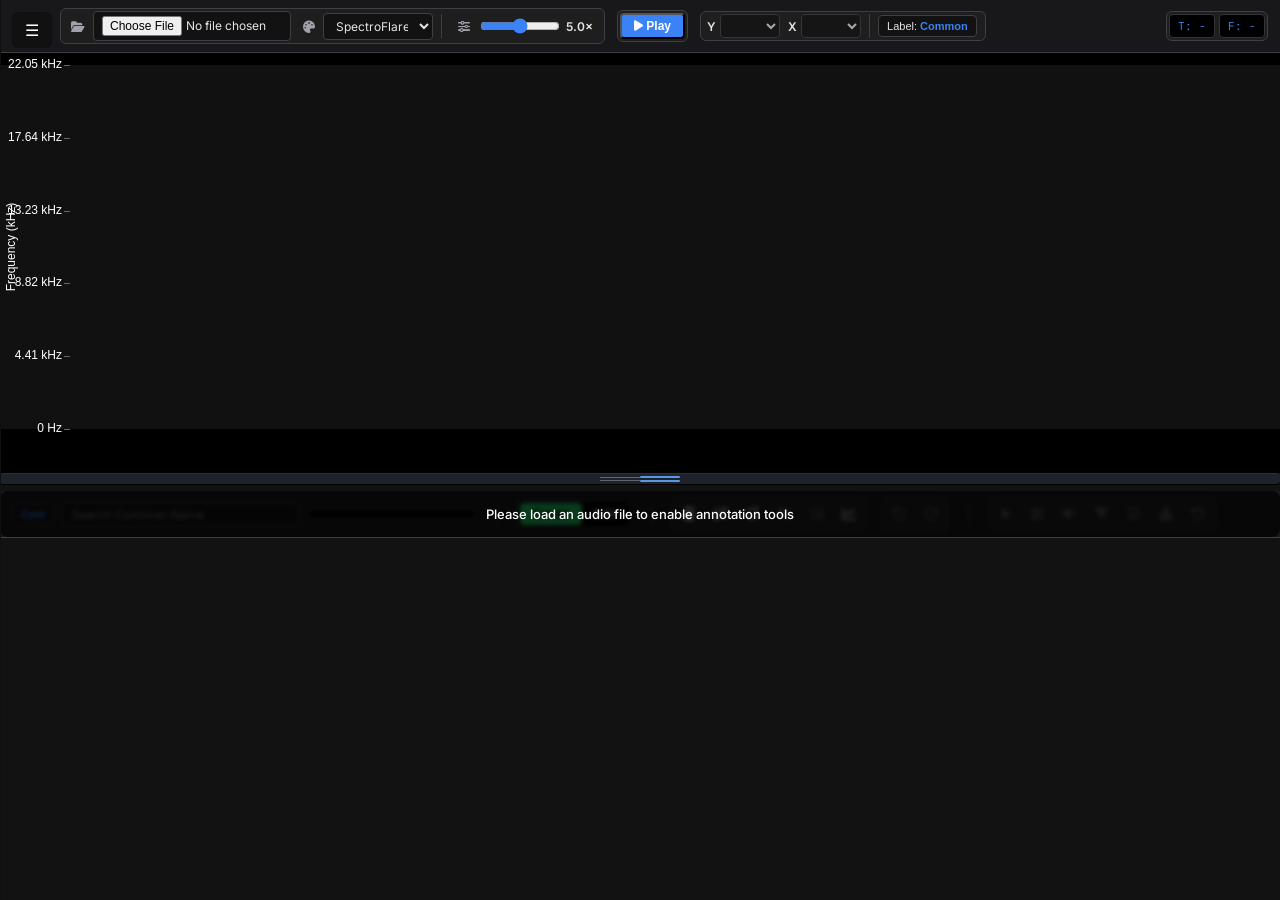
==== commit 207d11b8: "Dynamic repeat mode provided as per issue #37 Dynamic repeat mode provided as per issue #37" ====
--- a/index.html
+++ b/index.html
@@ -1418,7 +1418,7 @@
           id="repeatBtn"
           type="button"
           class="seg-btn"
-          title="Repeat last annotation dimensions"
+          title="Repeat last annotation. Shift/Alt + mouse scroll to change Height/Width of the box."
           aria-pressed="false"
         >
           <i class="fa-solid fa-repeat"></i>
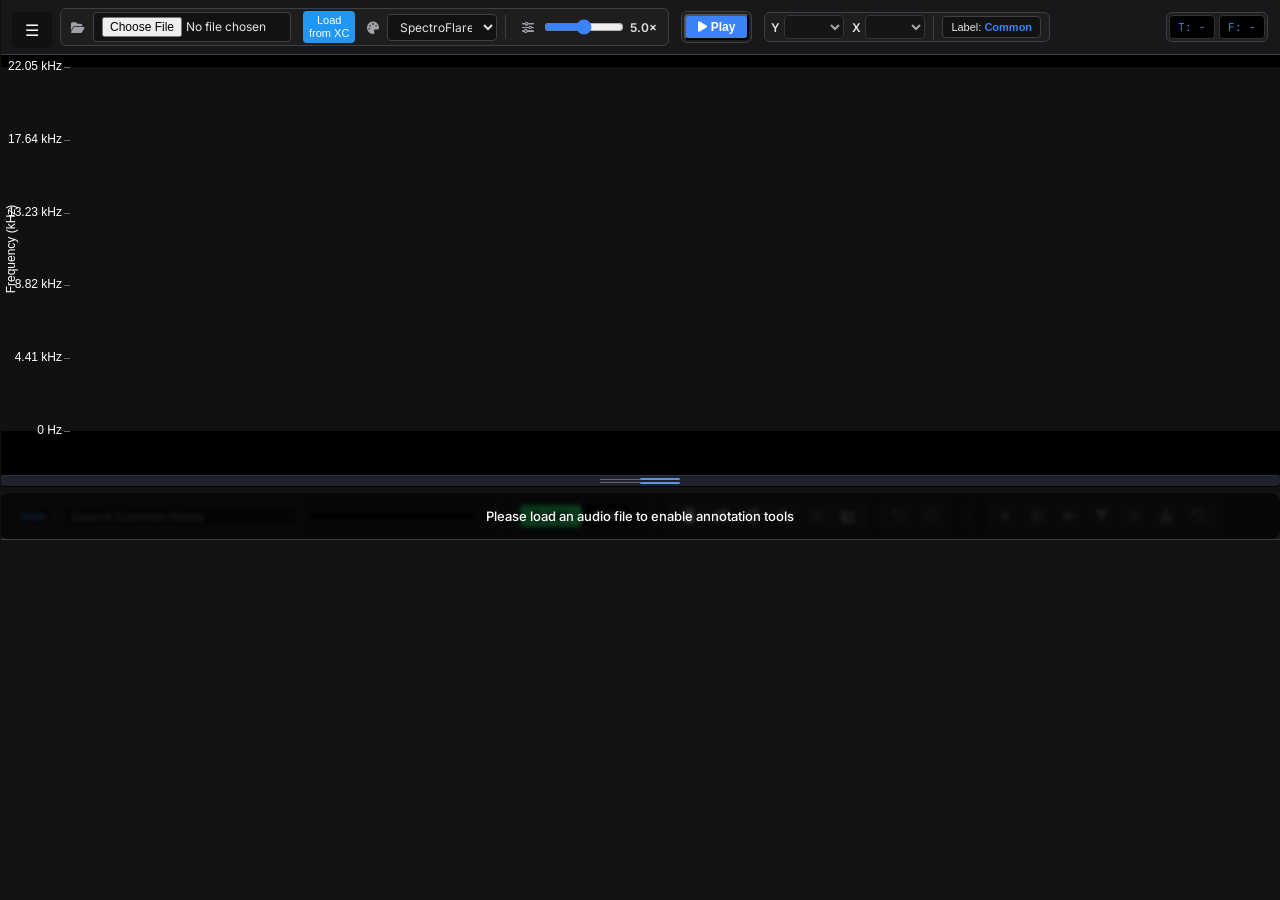
==== commit fb46b7ae: "Changes as suggested in pull request #37. Changes as suggested in pull request #37 implemented by ke" ====
--- a/index.html
+++ b/index.html
@@ -24,7 +24,7 @@
     />
     <link rel="stylesheet" href="styles.css" />
     <link rel="icon" href="002LogoWOname_small.png" type="image/png" />
-    <script src="https://cdn.jsdelivr.net/npm/@tensorflow/tfjs@4.17.0/dist/tf.min.js"></script>
+    <script src="tf.min.js"></script>
     <script>
       (window.addEventListener(
         "contextmenu",
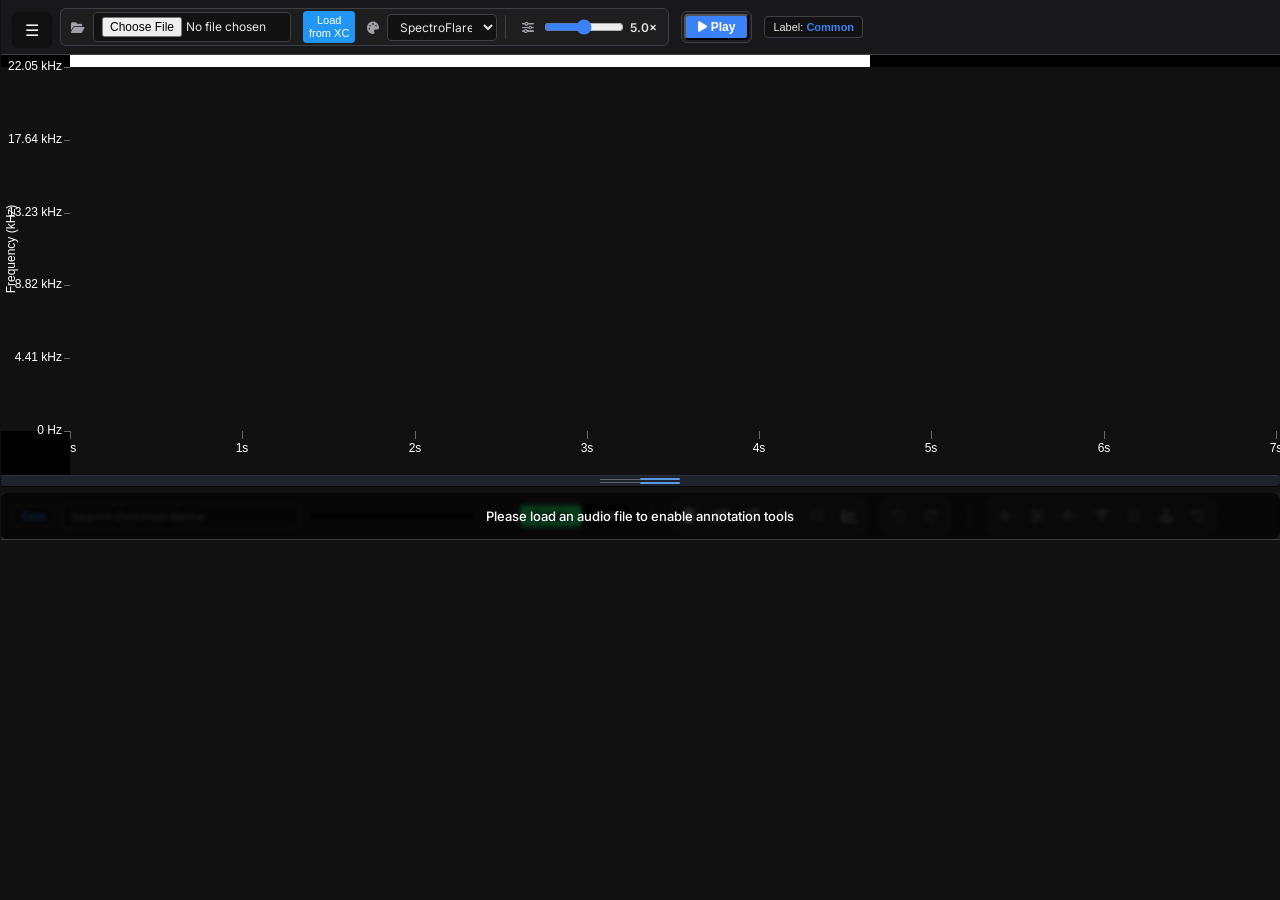
==== commit 834ac988: "Issue #42 other small changes." ====
--- a/index.html
+++ b/index.html
@@ -1,2795 +1,2723 @@
-<!doctype html>
-<html>
-  <head>
-    <meta charset="utf-8" />
-    <title>Bioacoustics Spectrogram Labeling Tool - Spectrolipi</title>
-    <meta
-      name="description"
-      content='Bioacoustics researchers, birders, and machine-learning practitioners often need a tool to visualize and annotate spectrograms to make the most of their sound recordings. Sound-data annotation is a crucial step in building high-quality machine-learning models for sound-based identification. To support this workflow, a new open-source tool "Spectrolipi" is now available. Spectrolipi is a browser-based, user-friendly tool with automation options to create annotations during spectrogram playback. It features seamless Xeno-Canto integration and bird species detection using BirdNET.'
-    />
-    <meta
-      name="keywords"
-      content="annotations, sound data annotation, bounding box, spectrogram labeling tool, bioacoustics, bioacoustic-analysis, xeno-canto integration, spectrogram-analysis, Spectrogram, machine-learning, BirdNET"
-    />
-    <meta name="viewport" content="width=device-width,initial-scale=1" />
-    <link rel="preconnect" href="https://fonts.googleapis.com" />
-    <link rel="preconnect" href="https://fonts.gstatic.com" crossorigin />
-    <link
-      href="https://fonts.googleapis.com/css2?family=Inter:wght@400;500;600&family=JetBrains+Mono&display=swap"
-      rel="stylesheet"
-    />
-    <link
-      rel="stylesheet"
-      href="https://cdnjs.cloudflare.com/ajax/libs/font-awesome/6.4.0/css/all.min.css"
-    />
-    <link rel="stylesheet" href="styles.css" />
-    <link rel="icon" href="002LogoWOname_small.png" type="image/png" />
-    <script src="tf.min.js"></script>
-    <script>
-      (window.addEventListener(
-        "contextmenu",
-        function (e) {
-          e.preventDefault();
-        },
-        { capture: !0, passive: !1 },
-      ),
-        window.addEventListener(
-          "keydown",
-          function (e) {
-            ("ContextMenu" === e.key ||
-              ("F10" === e.key && e.shiftKey) ||
-              93 === e.keyCode) &&
-              (e.preventDefault(), e.stopPropagation());
-          },
-          { capture: !0, passive: !1 },
-        ));
-    </script>
-  </head>
-  <body>
-    <button
-      id="leftHamburgerToggle"
-      aria-label="Open menu"
-      aria-expanded="false"
-      aria-controls="leftOverlay"
-      type="button"
-      style="
-        position: fixed;
-        left: 12px;
-        top: 12px;
-        z-index: 2147483646;
-        width: 40px;
-        height: 36px;
-        border-radius: 6px;
-        border: 1px solid rgba(0, 0, 0, 0.12);
-        background: #111;
-        color: #fff;
-        display: inline-flex;
-        align-items: center;
-        justify-content: center;
-      "
-    >
-      ☰
-    </button>
-    <aside id="leftOverlay" class="left-overlay" aria-hidden="true" role="menu">
-      <div class="left-overlay-inner">
-        <div class="left-overlay-header"></div>
-        <nav
-          class="left-overlay-nav"
-          role="navigation"
-          aria-label="Left overlay actions"
-        >
-          <div class="left-menu-group" id="helpMenuGroup">
-            <button
-              id="helpMenuParent"
-              type="button"
-              class="left-menu-btn left-menu-parent"
-              aria-expanded="false"
-              aria-controls="helpSubMenu"
-            >
-              <svg
-                width="20"
-                height="20"
-                viewBox="0 0 24 24"
-                fill="none"
-                stroke="#fff"
-                stroke-width="1.6"
-                stroke-linecap="round"
-                stroke-linejoin="round"
-                aria-hidden="true"
-                focusable="false"
-              >
-                <circle cx="12" cy="12" r="10"></circle>
-                <polygon points="10 8 16 12 10 16 10 8"></polygon>
-              </svg>
-              <span>Help</span>
-              <svg
-                class="left-menu-caret"
-                width="12"
-                height="12"
-                viewBox="0 0 24 24"
-                aria-hidden="true"
-                focusable="false"
-              >
-                <path
-                  d="M8 10l4 4 4-4"
-                  fill="none"
-                  stroke="#fff"
-                  stroke-width="2"
-                  stroke-linecap="round"
-                  stroke-linejoin="round"
-                />
-              </svg>
-            </button>
-            <div
-              id="helpSubMenu"
-              class="left-submenu"
-              role="menu"
-              aria-label="Help actions"
-            >
-              <a
-                href="toolbar_tools_guide.html"
-                target="_blank"
-                class="left-submenu-btn"
-                role="menuitem"
-                style="text-decoration: none; color: inherit; display: block"
-              >
-                <span>Spectrolipi help documentation</span>
-              </a>
-              <a
-                href="https://www.youtube.com/playlist?list=PLHuD0VZtBy-ihoGvtPoRxmOunOKb1wlYI"
-                target="_blank"
-                class="left-submenu-btn"
-                role="menuitem"
-                style="text-decoration: none; color: inherit; display: block"
-              >
-                <span>Help videos on Youtube</span>
-              </a>
-            </div>
-          </div>
-          <button id="metaOpenBtn" type="button" class="left-menu-btn">
-            <svg
-              width="20"
-              height="20"
-              viewBox="0 0 640 512"
-              aria-hidden="true"
-            >
-              <path
-                d="M616 0h-192c-13.2 0-31.637 7.637-40.971 16.971l-238.058 238.058c-9.334 9.334-9.334 24.607 0 33.941l206.059 206.059c9.334 9.334 24.607 9.334 33.941 0l238.059-238.059c9.333-9.333 16.97-27.77 16.97-40.97v-192c0-13.2-10.8-24-24-24zM496 192c-26.51 0-48-21.49-48-48s21.49-48 48-48 48 21.49 48 48-21.49 48-48 48z"
-                fill="#fff"
-              />
-              <path
-                d="M64 272l272-272h-40c-13.2 0-31.637 7.637-40.971 16.971l-238.058 238.058c-9.334 9.334-9.334 24.607 0 33.941l206.059 206.059c9.334 9.334 24.607 9.334 33.941 0l15.029-15.029-208-208z"
-                fill="#fff"
-              />
-            </svg>
-            <span>Metadata</span>
-          </button>
-          <button id="uploadAnnoBtn" type="button" class="left-menu-btn">
-            <svg
-              width="20"
-              height="20"
-              viewBox="0 0 24 24"
-              aria-hidden="true"
-              focusable="false"
-            >
-              <path
-                d="M12 21V9"
-                stroke="#fff"
-                stroke-width="1.6"
-                stroke-linecap="round"
-                stroke-linejoin="round"
-              />
-              <path
-                d="M8.5 13.5L12 10l3.5 3.5"
-                stroke="#fff"
-                stroke-width="1.6"
-                stroke-linecap="round"
-                stroke-linejoin="round"
-              />
-              <path
-                d="M5 4h14"
-                stroke="#fff"
-                stroke-width="1.2"
-                stroke-linecap="round"
-                opacity="0.9"
-              />
-            </svg>
-            <span>Upload Annotations</span>
-          </button>
-          <button id="saveAnnoBtn" type="button" class="left-menu-btn">
-            <svg
-              width="20"
-              height="20"
-              viewBox="0 0 24 24"
-              aria-hidden="true"
-              focusable="false"
-            >
-              <path
-                d="M12 3v12"
-                stroke="#fff"
-                stroke-width="1.6"
-                stroke-linecap="round"
-                stroke-linejoin="round"
-              />
-              <path
-                d="M8.5 10.5L12 14l3.5-3.5"
-                stroke="#fff"
-                stroke-width="1.6"
-                stroke-linecap="round"
-                stroke-linejoin="round"
-              />
-              <path
-                d="M5 20h14"
-                stroke="#fff"
-                stroke-width="1.2"
-                stroke-linecap="round"
-                opacity="0.9"
-              />
-            </svg>
-            <span>Save Annotations</span>
-          </button>
-          <button id="manageSpeciesBtn" type="button" class="left-menu-btn">
-            <svg
-              id="Layer_1"
-              data-name="Layer 1"
-              xmlns="http://www.w3.org/2000/svg"
-              viewBox="0 0 128 128"
-              width="20"
-              height="20"
-              aria-hidden="true"
-              focusable="false"
-              style="
-                vertical-align: middle;
-                margin-right: 8px;
-                fill: currentColor;
-                stroke: currentColor;
-              "
-            >
-              <title>OWL</title>
-              <circle cx="45.87" cy="64.1" r="1.623" />
-              <path
-                d="M59.1,73.265a16.1,16.1,0,1,0-13.231,6.943,15.737,15.737,0,0,0,6.4-1.332A16.209,16.209,0,0,0,59.1,73.265ZM45.87,69.723A5.623,5.623,0,1,1,51.493,64.1,5.629,5.629,0,0,1,45.87,69.723Z"
-              />
-              <path
-                d="M71.71,81.292c-.091-.055-.177-.117-.267-.174-.155-.1-.308-.2-.461-.3q-.421-.281-.826-.584c-.129-.1-.26-.188-.386-.288-.383-.3-.757-.609-1.118-.935-.062-.056-.12-.117-.181-.174q-.457-.423-.887-.873c-.111-.116-.217-.234-.325-.353q-.359-.394-.7-.808c-.1-.119-.2-.237-.292-.359-.285-.365-.56-.738-.821-1.123-.02-.029-.041-.056-.061-.085q-.359-.536-.684-1.1l-.7-.624-.7.624q-.326.562-.687,1.1l-.015.021c-.275.409-.567.8-.87,1.191-.087.111-.178.219-.267.329q-.354.433-.73.845c-.1.108-.2.218-.3.324q-.461.483-.951.936c-.041.037-.078.077-.119.114-.369.334-.752.651-1.145.957-.109.085-.222.165-.333.248q-.438.327-.892.63c-.136.091-.272.18-.411.267-.1.061-.189.127-.287.187L64,89.9Z"
-              />
-              <path
-                d="M47.25,43.991a1.979,1.979,0,0,1,.582.1A20.127,20.127,0,0,1,64,55.46,20.127,20.127,0,0,1,80.168,44.088a1.979,1.979,0,0,1,.582-.1,38.266,38.266,0,0,0,11.985-1.854,46.69,46.69,0,0,0-18.2-9.187c-.452-.063-.851-.134-1.187-.212a41.429,41.429,0,0,0-18.685,0c-.352.082-.778.155-1.259.22a46.693,46.693,0,0,0-18.166,9.17A38.25,38.25,0,0,0,47.25,43.991Z"
-              />
-              <path
-                d="M103.994,35.007a18.913,18.913,0,0,0,4.345-9.547q-.462.429-.977.84c-5.241,4.162-13.918,6.058-21.356,6.7a53.643,53.643,0,0,1,10.889,7.417A22.829,22.829,0,0,0,103.994,35.007Z"
-              />
-              <path
-                d="M75.714,78.87a15.761,15.761,0,0,0,6.412,1.338,16.1,16.1,0,1,0-14.1-8.316h0a16.254,16.254,0,0,0,6.5,6.4Q75.108,78.608,75.714,78.87ZM82.13,58.477A5.623,5.623,0,1,1,76.507,64.1,5.629,5.629,0,0,1,82.13,58.477Z"
-              />
-              <path
-                d="M111.969,27.657a22.781,22.781,0,0,1-4.937,9.953,29.675,29.675,0,0,1-15.08,8.959,20.1,20.1,0,0,1-9.825,37.64,19.788,19.788,0,0,1-6.63-1.146L65.511,94.2a2,2,0,0,1-1.435.664h-.055a2.012,2.012,0,0,1-.52-.068,1.98,1.98,0,0,1-1.013-.6L52.5,83.062a19.786,19.786,0,0,1-6.63,1.146,20.1,20.1,0,0,1-9.825-37.64,29.675,29.675,0,0,1-15.08-8.959,22.781,22.781,0,0,1-4.937-9.953c-1.258,8.438,2.449,15.164,6.451,19.75a15.154,15.154,0,0,1,3.427,13.36,34.209,34.209,0,0,0-.817,7.485c0,.737.031,1.522.1,2.472,0,.056.005.111,0,.167a186.95,186.95,0,0,0,2.464,20.03c.255,1.519.5,2.989.733,4.493a5.762,5.762,0,0,0,6.8,4.778,11.539,11.539,0,0,1,9.74,2.64l5.445,4.781a5.8,5.8,0,0,0,6.5.766l1.766-.934a11.454,11.454,0,0,1,10.711,0l1.767.934a5.8,5.8,0,0,0,6.5-.766l5.445-4.781a11.546,11.546,0,0,1,9.74-2.64,5.762,5.762,0,0,0,6.8-4.777c.23-1.5.478-2.976.733-4.494A186.933,186.933,0,0,0,102.8,70.889c0-.055,0-.11,0-.165.068-.949.1-1.734.1-2.472a34.207,34.207,0,0,0-.816-7.481,15.155,15.155,0,0,1,3.425-13.363C109.519,42.821,113.226,36.094,111.969,27.657Z"
-              />
-              <path
-                d="M31.077,40.4a53.638,53.638,0,0,1,10.942-7.44c-7.435-.666-16.127-2.6-21.425-6.81-.335-.266-.651-.539-.952-.817a18.932,18.932,0,0,0,4.364,9.672A22.812,22.812,0,0,0,31.077,40.4Z"
-              />
-              <circle cx="82.13" cy="64.1" r="1.623" />
-            </svg>
-            <span>Manage species list</span>
-          </button>
-          <button id="exportBtn" type="button" class="left-menu-btn">
-            <svg
-              width="20"
-              height="20"
-              viewBox="0 0 24 24"
-              aria-hidden="true"
-              focusable="false"
-            >
-              <path
-                d="M12 3v12"
-                stroke="#fff"
-                stroke-width="1.6"
-                stroke-linecap="round"
-                stroke-linejoin="round"
-              />
-              <path
-                d="M8.5 10.5L12 14l3.5-3.5"
-                stroke="#fff"
-                stroke-width="1.6"
-                stroke-linecap="round"
-                stroke-linejoin="round"
-              />
-              <path
-                d="M5 20h14"
-                stroke="#fff"
-                stroke-width="1.2"
-                stroke-linecap="round"
-                opacity="0.9"
-              />
-            </svg>
-            <span>Export Audio</span>
-          </button>
-          <button id="exportVideoBtn" type="button" class="left-menu-btn">
-            <svg
-              width="20"
-              height="20"
-              viewBox="0 0 24 24"
-              aria-hidden="true"
-              focusable="false"
-            >
-              <path
-                d="M23 7l-7 5 7 5V7z"
-                fill="none"
-                stroke="#fff"
-                stroke-width="1.6"
-                stroke-linecap="round"
-                stroke-linejoin="round"
-              />
-              <rect
-                x="1"
-                y="5"
-                width="15"
-                height="14"
-                rx="2"
-                ry="2"
-                fill="none"
-                stroke="#fff"
-                stroke-width="1.6"
-                stroke-linecap="round"
-                stroke-linejoin="round"
-              />
-            </svg>
-            <span>Export Video</span>
-          </button>
-          <button id="generateClipsBtn" type="button" class="left-menu-btn">
-            <svg
-              width="20"
-              height="20"
-              viewBox="0 0 24 24"
-              aria-hidden="true"
-              focusable="false"
-            >
-              <path
-                d="M6 9c-1.1 0-2 .9-2 2s.9 2 2 2 2-.9 2-2-.9-2-2-2zm0 0l5 5m-5 5l5-5m2-2l5-5m-5 5l5 5"
-                stroke="#fff"
-                stroke-width="1.6"
-                stroke-linecap="round"
-                stroke-linejoin="round"
-                fill="none"
-              />
-              <path
-                d="M16 6h3a2 2 0 0 1 2 2v10a2 2 0 0 1-2 2h-3"
-                stroke="#fff"
-                stroke-width="1.6"
-                stroke-linecap="round"
-                stroke-linejoin="round"
-                fill="none"
-              />
-            </svg>
-            <span>Generate clips</span>
-          </button>
-          <button id="runBirdnetBtn" type="button" class="left-menu-btn">
-            <svg
-              width="20"
-              height="20"
-              viewBox="0 0 24 24"
-              fill="none"
-              stroke="currentColor"
-              stroke-width="1.5"
-              stroke-linecap="round"
-              stroke-linejoin="round"
-            >
-              <path d="M12 2L8 6v2H6v4h2v2h4v-2h2V8h-2V6z" />
-              <path d="M8 16v-2H6v-2H2v6h4v-2h2z" />
-              <path d="M16 16v-2h2v-2h4v6h-4v-2h-2z" />
-            </svg>
-            <span>Run BirdNET</span>
-          </button>
-          <button id="settingsMenuBtn" type="button" class="left-menu-btn">
-            <svg
-              width="20"
-              height="20"
-              viewBox="0 0 24 24"
-              aria-hidden="true"
-              focusable="false"
-            >
-              <path
-                d="M19.14,12.94c0.04-0.3,0.06-0.61,0.06-0.94c0-0.32-0.02-0.64-0.06-0.94l2.03-1.58c0.18-0.14,0.23-0.41,0.12-0.61 l-1.92-3.32c-0.12-0.22-0.37-0.29-0.59-0.22l-2.39,0.96c-0.5-0.38-1.03-0.7-1.62-0.94L14.4,2.81c-0.04-0.24-0.24-0.41-0.48-0.41 h-3.84c-0.24,0-0.43,0.17-0.47,0.41L9.25,5.35C8.66,5.59,8.12,5.92,7.63,6.29L5.24,5.33c-0.22-0.08-0.47,0-0.59,0.22L2.73,8.87 C2.62,9.08,2.66,9.34,2.86,9.48l2.03,1.58C4.84,11.36,4.8,11.69,4.8,12s0.02,0.64,0.06,0.94l-2.03,1.58 c-0.18,0.14-0.23,0.41-0.12,0.61l1.92,3.32c0.12,0.22,0.37,0.29,0.59,0.22l2.39-0.96c0.5,0.38,1.03,0.7,1.62,0.94l0.36,2.54 c0.05,0.24,0.24,0.41,0.48,0.41h3.84c0.24,0,0.43-0.17,0.47-0.41l0.36-2.54c0.59-0.24,1.13-0.56,1.62-0.94l2.39,0.96 c0.22,0.08,0.47,0,0.59-0.22l1.92-3.32c0.12-0.22,0.07-0.49-0.12-0.61L19.14,12.94z M12,15.6c-1.98,0-3.6-1.62-3.6-3.6 s1.62-3.6,3.6-3.6s3.6,1.62,3.6,3.6S13.98,15.6,12,15.6z"
-                fill="#fff"
-              />
-            </svg>
-            <span>Spectrolipi Settings</span>
-          </button>
-          <div class="left-menu-group" id="xcMenuGroup">
-            <button
-              id="xcMenuParent"
-              type="button"
-              class="left-menu-btn left-menu-parent"
-              aria-expanded="false"
-              aria-controls="xcSubMenu"
-            >
-              <svg
-                width="20"
-                height="20"
-                viewBox="0 0 24 24"
-                aria-hidden="true"
-                focusable="false"
-              >
-                <path
-                  d="M12 2a10 10 0 1 0 10 10A10.011 10.011 0 0 0 12 2zm0 18a8 8 0 1 1 8-8 8.009 8.009 0 0 1-8 8z"
-                  fill="#fff"
-                />
-                <path d="M11 7h2v6h-2zm0 8h2v2h-2z" fill="#fff" />
-              </svg>
-              <span>Xeno-canto Integration</span>
-              <svg
-                class="left-menu-caret"
-                width="12"
-                height="12"
-                viewBox="0 0 24 24"
-                aria-hidden="true"
-                focusable="false"
-              >
-                <path
-                  d="M8 10l4 4 4-4"
-                  fill="none"
-                  stroke="#fff"
-                  stroke-width="2"
-                  stroke-linecap="round"
-                  stroke-linejoin="round"
-                />
-              </svg>
-            </button>
-            <div
-              id="xcSubMenu"
-              class="left-submenu"
-              role="menu"
-              aria-label="Xeno-canto actions"
-            >
-              <button
-                id="uploadXenoCantoBtn"
-                type="button"
-                class="left-submenu-btn"
-                role="menuitem"
-              >
-                <span>Upload to Xeno-canto</span>
-              </button>
-              <button
-                id="createXcSetBtn"
-                type="button"
-                class="left-submenu-btn"
-                role="menuitem"
-              >
-                <span>Create set</span>
-              </button>
-              <button
-                id="yourXcRecordingsBtn"
-                type="button"
-                class="left-submenu-btn"
-                role="menuitem"
-              >
-                <span>Xeno-Canto recordings</span>
-              </button>
-            </div>
-          </div>
-          <a
-            href="about.html"
-            target="_blank"
-            class="left-menu-btn"
-            style="
-              text-decoration: none;
-              color: inherit;
-              display: flex;
-              box-sizing: border-box;
-            "
-          >
-            <svg
-              width="20"
-              height="20"
-              viewBox="0 0 24 24"
-              fill="none"
-              stroke="currentColor"
-              stroke-width="1.5"
-              stroke-linecap="round"
-              stroke-linejoin="round"
-            >
-              <circle cx="12" cy="12" r="10"></circle>
-              <line x1="12" y1="16" x2="12" y2="12"></line>
-              <line x1="12" y1="8" x2="12.01" y2="8"></line>
-            </svg>
-            <span>About Spectrolipi</span>
-          </a>
-          <script>
-            !(function () {
-              var e;
-              ((e = function () {
-                const e = document.getElementById("xcMenuGroup"),
-                  t = document.getElementById("xcMenuParent"),
-                  n = document.getElementById("xcSubMenu"),
-                  o = document.getElementById("createXcSetBtn"),
-                  d = document.getElementById("yourXcRecordingsBtn"),
-                  a = document.getElementById("importExtAnnoBtn"),
-                  i = document.getElementById("uploadXenoCantoBtn"),
-                  c = document.getElementById("exportVideoBtn"),
-                  r = document.getElementById("settingsMenuBtn");
-                r &&
-                  r.addEventListener("click", function (e) {
-                    (e.preventDefault(),
-                      e.stopPropagation(),
-                      "function" ==
-                        typeof window.__openSpectrolipiSettingsModal &&
-                        window.__openSpectrolipiSettingsModal());
-                  });
-                const s = document.getElementById("helpMenuGroup"),
-                  u = document.getElementById("helpMenuParent"),
-                  l = document.getElementById("helpSubMenu");
-                if (s && u && l) {
-                  const e = "left-menu-group-open",
-                    t = (t) => {
-                      t
-                        ? (s.classList.add(e),
-                          u.setAttribute("aria-expanded", "true"))
-                        : (s.classList.remove(e),
-                          u.setAttribute("aria-expanded", "false"));
-                    };
-                  (u.addEventListener("click", (n) => {
-                    (n.preventDefault(),
-                      n.stopPropagation(),
-                      t(!s.classList.contains(e)));
-                  }),
-                    s.addEventListener("mouseenter", () => t(!0)),
-                    s.addEventListener("mouseleave", () => t(!1)),
-                    u.addEventListener("blur", () =>
-                      setTimeout(() => {
-                        s.contains(document.activeElement) || t(!1);
-                      }, 50),
-                    ));
-                }
-                if (e && t && n) {
-                  const n = "left-menu-group-open",
-                    o = (o) => {
-                      o
-                        ? (e.classList.add(n),
-                          t.setAttribute("aria-expanded", "true"))
-                        : (e.classList.remove(n),
-                          t.setAttribute("aria-expanded", "false"));
-                    };
-                  (t.addEventListener("click", (t) => {
-                    (t.preventDefault(),
-                      t.stopPropagation(),
-                      o(!e.classList.contains(n)));
-                  }),
-                    e.addEventListener("mouseenter", () => o(!0)),
-                    e.addEventListener("mouseleave", () => o(!1)),
-                    t.addEventListener("blur", () =>
-                      setTimeout(() => {
-                        e.contains(document.activeElement) || o(!1);
-                      }, 50),
-                    ));
-                }
-                (o &&
-                  o.addEventListener("click", function (e) {
-                    (e.preventDefault(),
-                      e.stopPropagation(),
-                      "function" == typeof window.__openXcCreateSetModal
-                        ? window.__openXcCreateSetModal()
-                        : alert(
-                            "Create set function not found. Ensure xc_create_set.js is loaded.",
-                          ));
-                  }),
-                  d &&
-                    d.addEventListener("click", function (e) {
-                      (e.preventDefault(),
-                        e.stopPropagation(),
-                        window.open("xc_user_recordings.html", "_blank"));
-                    }),
-                  i &&
-                    i.addEventListener("click", function (e) {
-                      (e.preventDefault(),
-                        e.stopPropagation(),
-                        "function" == typeof window.__openUploadXcModal
-                          ? window.__openUploadXcModal()
-                          : alert(
-                              "Upload form not found. Ensure upload_xc.js is loaded.",
-                            ));
-                    }),
-                  a &&
-                    a.addEventListener("click", function (e) {
-                      (e.preventDefault(),
-                        e.stopPropagation(),
-                        window.open("xc_import.html", "_blank"));
-                    }),
-                  c &&
-                    c.addEventListener("click", function (e) {
-                      (e.preventDefault(),
-                        e.stopPropagation(),
-                        "function" == typeof window.__openVideoExportModal
-                          ? window.__openVideoExportModal()
-                          : alert(
-                              "Video export function not found. Make sure video_export.js is loaded.",
-                            ));
-                    }));
-              }),
-                "interactive" === document.readyState ||
-                "complete" === document.readyState
-                  ? setTimeout(e, 0)
-                  : window.addEventListener("DOMContentLoaded", () =>
-                      setTimeout(e, 0),
-                    ));
-            })();
-          </script>
-        </nav>
-        <div
-          class="left-overlay-footer"
-          style="
-            margin-top: auto;
-            padding: 14px 12px 24px 12px;
-            text-align: center;
-          "
-        >
-          <img
-            id="menuLogo"
-            src="001Logo%26name.png"
-            alt="Logo"
-            style="
-              height: 200px;
-              max-width: 200%;
-              object-fit: contain;
-              pointer-events: none;
-              user-select: none;
-              display: block;
-              margin: 0 auto;
-            "
-          />
-        </div>
-      </div>
-    </aside>
-    <style>
-      .left-overlay {
-        position: fixed;
-        left: 0;
-        top: 0;
-        bottom: 0;
-        width: 0;
-        overflow: hidden;
-        background: rgba(17, 17, 17, 0.98);
-        color: #fff;
-        transition: width 220ms ease;
-        z-index: 2147483645;
-      }
-      .left-overlay.open {
-        width: 300px;
-        box-shadow: 4px 0 24px rgba(0, 0, 0, 0.6);
-      }
-      .left-overlay-inner {
-        height: 100%;
-        display: flex;
-        flex-direction: column;
-        padding-top: 20px;
-        box-sizing: border-box;
-      }
-      .left-overlay-header {
-        display: flex;
-        align-items: center;
-        justify-content: flex-end;
-        padding: 12px;
-      }
-      .left-close {
-        background: 0 0;
-        border: 0;
-        color: #fff;
-        font-size: 18px;
-        cursor: pointer;
-      }
-      .left-overlay-nav {
-        display: flex;
-        flex-direction: column;
-        gap: 8px;
-        padding: 12px;
-      }
-      .left-menu-btn {
-        display: flex;
-        align-items: center;
-        gap: 10px;
-        width: 100%;
-        text-align: left;
-        padding: 6px 10px;
-        background: 0 0;
-        border: 1px solid rgba(255, 255, 255, 0.06);
-        color: #fff;
-        border-radius: 6px;
-        cursor: pointer;
-        font-size: 13px;
-      }
-      .left-menu-btn svg {
-        width: 20px;
-        height: 20px;
-        flex: 0 0 20px;
-      }
-      .left-menu-btn.active,
-      .left-menu-btn:hover {
-        background: #1565c0;
-        color: #fff;
-        outline: 0;
-      }
-      .left-menu-btn[disabled] {
-        opacity: 0.5;
-        cursor: not-allowed;
-      }
-      .left-overlay[aria-hidden="true"] {
-        pointer-events: none;
-      }
-      #manageSpeciesBtn svg,
-      #manageSpeciesBtn svg circle,
-      #manageSpeciesBtn svg g,
-      #manageSpeciesBtn svg path,
-      #manageSpeciesBtn svg rect {
-        fill: #bf947a !important;
-        stroke: #bf947a !important;
-      }
-      .left-menu-group {
-        position: relative;
-        display: flex;
-        flex-direction: column;
-      }
-      .left-menu-parent {
-        display: flex;
-        align-items: center;
-        justify-content: space-between;
-        gap: 10px;
-      }
-      .left-menu-caret {
-        margin-left: auto;
-        transition: transform 160ms ease;
-      }
-      .left-menu-group-open .left-menu-caret {
-        transform: rotate(180deg);
-      }
-      .left-submenu {
-        display: none;
-        flex-direction: column;
-        gap: 6px;
-        padding: 6px 0 0 22px;
-      }
-      .left-menu-group-open .left-submenu {
-        display: flex;
-      }
-      .left-submenu-btn {
-        display: flex;
-        width: 100%;
-        text-align: left;
-        padding: 6px 10px;
-        background: rgba(255, 255, 255, 0.03);
-        border: 1px solid rgba(255, 255, 255, 0.04);
-        border-radius: 6px;
-        color: #fff;
-        cursor: pointer;
-        font-size: 13px;
-      }
-      .left-submenu-btn:focus:not([disabled]),
-      .left-submenu-btn:hover:not([disabled]) {
-        background: rgba(21, 101, 192, 0.7);
-        border-color: rgba(21, 101, 192, 0.85);
-        outline: 0;
-      }
-      .left-submenu-btn[disabled] {
-        opacity: 0.5;
-        cursor: not-allowed;
-      }
-      .tabulator-tooltip {
-        background: #18181b !important;
-        color: #fff !important;
-        border: 1px solid #52525b !important;
-        border-radius: 4px !important;
-        padding: 6px 10px !important;
-        font-size: 12px !important;
-        box-shadow: 0 10px 25px -5px rgba(0, 0, 0, 0.5) !important;
-        pointer-events: none !important;
-        z-index: 2147483647 !important;
-      }
-    </style>
-    <div id="controls">
-      <div class="toolbar-group">
-        <label for="file" title="Load Audio"
-          ><i class="fa-solid fa-folder-open"></i
-        ></label>
-        <input
-          id="file"
-          type="file"
-          accept="audio/*"
-          style="max-width: 180px"
-        />
-        <script>
-          !(function () {
-            const n = document.getElementById("file");
-            if (!n) return;
-            let e = !1,
-              o = null;
-            function c() {
-              e = !0;
-              try { n.click(); } finally { setTimeout(() => { e = !1; }, 300); }
-            }
-            function handleFileOpenRequest(ev) {
-              if (e) return;
-              const isDirty = globalThis.isAudioDirty || globalThis.isAnnotationsDirty;
-              const hasFileLoaded = !!globalThis.latestSavedAudioFileName;
-              if (!hasFileLoaded || !isDirty) return;
-              ev.preventDefault();
-              const overlay = document.createElement("div");
-              overlay.style.cssText = "position:fixed; top:0; left:0; width:100%; height:100%; background:rgba(0,0,0,0.8); z-index:2147483647; display:flex; align-items:center; justify-content:center;";
-              const dialog = document.createElement("div");
-              dialog.style.cssText = "background:#222; color:#fff; padding:20px; border-radius:8px; border:1px solid #444; max-width:400px; font-family:sans-serif;";
-              dialog.innerHTML = '<h3 style="margin-top:0">Unsaved Changes</h3><p>Do you want to save your changes before opening a new file?</p><div style="display:flex; gap:10px; justify-content:flex-end; margin-top:20px;"><button id="btnNewFileCancel" style="padding:6px 12px; background:transparent; border:1px solid #666; color:#fff; border-radius:4px; cursor:pointer;">Cancel</button><button id="btnNewFileNo" style="padding:6px 12px; background:#b43a3a; border:1px solid #b43a3a; color:#fff; border-radius:4px; cursor:pointer;">No (Discard)</button><button id="btnNewFileYes" style="padding:6px 12px; background:#1565c0; border:1px solid #1565c0; color:#fff; border-radius:4px; cursor:pointer;">Yes (Save)</button></div>';
-              overlay.appendChild(dialog);
-              document.body.appendChild(overlay);
-              dialog.querySelector("#btnNewFileCancel").onclick = () => overlay.remove();
-              dialog.querySelector("#btnNewFileNo").onclick = () => {
-                overlay.remove();
-                globalThis.isAudioDirty = false;
-                globalThis.isAnnotationsDirty = false;
-                globalThis.latestSavedAudioFileName = '';
-                c();
-              };
-              dialog.querySelector("#btnNewFileYes").onclick = () => {
-                overlay.remove();
-                window.__onCompleteSaveAndOpenNewFile = () => c();
-                const saveBtn = document.getElementById("saveAnnoBtn");
-                if (saveBtn) saveBtn.click();
-              };
-            }
-            (n.addEventListener("click", handleFileOpenRequest, !0),
-              n.addEventListener("keydown", function(ev) {
-                if (e) return;
-                const o = ev.key;
-                if ("Enter" === o || " " === o || "Spacebar" === o) {
-                  handleFileOpenRequest(ev);
-                }
-              }, !0),
-              n.addEventListener(
-                "change",
-                function () {
-                  if (!window.__isXcLoad) {
-                    try {
-                      window.__lastMetadata = null;
-                    } catch (n) {}
-                    try {
-                      if (typeof window.__setBirdnetCoordinates === "function")
-                        window.__setBirdnetCoordinates("", "");
-                    } catch (n) {}
-                    try {
-                      if (typeof window.__setMetadataCoordinates === "function")
-                        window.__setMetadataCoordinates("", "");
-                    } catch (n) {}
-                  }
-                  const t = document.getElementById("metaOverlay");
-                  t && t.remove();
-                  const e = (function (n) {
-                    return n ? `${n.name}|${n.size}|${n.lastModified}` : null;
-                  })(n.files && n.files[0]);
-                  if (e && e !== o) {
-                    "function" == typeof window.__clearAllAnnotations &&
-                      window.__clearAllAnnotations();
-                    try {
-                      window.annotationUndo && window.annotationUndo.reset();
-                    } catch (n) {}
-                  }
-                  o = e;
-                  try {
-                    const n = document.getElementById("repeatBoxCheckbox");
-                    n &&
-                      n.checked &&
-                      ((n.checked = !1), n.dispatchEvent(new Event("change")));
-                  } catch (n) {}
-                  const c = document.getElementById(
-                    "annotationControlsOverlay",
-                  );
-                  c && (c.style.display = "none");
-                  try {
-                    const t = document.getElementById("playPause");
-                    (t && "function" == typeof t.focus && t.focus(),
-                      n && "function" == typeof n.blur && n.blur());
-                  } catch (n) {}
-                },
-                !0,
-              ));
-          })();
-        </script>
-        <script>
-          window.addEventListener("spectrogram-generated", function () {
-            if (window.renderAllAnnotations)
-              try {
-                window.renderAllAnnotations();
-              } catch (n) {}
-            else if (
-              window.create_annotations &&
-              "function" ==
-                typeof window.create_annotations.renderAllAnnotations
-            )
-              try {
-                window.create_annotations.renderAllAnnotations();
-              } catch (n) {}
-          });
-        </script>
-        <label for="cmap" title="Select spectrogram color theme"
-          ><i class="fa-solid fa-palette"></i
-        ></label>
-        <select
-          id="cmap"
-          style="width: 110px"
-          title="Select spectrogram color theme"
-        >
-          <option value="custom">Custom</option>
-          <option value="viridis">Viridis</option>
-          <option value="magma">Magma</option>
-          <option value="grayscale">Grayscale</option>
-          <option value="jet">Jet</option>
-          <option value="SpectroFlare" selected="selected">SpectroFlare</option>
-        </select>
-        <div class="toolbar-divider"></div>
-        <label for="gain" title="Adjust spectrogram brightness / contrast gain"
-          ><i class="fa-solid fa-sliders"></i
-        ></label>
-        <input
-          id="gain"
-          type="range"
-          min="0.1"
-          max="10"
-          step="0.1"
-          value="5"
-          style="width: 80px"
-          title="Adjust spectrogram brightness / contrast gain"
-        />
-        <span
-          id="gainVal"
-          style="
-            font-size: 12px;
-            font-weight: 600;
-            min-width: 32px;
-            color: var(--text-primary);
-            margin-right: 4px;
-          "
-          title="Adjust spectrogram brightness / contrast gain"
-          >5.0×</span
-        >
-      </div>
-      <div class="toolbar-group">
-        <button
-          id="playPause"
-          class="btn-primary"
-          title="Play or pause audio playback (Spacebar)"
-        >
-          <i class="fa-solid fa-play"></i> Play
-        </button>
-      </div>
-      <div
-        id="zoomToolbarPlaceholder"
-        class="zoom-toolbar toolbar-group"
-        role="toolbar"
-        aria-label="Zoom controls"
-      >
-        <div
-          id="zoomToolbar"
-          style="display: inline-flex; align-items: center; gap: 4px"
-          title="Zoom settings for spectrogram viewport"
-        >
-          <div
-            class="zoom-spinner"
-            data-which="y"
-            style="display: flex; align-items: center"
-            title="Zoom vertically (Frequency axis)"
-          >
-            <div
-              class="z-label"
-              style="font-size: 12px; font-weight: 600; margin: 0 4px"
-            >
-              Y
-            </div>
-            <select
-              id="yZoomSelect"
-              class="zoom-dropdown"
-              style="width: 60px; height: 24px; padding: 0 2px"
-              title="Zoom vertically (Frequency axis)"
-            ></select>
-          </div>
-          <div
-            class="zoom-spinner"
-            data-which="x"
-            style="display: flex; align-items: center"
-            title="Zoom horizontally (Time axis)"
-          >
-            <div
-              class="z-label"
-              style="font-size: 12px; font-weight: 600; margin: 0 4px"
-            >
-              X
-            </div>
-            <select
-              id="xZoomSelect"
-              class="zoom-dropdown"
-              style="width: 60px; height: 24px; padding: 0 2px"
-              title="Zoom horizontally (Time axis)"
-            ></select>
-          </div>
-        </div>
-        <div class="toolbar-divider"></div>
-        <div
-          style="
-            display: flex;
-            align-items: center;
-            gap: 4px;
-            padding-right: 6px;
-          "
-        >
-          <button
-            id="toggleNameBtn"
-            class="mode-btn"
-            type="button"
-            title="Cycle label mode: Common Name / Scientific Name / No Label"
-            data-mode="common"
-          >
-            Label:
-            <span id="toggleNameBadge" class="mode-badge m-Common">Common</span>
-          </button>
-        </div>
-      </div>
-      <div id="mousePosToolbar" class="toolbar-group" style="margin-left: auto">
-        <div
-          id="toolbarMouseTime"
-          class="toolbar-mouse"
-          title="Mouse position X axis (Time)"
-        >
-          T: -
-        </div>
-        <div
-          id="toolbarMouseFreq"
-          class="toolbar-mouse"
-          title="Mouse position Y axis (Frequency)"
-        >
-          F: -
-        </div>
-      </div>
-    </div>
-    <div
-      id="waitOverlay"
-      role="status"
-      aria-live="polite"
-      aria-hidden="true"
-      style="
-        position: fixed;
-        inset: 0;
-        display: none;
-        align-items: center;
-        justify-content: center;
-        z-index: 2147483660;
-        pointer-events: auto;
-        background: rgba(0, 0, 0, 0.6);
-      "
-    >
-      <div
-        class="panel"
-        role="presentation"
-        style="
-          max-width: 520px;
-          min-width: 240px;
-          padding: 20px;
-          border-radius: 10px;
-          background: 0 0;
-          color: #fff;
-          display: flex;
-          flex-direction: column;
-          align-items: center;
-          gap: 12px;
-        "
-      >
-        <div
-          class="spinner"
-          aria-hidden="true"
-          style="
-            width: 36px;
-            height: 36px;
-            border-radius: 50%;
-            border: 4px solid rgba(255, 255, 255, 0.15);
-            border-top-color: #fff;
-            animation: spin 0.9s linear infinite;
-          "
-        ></div>
-        <img
-          id="waitOverlayLogo"
-          src="002LogoWOname_small.png"
-          alt="Logo"
-          style="height: 56px; pointer-events: none; user-select: none"
-        />
-        <div class="text" style="text-align: center">
-          <div class="title" style="font-weight: 700; font-size: 16px">
-            Generating spectrogram
-          </div>
-          <div class="msg" style="font-size: 13px; color: #ddd">
-            Processing image — this may take a few seconds.
-          </div>
-          <div class="meta" id="waitOverlayMeta" style="display: none">
-            <span id="waitOverlayETA"></span>
-          </div>
-        </div>
-      </div>
-    </div>
-    <style>
-      @keyframes spin {
-        from {
-          transform: rotate(0);
-        }
-        to {
-          transform: rotate(360deg);
-        }
-      }
-    </style>
-    <style>
-      #spectroSelectionOverlay {
-        position: absolute;
-        pointer-events: none;
-        background: rgba(255, 255, 255, 0.12);
-        border: 1px solid rgba(255, 255, 255, 0.22);
-        z-index: 999;
-        display: none;
-      }
-      #spectroSelectionLabel {
-        position: absolute;
-        pointer-events: none;
-        background: rgba(0, 0, 0, 0.7);
-        color: #fff;
-        font-size: 12px;
-        padding: 2px 6px;
-        border-radius: 3px;
-        z-index: 1000;
-        display: none;
-      }
-      #spectroCutGlass {
-        position: absolute;
-        left: 0;
-        top: 0;
-        right: 0;
-        bottom: 0;
-        cursor: crosshair;
-        z-index: 998;
-        display: none;
-      }
-      #exportModal {
-        position: fixed;
-        left: 50%;
-        top: 50%;
-        transform: translate(-50%, -50%);
-        background: #0f0f0f;
-        color: #fff;
-        padding: 14px;
-        border-radius: 8px;
-        z-index: 2147483650;
-        box-shadow: 0 6px 30px rgba(0, 0, 0, 0.6);
-        display: none;
-        width: 360px;
-      }
-      #exportModal h3 {
-        margin: 0 0 8px 0;
-        font-size: 1rem;
-      }
-      #exportModal label {
-        display: block;
-        font-size: 0.85rem;
-        margin-top: 8px;
-        color: #ddd;
-      }
-      #exportModal input,
-      #exportModal select {
-        width: 100%;
-        margin-top: 6px;
-        padding: 6px;
-        background: #111;
-        border: 1px solid rgba(255, 255, 255, 0.06);
-        color: #fff;
-        border-radius: 4px;
-      }
-      #exportModal .actions {
-        display: flex;
-        justify-content: flex-end;
-        gap: 8px;
-        margin-top: 12px;
-      }
-      #exportModal .note {
-        font-size: 0.8rem;
-        color: #bbb;
-        margin-top: 8px;
-      }
-    </style>
-    <div id="exportModal" role="dialog" aria-modal="true">
-      <h3>Export audio (WAV)</h3>
-      <div id="exportInfo" style="font-size: 0.85rem; color: #ccc">
-        Preparing...
-      </div>
-      <label>Format</label>
-      <div
-        style="
-          padding: 6px 8px;
-          background: #111;
-          border-radius: 4px;
-          color: #fff;
-        "
-      >
-        WAV (PCM)
-      </div>
-      <label for="exportFileNameInput">File name</label>
-      <input type="text" id="exportFileNameInput" style="width: 100%; padding: 6px; margin-bottom: 12px; background: #222; color: #fff; border: 1px solid #444; border-radius: 4px;" />
-      <label for="exportSampleRate">Sample rate</label>
-      <select id="exportSampleRate">
-        <option value="orig">Original</option>
-        <option value="192000">192000 Hz</option>
-        <option value="96000">96000 Hz</option>
-        <option value="48000">48000 Hz</option>
-        <option value="44100">44100 Hz</option>
-      </select>
-      <label for="exportEncoding">Encoding / Bit depth</label>
-      <select id="exportEncoding">
-        <option value="24">24-bit PCM (recommended)</option>
-        <option value="16">16-bit PCM (smaller)</option>
-        <option value="32f">32-bit float PCM</option>
-      </select>
-      <div class="note" id="exportEstimate">Estimated size: —</div>
-      <div class="note" id="exportFoot">
-        Audio will be exported to your browser's Downloads folder.
-      </div>
-      <div class="actions">
-        <button id="exportCancel" class="seg-top-btn" type="button">
-          Cancel</button
-        ><button id="exportDo" class="seg-top-btn" type="button">Export</button>
-      </div>
-    </div>
-    <div id="viewportWrapper" role="region" aria-label="Spectrogram viewport">
-      <canvas
-        id="axisCanvas"
-        width="70"
-        height="420"
-        role="img"
-        aria-label="Frequency axis"
-      ></canvas>
-      <div id="scrollArea">
-        <canvas
-          id="spectrogramCanvas"
-          class="spectrogram"
-          width="800"
-          height="420"
-          role="img"
-          aria-label="Spectrogram"
-        ></canvas>
-      </div>
-    </div>
-    <div
-      id="uiSplitter"
-      style="
-        height: 14px;
-        background: #1e222b;
-        cursor: ns-resize;
-        display: flex;
-        align-items: center;
-        justify-content: center;
-        border-top: 1px solid #2a303c;
-        border-bottom: 1px solid #000;
-        margin-bottom: 6px;
-        border-radius: 4px;
-        transition: all 0.2s ease;
-      "
-      title="Drag to resize Spectrogram and Table"
-    >
-      <div
-        style="
-          display: flex;
-          flex-direction: column;
-          gap: 2px;
-          pointer-events: none;
-        "
-      >
-        <div
-          style="
-            width: 40px;
-            height: 2px;
-            background: #60a5fa;
-            border-radius: 2px;
-            opacity: 0.9;
-          "
-        ></div>
-        <div
-          style="
-            width: 40px;
-            height: 2px;
-            background: #60a5fa;
-            border-radius: 2px;
-            opacity: 0.9;
-          "
-        ></div>
-      </div>
-    </div>
-    <div id="annotationControls" role="toolbar" aria-label="Annotation tools">
-      <div
-        class="species-search toolbar-group"
-        aria-label="Species search"
-        style="border: none; padding: 0; background: 0 0"
-      >
-        <button
-          id="speciesModeBtn"
-          class="mode-btn"
-          type="button"
-          title="Cycle search mode: Scientific / Common"
-        >
-          <span id="speciesModeBadge" class="mode-badge m-Sci">Sci</span>
-        </button>
-        <div class="input-wrap" style="position: relative">
-          <input
-            id="speciesKwInput"
-            type="text"
-            placeholder="Type key (2+ chars) to search species…"
-            aria-label="Species key search"
-            autocomplete="off"
-            style="width: 220px"
-          />
-          <div
-            id="speciesSuggest"
-            class="species-suggestions"
-            role="listbox"
-            aria-label="Species suggestions"
-          ></div>
-        </div>
-        <div class="species-result-wrap empty" title="Selected species">
-          <div
-            id="speciesResult"
-            class="species-result"
-            aria-live="polite"
-          ></div>
-          <button
-            id="speciesClearBtn"
-            class="clear-indicator"
-            aria-label="Clear selection"
-            title="Clear selection"
-            style="display: none"
-          >
-            <i class="fa-solid fa-xmark"></i>
-          </button>
-        </div>
-        <input type="hidden" id="selectedSpeciesKey" value="" />
-      </div>
-      <div class="toolbar-divider"></div>
-      <div
-        id="createEditToggle"
-        class="seg-toggle"
-        role="group"
-        aria-label="Annotation mode"
-        data-mode="create"
-      >
-        <button
-          type="button"
-          id="toggleCreate"
-          class="seg-option"
-          data-mode="create"
-          aria-pressed="true"
-        >
-          Create
-        </button>
-        <button
-          type="button"
-          id="toggleEdit"
-          class="seg-option"
-          data-mode="edit"
-          aria-pressed="false"
-        >
-          Edit
-        </button>
-      </div>
-      <div class="toolbar-divider"></div>
-      <div
-        id="annotationControlsOverlay"
-        style="
-          position: absolute;
-          inset: 0;
-          background: rgba(0, 0, 0, 0.7);
-          z-index: 10000;
-          display: flex;
-          align-items: center;
-          justify-content: center;
-          color: #fff;
-          font-size: 13px;
-          font-weight: 500;
-          pointer-events: auto;
-          border-radius: 8px;
-          backdrop-filter: blur(2px);
-        "
-      >
-        Please load an audio file to enable annotation tools
-      </div>
-      <div class="toolbar-group">
-        <button
-          id="multiDeleteBtn"
-          type="button"
-          title="Delete selected rows"
-          aria-label="Delete selected rows"
-          class="seg-btn"
-        >
-          <i class="fa-solid fa-trash"></i>
-        </button>
-        <button
-          id="magicBtn"
-          type="button"
-          class="seg-btn"
-          title="Magic Wand (Auto-detect bounds)"
-          aria-pressed="false"
-        >
-          <i class="fa-solid fa-wand-magic-sparkles"></i>
-        </button>
-        <button
-          id="repeatBtn"
-          type="button"
-          class="seg-btn"
-          title="Repeat last annotation. Shift/Alt + mouse scroll to change Height/Width of the box."
-          aria-pressed="false"
-        >
-          <i class="fa-solid fa-repeat"></i>
-        </button>
-        <button
-          id="updateTagsBtn"
-          type="button"
-          class="seg-btn"
-          title="Update Tags in the selected row(s)."
-          aria-label="Update tags in selected rows"
-          disabled="disabled"
-        >
-          <i class="fa-solid fa-tags"></i>
-        </button>
-        <button
-          id="bulkUpdateSpeciesBtn"
-          type="button"
-          class="seg-btn"
-          title="Update Species in the selected row(s)."
-          aria-label="Update species in selected rows"
-          disabled="disabled"
-        >
-          <i class="fa-solid fa-list"></i>
-        </button>
-        <button
-          id="runSccBtn"
-          type="button"
-          title="Run SCC on selected templates"
-          aria-label="Run SCC"
-          class="seg-btn"
-        >
-          <i class="fa-solid fa-chart-line"></i>
-        </button>
-      </div>
-      <div class="toolbar-group">
-        <button
-          id="btnAnnotationUndo"
-          disabled="disabled"
-          type="button"
-          class="seg-compact-btn"
-          title="Undo Annotation (Ctrl+Z)"
-          aria-label="Undo Annotation"
-        >
-          <i class="fa-solid fa-rotate-left"></i>
-        </button>
-        <button
-          id="btnAnnotationRedo"
-          disabled="disabled"
-          type="button"
-          class="seg-compact-btn"
-          title="Redo Annotation (Ctrl+Y)"
-          aria-label="Redo Annotation"
-        >
-          <i class="fa-solid fa-rotate-right"></i>
-        </button>
-      </div>
-      <div class="toolbar-divider"></div>
-      <div id="compactActionButtons" class="toolbar-group">
-        <button
-          id="selectBtn"
-          disabled="disabled"
-          type="button"
-          class="seg-compact-btn"
-          title="Select a time span on the spectrogram"
-          aria-label="Select a time span on the spectrogram"
-        >
-          <i class="fa-solid fa-arrow-pointer"></i>
-        </button>
-        <button
-          id="cutBtn"
-          disabled="disabled"
-          type="button"
-          class="seg-compact-btn"
-          title="Cut the selection."
-          aria-label="Cut the selection"
-        >
-          <i class="fa-solid fa-scissors"></i>
-        </button>
-        <button
-          id="silenceBtn"
-          disabled="disabled"
-          type="button"
-          class="seg-compact-btn"
-          title="Silence the selection or specific duration."
-          aria-label="Silence the selection or specific duration"
-        >
-          <i class="fa-solid fa-volume-xmark"></i>
-        </button>
-        <button
-          id="filtersBtn"
-          disabled="disabled"
-          type="button"
-          class="seg-compact-btn"
-          title="High pass / Low pass filters"
-          aria-label="High pass or Low pass filters"
-        >
-          <i class="fa-solid fa-filter"></i>
-        </button>
-        <button
-          id="normalizeBtn"
-          disabled="disabled"
-          type="button"
-          class="seg-compact-btn"
-          title="Normalize selection or whole audio to a target peak level"
-          aria-label="Normalize selection or whole audio to a target peak level"
-        >
-          <i class="fa-solid fa-bars-staggered"></i>
-        </button>
-        <button
-          id="spectralCopyBtn"
-          disabled="disabled"
-          type="button"
-          class="seg-compact-btn"
-          title="Spectral Stamp (Copy/Paste spectral area)"
-          aria-label="Spectral Stamp"
-        >
-          <i class="fa-solid fa-stamp"></i>
-        </button>
-        <button
-          id="undoCutBtn"
-          disabled="disabled"
-          type="button"
-          class="seg-compact-btn"
-          title="Undo last edit."
-          aria-label="Undo last edit"
-        >
-          <i class="fa-solid fa-rotate-left"></i>
-        </button>
-      </div>
-    </div>
-    <div id="annotationGrid"></div>
-    <div
-      id="manageSpeciesBackdrop"
-      style="
-        display: none;
-        position: fixed;
-        inset: 0;
-        background: rgba(18, 22, 26, 0.6);
-        z-index: 2147483650;
-        align-items: center;
-        justify-content: center;
-      "
-    >
-      <div
-        id="manageSpeciesModal"
-        role="dialog"
-        aria-modal="true"
-        aria-hidden="true"
-        style="
-          display: block;
-          max-width: 520px;
-          width: 100%;
-          background: #111;
-          color: #fff;
-          border-radius: 8px;
-          padding: 16px;
-          box-shadow: 0 6px 24px rgba(0, 0, 0, 0.6);
-        "
-      >
-        <div style="display: flex; flex-direction: column; gap: 10px">
-          <div
-            style="
-              display: flex;
-              justify-content: space-between;
-              align-items: center;
-            "
-          >
-            <div style="font-size: 16px; font-weight: 600">
-              Manage species list
-            </div>
-            <button
-              id="manageSpeciesClose"
-              aria-label="Close"
-              style="
-                background: 0 0;
-                border: 0;
-                color: #ddd;
-                font-size: 20px;
-                line-height: 1;
-                cursor: pointer;
-                padding: 6px;
-                border-radius: 6px;
-              "
-            >
-              ✕
-            </button>
-          </div>
-          <div style="display: flex; flex-direction: column; gap: 10px">
-            <label
-              for="ownSpeciesFile"
-              style="font-size: 14px; color: #ddd; margin: 0"
-              >Upload own species list</label
-            >
-            <input
-              id="ownSpeciesFile"
-              type="file"
-              accept=".csv,text/csv,text/plain"
-              style="display: block; width: 100%"
-            />
-            <div style="margin-top: 6px; font-size: 13px; color: #ccc">
-              <span
-                id="ownSpeciesFileName"
-                title="Selected species file"
-              ></span>
-            </div>
-            <div style="display: flex; align-items: center; gap: 12px">
-              <label
-                style="
-                  display: flex;
-                  align-items: center;
-                  gap: 8px;
-                  color: #ddd;
-                  margin: 0;
-                  font-size: 14px;
-                "
-              >
-                <input
-                  id="useOwnSpeciesToggle"
-                  type="checkbox"
-                  disabled="disabled"
-                />
-                <span id="useOwnSpeciesLabel" style="font-size: 14px"
-                  >Use Own species list?</span
-                >
-              </label>
-              <button
-                id="ownSpeciesClear"
-                class="seg-btn"
-                style="padding: 6px 8px; font-size: 13px"
-                disabled="disabled"
-              >
-                Clear
-              </button>
-              <button
-                id="downloadDefaultSpeciesBtn"
-                class="seg-btn"
-                style="padding: 6px 8px; font-size: 13px"
-                title="Download default species list as CSV"
-              >
-                Default species
-              </button>
-            </div>
-            <div
-              id="ownSpeciesStatus"
-              style="margin-top: 6px; font-size: 14px; color: #ddd"
-            >
-              Using default species list
-            </div>
-            <div style="margin-top: 6px; font-size: 12px; color: #ddd">
-              Note: switching sources updates the species dropdowns and metadata
-              list only. Existing annotation rows are not modified unless you
-              explicitly apply changes.
-            </div>
-          </div>
-        </div>
-      </div>
-    </div>
-    <script>
-      !(function () {
-        const e = document.getElementById("manageSpeciesBtn"),
-          t = document.getElementById("manageSpeciesBackdrop"),
-          n = document.getElementById("manageSpeciesModal");
-        if (e && t && n) {
-          e.addEventListener("click", (e) => {
-            (e.preventDefault(),
-              e.stopPropagation(),
-              (function () {
-                ((t.style.display = "flex"),
-                  t.setAttribute("aria-hidden", "false"));
-                try {
-                  const e = n.querySelector("#useOwnSpeciesToggle");
-                  e && e.focus();
-                } catch (e) {}
-              })());
-          });
-          try {
-            const e = n.querySelector("#manageSpeciesClose");
-            e &&
-              e.addEventListener("click", (e) => {
-                (e.preventDefault(), e.stopPropagation(), a());
-              });
-          } catch (e) {}
-          (document.addEventListener("keydown", (e) => {
-            "Escape" === e.key &&
-              t &&
-              "flex" === t.style.display &&
-              (e.preventDefault(), a());
-          }),
-            t.addEventListener("click", (e) => {
-              e.target === t && a();
-            }));
-        }
-        function a() {
-          ((t.style.display = "none"), t.setAttribute("aria-hidden", "true"));
-          try {
-            e.focus();
-          } catch (e) {}
-        }
-      })();
-    </script>
-    <script src="species-data.js"></script>
-    <script src="tag-groups.js"></script>
-    <script src="spectral_stamp.js"></script>
-    <link
-      href="https://unpkg.com/tabulator-tables@5.5.0/dist/css/tabulator.min.css"
-      rel="stylesheet"
-    />
-    <script src="https://unpkg.com/tabulator-tables@5.5.0/dist/js/tabulator.min.js"></script>
-    <script>
-      const gridColumns = [
-        {
-          title: "",
-          field: "_select",
-          formatter: "rowSelection",
-          titleFormatter: "rowSelection",
-          titleFormatterParams: { rowRange: "active" },
-          headerSort: !1,
-          frozen: !0,
-          width: 60,
-          resizable: !1,
-        },
-        { title: "ID", field: "id", headerSort: !0, frozen: !0, resizable: !0 },
-        {
-          title: "Selection",
-          field: "Selection",
-          headerSort: !0,
-          resizable: !0,
-        },
-        {
-          title: "Begin\nTime (s)",
-          field: "beginTime",
-          headerSort: !0,
-          formatter: function (e) {
-            return Number(e.getValue()).toFixed(4);
-          },
-          resizable: !0,
-        },
-        {
-          title: "End\nTime (s)",
-          field: "endTime",
-          headerSort: !0,
-          formatter: function (e) {
-            return Number(e.getValue()).toFixed(4);
-          },
-          resizable: !0,
-        },
-        {
-          title: "Low\nFreq (Hz)",
-          field: "lowFreq",
-          headerSort: !0,
-          formatter: function (e) {
-            return Number(e.getValue()).toFixed(4);
-          },
-          resizable: !0,
-        },
-        {
-          title: "High\nFreq (Hz)",
-          field: "highFreq",
-          headerSort: !0,
-          formatter: function (e) {
-            return Number(e.getValue()).toFixed(4);
-          },
-          resizable: !0,
-        },
-        {
-          title: "Common\nname",
-          field: "species",
-          headerSort: !0,
-          width: 250,
-          resizable: !0,
-        },
-        {
-          title: "Scientific\nname",
-          field: "scientificName",
-          headerSort: !0,
-          width: 250,
-          resizable: !0,
-        },
-        { title: "Group\nID", field: "group_id", visible: !1 },
-        {
-          title: "Sex",
-          field: "sex",
-          headerSort: !0,
-          width: 100,
-          resizable: !0,
-          tooltip: "To update, select row(s) and press 'Update tags' button.",
-          headerTooltip:
-            "To update, select row(s) and press 'Update tags' button.",
-        },
-        {
-          title: "Life\nstage",
-          field: "lifeStage",
-          headerSort: !0,
-          width: 100,
-          resizable: !0,
-          tooltip: "To update, select row(s) and press 'Update tags' button.",
-          headerTooltip:
-            "To update, select row(s) and press 'Update tags' button.",
-        },
-        {
-          title: "Sound\ntype",
-          field: "soundType",
-          headerSort: !0,
-          width: 150,
-          resizable: !0,
-          tooltip: "To update, select row(s) and press 'Update tags' button.",
-          headerTooltip:
-            "To update, select row(s) and press 'Update tags' button.",
-        },
-        {
-          title: "Notes",
-          field: "notes",
-          headerSort: !0,
-          editor: "input",
-          width: 250,
-          resizable: !0,
-        },
-      ];
-      ((window.annotationGrid = new Tabulator("#annotationGrid", {
-        columns: gridColumns,
-        layout: "fitData",
-        movableColumns: !0,
-        headerVisible: !0,
-        height: "300px",
-        selectable: !0,
-        index: "id",
-        headerFilterLiveFilter: !0,
-        headerFilterLiveFilterDelay: 250,
-      })),
-        window.annotationGrid.on("dataChanged", function () {
-          globalThis.isAnnotationsDirty = true;
-        }),
-        window.annotationGrid.on("tableBuilt", function () {
-          window.__tableBuilt = true;
-          const e = window.annotationGrid.getColumn("_select");
-          if (e) {
-            const t = e.getElement();
-            t.style.position = "relative";
-            const n = document.createElement("div");
-            ((n.style.cssText =
-              "position:absolute; right:4px; top:50%; transform:translateY(-50%); z-index:10;"),
-              (n.innerHTML =
-                '\n            <button id="gridHeaderMenuBtn" style="background:transparent;border:none;color:#fff;cursor:pointer;padding:2px 4px;font-size:12px;line-height:1;opacity:0.8;">\n              <i class="fa-solid fa-bars"></i>\n            </button>\n            <div id="gridHeaderMenu" style="display:none;position:fixed;background:#222;border:1px solid #444;border-radius:4px;box-shadow:0 4px 12px rgba(0,0,0,0.5);padding:4px;width:120px;z-index:2147483647;">\n              <button id="gridHeaderUploadBtn" style="display:flex;align-items:center;gap:6px;width:100%;text-align:left;padding:6px 8px;background:transparent;border:none;color:#fff;cursor:pointer;border-radius:3px;font-size:13px;">\n                <i class="fa-solid fa-upload" style="width:14px;"></i> Upload\n              </button>\n              <button id="gridHeaderSaveBtn" style="display:flex;align-items:center;gap:6px;width:100%;text-align:left;padding:6px 8px;background:transparent;border:none;color:#fff;cursor:pointer;border-radius:3px;font-size:13px;">\n                <i class="fa-solid fa-download" style="width:14px;"></i> Save\n              </button>\n            </div>\n          '),
-              t.appendChild(n));
-            const o = n.querySelector("#gridHeaderMenuBtn"),
-              i = n.querySelector("#gridHeaderMenu");
-            (document.body.appendChild(i),
-              o.addEventListener("mouseenter", () => (o.style.opacity = "1")),
-              o.addEventListener("mouseleave", () => (o.style.opacity = "0.8")),
-              o.addEventListener("click", function (e) {
-                if (
-                  (e.preventDefault(),
-                  e.stopPropagation(),
-                  "none" === i.style.display)
-                ) {
-                  i.style.display = "block";
-                  const e = o.getBoundingClientRect();
-                  ((i.style.top = e.bottom + 4 + "px"),
-                    (i.style.left = e.left + "px"));
-                } else i.style.display = "none";
-              }),
-              document.addEventListener("click", function (e) {
-                i.contains(e.target) ||
-                  e.target === o ||
-                  o.contains(e.target) ||
-                  (i.style.display = "none");
-              }),
-              i
-                .querySelector("#gridHeaderUploadBtn")
-                .addEventListener("click", function (e) {
-                  (e.preventDefault(),
-                    e.stopPropagation(),
-                    (i.style.display = "none"));
-                  const t = document.getElementById("uploadAnnoBtn");
-                  t && t.click();
-                }),
-              i
-                .querySelector("#gridHeaderUploadBtn")
-                .addEventListener("mouseenter", function () {
-                  this.style.background = "#1565c0";
-                }),
-              i
-                .querySelector("#gridHeaderUploadBtn")
-                .addEventListener("mouseleave", function () {
-                  this.style.background = "transparent";
-                }),
-              i
-                .querySelector("#gridHeaderSaveBtn")
-                .addEventListener("click", function (e) {
-                  (e.preventDefault(),
-                    e.stopPropagation(),
-                    (i.style.display = "none"));
-                  const t = document.getElementById("saveAnnoBtn");
-                  t && t.click();
-                }),
-              i
-                .querySelector("#gridHeaderSaveBtn")
-                .addEventListener("mouseenter", function () {
-                  this.style.background = "#1565c0";
-                }),
-              i
-                .querySelector("#gridHeaderSaveBtn")
-                .addEventListener("mouseleave", function () {
-                  this.style.background = "transparent";
-                }));
-          }
-        }));
-      try {
-        annotationGrid.on &&
-          annotationGrid.on("dataFiltered", function (e, t) {
-            try {
-              if (!window.__tableBuilt) return;
-              const e =
-                annotationGrid.getSelectedRows &&
-                annotationGrid.getSelectedRows();
-              if (!Array.isArray(e) || 0 === e.length) return;
-              const n = new Set();
-              try {
-                t.forEach((e) => {
-                  try {
-                    const t =
-                      "function" == typeof e.getData
-                        ? e.getData()
-                        : (e && e._row && e._row.data) || e;
-                    t && void 0 !== t.id && n.add(t.id);
-                  } catch (e) {}
-                });
-              } catch (e) {}
-              let o = !1;
-              for (const t of e)
-                try {
-                  const e =
-                    "function" == typeof t.getData
-                      ? t.getData()
-                      : (t && t._row && t._row.data) || t;
-                  if (!e || void 0 === e.id || !n.has(e.id)) {
-                    o = !0;
-                    break;
-                  }
-                } catch (e) {
-                  o = !0;
-                  break;
-                }
-              if (!o) return;
-              e.forEach((e) => {
-                try {
-                  const t =
-                    "function" == typeof e.getData
-                      ? e.getData()
-                      : (e && e._row && e._row.data) || e;
-                  (t && void 0 !== t.id && n.has(t.id)) ||
-                    ("function" == typeof e.deselect
-                      ? e.deselect()
-                      : annotationGrid.deselectRow &&
-                        annotationGrid.deselectRow(e));
-                } catch (e) {}
-              });
-            } catch (e) {}
-          });
-      } catch (e) {}
-    </script>
-    <script src="spectrogram.js"></script>
-    <script src="export_sound.js"></script>
-    <script src="filters.js"></script>
-    <script src="normalize.js"></script>
-    <script src="playback.js"></script>
-    <script src="mouse.js"></script>
-    <script src="zoom_controls.js"></script>
-    <script>
-      !(function () {
-        const e = document.getElementById("createEditToggle");
-        if (!e) return;
-        const t = document.getElementById("toggleCreate"),
-          d = document.getElementById("toggleEdit");
-        function n(n, a = {}) {
-          (t &&
-            t.setAttribute("aria-pressed", "create" === n ? "true" : "false"),
-            d &&
-              d.setAttribute("aria-pressed", "edit" === n ? "true" : "false"),
-            (e.dataset.mode = n),
-            e.dispatchEvent(
-              new CustomEvent("mode-change", {
-                detail: { mode: n },
-                bubbles: !0,
-              }),
-            ),
-            a.silent || (console.debug && console.debug("mode-change", n)));
-        }
-        (t && t.addEventListener("click", () => n("create")),
-          d && d.addEventListener("click", () => n("edit")),
-          [t, d].forEach((e) => {
-            e &&
-              e.addEventListener("keydown", (e) => {
-                ("ArrowLeft" === e.key &&
-                  (n("create"), t && t.focus(), e.preventDefault()),
-                  "ArrowRight" === e.key &&
-                    (n("edit"), d && d.focus(), e.preventDefault()));
-              });
-          }),
-          window.addEventListener("spectrogram-generated", () => {
-            try {
-              (t && (t.disabled = !1), d && (d.disabled = !1));
-            } catch (e) {}
-          }),
-          e.dataset.mode || n("create", { silent: !0 }));
-      })();
-    </script>
-    <script>
-      !(function () {
-        const e = document.getElementById("createEditToggle");
-        e &&
-          e.addEventListener(
-            "mode-change",
-            (e) => {
-              try {
-                if (
-                  "edit" === (e && e.detail && e.detail.mode) &&
-                  (window.dispatchEvent(
-                    new CustomEvent("cancel-pending-create", {
-                      detail: { reason: "mode-switch" },
-                      bubbles: !0,
-                    }),
-                  ),
-                  "function" == typeof window.__cancelPendingCreate)
-                )
-                  try {
-                    window.__cancelPendingCreate();
-                  } catch (e) {
-                    console.warn("__cancelPendingCreate threw", e);
-                  }
-              } catch (e) {
-                console.error("mode-change cancel handler", e);
-              }
-            },
-            !1,
-          );
-      })();
-    </script>
-    <script src="create_annotations.js"></script>
-    <script src="annotation_undo.js"></script>
-    <script src="edit_annotations.js"></script>
-    <script src="species_bulkedit.js"></script>
-    <script src="update_tags.js"></script>
-    <script src="display_label.js"></script>
-    <script>
-      !(function () {
-        function e(e) {
-          return (function (e) {
-            return e && 65279 === e.charCodeAt(0) ? e.slice(1) : e;
-          })(String(e || ""))
-            .normalize("NFKD")
-            .replace(/[\u0300-\u036f]/g, "")
-            .toLowerCase()
-            .trim()
-            .replace(/\s+/g, " ");
-        }
-        function t(t) {
-          return e(t)
-            .split(/[\s\-\_\,;:()]+/)
-            .filter(Boolean);
-        }
-        function n(e) {
-          return String(e || "").replace(
-            /[&<>"']/g,
-            (e) =>
-              ({
-                "&": "&amp;",
-                "<": "&lt;",
-                ">": "&gt;",
-                '"': "&quot;",
-                "'": "&#39;",
-              })[e],
-          );
-        }
-        function c(e, t, n) {
-          if (!e || !t) return 0;
-          if (e === t) return 100;
-          if (t.startsWith(e)) return 70;
-          if (t.includes(e)) return 40;
-          if (e.length <= 2) return 0;
-          if (n) {
-            const n = Math.min(2, Math.max(1, Math.floor(0.25 * t.length))),
-              c = (function (e, t) {
-                const n = e.length,
-                  c = t.length;
-                if (0 === n) return c;
-                if (0 === c) return n;
-                const o = new Array(c + 1);
-                for (let e = 0; e <= c; e++) o[e] = e;
-                for (let i = 1; i <= n; i++) {
-                  let n = o[0];
-                  o[0] = i;
-                  for (let s = 1; s <= c; s++) {
-                    const c = o[s],
-                      r = e[i - 1] === t[s - 1] ? 0 : 1;
-                    ((o[s] = Math.min(o[s] + 1, o[s - 1] + 1, n + r)), (n = c));
-                  }
-                }
-                return o[c];
-              })(e, t);
-            if (c <= n) return Math.max(10, 35 - 10 * c);
-          }
-          return 0;
-        }
-        function o(n, o, i, s) {
-          const r = t(e(n[i] || ""));
-          if (0 === r.length)
-            return {
-              total: 0,
-              matchedAll: !1,
-              matchedCount: 0,
-              matchedIndices: [],
-            };
-          const { assignedToken: l, perTokenScores: a } = (function (e, t, n) {
-            const o = e.length,
-              i = t.length,
-              s = [],
-              r = t.map((e) => e[0] || "").join("");
-            for (let l = 0; l < o; l++) {
-              const o = e[l];
-              for (let e = 0; e < i; e++) {
-                let i = c(o, t[e], n);
-                ((o.length <= 2 || /^[a-z]\.?$/.test(o)) &&
-                  r.startsWith(o) &&
-                  (i = Math.max(i, 60)),
-                  i > 0 && s.push({ qi: l, fi: e, score: i }));
-              }
-            }
-            s.sort((e, t) => t.score - e.score);
-            const l = new Array(o).fill(-1),
-              a = new Array(i).fill(!1);
-            for (const e of s)
-              -1 !== l[e.qi] || a[e.fi] || ((l[e.qi] = e.fi), (a[e.fi] = !0));
-            for (let s = 0; s < o; s++) {
-              if (-1 !== l[s]) continue;
-              let o = { fi: -1, score: 0 };
-              for (let r = 0; r < i; r++) {
-                const i = c(e[s], t[r], n);
-                i > o.score && (o = { fi: r, score: i });
-              }
-              (0 === o.score &&
-                (e[s].length <= 2 || /^[a-z]\.?$/.test(e[s])) &&
-                r.startsWith(e[s]) &&
-                (o = { fi: 0, score: 60 }),
-                -1 !== o.fi && o.score > 0 ? (l[s] = o.fi) : (l[s] = -1));
-            }
-            const d = new Array(o).fill(0);
-            for (let i = 0; i < o; i++) {
-              const o = l[i];
-              d[i] =
-                o >= 0
-                  ? c(e[i], t[o], n) ||
-                    (e[i].length <= 2 && t.length > 0 ? 60 : 0)
-                  : 0;
-            }
-            return { assignedToken: l, perTokenScores: d };
-          })(o, r, s);
-          let d = 0,
-            u = 0;
-          const m = [];
-          for (let e = 0; e < o.length; e++) {
-            const t = a[e] || 0;
-            (t > 0 && u++, (d += t), m.push(void 0 !== l[e] ? l[e] : -1));
-          }
-          const f = u === o.length && o.length > 0;
-          f && (d += 50);
-          const h = m.filter((e) => e >= 0),
-            p = Array.from(new Set(h));
-          if (
-            (h.length > 1 && p.length === h.length
-              ? (d += 25)
-              : h.length > 1 && p.length >= 2 && (d += 10),
-            h.length >= 2)
-          ) {
-            let e = !0;
-            for (let t = 1; t < m.length; t++) {
-              const n = m[t - 1],
-                c = m[t];
-              if (n < 0 || c < 0 || c !== n + 1) {
-                e = !1;
-                break;
-              }
-            }
-            e && (d += 20);
-          }
-          return {
-            total: d,
-            matchedAll: f,
-            matchedCount: u,
-            matchedIndices: m,
-          };
-        }
-        function i(s) {
-          const r = Array.isArray(s) ? s : window.__speciesRecords || [];
-          window.__speciesRecords = r;
-          const l = document.getElementById("speciesKwInput"),
-            a = document.getElementById("speciesSuggest"),
-            d = document.getElementById("speciesResult"),
-            u = document.getElementById("speciesClearBtn"),
-            m = document.querySelector(".species-result-wrap"),
-            f = document.getElementById("selectedSpeciesKey"),
-            h = document.getElementById("speciesModeBtn"),
-            p = document.getElementById("speciesModeBadge");
-          if (!(l && a && d && f && m)) return void setTimeout(() => i(r), 120);
-          const g = ["Scientific", "Common"];
-          let y = 1;
-          try {
-            const e = localStorage.getItem("spectrolipi.settings.v1");
-            if (e) {
-              "scientific" === JSON.parse(e).defaultSpeciesFormat && (y = 0);
-            }
-          } catch (e) {}
-          function v() {
-            const e = g[y];
-            (p &&
-              ((p.textContent = "Scientific" === e ? "Sci" : "Com"),
-              (p.className =
-                "mode-badge " + ("Common" === e ? "m-Common" : "m-Sci"))),
-              (l.placeholder =
-                "Common" === e
-                  ? "Search Common Name"
-                  : "Search Scientific Name"));
-          }
-          (v(),
-            h &&
-              (h.onclick = (e) => {
-                (e.preventDefault(),
-                  e.stopPropagation(),
-                  (y = (y + 1) % g.length),
-                  v(),
-                  l.focus(),
-                  l.value.trim() && A(l.value));
-              }),
-            (f.value = ""),
-            (d.textContent = ""),
-            (u.style.display = "none"),
-            m.classList.add("empty"));
-          let w = -1,
-            C = null,
-            E = 0;
-          function S() {
-            ((a.innerHTML = ""), (a.style.display = "none"), (w = -1));
-          }
-          function k(e, t) {
-            if (!e) return "";
-            if (!t || !t.length) return n(e);
-            const c =
-                "(" +
-                t
-                  .slice()
-                  .sort((e, t) => t.length - e.length)
-                  .map((e) => e.replace(/[.*+?^${}()|[\]\\]/g, "\\$&"))
-                  .join("|") +
-                ")",
-              o = new RegExp(c, "ig"),
-              i = e.split(o);
-            let s = "";
-            for (let e = 0; e < i.length; e++)
-              s += e % 2 == 0 ? n(i[e]) : "<mark>" + n(i[e]) + "</mark>";
-            return s;
-          }
-          function A(i) {
-            const s = e(i || ""),
-              l = s ? t(s) : [],
-              d = ++E;
-            let u = "Common" === g[y] ? "common" : "scientific",
-              m = u;
-            const f = l.map((e) => e.length <= 2).some(Boolean),
-              h = 1 === l.length && l[0].length <= 2,
-              p = [];
-            for (const n of r) {
-              if (h) {
-                const c = t(e(n[u] || "")),
-                  o = l[0],
-                  i = c.some((e) => e.startsWith(o)),
-                  s = c
-                    .map((e) => e[0] || "")
-                    .join("")
-                    .startsWith(o);
-                if (!i && !s) continue;
-              }
-              const c = o(n, l, u, !f);
-              c.total > 0 &&
-                p.push({
-                  rec: n,
-                  score: c.total,
-                  matchedAll: c.matchedAll,
-                  matchedCount: c.matchedCount,
-                });
-            }
-            if (0 === p.length && l.length > 0 && !h)
-              for (const t of r) {
-                const n = e(t[u] || "");
-                l.every((e) => n.includes(e)) &&
-                  p.push({
-                    rec: t,
-                    score: 30,
-                    matchedAll: !0,
-                    matchedCount: l.length,
-                  });
-              }
-            p.sort((t, n) => {
-              if (n.score !== t.score) return n.score - t.score;
-              if (n.matchedAll !== t.matchedAll)
-                return (n.matchedAll ? 1 : 0) - (t.matchedAll ? 1 : 0);
-              if (n.matchedCount !== t.matchedCount)
-                return n.matchedCount - t.matchedCount;
-              const c = e(t.rec[u] || "").length,
-                o = e(n.rec[u] || "").length;
-              return c !== o
-                ? c - o
-                : (t.rec.scientific || "").localeCompare(
-                    n.rec.scientific || "",
-                  ) || 0;
-            });
-            const v = p.slice(0, 50).map((n) => {
-              let o = u,
-                i = null;
-              const s = t(e(n.rec[u] || ""));
-              for (const e of l) {
-                let t = null,
-                  n = 0;
-                for (let o = 0; o < s.length; o++) {
-                  const i = c(e, s[o], !f);
-                  i > n &&
-                    ((n = i),
-                    (t =
-                      i >= 100
-                        ? "exact"
-                        : i >= 70
-                          ? "prefix"
-                          : i >= 60
-                            ? "initials"
-                            : i >= 40
-                              ? "substr"
-                              : i >= 10
-                                ? "fuzzy"
-                                : null));
-                }
-                if (t) {
-                  i = t;
-                  break;
-                }
-              }
-              return (
-                i || (i = "match"),
-                { rec: n.rec, score: n.score, matchedField: o, matchType: i }
-              );
-            });
-            d === E &&
-              (function (e, t, c) {
-                if (((w = -1), (a.innerHTML = ""), e && 0 !== e.length)) {
-                  for (const o of e) {
-                    const e = o.rec,
-                      i = document.createElement("div");
-                    i.className = "item";
-                    const s =
-                        "common" === c
-                          ? e.common || ""
-                          : "scientific" === c
-                            ? e.scientific || ""
-                            : e.key || "",
-                      r = [];
-                    ("common" !== c && e.common && r.push(e.common),
-                      "scientific" !== c &&
-                        e.scientific &&
-                        r.push(e.scientific));
-                    const l = r.join(" — "),
-                      d = k(s, t),
-                      u = k(l, t);
-                    ((i.innerHTML = `\n            <div>\n              <div class="title">${d}</div>\n              <div class="muted">${u} ${e.meta ? " • " + n(e.meta) : ""}</div>\n            </div>\n          `),
-                      i.addEventListener("click", (t) => {
-                        (t.preventDefault(), t.stopPropagation(), b(e));
-                      }),
-                      a.appendChild(i));
-                  }
-                  a.style.display = "block";
-                } else a.style.display = "none";
-              })(v, l, m);
-          }
-          function b(e) {
-            ((f.value = e.scientific || ""),
-              (d.textContent = e.scientific || e.common || ""),
-              (d.title = e.scientific || e.common || ""),
-              (d.dataset.common = e.common || ""),
-              (d.dataset.scientific = e.scientific || ""),
-              (u.style.display = "inline-flex"),
-              m.classList.remove("empty"),
-              f.dispatchEvent(new Event("input", { bubbles: !0 })));
-            const t =
-              m.closest(".species-search") ||
-              document.querySelector(".species-search");
-            (t &&
-              t.dispatchEvent(
-                new CustomEvent("species-select", {
-                  detail: { common: e.common, scientific: e.scientific },
-                  bubbles: !0,
-                }),
-              ),
-              (l.value = ""),
-              S());
-          }
-          function L() {
-            const e = f.value || null;
-            ((f.value = ""),
-              (d.textContent = ""),
-              (d.title = ""),
-              (d.dataset.common = ""),
-              (d.dataset.scientific = ""),
-              (u.style.display = "none"),
-              m.classList.add("empty"),
-              f.dispatchEvent(new Event("input", { bubbles: !0 })));
-            const t =
-              m.closest(".species-search") ||
-              document.querySelector(".species-search");
-            t &&
-              t.dispatchEvent(
-                new CustomEvent("species-select-cleared", {
-                  detail: { previousKey: e },
-                  bubbles: !0,
-                }),
-              );
-          }
-          function I(e) {
-            e.forEach((e, t) => {
-              t === w
-                ? (e.classList.add("selected"),
-                  e.scrollIntoView({ block: "nearest" }))
-                : e.classList.remove("selected");
-            });
-          }
-          (m.addEventListener("mouseenter", () => {
-            f.value && (u.style.display = "inline-flex");
-          }),
-            m.addEventListener("mouseleave", () => {
-              f.value && (u.style.display = "none");
-            }),
-            u.addEventListener("click", (e) => {
-              (e.preventDefault(), L(), l.focus());
-            }),
-            l.addEventListener("input", () => {
-              (clearTimeout(C), (C = setTimeout(() => A(l.value), 120)));
-            }),
-            l.addEventListener("keydown", (e) => {
-              const t = a.querySelectorAll(".item");
-              if ("block" === a.style.display && t.length) {
-                if ("ArrowDown" === e.key)
-                  return (
-                    e.preventDefault(),
-                    (w = Math.min(t.length - 1, w + 1)),
-                    void I(t)
-                  );
-                if ("ArrowUp" === e.key)
-                  return (
-                    e.preventDefault(),
-                    (w = Math.max(w - 1, -1)),
-                    void I(t)
-                  );
-                if ("Enter" === e.key) {
-                  if (w >= 0 && t[w])
-                    return (e.preventDefault(), void t[w].click());
-                  if (t[0]) return (e.preventDefault(), void t[0].click());
-                }
-                if ("Escape" === e.key) return void S();
-              } else {
-                if ("Enter" === e.key)
-                  return (e.preventDefault(), void A(l.value));
-                "Escape" === e.key &&
-                  "" === l.value.trim() &&
-                  (e.preventDefault(), L());
-              }
-            }),
-            document.addEventListener(
-              "click",
-              (e) => {
-                try {
-                  e.target.closest(".species-search") || S();
-                } catch (t) {
-                  try {
-                    document
-                      .querySelector(".species-search")
-                      .contains(e.target) || S();
-                  } catch (e) {}
-                }
-              },
-              !1,
-            ),
-            (a.style.zIndex = a.style.zIndex || "999999"));
-        }
-        var s;
-        ((s = () => {
-          let e = 0;
-          const t = setInterval(() => {
-            (e++,
-              Array.isArray(window.__speciesRecords)
-                ? (clearInterval(t),
-                  (window.wireSpeciesControl = function (e) {
-                    try {
-                      i(e);
-                    } catch (e) {
-                      console.warn("wireSpeciesControl wrapper failed", e);
-                    }
-                  }),
-                  i(window.__speciesRecords))
-                : e >= 40 &&
-                  (clearInterval(t),
-                  console.warn(
-                    "species-data.js not found or window.__speciesRecords not defined; control will wire empty.",
-                  ),
-                  i([])));
-          }, 80);
-        }),
-          "interactive" === document.readyState ||
-          "complete" === document.readyState
-            ? setTimeout(s, 0)
-            : window.addEventListener("DOMContentLoaded", () =>
-                setTimeout(s, 0),
-              ),
-          window.addEventListener("species-source-changed", function () {
-            try {
-              "function" == typeof window.wireSpeciesControl &&
-                window.wireSpeciesControl(window.__speciesRecords || []);
-            } catch (e) {
-              console.warn("species-source-changed handler failed", e);
-            }
-          }));
-      })();
-    </script>
-    <script>
-      !(function () {
-        function t() {
-          return document.getElementById("file");
-        }
-        function e() {
-          return document.getElementById("metaOpenBtn");
-        }
-        function n() {
-          const n = t(),
-            o = n && n.files && n.files.length > 0,
-            a = e();
-          a && (a.disabled = !o);
-          const d = document.getElementById("uploadAnnoBtn");
-          d && (d.disabled = !o);
-          const i = document.getElementById("exportBtn");
-          i && (i.disabled = !o);
-          const l = document.getElementById("exportVideoBtn");
-          l && (l.disabled = !o);
-          const s = document.getElementById("runBirdnetBtn");
-          s && (s.disabled = !o);
-          const c = document.getElementById("saveAnnoBtn");
-          if (c) {
-            let t = 0;
-            if (
-              window.annotationGrid &&
-              "function" == typeof window.annotationGrid.getData
-            ) {
-              const e = window.annotationGrid.getData();
-              Array.isArray(e) && (t = e.length);
-            } else
-              globalThis._annotations &&
-                "function" == typeof globalThis._annotations.getAll &&
-                (t = (globalThis._annotations.getAll() || []).length);
-            c.disabled = !(o && (t > 0 || globalThis.isAudioDirty || globalThis.isAnnotationsDirty));
-          }
-        }
-        function o() {
-          const t = e();
-          t &&
-            (t.__indexMetaWired ||
-              (t.addEventListener(
-                "click",
-                function (e) {
-                  if ((e.stopPropagation(), !t.disabled))
-                    if ("function" == typeof window.__openMetadataModal)
-                      try {
-                        window.__openMetadataModal();
-                      } catch (t) {
-                        console.error("Open metadata failed", t);
-                      }
-                    else
-                      console.warn(
-                        "Metadata API not available: window.__openMetadataModal",
-                      );
-                },
-                !0,
-              ),
-              (t.__indexMetaWired = !0)));
-        }
-        function a() {
-          const e = t();
-          if (!e) return void setTimeout(a, 120);
-          (n(),
-            e.addEventListener(
-              "change",
-              () => {
-                if (!window.__isXcLoad) {
-                  try {
-                    window.__lastMetadata = null;
-                  } catch (t) {}
-                }
-                const t = document.getElementById("metaOverlay");
-                (t && t.remove(), n());
-              },
-              !0,
-            ));
-          (new MutationObserver(() => n()).observe(e, {
-            attributes: !0,
-            attributeFilter: ["value"],
-          }),
-            window.addEventListener("annotations-changed", n),
-            window.addEventListener("metadata-changed", n),
-            window.addEventListener("spectrogram-generated", n),
-            document.addEventListener("click", () => setTimeout(n, 200)));
-        }
-        function d() {
-          (o(), a());
-        }
-        ("loading" === document.readyState
-          ? document.addEventListener("DOMContentLoaded", d)
-          : d(),
-          (function t(a = 8e3) {
-            e() ? (o(), n()) : setTimeout(() => t(Math.max(1e3, a - 1e3)), 400);
-          })());
-      })();
-    </script>
-    <script src="metadata.js"></script>
-    <script src="upload_annotations.js"></script>
-    <script src="download_annotations.js"></script>
-    <script src="scc.js"></script>
-    <script src="annotation-highlight.js"></script>
-    <script src="generate_clips.js"></script>
-    <script src="upload_xc.js"></script>
-    <script src="xc_create_set.js"></script>
-    <script src="spectrogram_settings.js"></script>
-    <script>
-      !(function () {
-        function e(e) {
-          return document.getElementById(e);
-        }
-        const t = e("leftHamburgerToggle"),
-          n = e("leftOverlay");
-        if (!n || !t) return;
-        function a() {
-          (n.classList.remove("open"),
-            n.setAttribute("aria-hidden", "true"),
-            t.setAttribute("aria-expanded", "false"));
-          try {
-            t.focus();
-          } catch (e) {}
-        }
-        (t.addEventListener("click", (e) => {
-          e.stopPropagation();
-          n.classList.contains("open")
-            ? a()
-            : (n.classList.add("open"),
-              n.setAttribute("aria-hidden", "false"),
-              t.setAttribute("aria-expanded", "true"));
-        }),
-          document.addEventListener("keydown", (e) => {
-            "Escape" === e.key &&
-              n.classList.contains("open") &&
-              (e.preventDefault(), a());
-          }));
-        let s = null;
-        (n.addEventListener("mouseleave", () => {
-          s = setTimeout(a, 350);
-        }),
-          n.addEventListener("mouseenter", () => {
-            s && clearTimeout(s);
-          }),
-          Array.from(
-            n.querySelectorAll(".left-menu-btn, .left-submenu-btn"),
-          ).forEach((e) => {
-            e.classList.contains("left-menu-parent") ||
-              e.addEventListener("click", () => setTimeout(a, 150));
-          }));
-      })();
-    </script>
-    <script src="repeat_annotation.js"></script>
-    <script>
-      window.getCurrentSpecies = function () {
-        const i = document.getElementById("speciesResult"),
-          n = i ? String(i.textContent || "").trim() : "";
-        if (!n) return null;
-        const e = Array.isArray(window.__speciesRecords)
-            ? window.__speciesRecords
-            : [],
-          t = e.find((i) => String(i.scientific || "").trim() === n);
-        if (t)
-          return {
-            common: t.common || "",
-            scientific: t.scientific || "",
-            key: t.key || "",
-          };
-        const c = e.find((i) => String(i.common || "").trim() === n);
-        return c
-          ? {
-              common: c.common || "",
-              scientific: c.scientific || "",
-              key: c.key || "",
-            }
-          : null;
-      };
-    </script>
-    <script src="birdnet_overlay.js"></script>
-    <script src="video_export.js"></script>
-    <script src="splitter.js"></script>
-    <script src="magnifier.js"></script>
-    <script src="magic_wand.js"></script>
-    <script src="recent_species.js"></script>
-  </body>
-</html>
-<script>
-  !(function () {
-    const t = document.createElement("div");
-    ((t.id = "custom-tooltip"),
-      (t.style.position = "fixed"),
-      (t.style.display = "none"),
-      (t.style.background = "#18181b"),
-      (t.style.color = "#ffffff"),
-      (t.style.border = "1px solid #52525b"),
-      (t.style.borderRadius = "4px"),
-      (t.style.padding = "6px 10px"),
-      (t.style.fontSize = "12px"),
-      (t.style.fontFamily = "Inter, system-ui, sans-serif"),
-      (t.style.zIndex = "2147483647"),
-      (t.style.pointerEvents = "none"),
-      (t.style.whiteSpace = "pre-line"),
-      (t.style.boxShadow =
-        "0 10px 25px -5px rgba(0,0,0,0.5), 0 8px 10px -6px rgba(0,0,0,0.5)"),
-      (t.style.maxWidth = "280px"),
-      (t.style.lineHeight = "1.4"),
-      document.body.appendChild(t));
-    let e = null,
-      o = null;
-    (document.addEventListener("mouseover", (i) => {
-      const n = i.target.closest("[title], [data-custom-tooltip]");
-      if (!n) return;
-      const l = n.getAttribute("title");
-      l &&
-        "" !== l.trim() &&
-        ((n.dataset.customTooltip = l), n.removeAttribute("title"));
-      const s = n.dataset.customTooltip;
-      s &&
-        "" !== s.trim() &&
-        ((e = n),
-        clearTimeout(o),
-        (o = setTimeout(() => {
-          ((t.textContent = s),
-            (t.style.display = "block"),
-            (function (e) {
-              const o = e.getBoundingClientRect(),
-                i = t.getBoundingClientRect();
-              let n = o.left + (o.width - i.width) / 2,
-                l = o.bottom + 6;
-              n < 8 && (n = 8);
-              n + i.width > window.innerWidth - 8 &&
-                (n = window.innerWidth - i.width - 8);
-              l + i.height > window.innerHeight - 8 &&
-                (l = o.top - i.height - 6);
-              ((t.style.left = n + "px"), (t.style.top = l + "px"));
-            })(n));
-        }, 120)));
-    }),
-      document.addEventListener("mouseout", (i) => {
-        !e ||
-          (i.relatedTarget && e.contains(i.relatedTarget)) ||
-          (clearTimeout(o), (t.style.display = "none"), (e = null));
-      }),
-      document.addEventListener("mousemove", (o) => {
-        e && t.style.display;
-      }));
-  })();
-</script>
+<!doctype html>
+<html>
+  <head>
+    <meta charset="utf-8" />
+    <title>Bioacoustics Spectrogram Labeling Tool - Spectrolipi</title>
+    <meta
+      name="description"
+      content='Bioacoustics researchers, birders, and machine-learning practitioners often need a tool to visualize and annotate spectrograms to make the most of their sound recordings. Sound-data annotation is a crucial step in building high-quality machine-learning models for sound-based identification. To support this workflow, a new open-source tool "Spectrolipi" is now available. Spectrolipi is a browser-based, user-friendly tool with automation options to create annotations during spectrogram playback. It features seamless Xeno-Canto integration and bird species detection using BirdNET.'
+    />
+    <meta
+      name="keywords"
+      content="annotations, sound data annotation, bounding box, spectrogram labeling tool, bioacoustics, bioacoustic-analysis, xeno-canto integration, spectrogram-analysis, Spectrogram, machine-learning, BirdNET"
+    />
+    <meta name="viewport" content="width=device-width,initial-scale=1" />
+    <link rel="preconnect" href="https://fonts.googleapis.com" />
+    <link rel="preconnect" href="https://fonts.gstatic.com" crossorigin />
+    <link
+      href="https://fonts.googleapis.com/css2?family=Inter:wght@400;500;600&family=JetBrains+Mono&display=swap"
+      rel="stylesheet"
+    />
+    <link
+      rel="stylesheet"
+      href="https://cdnjs.cloudflare.com/ajax/libs/font-awesome/6.4.0/css/all.min.css"
+    />
+    <link rel="stylesheet" href="styles.css" />
+    <link rel="icon" href="002LogoWOname_small.png" type="image/png" />
+    <script src="tf.min.js"></script>
+    <script>
+      (window.addEventListener(
+        "contextmenu",
+        function (e) {
+          e.preventDefault();
+        },
+        { capture: !0, passive: !1 },
+      ),
+        window.addEventListener(
+          "keydown",
+          function (e) {
+            ("ContextMenu" === e.key ||
+              ("F10" === e.key && e.shiftKey) ||
+              93 === e.keyCode) &&
+              (e.preventDefault(), e.stopPropagation());
+          },
+          { capture: !0, passive: !1 },
+        ));
+    </script>
+  </head>
+  <body>
+    <button
+      id="leftHamburgerToggle"
+      aria-label="Open menu"
+      aria-expanded="false"
+      aria-controls="leftOverlay"
+      type="button"
+      style="
+        position: fixed;
+        left: 12px;
+        top: 12px;
+        z-index: 2147483646;
+        width: 40px;
+        height: 36px;
+        border-radius: 6px;
+        border: 1px solid rgba(0, 0, 0, 0.12);
+        background: #111;
+        color: #fff;
+        display: inline-flex;
+        align-items: center;
+        justify-content: center;
+      "
+    >
+      ☰
+    </button>
+    <aside id="leftOverlay" class="left-overlay" aria-hidden="true" role="menu">
+      <div class="left-overlay-inner">
+        <div class="left-overlay-header"></div>
+        <nav
+          class="left-overlay-nav"
+          role="navigation"
+          aria-label="Left overlay actions"
+        >
+          <div class="left-menu-group" id="helpMenuGroup">
+            <button
+              id="helpMenuParent"
+              type="button"
+              class="left-menu-btn left-menu-parent"
+              aria-expanded="false"
+              aria-controls="helpSubMenu"
+            >
+              <svg
+                width="20"
+                height="20"
+                viewBox="0 0 24 24"
+                fill="none"
+                stroke="#fff"
+                stroke-width="1.6"
+                stroke-linecap="round"
+                stroke-linejoin="round"
+                aria-hidden="true"
+                focusable="false"
+              >
+                <circle cx="12" cy="12" r="10"></circle>
+                <polygon points="10 8 16 12 10 16 10 8"></polygon>
+              </svg>
+              <span>Help</span>
+              <svg
+                class="left-menu-caret"
+                width="12"
+                height="12"
+                viewBox="0 0 24 24"
+                aria-hidden="true"
+                focusable="false"
+              >
+                <path
+                  d="M8 10l4 4 4-4"
+                  fill="none"
+                  stroke="#fff"
+                  stroke-width="2"
+                  stroke-linecap="round"
+                  stroke-linejoin="round"
+                />
+              </svg>
+            </button>
+            <div
+              id="helpSubMenu"
+              class="left-submenu"
+              role="menu"
+              aria-label="Help actions"
+            >
+              <a
+                href="toolbar_tools_guide.html"
+                target="_blank"
+                class="left-submenu-btn"
+                role="menuitem"
+                style="text-decoration: none; color: inherit; display: block"
+              >
+                <span>Spectrolipi help documentation</span>
+              </a>
+              <a
+                href="https://www.youtube.com/playlist?list=PLHuD0VZtBy-ihoGvtPoRxmOunOKb1wlYI"
+                target="_blank"
+                class="left-submenu-btn"
+                role="menuitem"
+                style="text-decoration: none; color: inherit; display: block"
+              >
+                <span>Help videos on Youtube</span>
+              </a>
+            </div>
+          </div>
+          <button id="metaOpenBtn" type="button" class="left-menu-btn">
+            <svg
+              width="20"
+              height="20"
+              viewBox="0 0 640 512"
+              aria-hidden="true"
+            >
+              <path
+                d="M616 0h-192c-13.2 0-31.637 7.637-40.971 16.971l-238.058 238.058c-9.334 9.334-9.334 24.607 0 33.941l206.059 206.059c9.334 9.334 24.607 9.334 33.941 0l238.059-238.059c9.333-9.333 16.97-27.77 16.97-40.97v-192c0-13.2-10.8-24-24-24zM496 192c-26.51 0-48-21.49-48-48s21.49-48 48-48 48 21.49 48 48-21.49 48-48 48z"
+                fill="#fff"
+              />
+              <path
+                d="M64 272l272-272h-40c-13.2 0-31.637 7.637-40.971 16.971l-238.058 238.058c-9.334 9.334-9.334 24.607 0 33.941l206.059 206.059c9.334 9.334 24.607 9.334 33.941 0l15.029-15.029-208-208z"
+                fill="#fff"
+              />
+            </svg>
+            <span>Metadata</span>
+          </button>
+          <button id="uploadAnnoBtn" type="button" class="left-menu-btn">
+            <svg
+              width="20"
+              height="20"
+              viewBox="0 0 24 24"
+              aria-hidden="true"
+              focusable="false"
+            >
+              <path
+                d="M12 21V9"
+                stroke="#fff"
+                stroke-width="1.6"
+                stroke-linecap="round"
+                stroke-linejoin="round"
+              />
+              <path
+                d="M8.5 13.5L12 10l3.5 3.5"
+                stroke="#fff"
+                stroke-width="1.6"
+                stroke-linecap="round"
+                stroke-linejoin="round"
+              />
+              <path
+                d="M5 4h14"
+                stroke="#fff"
+                stroke-width="1.2"
+                stroke-linecap="round"
+                opacity="0.9"
+              />
+            </svg>
+            <span>Upload Annotations</span>
+          </button>
+          <button id="saveAnnoBtn" type="button" class="left-menu-btn">
+            <svg
+              width="20"
+              height="20"
+              viewBox="0 0 24 24"
+              aria-hidden="true"
+              focusable="false"
+            >
+              <path
+                d="M12 3v12"
+                stroke="#fff"
+                stroke-width="1.6"
+                stroke-linecap="round"
+                stroke-linejoin="round"
+              />
+              <path
+                d="M8.5 10.5L12 14l3.5-3.5"
+                stroke="#fff"
+                stroke-width="1.6"
+                stroke-linecap="round"
+                stroke-linejoin="round"
+              />
+              <path
+                d="M5 20h14"
+                stroke="#fff"
+                stroke-width="1.2"
+                stroke-linecap="round"
+                opacity="0.9"
+              />
+            </svg>
+            <span>Save Annotations</span>
+          </button>
+          <button id="manageSpeciesBtn" type="button" class="left-menu-btn">
+            <svg
+              id="Layer_1"
+              data-name="Layer 1"
+              xmlns="http://www.w3.org/2000/svg"
+              viewBox="0 0 128 128"
+              width="20"
+              height="20"
+              aria-hidden="true"
+              focusable="false"
+              style="
+                vertical-align: middle;
+                margin-right: 8px;
+                fill: currentColor;
+                stroke: currentColor;
+              "
+            >
+              <title>OWL</title>
+              <circle cx="45.87" cy="64.1" r="1.623" />
+              <path
+                d="M59.1,73.265a16.1,16.1,0,1,0-13.231,6.943,15.737,15.737,0,0,0,6.4-1.332A16.209,16.209,0,0,0,59.1,73.265ZM45.87,69.723A5.623,5.623,0,1,1,51.493,64.1,5.629,5.629,0,0,1,45.87,69.723Z"
+              />
+              <path
+                d="M71.71,81.292c-.091-.055-.177-.117-.267-.174-.155-.1-.308-.2-.461-.3q-.421-.281-.826-.584c-.129-.1-.26-.188-.386-.288-.383-.3-.757-.609-1.118-.935-.062-.056-.12-.117-.181-.174q-.457-.423-.887-.873c-.111-.116-.217-.234-.325-.353q-.359-.394-.7-.808c-.1-.119-.2-.237-.292-.359-.285-.365-.56-.738-.821-1.123-.02-.029-.041-.056-.061-.085q-.359-.536-.684-1.1l-.7-.624-.7.624q-.326.562-.687,1.1l-.015.021c-.275.409-.567.8-.87,1.191-.087.111-.178.219-.267.329q-.354.433-.73.845c-.1.108-.2.218-.3.324q-.461.483-.951.936c-.041.037-.078.077-.119.114-.369.334-.752.651-1.145.957-.109.085-.222.165-.333.248q-.438.327-.892.63c-.136.091-.272.18-.411.267-.1.061-.189.127-.287.187L64,89.9Z"
+              />
+              <path
+                d="M47.25,43.991a1.979,1.979,0,0,1,.582.1A20.127,20.127,0,0,1,64,55.46,20.127,20.127,0,0,1,80.168,44.088a1.979,1.979,0,0,1,.582-.1,38.266,38.266,0,0,0,11.985-1.854,46.69,46.69,0,0,0-18.2-9.187c-.452-.063-.851-.134-1.187-.212a41.429,41.429,0,0,0-18.685,0c-.352.082-.778.155-1.259.22a46.693,46.693,0,0,0-18.166,9.17A38.25,38.25,0,0,0,47.25,43.991Z"
+              />
+              <path
+                d="M103.994,35.007a18.913,18.913,0,0,0,4.345-9.547q-.462.429-.977.84c-5.241,4.162-13.918,6.058-21.356,6.7a53.643,53.643,0,0,1,10.889,7.417A22.829,22.829,0,0,0,103.994,35.007Z"
+              />
+              <path
+                d="M75.714,78.87a15.761,15.761,0,0,0,6.412,1.338,16.1,16.1,0,1,0-14.1-8.316h0a16.254,16.254,0,0,0,6.5,6.4Q75.108,78.608,75.714,78.87ZM82.13,58.477A5.623,5.623,0,1,1,76.507,64.1,5.629,5.629,0,0,1,82.13,58.477Z"
+              />
+              <path
+                d="M111.969,27.657a22.781,22.781,0,0,1-4.937,9.953,29.675,29.675,0,0,1-15.08,8.959,20.1,20.1,0,0,1-9.825,37.64,19.788,19.788,0,0,1-6.63-1.146L65.511,94.2a2,2,0,0,1-1.435.664h-.055a2.012,2.012,0,0,1-.52-.068,1.98,1.98,0,0,1-1.013-.6L52.5,83.062a19.786,19.786,0,0,1-6.63,1.146,20.1,20.1,0,0,1-9.825-37.64,29.675,29.675,0,0,1-15.08-8.959,22.781,22.781,0,0,1-4.937-9.953c-1.258,8.438,2.449,15.164,6.451,19.75a15.154,15.154,0,0,1,3.427,13.36,34.209,34.209,0,0,0-.817,7.485c0,.737.031,1.522.1,2.472,0,.056.005.111,0,.167a186.95,186.95,0,0,0,2.464,20.03c.255,1.519.5,2.989.733,4.493a5.762,5.762,0,0,0,6.8,4.778,11.539,11.539,0,0,1,9.74,2.64l5.445,4.781a5.8,5.8,0,0,0,6.5.766l1.766-.934a11.454,11.454,0,0,1,10.711,0l1.767.934a5.8,5.8,0,0,0,6.5-.766l5.445-4.781a11.546,11.546,0,0,1,9.74-2.64,5.762,5.762,0,0,0,6.8-4.777c.23-1.5.478-2.976.733-4.494A186.933,186.933,0,0,0,102.8,70.889c0-.055,0-.11,0-.165.068-.949.1-1.734.1-2.472a34.207,34.207,0,0,0-.816-7.481,15.155,15.155,0,0,1,3.425-13.363C109.519,42.821,113.226,36.094,111.969,27.657Z"
+              />
+              <path
+                d="M31.077,40.4a53.638,53.638,0,0,1,10.942-7.44c-7.435-.666-16.127-2.6-21.425-6.81-.335-.266-.651-.539-.952-.817a18.932,18.932,0,0,0,4.364,9.672A22.812,22.812,0,0,0,31.077,40.4Z"
+              />
+              <circle cx="82.13" cy="64.1" r="1.623" />
+            </svg>
+            <span>Manage species list</span>
+          </button>
+          <button id="exportBtn" type="button" class="left-menu-btn">
+            <svg
+              width="20"
+              height="20"
+              viewBox="0 0 24 24"
+              aria-hidden="true"
+              focusable="false"
+            >
+              <path
+                d="M12 3v12"
+                stroke="#fff"
+                stroke-width="1.6"
+                stroke-linecap="round"
+                stroke-linejoin="round"
+              />
+              <path
+                d="M8.5 10.5L12 14l3.5-3.5"
+                stroke="#fff"
+                stroke-width="1.6"
+                stroke-linecap="round"
+                stroke-linejoin="round"
+              />
+              <path
+                d="M5 20h14"
+                stroke="#fff"
+                stroke-width="1.2"
+                stroke-linecap="round"
+                opacity="0.9"
+              />
+            </svg>
+            <span>Export Audio</span>
+          </button>
+          <button id="exportVideoBtn" type="button" class="left-menu-btn">
+
+            <svg
+              width="20"
+              height="20"
+              viewBox="0 0 24 24"
+              aria-hidden="true"
+              focusable="false"
+            >
+              <path
+                d="M23 7l-7 5 7 5V7z"
+                fill="none"
+                stroke="#fff"
+                stroke-width="1.6"
+                stroke-linecap="round"
+                stroke-linejoin="round"
+              />
+              <rect
+                x="1"
+                y="5"
+                width="15"
+                height="14"
+                rx="2"
+                ry="2"
+                fill="none"
+                stroke="#fff"
+                stroke-width="1.6"
+                stroke-linecap="round"
+                stroke-linejoin="round"
+              />
+            </svg>
+            <span>Export Video</span>
+          </button>
+
+          <button id="generateClipsBtn" type="button" class="left-menu-btn">
+            <svg
+              width="20"
+              height="20"
+              viewBox="0 0 24 24"
+              aria-hidden="true"
+              focusable="false"
+            >
+              <path
+                d="M6 9c-1.1 0-2 .9-2 2s.9 2 2 2 2-.9 2-2-.9-2-2-2zm0 0l5 5m-5 5l5-5m2-2l5-5m-5 5l5 5"
+                stroke="#fff"
+                stroke-width="1.6"
+                stroke-linecap="round"
+                stroke-linejoin="round"
+                fill="none"
+              />
+              <path
+                d="M16 6h3a2 2 0 0 1 2 2v10a2 2 0 0 1-2 2h-3"
+                stroke="#fff"
+                stroke-width="1.6"
+                stroke-linecap="round"
+                stroke-linejoin="round"
+                fill="none"
+              />
+            </svg>
+            <span>Generate clips</span>
+          </button>
+          <button id="runBirdnetBtn" type="button" class="left-menu-btn">
+            <svg
+              width="20"
+              height="20"
+              viewBox="0 0 24 24"
+              fill="none"
+              stroke="currentColor"
+              stroke-width="1.5"
+              stroke-linecap="round"
+              stroke-linejoin="round"
+            >
+              <path d="M12 2L8 6v2H6v4h2v2h4v-2h2V8h-2V6z" />
+              <path d="M8 16v-2H6v-2H2v6h4v-2h2z" />
+              <path d="M16 16v-2h2v-2h4v6h-4v-2h-2z" />
+            </svg>
+            <span>Run BirdNET</span>
+          </button>
+          <button id="settingsMenuBtn" type="button" class="left-menu-btn">
+            <svg
+              width="20"
+              height="20"
+              viewBox="0 0 24 24"
+              aria-hidden="true"
+              focusable="false"
+            >
+              <path
+                d="M19.14,12.94c0.04-0.3,0.06-0.61,0.06-0.94c0-0.32-0.02-0.64-0.06-0.94l2.03-1.58c0.18-0.14,0.23-0.41,0.12-0.61 l-1.92-3.32c-0.12-0.22-0.37-0.29-0.59-0.22l-2.39,0.96c-0.5-0.38-1.03-0.7-1.62-0.94L14.4,2.81c-0.04-0.24-0.24-0.41-0.48-0.41 h-3.84c-0.24,0-0.43,0.17-0.47,0.41L9.25,5.35C8.66,5.59,8.12,5.92,7.63,6.29L5.24,5.33c-0.22-0.08-0.47,0-0.59,0.22L2.73,8.87 C2.62,9.08,2.66,9.34,2.86,9.48l2.03,1.58C4.84,11.36,4.8,11.69,4.8,12s0.02,0.64,0.06,0.94l-2.03,1.58 c-0.18,0.14-0.23,0.41-0.12,0.61l1.92,3.32c0.12,0.22,0.37,0.29,0.59,0.22l2.39-0.96c0.5,0.38,1.03,0.7,1.62,0.94l0.36,2.54 c0.05,0.24,0.24,0.41,0.48,0.41h3.84c0.24,0,0.43-0.17,0.47-0.41l0.36-2.54c0.59-0.24,1.13-0.56,1.62-0.94l2.39,0.96 c0.22,0.08,0.47,0,0.59-0.22l1.92-3.32c0.12-0.22,0.07-0.49-0.12-0.61L19.14,12.94z M12,15.6c-1.98,0-3.6-1.62-3.6-3.6 s1.62-3.6,3.6-3.6s3.6,1.62,3.6,3.6S13.98,15.6,12,15.6z"
+                fill="#fff"
+              />
+            </svg>
+            <span>Spectrolipi Settings</span>
+          </button>
+          <div class="left-menu-group" id="xcMenuGroup">
+            <button
+              id="xcMenuParent"
+              type="button"
+              class="left-menu-btn left-menu-parent"
+              aria-expanded="false"
+              aria-controls="xcSubMenu"
+            >
+              <svg
+                width="20"
+                height="20"
+                viewBox="0 0 24 24"
+                aria-hidden="true"
+                focusable="false"
+              >
+                <path
+                  d="M12 2a10 10 0 1 0 10 10A10.011 10.011 0 0 0 12 2zm0 18a8 8 0 1 1 8-8 8.009 8.009 0 0 1-8 8z"
+                  fill="#fff"
+                />
+                <path d="M11 7h2v6h-2zm0 8h2v2h-2z" fill="#fff" />
+              </svg>
+              <span>Xeno-canto Integration</span>
+              <svg
+                class="left-menu-caret"
+                width="12"
+                height="12"
+                viewBox="0 0 24 24"
+                aria-hidden="true"
+                focusable="false"
+              >
+                <path
+                  d="M8 10l4 4 4-4"
+                  fill="none"
+                  stroke="#fff"
+                  stroke-width="2"
+                  stroke-linecap="round"
+                  stroke-linejoin="round"
+                />
+              </svg>
+            </button>
+            <div
+              id="xcSubMenu"
+              class="left-submenu"
+              role="menu"
+              aria-label="Xeno-canto actions"
+            >
+              <button
+                id="uploadXenoCantoBtn"
+                type="button"
+                class="left-submenu-btn"
+                role="menuitem"
+              >
+                <span>Upload to Xeno-canto</span>
+              </button>
+              <button
+                id="createXcSetBtn"
+                type="button"
+                class="left-submenu-btn"
+                role="menuitem"
+              >
+                <span>Create set</span>
+              </button>
+              <button
+                id="yourXcRecordingsBtn"
+                type="button"
+                class="left-submenu-btn"
+                role="menuitem"
+              >
+                <span>Xeno-Canto recordings</span>
+              </button>
+            </div>
+          </div>
+          <a
+            href="about.html"
+            target="_blank"
+            class="left-menu-btn"
+            style="
+              text-decoration: none;
+              color: inherit;
+              display: flex;
+              box-sizing: border-box;
+            "
+          >
+            <svg
+              width="20"
+              height="20"
+              viewBox="0 0 24 24"
+              fill="none"
+              stroke="currentColor"
+              stroke-width="1.5"
+              stroke-linecap="round"
+              stroke-linejoin="round"
+            >
+              <circle cx="12" cy="12" r="10"></circle>
+              <line x1="12" y1="16" x2="12" y2="12"></line>
+              <line x1="12" y1="8" x2="12.01" y2="8"></line>
+            </svg>
+            <span>About Spectrolipi</span>
+          </a>
+          <script>
+            !(function () {
+              var e;
+              ((e = function () {
+                const e = document.getElementById("xcMenuGroup"),
+                  t = document.getElementById("xcMenuParent"),
+                  n = document.getElementById("xcSubMenu"),
+                  o = document.getElementById("createXcSetBtn"),
+                    d = document.getElementById("yourXcRecordingsBtn"),
+                    a = document.getElementById("importExtAnnoBtn"),
+                    i = document.getElementById("uploadXenoCantoBtn"),
+                    c = document.getElementById("exportVideoBtn"),
+                    r = document.getElementById("settingsMenuBtn");
+
+                  o && o.addEventListener("click", function (e) {
+                      e.preventDefault(); e.stopPropagation();
+                      if (typeof window.__openXcCreateSetModal === "function") window.__openXcCreateSetModal();
+                      else alert("Create Set form not found. Ensure xc_create_set.js is loaded.");
+                  });
+                  d && d.addEventListener("click", function (e) {
+                      e.preventDefault(); e.stopPropagation();
+                      window.open("xc_user_recordings.html", "_blank");
+                  });
+                  i && i.addEventListener("click", function (e) {
+                      e.preventDefault(); e.stopPropagation();
+                      if (typeof window.__openUploadXcModal === "function") window.__openUploadXcModal();
+                      else alert("Upload form not found. Ensure upload_xc.js is loaded.");
+                  });
+                  a && a.addEventListener("click", function (e) {
+                      e.preventDefault(); e.stopPropagation();
+                      window.open("xc_import.html", "_blank");
+                  });
+                  c && c.addEventListener("click", function(e) {
+                      e.preventDefault(); e.stopPropagation();
+                      if (typeof window.__openVideoExportModal === "function") window.__openVideoExportModal();
+                      else alert("Video export function not found. Make sure video_export.js is loaded.");
+                  });
+                  r && r.addEventListener("click", function (e) {
+                      e.preventDefault(); e.stopPropagation();
+                      if (typeof window.__openSpectrolipiSettingsModal === "function") window.__openSpectrolipiSettingsModal();
+                  });
+                const s = document.getElementById("helpMenuGroup"),
+                  u = document.getElementById("helpMenuParent"),
+                  l = document.getElementById("helpSubMenu");
+                if (s && u && l) {
+                  const e = "left-menu-group-open",
+                    t = (t) => {
+                      t
+                        ? (s.classList.add(e),
+                          u.setAttribute("aria-expanded", "true"))
+                        : (s.classList.remove(e),
+                          u.setAttribute("aria-expanded", "false"));
+                    };
+                  (u.addEventListener("click", (n) => {
+                    (n.preventDefault(),
+                      n.stopPropagation(),
+                      t(!s.classList.contains(e)));
+                  }),
+                    s.addEventListener("mouseenter", () => t(!0)),
+                    s.addEventListener("mouseleave", () => t(!1)),
+                    u.addEventListener("blur", () =>
+                      setTimeout(() => {
+                        s.contains(document.activeElement) || t(!1);
+                      }, 50),
+                    ));
+                }
+                if (e && t && n) {
+                  const n = "left-menu-group-open",
+                    o = (o) => {
+                      o
+                        ? (e.classList.add(n),
+                          t.setAttribute("aria-expanded", "true"))
+                        : (e.classList.remove(n),
+                          t.setAttribute("aria-expanded", "false"));
+                    };
+                  (t.addEventListener("click", (t) => {
+                    (t.preventDefault(),
+                      t.stopPropagation(),
+                      o(!e.classList.contains(n)));
+                  }),
+                    e.addEventListener("mouseenter", () => o(!0)),
+                    e.addEventListener("mouseleave", () => o(!1)),
+                    t.addEventListener("blur", () =>
+                      setTimeout(() => {
+                        e.contains(document.activeElement) || o(!1);
+                      }, 50),
+                    ));
+                }
+                
+              }),
+                "interactive" === document.readyState ||
+                "complete" === document.readyState
+                  ? setTimeout(e, 0)
+                  : window.addEventListener("DOMContentLoaded", () =>
+                      setTimeout(e, 0),
+                    ));
+            })();
+          </script>
+        </nav>
+        <div
+          class="left-overlay-footer"
+          style="
+            margin-top: auto;
+            padding: 14px 12px 24px 12px;
+            text-align: center;
+          "
+        >
+          <img
+            id="menuLogo"
+            src="001Logo%26name.png"
+            alt="Logo"
+            style="
+              height: 200px;
+              max-width: 200%;
+              object-fit: contain;
+              pointer-events: none;
+              user-select: none;
+              display: block;
+              margin: 0 auto;
+            "
+          />
+        </div>
+      </div>
+    </aside>
+    <style>
+      .left-overlay {
+        position: fixed;
+        left: 0;
+        top: 0;
+        bottom: 0;
+        width: 0;
+        overflow: hidden;
+        background: rgba(17, 17, 17, 0.98);
+        color: #fff;
+        transition: width 220ms ease;
+        z-index: 2147483645;
+      }
+      .left-overlay.open {
+        width: 300px;
+        box-shadow: 4px 0 24px rgba(0, 0, 0, 0.6);
+      }
+      .left-overlay-inner {
+        height: 100%;
+        display: flex;
+        flex-direction: column;
+        padding-top: 20px;
+        box-sizing: border-box;
+      }
+      .left-overlay-header {
+        display: flex;
+        align-items: center;
+        justify-content: flex-end;
+        padding: 12px;
+      }
+      .left-close {
+        background: 0 0;
+        border: 0;
+        color: #fff;
+        font-size: 18px;
+        cursor: pointer;
+      }
+      .left-overlay-nav {
+        display: flex;
+        flex-direction: column;
+        gap: 8px;
+        padding: 12px;
+      }
+      .left-menu-btn {
+        display: flex;
+        align-items: center;
+        gap: 10px;
+        width: 100%;
+        text-align: left;
+        padding: 6px 10px;
+        background: 0 0;
+        border: 1px solid rgba(255, 255, 255, 0.06);
+        color: #fff;
+        border-radius: 6px;
+        cursor: pointer;
+        font-size: 13px;
+      }
+      .left-menu-btn svg {
+        width: 20px;
+        height: 20px;
+        flex: 0 0 20px;
+      }
+      .left-menu-btn.active,
+      .left-menu-btn:hover {
+        background: #1565c0;
+        color: #fff;
+        outline: 0;
+      }
+      .left-menu-btn[disabled] {
+        opacity: 0.5;
+        cursor: not-allowed;
+      }
+      .left-overlay[aria-hidden="true"] {
+        pointer-events: none;
+      }
+      #manageSpeciesBtn svg,
+      #manageSpeciesBtn svg circle,
+      #manageSpeciesBtn svg g,
+      #manageSpeciesBtn svg path,
+      #manageSpeciesBtn svg rect {
+        fill: #bf947a !important;
+        stroke: #bf947a !important;
+      }
+      .left-menu-group {
+        position: relative;
+        display: flex;
+        flex-direction: column;
+      }
+      .left-menu-parent {
+        display: flex;
+        align-items: center;
+        justify-content: space-between;
+        gap: 10px;
+      }
+      .left-menu-caret {
+        margin-left: auto;
+        transition: transform 160ms ease;
+      }
+      .left-menu-group-open .left-menu-caret {
+        transform: rotate(180deg);
+      }
+      .left-submenu {
+        display: none;
+        flex-direction: column;
+        gap: 6px;
+        padding: 6px 0 0 22px;
+      }
+      .left-menu-group-open .left-submenu {
+        display: flex;
+      }
+      .left-submenu-btn {
+        display: flex;
+        width: 100%;
+        text-align: left;
+        padding: 6px 10px;
+        background: rgba(255, 255, 255, 0.03);
+        border: 1px solid rgba(255, 255, 255, 0.04);
+        border-radius: 6px;
+        color: #fff;
+        cursor: pointer;
+        font-size: 13px;
+      }
+      .left-submenu-btn:focus:not([disabled]),
+      .left-submenu-btn:hover:not([disabled]) {
+        background: rgba(21, 101, 192, 0.7);
+        border-color: rgba(21, 101, 192, 0.85);
+        outline: 0;
+      }
+      .left-submenu-btn[disabled] {
+        opacity: 0.5;
+        cursor: not-allowed;
+      }
+      .tabulator-tooltip {
+        background: #18181b !important;
+        color: #fff !important;
+        border: 1px solid #52525b !important;
+        border-radius: 4px !important;
+        padding: 6px 10px !important;
+        font-size: 12px !important;
+        box-shadow: 0 10px 25px -5px rgba(0, 0, 0, 0.5) !important;
+        pointer-events: none !important;
+        z-index: 2147483647 !important;
+      }
+    </style>
+    <div id="controls">
+      <div class="toolbar-group">
+        <label for="file" title="Load Audio"
+          ><i class="fa-solid fa-folder-open"></i
+        ></label>
+        <input
+          id="file"
+          type="file"
+          accept="audio/*"
+          style="max-width: 180px"
+        />
+        <script>
+          !(function () {
+            const n = document.getElementById("file");
+            if (!n) return;
+            let e = !1,
+              o = null;
+            function c() {
+              e = !0;
+              try { n.click(); } finally { setTimeout(() => { e = !1; }, 300); }
+            }
+            function handleFileOpenRequest(ev) {
+              if (e) return;
+              const isDirty = globalThis.isAudioDirty || globalThis.isAnnotationsDirty;
+              const hasFileLoaded = !!globalThis.latestSavedAudioFileName;
+              if (!hasFileLoaded || !isDirty) return;
+              ev.preventDefault();
+              const overlay = document.createElement("div");
+              overlay.style.cssText = "position:fixed; top:0; left:0; width:100%; height:100%; background:rgba(0,0,0,0.8); z-index:2147483647; display:flex; align-items:center; justify-content:center;";
+              const dialog = document.createElement("div");
+              dialog.style.cssText = "background:#222; color:#fff; padding:20px; border-radius:8px; border:1px solid #444; max-width:400px; font-family:sans-serif;";
+              dialog.innerHTML = '<h3 style="margin-top:0">Unsaved Changes</h3><p>Do you want to save your changes before opening a new file?</p><div style="display:flex; gap:10px; justify-content:flex-end; margin-top:20px;"><button id="btnNewFileCancel" style="padding:6px 12px; background:transparent; border:1px solid #666; color:#fff; border-radius:4px; cursor:pointer;">Cancel</button><button id="btnNewFileNo" style="padding:6px 12px; background:#b43a3a; border:1px solid #b43a3a; color:#fff; border-radius:4px; cursor:pointer;">No (Discard)</button><button id="btnNewFileYes" style="padding:6px 12px; background:#1565c0; border:1px solid #1565c0; color:#fff; border-radius:4px; cursor:pointer;">Yes (Save)</button></div>';
+              overlay.appendChild(dialog);
+              document.body.appendChild(overlay);
+              dialog.querySelector("#btnNewFileCancel").onclick = () => overlay.remove();
+              dialog.querySelector("#btnNewFileNo").onclick = () => {
+                overlay.remove();
+                globalThis.isAudioDirty = false;
+                globalThis.isAnnotationsDirty = false;
+                globalThis.latestSavedAudioFileName = '';
+                c();
+              };
+              dialog.querySelector("#btnNewFileYes").onclick = () => {
+                overlay.remove();
+                window.__onCompleteSaveAndOpenNewFile = () => c();
+                const saveBtn = document.getElementById("saveAnnoBtn");
+                if (saveBtn) saveBtn.click();
+              };
+            }
+            (n.addEventListener("click", handleFileOpenRequest, !0),
+              n.addEventListener("keydown", function(ev) {
+                if (e) return;
+                const o = ev.key;
+                if ("Enter" === o || " " === o || "Spacebar" === o) {
+                  handleFileOpenRequest(ev);
+                }
+              }, !0),
+              n.addEventListener(
+                "change",
+                function () {
+                  if (!window.__isXcLoad) {
+                    try {
+                      window.__lastMetadata = null;
+                    } catch (n) {}
+                    try {
+                      if (typeof window.__setBirdnetCoordinates === "function")
+                        window.__setBirdnetCoordinates("", "");
+                    } catch (n) {}
+                    try {
+                      if (typeof window.__setMetadataCoordinates === "function")
+                        window.__setMetadataCoordinates("", "");
+                    } catch (n) {}
+                  }
+                  const t = document.getElementById("metaOverlay");
+                  t && t.remove();
+                  const e = (function (n) {
+                    return n ? `${n.name}|${n.size}|${n.lastModified}` : null;
+                  })(n.files && n.files[0]);
+                  if (e && e !== o) {
+                    "function" == typeof window.__clearAllAnnotations &&
+                      window.__clearAllAnnotations();
+                    try {
+                      window.annotationUndo && window.annotationUndo.reset();
+                    } catch (n) {}
+                  }
+                  o = e;
+                  try {
+                    const n = document.getElementById("repeatBoxCheckbox");
+                    n &&
+                      n.checked &&
+                      ((n.checked = !1), n.dispatchEvent(new Event("change")));
+                  } catch (n) {}
+                  const c = document.getElementById(
+                    "annotationControlsOverlay",
+                  );
+                  c && (c.style.display = "none");
+                  try {
+                    const t = document.getElementById("playPause");
+                    (t && "function" == typeof t.focus && t.focus(),
+                      n && "function" == typeof n.blur && n.blur());
+                  } catch (n) {}
+                },
+                !0,
+              ));
+          })();
+        </script>
+        <script>
+          window.addEventListener("spectrogram-generated", function () {
+            if (window.renderAllAnnotations)
+              try {
+                window.renderAllAnnotations();
+              } catch (n) {}
+            else if (
+              window.create_annotations &&
+              "function" ==
+                typeof window.create_annotations.renderAllAnnotations
+            )
+              try {
+                window.create_annotations.renderAllAnnotations();
+              } catch (n) {}
+          });
+        </script>
+        <label for="cmap" title="Select spectrogram color theme"
+          ><i class="fa-solid fa-palette"></i
+        ></label>
+        <select
+          id="cmap"
+          style="width: 110px"
+          title="Select spectrogram color theme"
+        >
+          <option value="custom">Custom</option>
+          <option value="viridis">Viridis</option>
+          <option value="magma">Magma</option>
+          <option value="grayscale">Grayscale</option>
+          <option value="jet">Jet</option>
+          <option value="SpectroFlare" selected="selected">SpectroFlare</option>
+        </select>
+        <div class="toolbar-divider"></div>
+        <label for="gain" title="Adjust spectrogram brightness / contrast gain"
+          ><i class="fa-solid fa-sliders"></i
+        ></label>
+        <input
+          id="gain"
+          type="range"
+          min="0.1"
+          max="10"
+          step="0.1"
+          value="5"
+          style="width: 80px"
+          title="Adjust spectrogram brightness / contrast gain"
+        />
+        <span
+          id="gainVal"
+          style="
+            font-size: 12px;
+            font-weight: 600;
+            min-width: 32px;
+            color: var(--text-primary);
+            margin-right: 4px;
+          "
+          title="Adjust spectrogram brightness / contrast gain"
+          >5.0×</span
+        >
+      </div>
+      <div class="toolbar-group">
+        <button
+          id="playPause"
+          class="btn-primary"
+          title="Play or pause audio playback (Spacebar)"
+        >
+          <i class="fa-solid fa-play"></i> Play
+        </button>
+      </div>
+
+        <div
+          style="
+            display: flex;
+            align-items: center;
+            gap: 4px;
+            padding-right: 6px;
+          "
+        >
+          <button
+            id="toggleNameBtn"
+            class="mode-btn"
+            type="button"
+            title="Cycle label mode: Common Name / Scientific Name / No Label"
+            data-mode="common"
+          >
+            Label:
+            <span id="toggleNameBadge" class="mode-badge m-Common">Common</span>
+          </button>
+        </div>
+      </div>
+    </div>
+    <div
+      id="waitOverlay"
+      role="status"
+      aria-live="polite"
+      aria-hidden="true"
+      style="
+        position: fixed;
+        inset: 0;
+        display: none;
+        align-items: center;
+        justify-content: center;
+        z-index: 2147483660;
+        pointer-events: auto;
+        background: rgba(0, 0, 0, 0.6);
+      "
+    >
+      <div
+        class="panel"
+        role="presentation"
+        style="
+          max-width: 520px;
+          min-width: 240px;
+          padding: 20px;
+          border-radius: 10px;
+          background: 0 0;
+          color: #fff;
+          display: flex;
+          flex-direction: column;
+          align-items: center;
+          gap: 12px;
+        "
+      >
+        <div
+          class="spinner"
+          aria-hidden="true"
+          style="
+            width: 36px;
+            height: 36px;
+            border-radius: 50%;
+            border: 4px solid rgba(255, 255, 255, 0.15);
+            border-top-color: #fff;
+            animation: spin 0.9s linear infinite;
+          "
+        ></div>
+        <img
+          id="waitOverlayLogo"
+          src="002LogoWOname_small.png"
+          alt="Logo"
+          style="height: 56px; pointer-events: none; user-select: none"
+        />
+        <div class="text" style="text-align: center">
+          <div class="title" style="font-weight: 700; font-size: 16px">
+            Generating spectrogram
+          </div>
+          <div class="msg" style="font-size: 13px; color: #ddd">
+            Processing image — this may take a few seconds.
+          </div>
+          <div class="meta" id="waitOverlayMeta" style="display: none">
+            <span id="waitOverlayETA"></span>
+          </div>
+        </div>
+      </div>
+    </div>
+    <style>
+      @keyframes spin {
+        from {
+          transform: rotate(0);
+        }
+        to {
+          transform: rotate(360deg);
+        }
+      }
+    </style>
+    <style>
+      #spectroSelectionOverlay {
+        position: absolute;
+        pointer-events: none;
+        background: rgba(255, 255, 255, 0.12);
+        border: 1px solid rgba(255, 255, 255, 0.22);
+        z-index: 999;
+        display: none;
+      }
+      #spectroSelectionLabel {
+        position: absolute;
+        pointer-events: none;
+        background: rgba(0, 0, 0, 0.7);
+        color: #fff;
+        font-size: 12px;
+        padding: 2px 6px;
+        border-radius: 3px;
+        z-index: 1000;
+        display: none;
+      }
+      #spectroCutGlass {
+        position: absolute;
+        left: 0;
+        top: 0;
+        right: 0;
+        bottom: 0;
+        cursor: crosshair;
+        z-index: 998;
+        display: none;
+      }
+      #exportModal {
+        position: fixed;
+        left: 50%;
+        top: 50%;
+        transform: translate(-50%, -50%);
+        background: #0f0f0f;
+        color: #fff;
+        padding: 14px;
+        border-radius: 8px;
+        z-index: 2147483650;
+        box-shadow: 0 6px 30px rgba(0, 0, 0, 0.6);
+        display: none;
+        width: 360px;
+      }
+      #exportModal h3 {
+        margin: 0 0 8px 0;
+        font-size: 1rem;
+      }
+      #exportModal label {
+        display: block;
+        font-size: 0.85rem;
+        margin-top: 8px;
+        color: #ddd;
+      }
+      #exportModal input,
+      #exportModal select {
+        width: 100%;
+        margin-top: 6px;
+        padding: 6px;
+        background: #111;
+        border: 1px solid rgba(255, 255, 255, 0.06);
+        color: #fff;
+        border-radius: 4px;
+      }
+      #exportModal .actions {
+        display: flex;
+        justify-content: flex-end;
+        gap: 8px;
+        margin-top: 12px;
+      }
+      #exportModal .note {
+        font-size: 0.8rem;
+        color: #bbb;
+        margin-top: 8px;
+      }
+    </style>
+    <div id="exportModal" role="dialog" aria-modal="true">
+      <h3>Export audio (WAV)</h3>
+      <div id="exportInfo" style="font-size: 0.85rem; color: #ccc">
+        Preparing...
+      </div>
+      <label>Format</label>
+      <div
+        style="
+          padding: 6px 8px;
+          background: #111;
+          border-radius: 4px;
+          color: #fff;
+        "
+      >
+        WAV (PCM)
+      </div>
+      <label for="exportFileNameInput">File name</label>
+      <input type="text" id="exportFileNameInput" style="width: 100%; padding: 6px; margin-bottom: 12px; background: #222; color: #fff; border: 1px solid #444; border-radius: 4px;" />
+      <label for="exportSampleRate">Sample rate</label>
+      <select id="exportSampleRate">
+        <option value="orig">Original</option>
+        <option value="192000">192000 Hz</option>
+        <option value="96000">96000 Hz</option>
+        <option value="48000">48000 Hz</option>
+        <option value="44100">44100 Hz</option>
+      </select>
+      <label for="exportEncoding">Encoding / Bit depth</label>
+      <select id="exportEncoding">
+        <option value="24">24-bit PCM (recommended)</option>
+        <option value="16">16-bit PCM (smaller)</option>
+        <option value="32f">32-bit float PCM</option>
+      </select>
+      <div class="note" id="exportEstimate">Estimated size: —</div>
+      <div class="note" id="exportFoot">
+        Audio will be exported to your browser's Downloads folder.
+      </div>
+      <div class="actions">
+        <button id="exportCancel" class="seg-top-btn" type="button">
+          Cancel</button
+        ><button id="exportDo" class="seg-top-btn" type="button">Export</button>
+      </div>
+    </div>
+    <div id="viewportWrapper" role="region" aria-label="Spectrogram viewport">
+      <canvas
+        id="axisCanvas"
+        width="70"
+        height="420"
+        role="img"
+        aria-label="Frequency axis"
+      ></canvas>
+      <div id="scrollArea">
+        <div id="canvasLayerContainer" style="position: sticky; left: 0px; top: 0px; height: 100%; z-index: 1;">
+          <canvas
+            id="webglSpectrogramCanvas"
+            class="spectrogram"
+            width="800"
+            height="420"
+            style="position: absolute; left: 0px; top: 0px; z-index: 0; background: #000;"
+          ></canvas>
+          <canvas
+            id="spectrogramCanvas"
+            class="spectrogram"
+            width="800"
+            height="420"
+            role="img"
+            aria-label="Spectrogram"
+            style="position: absolute; left: 0px; top: 0px; z-index: 1; background: transparent;"
+          ></canvas>
+        </div>
+      </div>
+    </div>
+    <div
+      id="uiSplitter"
+      style="
+        height: 14px;
+        background: #1e222b;
+        cursor: ns-resize;
+        display: flex;
+        align-items: center;
+        justify-content: center;
+        border-top: 1px solid #2a303c;
+        border-bottom: 1px solid #000;
+        margin-bottom: 6px;
+        border-radius: 4px;
+        transition: all 0.2s ease;
+      "
+      title="Drag to resize Spectrogram and Table"
+    >
+      <div
+        style="
+          display: flex;
+          flex-direction: column;
+          gap: 2px;
+          pointer-events: none;
+        "
+      >
+        <div
+          style="
+            width: 40px;
+            height: 2px;
+            background: #60a5fa;
+            border-radius: 2px;
+            opacity: 0.9;
+          "
+        ></div>
+        <div
+          style="
+            width: 40px;
+            height: 2px;
+            background: #60a5fa;
+            border-radius: 2px;
+            opacity: 0.9;
+          "
+        ></div>
+      </div>
+    </div>
+    <div id="annotationControls" role="toolbar" aria-label="Annotation tools">
+      <div
+        class="species-search toolbar-group"
+        aria-label="Species search"
+        style="border: none; padding: 0; background: 0 0"
+      >
+        <button
+          id="speciesModeBtn"
+          class="mode-btn"
+          type="button"
+          title="Cycle search mode: Scientific / Common"
+        >
+          <span id="speciesModeBadge" class="mode-badge m-Sci">Sci</span>
+        </button>
+        <div class="input-wrap" style="position: relative">
+          <input
+            id="speciesKwInput"
+            type="text"
+            placeholder="Type key (2+ chars) to search species…"
+            aria-label="Species key search"
+            autocomplete="off"
+            style="width: 220px"
+          />
+          <div
+            id="speciesSuggest"
+            class="species-suggestions"
+            role="listbox"
+            aria-label="Species suggestions"
+          ></div>
+        </div>
+        <div class="species-result-wrap empty" title="Selected species">
+          <div
+            id="speciesResult"
+            class="species-result"
+            aria-live="polite"
+          ></div>
+          <button
+            id="speciesClearBtn"
+            class="clear-indicator"
+            aria-label="Clear selection"
+            title="Clear selection"
+            style="display: none"
+          >
+            <i class="fa-solid fa-xmark"></i>
+          </button>
+        </div>
+        <input type="hidden" id="selectedSpeciesKey" value="" />
+      </div>
+      <div class="toolbar-divider"></div>
+      <div
+        id="createEditToggle"
+        class="seg-toggle"
+        role="group"
+        aria-label="Annotation mode"
+        data-mode="create"
+      >
+        <button
+          type="button"
+          id="toggleCreate"
+          class="seg-option"
+          data-mode="create"
+          aria-pressed="true"
+        >
+          Create
+        </button>
+        <button
+          type="button"
+          id="toggleEdit"
+          class="seg-option"
+          data-mode="edit"
+          aria-pressed="false"
+        >
+          Edit
+        </button>
+      </div>
+      <div class="toolbar-divider"></div>
+      <div
+        id="annotationControlsOverlay"
+        style="
+          position: absolute;
+          inset: 0;
+          background: rgba(0, 0, 0, 0.7);
+          z-index: 10000;
+          display: flex;
+          align-items: center;
+          justify-content: center;
+          color: #fff;
+          font-size: 13px;
+          font-weight: 500;
+          pointer-events: auto;
+          border-radius: 8px;
+          backdrop-filter: blur(2px);
+        "
+      >
+        Please load an audio file to enable annotation tools
+      </div>
+      <div class="toolbar-group">
+        <button
+          id="multiDeleteBtn"
+          type="button"
+          title="Delete selected rows"
+          aria-label="Delete selected rows"
+          class="seg-btn"
+        >
+          <i class="fa-solid fa-trash"></i>
+        </button>
+        <button
+          id="magicBtn"
+          type="button"
+          class="seg-btn"
+          title="Magic Wand (Auto-detect bounds)"
+          aria-pressed="false"
+        >
+          <i class="fa-solid fa-wand-magic-sparkles"></i>
+        </button>
+        <button
+          id="repeatBtn"
+          type="button"
+          class="seg-btn"
+          title="Repeat last annotation. Shift/Alt + mouse scroll to change Height/Width of the box."
+          aria-pressed="false"
+        >
+          <i class="fa-solid fa-repeat"></i>
+        </button>
+        <button
+          id="updateTagsBtn"
+          type="button"
+          class="seg-btn"
+          title="Update Tags in the selected row(s)."
+          aria-label="Update tags in selected rows"
+          disabled="disabled"
+        >
+          <i class="fa-solid fa-tags"></i>
+        </button>
+        <button
+          id="bulkUpdateSpeciesBtn"
+          type="button"
+          class="seg-btn"
+          title="Update Species in the selected row(s)."
+          aria-label="Update species in selected rows"
+          disabled="disabled"
+        >
+          <i class="fa-solid fa-list"></i>
+        </button>
+        <button
+          id="runSccBtn"
+          type="button"
+          title="Run SCC on selected templates"
+          aria-label="Run SCC"
+          class="seg-btn"
+        >
+          <i class="fa-solid fa-chart-line"></i>
+        </button>
+      </div>
+      <div class="toolbar-group">
+        <button
+          id="btnAnnotationUndo"
+          disabled="disabled"
+          type="button"
+          class="seg-compact-btn"
+          title="Undo Annotation (Ctrl+Z)"
+          aria-label="Undo Annotation"
+        >
+          <i class="fa-solid fa-rotate-left"></i>
+        </button>
+        <button
+          id="btnAnnotationRedo"
+          disabled="disabled"
+          type="button"
+          class="seg-compact-btn"
+          title="Redo Annotation (Ctrl+Y)"
+          aria-label="Redo Annotation"
+        >
+          <i class="fa-solid fa-rotate-right"></i>
+        </button>
+      </div>
+      <div class="toolbar-divider"></div>
+      <div id="compactActionButtons" class="toolbar-group">
+        <button
+          id="selectBtn"
+          disabled="disabled"
+          type="button"
+          class="seg-compact-btn"
+          title="Select a time span on the spectrogram"
+          aria-label="Select a time span on the spectrogram"
+        >
+          <i class="fa-solid fa-arrow-pointer"></i>
+        </button>
+        <button
+          id="cutBtn"
+          disabled="disabled"
+          type="button"
+          class="seg-compact-btn"
+          title="Cut the selection."
+          aria-label="Cut the selection"
+        >
+          <i class="fa-solid fa-scissors"></i>
+        </button>
+        <button
+          id="silenceBtn"
+          disabled="disabled"
+          type="button"
+          class="seg-compact-btn"
+          title="Silence the selection or specific duration."
+          aria-label="Silence the selection or specific duration"
+        >
+          <i class="fa-solid fa-volume-xmark"></i>
+        </button>
+        <button
+          id="filtersBtn"
+          disabled="disabled"
+          type="button"
+          class="seg-compact-btn"
+          title="High pass / Low pass filters"
+          aria-label="High pass or Low pass filters"
+        >
+          <i class="fa-solid fa-filter"></i>
+        </button>
+        <button
+          id="normalizeBtn"
+          disabled="disabled"
+          type="button"
+          class="seg-compact-btn"
+          title="Normalize selection or whole audio to a target peak level"
+          aria-label="Normalize selection or whole audio to a target peak level"
+        >
+          <i class="fa-solid fa-bars-staggered"></i>
+        </button>
+        <button
+          id="spectralCopyBtn"
+          disabled="disabled"
+          type="button"
+          class="seg-compact-btn"
+          title="Spectral Stamp (Copy/Paste spectral area)"
+          aria-label="Spectral Stamp"
+        >
+          <i class="fa-solid fa-stamp"></i>
+        </button>
+        <button
+          id="undoCutBtn"
+          disabled="disabled"
+          type="button"
+          class="seg-compact-btn"
+          title="Undo last edit."
+          aria-label="Undo last edit"
+        >
+          <i class="fa-solid fa-rotate-left"></i>
+        </button>
+      </div>
+    </div>
+    <div id="annotationGrid"></div>
+    <div
+      id="manageSpeciesBackdrop"
+      style="
+        display: none;
+        position: fixed;
+        inset: 0;
+        background: rgba(18, 22, 26, 0.6);
+        z-index: 2147483650;
+        align-items: center;
+        justify-content: center;
+      "
+    >
+      <div
+        id="manageSpeciesModal"
+        role="dialog"
+        aria-modal="true"
+        aria-hidden="true"
+        style="
+          display: block;
+          max-width: 520px;
+          width: 100%;
+          background: #111;
+          color: #fff;
+          border-radius: 8px;
+          padding: 16px;
+          box-shadow: 0 6px 24px rgba(0, 0, 0, 0.6);
+        "
+      >
+        <div style="display: flex; flex-direction: column; gap: 10px">
+          <div
+            style="
+              display: flex;
+              justify-content: space-between;
+              align-items: center;
+            "
+          >
+            <div style="font-size: 16px; font-weight: 600">
+              Manage species list
+            </div>
+            <button
+              id="manageSpeciesClose"
+              aria-label="Close"
+              style="
+                background: 0 0;
+                border: 0;
+                color: #ddd;
+                font-size: 20px;
+                line-height: 1;
+                cursor: pointer;
+                padding: 6px;
+                border-radius: 6px;
+              "
+            >
+              ✕
+            </button>
+          </div>
+          <div style="display: flex; flex-direction: column; gap: 10px">
+            <label
+              for="ownSpeciesFile"
+              style="font-size: 14px; color: #ddd; margin: 0"
+              >Upload own species list</label
+            >
+            <input
+              id="ownSpeciesFile"
+              type="file"
+              accept=".csv,text/csv,text/plain"
+              style="display: block; width: 100%"
+            />
+            <div style="margin-top: 6px; font-size: 13px; color: #ccc">
+              <span
+                id="ownSpeciesFileName"
+                title="Selected species file"
+              ></span>
+            </div>
+            <div style="display: flex; align-items: center; gap: 12px">
+              <label
+                style="
+                  display: flex;
+                  align-items: center;
+                  gap: 8px;
+                  color: #ddd;
+                  margin: 0;
+                  font-size: 14px;
+                "
+              >
+                <input
+                  id="useOwnSpeciesToggle"
+                  type="checkbox"
+                  disabled="disabled"
+                />
+                <span id="useOwnSpeciesLabel" style="font-size: 14px"
+                  >Use Own species list?</span
+                >
+              </label>
+              <button
+                id="ownSpeciesClear"
+                class="seg-btn"
+                style="padding: 6px 8px; font-size: 13px"
+                disabled="disabled"
+              >
+                Clear
+              </button>
+              <button
+                id="downloadDefaultSpeciesBtn"
+                class="seg-btn"
+                style="padding: 6px 8px; font-size: 13px"
+                title="Download default species list as CSV"
+              >
+                Default species
+              </button>
+            </div>
+            <div
+              id="ownSpeciesStatus"
+              style="margin-top: 6px; font-size: 14px; color: #ddd"
+            >
+              Using default species list
+            </div>
+            <div style="margin-top: 6px; font-size: 12px; color: #ddd">
+              Note: switching sources updates the species dropdowns and metadata
+              list only. Existing annotation rows are not modified unless you
+              explicitly apply changes.
+            </div>
+          </div>
+        </div>
+      </div>
+    </div>
+    <script>
+      !(function () {
+        const e = document.getElementById("manageSpeciesBtn"),
+          t = document.getElementById("manageSpeciesBackdrop"),
+          n = document.getElementById("manageSpeciesModal");
+        if (e && t && n) {
+          e.addEventListener("click", (e) => {
+            (e.preventDefault(),
+              e.stopPropagation(),
+              (function () {
+                ((t.style.display = "flex"),
+                  t.setAttribute("aria-hidden", "false"));
+                try {
+                  const e = n.querySelector("#useOwnSpeciesToggle");
+                  e && e.focus();
+                } catch (e) {}
+              })());
+          });
+          try {
+            const e = n.querySelector("#manageSpeciesClose");
+            e &&
+              e.addEventListener("click", (e) => {
+                (e.preventDefault(), e.stopPropagation(), a());
+              });
+          } catch (e) {}
+          (document.addEventListener("keydown", (e) => {
+            "Escape" === e.key &&
+              t &&
+              "flex" === t.style.display &&
+              (e.preventDefault(), a());
+          }),
+            t.addEventListener("click", (e) => {
+              e.target === t && a();
+            }));
+        }
+        function a() {
+          ((t.style.display = "none"), t.setAttribute("aria-hidden", "true"));
+          try {
+            e.focus();
+          } catch (e) {}
+        }
+      })();
+    </script>
+    <script src="species-data.js"></script>
+    <script src="tag-groups.js"></script>
+    <script src="spectral_stamp.js"></script>
+    <link
+      href="https://unpkg.com/tabulator-tables@5.5.0/dist/css/tabulator.min.css"
+      rel="stylesheet"
+    />
+    <script src="https://unpkg.com/tabulator-tables@5.5.0/dist/js/tabulator.min.js"></script>
+    <script>
+      const gridColumns = [
+        {
+          title: "",
+          field: "_select",
+          formatter: "rowSelection",
+          titleFormatter: "rowSelection",
+          titleFormatterParams: { rowRange: "active" },
+          headerSort: !1,
+          frozen: !0,
+          width: 60,
+          resizable: !1,
+        },
+        { title: "ID", field: "id", headerSort: !0, frozen: !0, resizable: !0 },
+        {
+          title: "Selection",
+          field: "Selection",
+          headerSort: !0,
+          resizable: !0,
+        },
+        {
+          title: "Begin\nTime (s)",
+          field: "beginTime",
+          headerSort: !0,
+          formatter: function (e) {
+            return Number(e.getValue()).toFixed(4);
+          },
+          resizable: !0,
+        },
+        {
+          title: "End\nTime (s)",
+          field: "endTime",
+          headerSort: !0,
+          formatter: function (e) {
+            return Number(e.getValue()).toFixed(4);
+          },
+          resizable: !0,
+        },
+        {
+          title: "Low\nFreq (Hz)",
+          field: "lowFreq",
+          headerSort: !0,
+          formatter: function (e) {
+            return Number(e.getValue()).toFixed(4);
+          },
+          resizable: !0,
+        },
+        {
+          title: "High\nFreq (Hz)",
+          field: "highFreq",
+          headerSort: !0,
+          formatter: function (e) {
+            return Number(e.getValue()).toFixed(4);
+          },
+          resizable: !0,
+        },
+        {
+          title: "Common\nname",
+          field: "species",
+          headerSort: !0,
+          width: 250,
+          resizable: !0,
+        },
+        {
+          title: "Scientific\nname",
+          field: "scientificName",
+          headerSort: !0,
+          width: 250,
+          resizable: !0,
+        },
+        { title: "Group\nID", field: "group_id", visible: !1 },
+        {
+          title: "Sex",
+          field: "sex",
+          headerSort: !0,
+          width: 100,
+          resizable: !0,
+          tooltip: "To update, select row(s) and press 'Update tags' button.",
+          headerTooltip:
+            "To update, select row(s) and press 'Update tags' button.",
+        },
+        {
+          title: "Life\nstage",
+          field: "lifeStage",
+          headerSort: !0,
+          width: 100,
+          resizable: !0,
+          tooltip: "To update, select row(s) and press 'Update tags' button.",
+          headerTooltip:
+            "To update, select row(s) and press 'Update tags' button.",
+        },
+        {
+          title: "Sound\ntype",
+          field: "soundType",
+          headerSort: !0,
+          width: 150,
+          resizable: !0,
+          tooltip: "To update, select row(s) and press 'Update tags' button.",
+          headerTooltip:
+            "To update, select row(s) and press 'Update tags' button.",
+        },
+        {
+          title: "Notes",
+          field: "notes",
+          headerSort: !0,
+          editor: "input",
+          width: 250,
+          resizable: !0,
+        },
+      ];
+      ((window.annotationGrid = new Tabulator("#annotationGrid", {
+        columns: gridColumns,
+        layout: "fitData",
+        movableColumns: !0,
+        headerVisible: !0,
+        height: "300px",
+        selectable: !0,
+        index: "id",
+        headerFilterLiveFilter: !0,
+        headerFilterLiveFilterDelay: 250,
+      })),
+        window.annotationGrid.on("dataChanged", function () {
+          globalThis.isAnnotationsDirty = true;
+        }),
+        window.annotationGrid.on("tableBuilt", function () {
+          window.__tableBuilt = true;
+          const e = window.annotationGrid.getColumn("_select");
+          if (e) {
+            const t = e.getElement();
+            t.style.position = "relative";
+            const n = document.createElement("div");
+            ((n.style.cssText =
+              "position:absolute; right:4px; top:50%; transform:translateY(-50%); z-index:10;"),
+              (n.innerHTML =
+                '\n            <button id="gridHeaderMenuBtn" style="background:transparent;border:none;color:#fff;cursor:pointer;padding:2px 4px;font-size:12px;line-height:1;opacity:0.8;">\n              <i class="fa-solid fa-bars"></i>\n            </button>\n            <div id="gridHeaderMenu" style="display:none;position:fixed;background:#222;border:1px solid #444;border-radius:4px;box-shadow:0 4px 12px rgba(0,0,0,0.5);padding:4px;width:120px;z-index:2147483647;">\n              <button id="gridHeaderUploadBtn" style="display:flex;align-items:center;gap:6px;width:100%;text-align:left;padding:6px 8px;background:transparent;border:none;color:#fff;cursor:pointer;border-radius:3px;font-size:13px;">\n                <i class="fa-solid fa-upload" style="width:14px;"></i> Upload\n              </button>\n              <button id="gridHeaderSaveBtn" style="display:flex;align-items:center;gap:6px;width:100%;text-align:left;padding:6px 8px;background:transparent;border:none;color:#fff;cursor:pointer;border-radius:3px;font-size:13px;">\n                <i class="fa-solid fa-download" style="width:14px;"></i> Save\n              </button>\n            </div>\n          '),
+              t.appendChild(n));
+            const o = n.querySelector("#gridHeaderMenuBtn"),
+              i = n.querySelector("#gridHeaderMenu");
+            (document.body.appendChild(i),
+              o.addEventListener("mouseenter", () => (o.style.opacity = "1")),
+              o.addEventListener("mouseleave", () => (o.style.opacity = "0.8")),
+              o.addEventListener("click", function (e) {
+                if (
+                  (e.preventDefault(),
+                  e.stopPropagation(),
+                  "none" === i.style.display)
+                ) {
+                  i.style.display = "block";
+                  const e = o.getBoundingClientRect();
+                  ((i.style.top = e.bottom + 4 + "px"),
+                    (i.style.left = e.left + "px"));
+                } else i.style.display = "none";
+              }),
+              document.addEventListener("click", function (e) {
+                i.contains(e.target) ||
+                  e.target === o ||
+                  o.contains(e.target) ||
+                  (i.style.display = "none");
+              }),
+              i
+                .querySelector("#gridHeaderUploadBtn")
+                .addEventListener("click", function (e) {
+                  (e.preventDefault(),
+                    e.stopPropagation(),
+                    (i.style.display = "none"));
+                  const t = document.getElementById("uploadAnnoBtn");
+                  t && t.click();
+                }),
+              i
+                .querySelector("#gridHeaderUploadBtn")
+                .addEventListener("mouseenter", function () {
+                  this.style.background = "#1565c0";
+                }),
+              i
+                .querySelector("#gridHeaderUploadBtn")
+                .addEventListener("mouseleave", function () {
+                  this.style.background = "transparent";
+                }),
+              i
+                .querySelector("#gridHeaderSaveBtn")
+                .addEventListener("click", function (e) {
+                  (e.preventDefault(),
+                    e.stopPropagation(),
+                    (i.style.display = "none"));
+                  const t = document.getElementById("saveAnnoBtn");
+                  t && t.click();
+                }),
+              i
+                .querySelector("#gridHeaderSaveBtn")
+                .addEventListener("mouseenter", function () {
+                  this.style.background = "#1565c0";
+                }),
+              i
+                .querySelector("#gridHeaderSaveBtn")
+                .addEventListener("mouseleave", function () {
+                  this.style.background = "transparent";
+                }));
+          }
+        }));
+      try {
+        annotationGrid.on &&
+          annotationGrid.on("dataFiltered", function (e, t) {
+            try {
+              if (!window.__tableBuilt) return;
+              const e =
+                annotationGrid.getSelectedRows &&
+                annotationGrid.getSelectedRows();
+              if (!Array.isArray(e) || 0 === e.length) return;
+              const n = new Set();
+              try {
+                t.forEach((e) => {
+                  try {
+                    const t =
+                      "function" == typeof e.getData
+                        ? e.getData()
+                        : (e && e._row && e._row.data) || e;
+                    t && void 0 !== t.id && n.add(t.id);
+                  } catch (e) {}
+                });
+              } catch (e) {}
+              let o = !1;
+              for (const t of e)
+                try {
+                  const e =
+                    "function" == typeof t.getData
+                      ? t.getData()
+                      : (t && t._row && t._row.data) || t;
+                  if (!e || void 0 === e.id || !n.has(e.id)) {
+                    o = !0;
+                    break;
+                  }
+                } catch (e) {
+                  o = !0;
+                  break;
+                }
+              if (!o) return;
+              e.forEach((e) => {
+                try {
+                  const t =
+                    "function" == typeof e.getData
+                      ? e.getData()
+                      : (e && e._row && e._row.data) || e;
+                  (t && void 0 !== t.id && n.has(t.id)) ||
+                    ("function" == typeof e.deselect
+                      ? e.deselect()
+                      : annotationGrid.deselectRow &&
+                        annotationGrid.deselectRow(e));
+                } catch (e) {}
+              });
+            } catch (e) {}
+          });
+      } catch (e) {}
+    </script>
+    <script src="webgl_renderer.js"></script>
+    <script src="spectrogram.js"></script>
+    <script src="export_sound.js"></script>
+    <script src="filters.js"></script>
+    <script src="normalize.js"></script>
+    <script src="playback.js"></script>
+    <script src="mouse.js"></script>
+
+    <script>
+      !(function () {
+        const e = document.getElementById("createEditToggle");
+        if (!e) return;
+        const t = document.getElementById("toggleCreate"),
+          d = document.getElementById("toggleEdit");
+        function n(n, a = {}) {
+          (t &&
+            t.setAttribute("aria-pressed", "create" === n ? "true" : "false"),
+            d &&
+              d.setAttribute("aria-pressed", "edit" === n ? "true" : "false"),
+            (e.dataset.mode = n),
+            e.dispatchEvent(
+              new CustomEvent("mode-change", {
+                detail: { mode: n },
+                bubbles: !0,
+              }),
+            ),
+            a.silent || (console.debug && console.debug("mode-change", n)));
+        }
+        (t && t.addEventListener("click", () => n("create")),
+          d && d.addEventListener("click", () => n("edit")),
+          [t, d].forEach((e) => {
+            e &&
+              e.addEventListener("keydown", (e) => {
+                ("ArrowLeft" === e.key &&
+                  (n("create"), t && t.focus(), e.preventDefault()),
+                  "ArrowRight" === e.key &&
+                    (n("edit"), d && d.focus(), e.preventDefault()));
+              });
+          }),
+          window.addEventListener("spectrogram-generated", () => {
+            try {
+              (t && (t.disabled = !1), d && (d.disabled = !1));
+            } catch (e) {}
+          }),
+          e.dataset.mode || n("create", { silent: !0 }));
+      })();
+    </script>
+    <script>
+      !(function () {
+        const e = document.getElementById("createEditToggle");
+        e &&
+          e.addEventListener(
+            "mode-change",
+            (e) => {
+              try {
+                if (
+                  "edit" === (e && e.detail && e.detail.mode) &&
+                  (window.dispatchEvent(
+                    new CustomEvent("cancel-pending-create", {
+                      detail: { reason: "mode-switch" },
+                      bubbles: !0,
+                    }),
+                  ),
+                  "function" == typeof window.__cancelPendingCreate)
+                )
+                  try {
+                    window.__cancelPendingCreate();
+                  } catch (e) {
+                    console.warn("__cancelPendingCreate threw", e);
+                  }
+              } catch (e) {
+                console.error("mode-change cancel handler", e);
+              }
+            },
+            !1,
+          );
+      })();
+    </script>
+    <script src="create_annotations.js"></script>
+    <script src="annotation_undo.js"></script>
+    <script src="edit_annotations.js"></script>
+    <script src="species_bulkedit.js"></script>
+    <script src="update_tags.js"></script>
+    <script src="display_label.js"></script>
+    <script>
+      !(function () {
+        function e(e) {
+          return (function (e) {
+            return e && 65279 === e.charCodeAt(0) ? e.slice(1) : e;
+          })(String(e || ""))
+            .normalize("NFKD")
+            .replace(/[\u0300-\u036f]/g, "")
+            .toLowerCase()
+            .trim()
+            .replace(/\s+/g, " ");
+        }
+        function t(t) {
+          return e(t)
+            .split(/[\s\-\_\,;:()]+/)
+            .filter(Boolean);
+        }
+        function n(e) {
+          return String(e || "").replace(
+            /[&<>"']/g,
+            (e) =>
+              ({
+                "&": "&amp;",
+                "<": "&lt;",
+                ">": "&gt;",
+                '"': "&quot;",
+                "'": "&#39;",
+              })[e],
+          );
+        }
+        function c(e, t, n) {
+          if (!e || !t) return 0;
+          if (e === t) return 100;
+          if (t.startsWith(e)) return 70;
+          if (t.includes(e)) return 40;
+          if (e.length <= 2) return 0;
+          if (n) {
+            const n = Math.min(2, Math.max(1, Math.floor(0.25 * t.length))),
+              c = (function (e, t) {
+                const n = e.length,
+                  c = t.length;
+                if (0 === n) return c;
+                if (0 === c) return n;
+                const o = new Array(c + 1);
+                for (let e = 0; e <= c; e++) o[e] = e;
+                for (let i = 1; i <= n; i++) {
+                  let n = o[0];
+                  o[0] = i;
+                  for (let s = 1; s <= c; s++) {
+                    const c = o[s],
+                      r = e[i - 1] === t[s - 1] ? 0 : 1;
+                    ((o[s] = Math.min(o[s] + 1, o[s - 1] + 1, n + r)), (n = c));
+                  }
+                }
+                return o[c];
+              })(e, t);
+            if (c <= n) return Math.max(10, 35 - 10 * c);
+          }
+          return 0;
+        }
+        function o(n, o, i, s) {
+          const r = t(e(n[i] || ""));
+          if (0 === r.length)
+            return {
+              total: 0,
+              matchedAll: !1,
+              matchedCount: 0,
+              matchedIndices: [],
+            };
+          const { assignedToken: l, perTokenScores: a } = (function (e, t, n) {
+            const o = e.length,
+              i = t.length,
+              s = [],
+              r = t.map((e) => e[0] || "").join("");
+            for (let l = 0; l < o; l++) {
+              const o = e[l];
+              for (let e = 0; e < i; e++) {
+                let i = c(o, t[e], n);
+                ((o.length <= 2 || /^[a-z]\.?$/.test(o)) &&
+                  r.startsWith(o) &&
+                  (i = Math.max(i, 60)),
+                  i > 0 && s.push({ qi: l, fi: e, score: i }));
+              }
+            }
+            s.sort((e, t) => t.score - e.score);
+            const l = new Array(o).fill(-1),
+              a = new Array(i).fill(!1);
+            for (const e of s)
+              -1 !== l[e.qi] || a[e.fi] || ((l[e.qi] = e.fi), (a[e.fi] = !0));
+            for (let s = 0; s < o; s++) {
+              if (-1 !== l[s]) continue;
+              let o = { fi: -1, score: 0 };
+              for (let r = 0; r < i; r++) {
+                const i = c(e[s], t[r], n);
+                i > o.score && (o = { fi: r, score: i });
+              }
+              (0 === o.score &&
+                (e[s].length <= 2 || /^[a-z]\.?$/.test(e[s])) &&
+                r.startsWith(e[s]) &&
+                (o = { fi: 0, score: 60 }),
+                -1 !== o.fi && o.score > 0 ? (l[s] = o.fi) : (l[s] = -1));
+            }
+            const d = new Array(o).fill(0);
+            for (let i = 0; i < o; i++) {
+              const o = l[i];
+              d[i] =
+                o >= 0
+                  ? c(e[i], t[o], n) ||
+                    (e[i].length <= 2 && t.length > 0 ? 60 : 0)
+                  : 0;
+            }
+            return { assignedToken: l, perTokenScores: d };
+          })(o, r, s);
+          let d = 0,
+            u = 0;
+          const m = [];
+          for (let e = 0; e < o.length; e++) {
+            const t = a[e] || 0;
+            (t > 0 && u++, (d += t), m.push(void 0 !== l[e] ? l[e] : -1));
+          }
+          const f = u === o.length && o.length > 0;
+          f && (d += 50);
+          const h = m.filter((e) => e >= 0),
+            p = Array.from(new Set(h));
+          if (
+            (h.length > 1 && p.length === h.length
+              ? (d += 25)
+              : h.length > 1 && p.length >= 2 && (d += 10),
+            h.length >= 2)
+          ) {
+            let e = !0;
+            for (let t = 1; t < m.length; t++) {
+              const n = m[t - 1],
+                c = m[t];
+              if (n < 0 || c < 0 || c !== n + 1) {
+                e = !1;
+                break;
+              }
+            }
+            e && (d += 20);
+          }
+          return {
+            total: d,
+            matchedAll: f,
+            matchedCount: u,
+            matchedIndices: m,
+          };
+        }
+        function i(s) {
+          const r = Array.isArray(s) ? s : window.__speciesRecords || [];
+          window.__speciesRecords = r;
+          const l = document.getElementById("speciesKwInput"),
+            a = document.getElementById("speciesSuggest"),
+            d = document.getElementById("speciesResult"),
+            u = document.getElementById("speciesClearBtn"),
+            m = document.querySelector(".species-result-wrap"),
+            f = document.getElementById("selectedSpeciesKey"),
+            h = document.getElementById("speciesModeBtn"),
+            p = document.getElementById("speciesModeBadge");
+          if (!(l && a && d && f && m)) return void setTimeout(() => i(r), 120);
+          const g = ["Scientific", "Common"];
+          let y = 1;
+          try {
+            const e = localStorage.getItem("spectrolipi.settings.v1");
+            if (e) {
+              "scientific" === JSON.parse(e).defaultSpeciesFormat && (y = 0);
+            }
+          } catch (e) {}
+          function v() {
+            const e = g[y];
+            (p &&
+              ((p.textContent = "Scientific" === e ? "Sci" : "Com"),
+              (p.className =
+                "mode-badge " + ("Common" === e ? "m-Common" : "m-Sci"))),
+              (l.placeholder =
+                "Common" === e
+                  ? "Search Common Name"
+                  : "Search Scientific Name"));
+          }
+          (v(),
+            h &&
+              (h.onclick = (e) => {
+                (e.preventDefault(),
+                  e.stopPropagation(),
+                  (y = (y + 1) % g.length),
+                  v(),
+                  l.focus(),
+                  l.value.trim() && A(l.value));
+              }),
+            (f.value = ""),
+            (d.textContent = ""),
+            (u.style.display = "none"),
+            m.classList.add("empty"));
+          let w = -1,
+            C = null,
+            E = 0;
+          function S() {
+            ((a.innerHTML = ""), (a.style.display = "none"), (w = -1));
+          }
+          function k(e, t) {
+            if (!e) return "";
+            if (!t || !t.length) return n(e);
+            const c =
+                "(" +
+                t
+                  .slice()
+                  .sort((e, t) => t.length - e.length)
+                  .map((e) => e.replace(/[.*+?^${}()|[\]\\]/g, "\\$&"))
+                  .join("|") +
+                ")",
+              o = new RegExp(c, "ig"),
+              i = e.split(o);
+            let s = "";
+            for (let e = 0; e < i.length; e++)
+              s += e % 2 == 0 ? n(i[e]) : "<mark>" + n(i[e]) + "</mark>";
+            return s;
+          }
+          function A(i) {
+            const s = e(i || ""),
+              l = s ? t(s) : [],
+              d = ++E;
+            let u = "Common" === g[y] ? "common" : "scientific",
+              m = u;
+            const f = l.map((e) => e.length <= 2).some(Boolean),
+              h = 1 === l.length && l[0].length <= 2,
+              p = [];
+            for (const n of r) {
+              if (h) {
+                const c = t(e(n[u] || "")),
+                  o = l[0],
+                  i = c.some((e) => e.startsWith(o)),
+                  s = c
+                    .map((e) => e[0] || "")
+                    .join("")
+                    .startsWith(o);
+                if (!i && !s) continue;
+              }
+              const c = o(n, l, u, !f);
+              c.total > 0 &&
+                p.push({
+                  rec: n,
+                  score: c.total,
+                  matchedAll: c.matchedAll,
+                  matchedCount: c.matchedCount,
+                });
+            }
+            if (0 === p.length && l.length > 0 && !h)
+              for (const t of r) {
+                const n = e(t[u] || "");
+                l.every((e) => n.includes(e)) &&
+                  p.push({
+                    rec: t,
+                    score: 30,
+                    matchedAll: !0,
+                    matchedCount: l.length,
+                  });
+              }
+            p.sort((t, n) => {
+              if (n.score !== t.score) return n.score - t.score;
+              if (n.matchedAll !== t.matchedAll)
+                return (n.matchedAll ? 1 : 0) - (t.matchedAll ? 1 : 0);
+              if (n.matchedCount !== t.matchedCount)
+                return n.matchedCount - t.matchedCount;
+              const c = e(t.rec[u] || "").length,
+                o = e(n.rec[u] || "").length;
+              return c !== o
+                ? c - o
+                : (t.rec.scientific || "").localeCompare(
+                    n.rec.scientific || "",
+                  ) || 0;
+            });
+            const v = p.slice(0, 50).map((n) => {
+              let o = u,
+                i = null;
+              const s = t(e(n.rec[u] || ""));
+              for (const e of l) {
+                let t = null,
+                  n = 0;
+                for (let o = 0; o < s.length; o++) {
+                  const i = c(e, s[o], !f);
+                  i > n &&
+                    ((n = i),
+                    (t =
+                      i >= 100
+                        ? "exact"
+                        : i >= 70
+                          ? "prefix"
+                          : i >= 60
+                            ? "initials"
+                            : i >= 40
+                              ? "substr"
+                              : i >= 10
+                                ? "fuzzy"
+                                : null));
+                }
+                if (t) {
+                  i = t;
+                  break;
+                }
+              }
+              return (
+                i || (i = "match"),
+                { rec: n.rec, score: n.score, matchedField: o, matchType: i }
+              );
+            });
+            d === E &&
+              (function (e, t, c) {
+                if (((w = -1), (a.innerHTML = ""), e && 0 !== e.length)) {
+                  for (const o of e) {
+                    const e = o.rec,
+                      i = document.createElement("div");
+                    i.className = "item";
+                    const s =
+                        "common" === c
+                          ? e.common || ""
+                          : "scientific" === c
+                            ? e.scientific || ""
+                            : e.key || "",
+                      r = [];
+                    ("common" !== c && e.common && r.push(e.common),
+                      "scientific" !== c &&
+                        e.scientific &&
+                        r.push(e.scientific));
+                    const l = r.join(" — "),
+                      d = k(s, t),
+                      u = k(l, t);
+                    ((i.innerHTML = `\n            <div>\n              <div class="title">${d}</div>\n              <div class="muted">${u} ${e.meta ? " • " + n(e.meta) : ""}</div>\n            </div>\n          `),
+                      i.addEventListener("click", (t) => {
+                        (t.preventDefault(), t.stopPropagation(), b(e));
+                      }),
+                      a.appendChild(i));
+                  }
+                  a.style.display = "block";
+                } else a.style.display = "none";
+              })(v, l, m);
+          }
+          function b(e) {
+            ((f.value = e.scientific || ""),
+              (d.textContent = e.scientific || e.common || ""),
+              (d.title = e.scientific || e.common || ""),
+              (d.dataset.common = e.common || ""),
+              (d.dataset.scientific = e.scientific || ""),
+              (u.style.display = "inline-flex"),
+              m.classList.remove("empty"),
+              f.dispatchEvent(new Event("input", { bubbles: !0 })));
+            const t =
+              m.closest(".species-search") ||
+              document.querySelector(".species-search");
+            (t &&
+              t.dispatchEvent(
+                new CustomEvent("species-select", {
+                  detail: { common: e.common, scientific: e.scientific },
+                  bubbles: !0,
+                }),
+              ),
+              (l.value = ""),
+              S());
+          }
+          function L() {
+            const e = f.value || null;
+            ((f.value = ""),
+              (d.textContent = ""),
+              (d.title = ""),
+              (d.dataset.common = ""),
+              (d.dataset.scientific = ""),
+              (u.style.display = "none"),
+              m.classList.add("empty"),
+              f.dispatchEvent(new Event("input", { bubbles: !0 })));
+            const t =
+              m.closest(".species-search") ||
+              document.querySelector(".species-search");
+            t &&
+              t.dispatchEvent(
+                new CustomEvent("species-select-cleared", {
+                  detail: { previousKey: e },
+                  bubbles: !0,
+                }),
+              );
+          }
+          function I(e) {
+            e.forEach((e, t) => {
+              t === w
+                ? (e.classList.add("selected"),
+                  e.scrollIntoView({ block: "nearest" }))
+                : e.classList.remove("selected");
+            });
+          }
+          (m.addEventListener("mouseenter", () => {
+            f.value && (u.style.display = "inline-flex");
+          }),
+            m.addEventListener("mouseleave", () => {
+              f.value && (u.style.display = "none");
+            }),
+            u.addEventListener("click", (e) => {
+              (e.preventDefault(), L(), l.focus());
+            }),
+            l.addEventListener("input", () => {
+              (clearTimeout(C), (C = setTimeout(() => A(l.value), 120)));
+            }),
+            l.addEventListener("keydown", (e) => {
+              const t = a.querySelectorAll(".item");
+              if ("block" === a.style.display && t.length) {
+                if ("ArrowDown" === e.key)
+                  return (
+                    e.preventDefault(),
+                    (w = Math.min(t.length - 1, w + 1)),
+                    void I(t)
+                  );
+                if ("ArrowUp" === e.key)
+                  return (
+                    e.preventDefault(),
+                    (w = Math.max(w - 1, -1)),
+                    void I(t)
+                  );
+                if ("Enter" === e.key) {
+                  if (w >= 0 && t[w])
+                    return (e.preventDefault(), void t[w].click());
+                  if (t[0]) return (e.preventDefault(), void t[0].click());
+                }
+                if ("Escape" === e.key) return void S();
+              } else {
+                if ("Enter" === e.key)
+                  return (e.preventDefault(), void A(l.value));
+                "Escape" === e.key &&
+                  "" === l.value.trim() &&
+                  (e.preventDefault(), L());
+              }
+            }),
+            document.addEventListener(
+              "click",
+              (e) => {
+                try {
+                  e.target.closest(".species-search") || S();
+                } catch (t) {
+                  try {
+                    document
+                      .querySelector(".species-search")
+                      .contains(e.target) || S();
+                  } catch (e) {}
+                }
+              },
+              !1,
+            ),
+            (a.style.zIndex = a.style.zIndex || "999999"));
+        }
+        var s;
+        ((s = () => {
+          let e = 0;
+          const t = setInterval(() => {
+            (e++,
+              Array.isArray(window.__speciesRecords)
+                ? (clearInterval(t),
+                  (window.wireSpeciesControl = function (e) {
+                    try {
+                      i(e);
+                    } catch (e) {
+                      console.warn("wireSpeciesControl wrapper failed", e);
+                    }
+                  }),
+                  i(window.__speciesRecords))
+                : e >= 40 &&
+                  (clearInterval(t),
+                  console.warn(
+                    "species-data.js not found or window.__speciesRecords not defined; control will wire empty.",
+                  ),
+                  i([])));
+          }, 80);
+        }),
+          "interactive" === document.readyState ||
+          "complete" === document.readyState
+            ? setTimeout(s, 0)
+            : window.addEventListener("DOMContentLoaded", () =>
+                setTimeout(s, 0),
+              ),
+          window.addEventListener("species-source-changed", function () {
+            try {
+              "function" == typeof window.wireSpeciesControl &&
+                window.wireSpeciesControl(window.__speciesRecords || []);
+            } catch (e) {
+              console.warn("species-source-changed handler failed", e);
+            }
+          }));
+      })();
+    </script>
+    <script>
+      !(function () {
+        function t() {
+          return document.getElementById("file");
+        }
+        function e() {
+          return document.getElementById("metaOpenBtn");
+        }
+        function n() {
+          const n = t(),
+            o = n && n.files && n.files.length > 0,
+            a = e();
+          a && (a.disabled = !o);
+          const d = document.getElementById("uploadAnnoBtn");
+          d && (d.disabled = !o);
+          const i = document.getElementById("exportBtn");
+          i && (i.disabled = !o);
+          const l = document.getElementById("exportVideoBtn");
+          l && (l.disabled = !o);
+          const s = document.getElementById("runBirdnetBtn");
+          s && (s.disabled = !o);
+          const c = document.getElementById("saveAnnoBtn");
+          if (c) {
+            let t = 0;
+            if (
+              window.annotationGrid &&
+              "function" == typeof window.annotationGrid.getData
+            ) {
+              const e = window.annotationGrid.getData();
+              Array.isArray(e) && (t = e.length);
+            } else
+              globalThis._annotations &&
+                "function" == typeof globalThis._annotations.getAll &&
+                (t = (globalThis._annotations.getAll() || []).length);
+            c.disabled = !(o && (t > 0 || globalThis.isAudioDirty || globalThis.isAnnotationsDirty));
+          }
+        }
+        function o() {
+          const t = e();
+          t &&
+            (t.__indexMetaWired ||
+              (t.addEventListener(
+                "click",
+                function (e) {
+                  if ((e.stopPropagation(), !t.disabled))
+                    if ("function" == typeof window.__openMetadataModal)
+                      try {
+                        window.__openMetadataModal();
+                      } catch (t) {
+                        console.error("Open metadata failed", t);
+                      }
+                    else
+                      console.warn(
+                        "Metadata API not available: window.__openMetadataModal",
+                      );
+                },
+                !0,
+              ),
+              (t.__indexMetaWired = !0)));
+        }
+        function a() {
+          const e = t();
+          if (!e) return void setTimeout(a, 120);
+          (n(),
+            e.addEventListener(
+              "change",
+              () => {
+                if (!window.__isXcLoad) {
+                  try {
+                    window.__lastMetadata = null;
+                  } catch (t) {}
+                }
+                const t = document.getElementById("metaOverlay");
+                (t && t.remove(), n());
+              },
+              !0,
+            ));
+          (new MutationObserver(() => n()).observe(e, {
+            attributes: !0,
+            attributeFilter: ["value"],
+          }),
+            window.addEventListener("annotations-changed", n),
+            window.addEventListener("metadata-changed", n),
+            window.addEventListener("spectrogram-generated", n),
+            document.addEventListener("click", () => setTimeout(n, 200)));
+        }
+        function d() {
+          (o(), a());
+        }
+        ("loading" === document.readyState
+          ? document.addEventListener("DOMContentLoaded", d)
+          : d(),
+          (function t(a = 8e3) {
+            e() ? (o(), n()) : setTimeout(() => t(Math.max(1e3, a - 1e3)), 400);
+          })());
+      })();
+    </script>
+    <script src="metadata.js"></script>
+    <script src="upload_annotations.js"></script>
+    <script src="download_annotations.js"></script>
+    <script src="scc.js"></script>
+    <script src="annotation-highlight.js"></script>
+    <script src="generate_clips.js"></script>
+    <script src="upload_xc.js"></script>
+    <script src="xc_create_set.js"></script>
+    <script src="spectrogram_settings.js"></script>
+    <script>
+      !(function () {
+        function e(e) {
+          return document.getElementById(e);
+        }
+        const t = e("leftHamburgerToggle"),
+          n = e("leftOverlay");
+        if (!n || !t) return;
+        function a() {
+          (n.classList.remove("open"),
+            n.setAttribute("aria-hidden", "true"),
+            t.setAttribute("aria-expanded", "false"));
+          try {
+            t.focus();
+          } catch (e) {}
+        }
+        (t.addEventListener("click", (e) => {
+          e.stopPropagation();
+          n.classList.contains("open")
+            ? a()
+            : (n.classList.add("open"),
+              n.setAttribute("aria-hidden", "false"),
+              t.setAttribute("aria-expanded", "true"));
+        }),
+          document.addEventListener("keydown", (e) => {
+            "Escape" === e.key &&
+              n.classList.contains("open") &&
+              (e.preventDefault(), a());
+          }));
+        let s = null;
+        (n.addEventListener("mouseleave", () => {
+          s = setTimeout(a, 350);
+        }),
+          n.addEventListener("mouseenter", () => {
+            s && clearTimeout(s);
+          }),
+          Array.from(
+            n.querySelectorAll(".left-menu-btn, .left-submenu-btn"),
+          ).forEach((e) => {
+            e.classList.contains("left-menu-parent") ||
+              e.addEventListener("click", () => setTimeout(a, 150));
+          }));
+      })();
+    </script>
+    <script src="repeat_annotation.js"></script>
+    <script>
+      window.getCurrentSpecies = function () {
+        const i = document.getElementById("speciesResult"),
+          n = i ? String(i.textContent || "").trim() : "";
+        if (!n) return null;
+        const e = Array.isArray(window.__speciesRecords)
+            ? window.__speciesRecords
+            : [],
+          t = e.find((i) => String(i.scientific || "").trim() === n);
+        if (t)
+          return {
+            common: t.common || "",
+            scientific: t.scientific || "",
+            key: t.key || "",
+          };
+        const c = e.find((i) => String(i.common || "").trim() === n);
+        return c
+          ? {
+              common: c.common || "",
+              scientific: c.scientific || "",
+              key: c.key || "",
+            }
+          : null;
+      };
+    </script>
+    <script src="birdnet_overlay.js"></script>
+    <script src="video_export.js"></script>
+    <script src="splitter.js"></script>
+    <script src="magnifier.js"></script>
+    <script src="magic_wand.js"></script>
+    <script src="recent_species.js"></script>
+  
+      
+    </body>
+</html>
+<script>
+  !(function () {
+    const t = document.createElement("div");
+    ((t.id = "custom-tooltip"),
+      (t.style.position = "fixed"),
+      (t.style.display = "none"),
+      (t.style.background = "#18181b"),
+      (t.style.color = "#ffffff"),
+      (t.style.border = "1px solid #52525b"),
+      (t.style.borderRadius = "4px"),
+      (t.style.padding = "6px 10px"),
+      (t.style.fontSize = "12px"),
+      (t.style.fontFamily = "Inter, system-ui, sans-serif"),
+      (t.style.zIndex = "2147483647"),
+      (t.style.pointerEvents = "none"),
+      (t.style.whiteSpace = "pre-line"),
+      (t.style.boxShadow =
+        "0 10px 25px -5px rgba(0,0,0,0.5), 0 8px 10px -6px rgba(0,0,0,0.5)"),
+      (t.style.maxWidth = "280px"),
+      (t.style.lineHeight = "1.4"),
+      document.body.appendChild(t));
+    let e = null,
+      o = null;
+    (document.addEventListener("mouseover", (i) => {
+      const n = i.target.closest("[title], [data-custom-tooltip]");
+      if (!n) return;
+      const l = n.getAttribute("title");
+      l &&
+        "" !== l.trim() &&
+        ((n.dataset.customTooltip = l), n.removeAttribute("title"));
+      const s = n.dataset.customTooltip;
+      s &&
+        "" !== s.trim() &&
+        ((e = n),
+        clearTimeout(o),
+        (o = setTimeout(() => {
+          ((t.textContent = s),
+            (t.style.display = "block"),
+            (function (e) {
+              const o = e.getBoundingClientRect(),
+                i = t.getBoundingClientRect();
+              let n = o.left + (o.width - i.width) / 2,
+                l = o.bottom + 6;
+              n < 8 && (n = 8);
+              n + i.width > window.innerWidth - 8 &&
+                (n = window.innerWidth - i.width - 8);
+              l + i.height > window.innerHeight - 8 &&
+                (l = o.top - i.height - 6);
+              ((t.style.left = n + "px"), (t.style.top = l + "px"));
+            })(n));
+        }, 120)));
+    }),
+      document.addEventListener("mouseout", (i) => {
+        !e ||
+          (i.relatedTarget && e.contains(i.relatedTarget)) ||
+          (clearTimeout(o), (t.style.display = "none"), (e = null));
+      }),
+      document.addEventListener("mousemove", (o) => {
+        e && t.style.display;
+      }));
+  })();
+</script>
